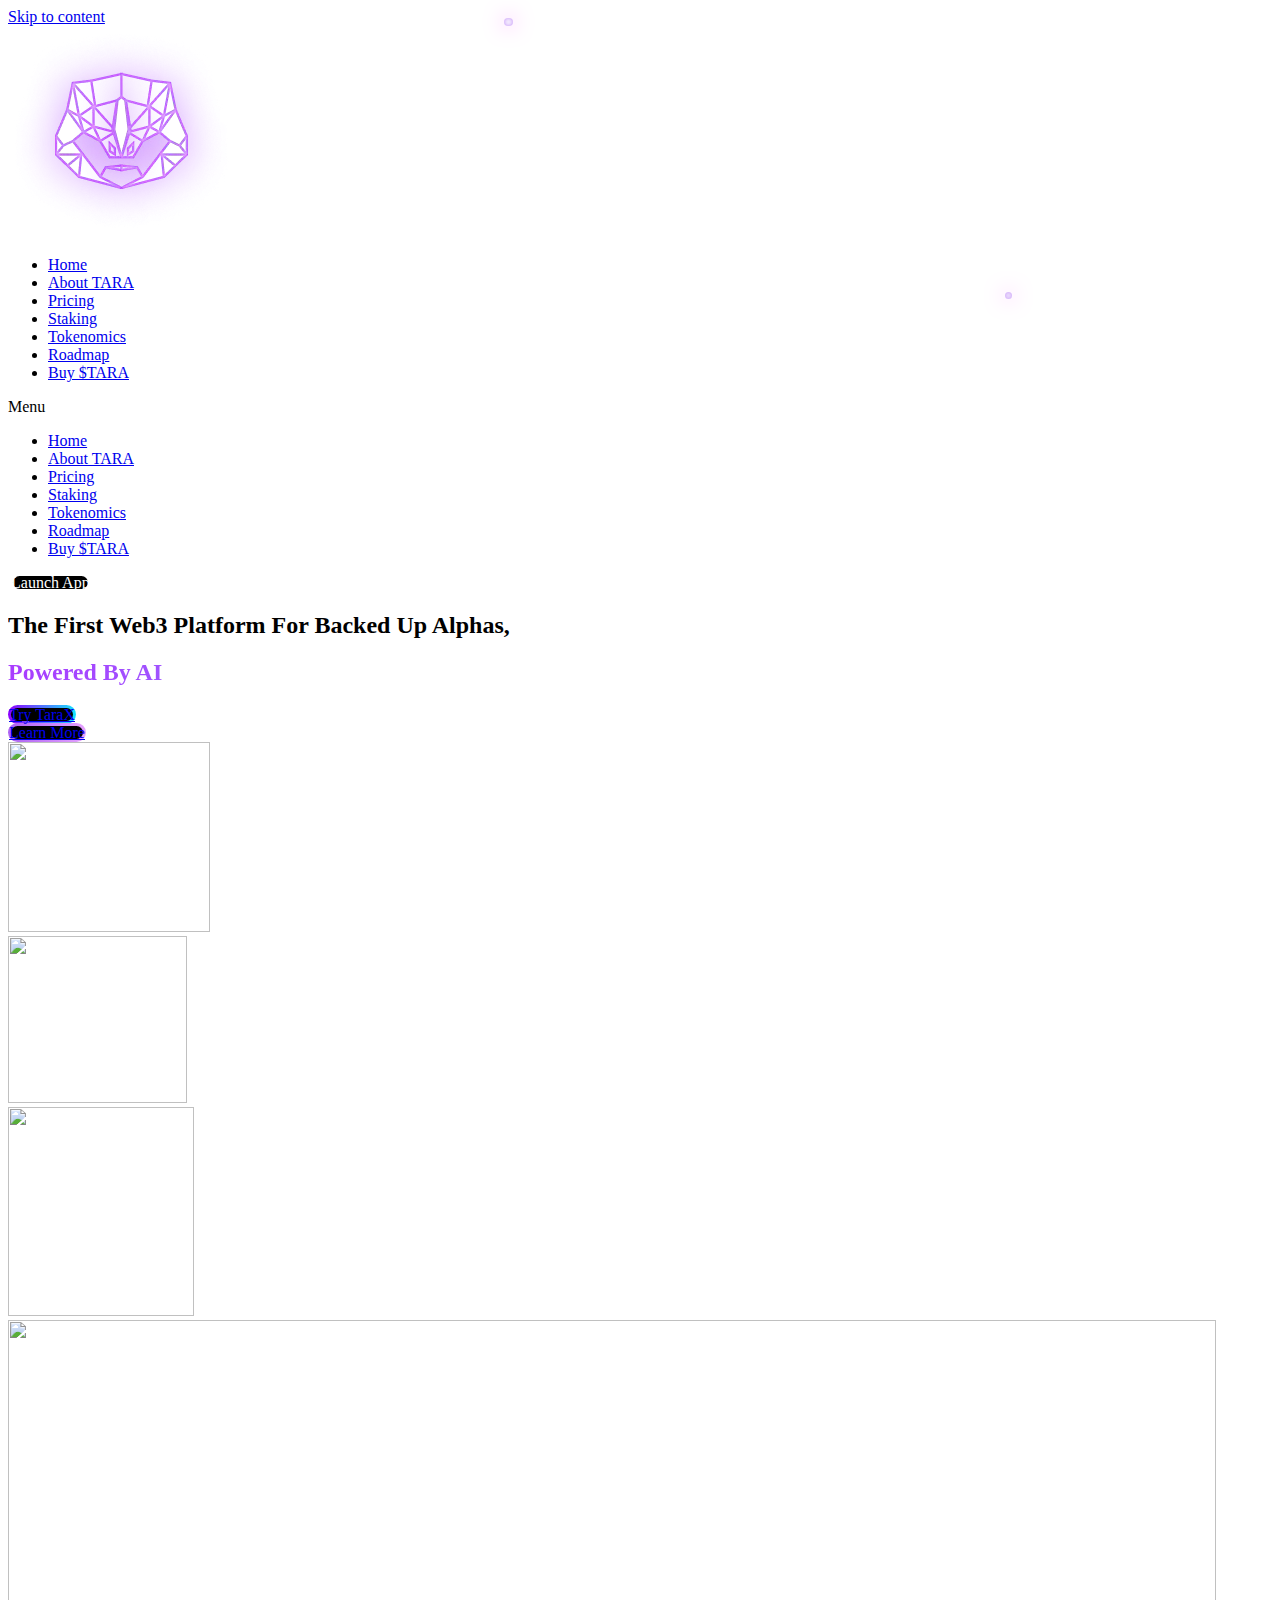
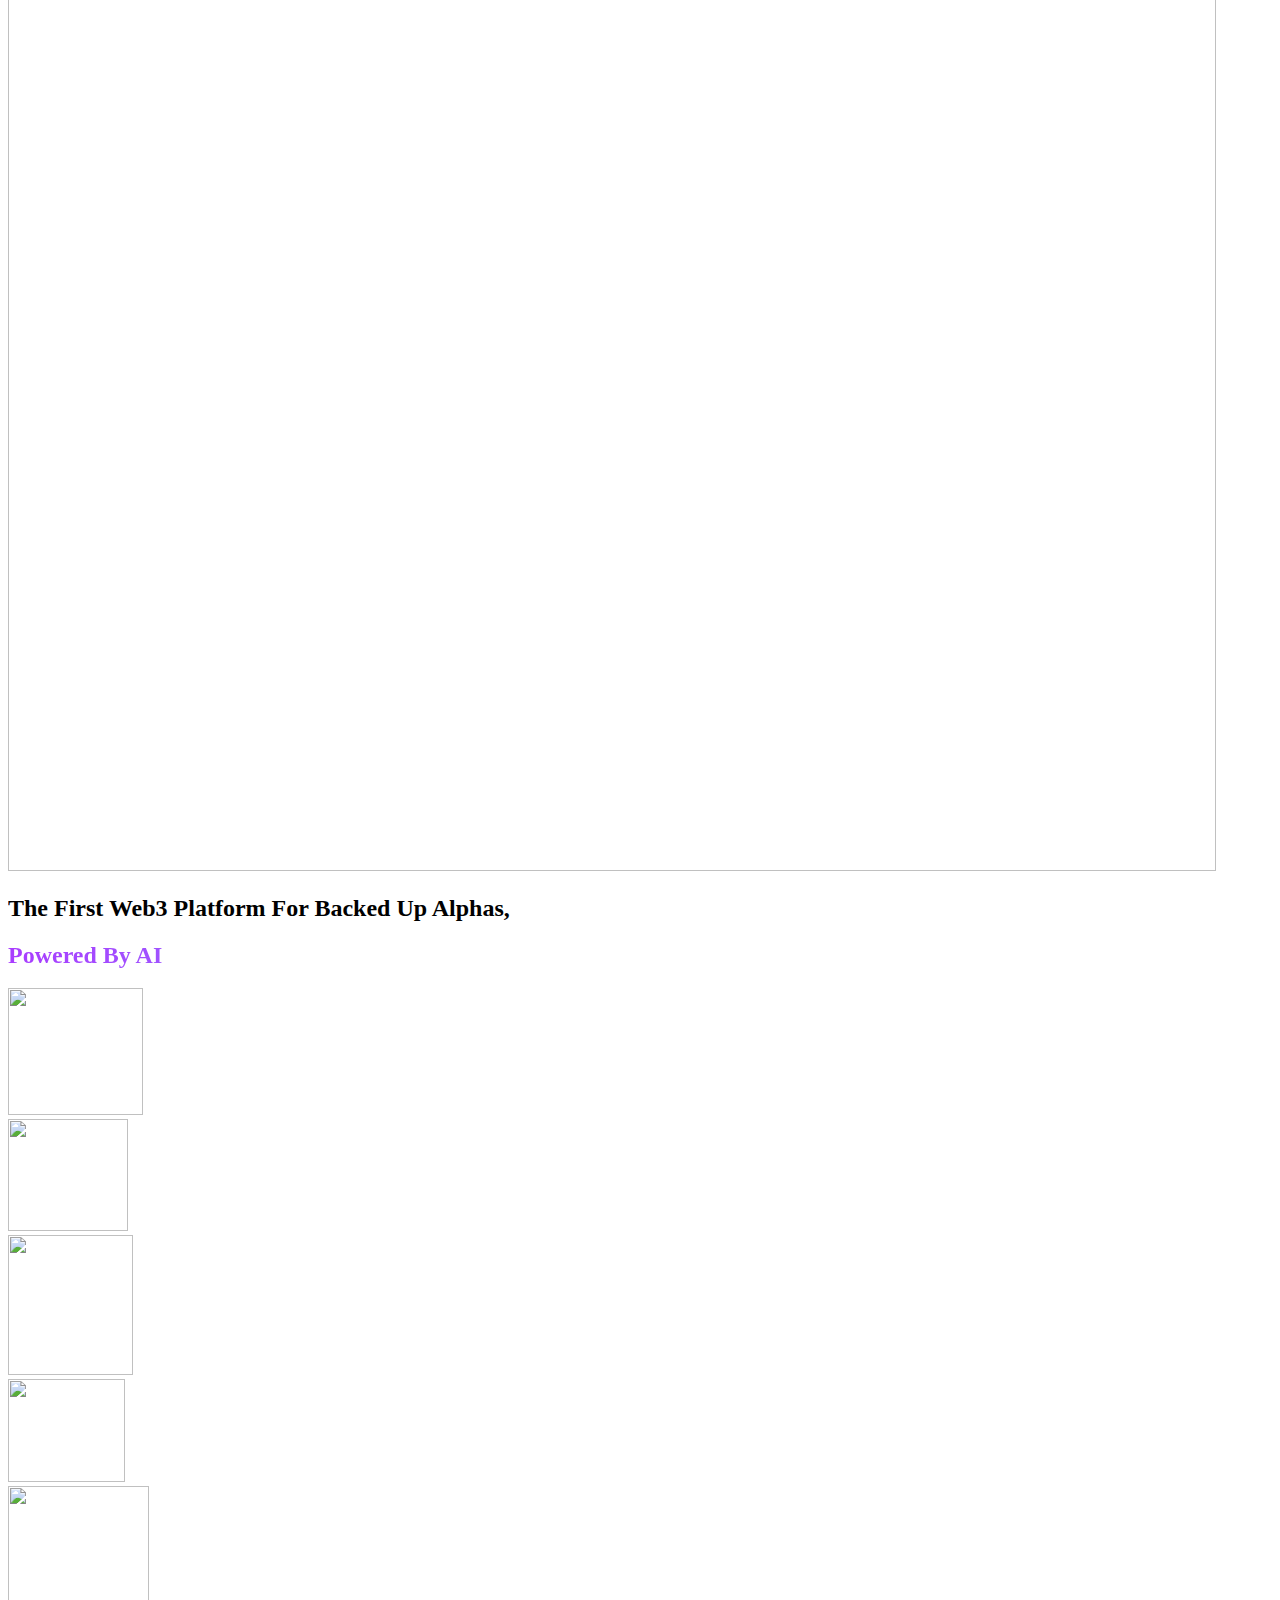
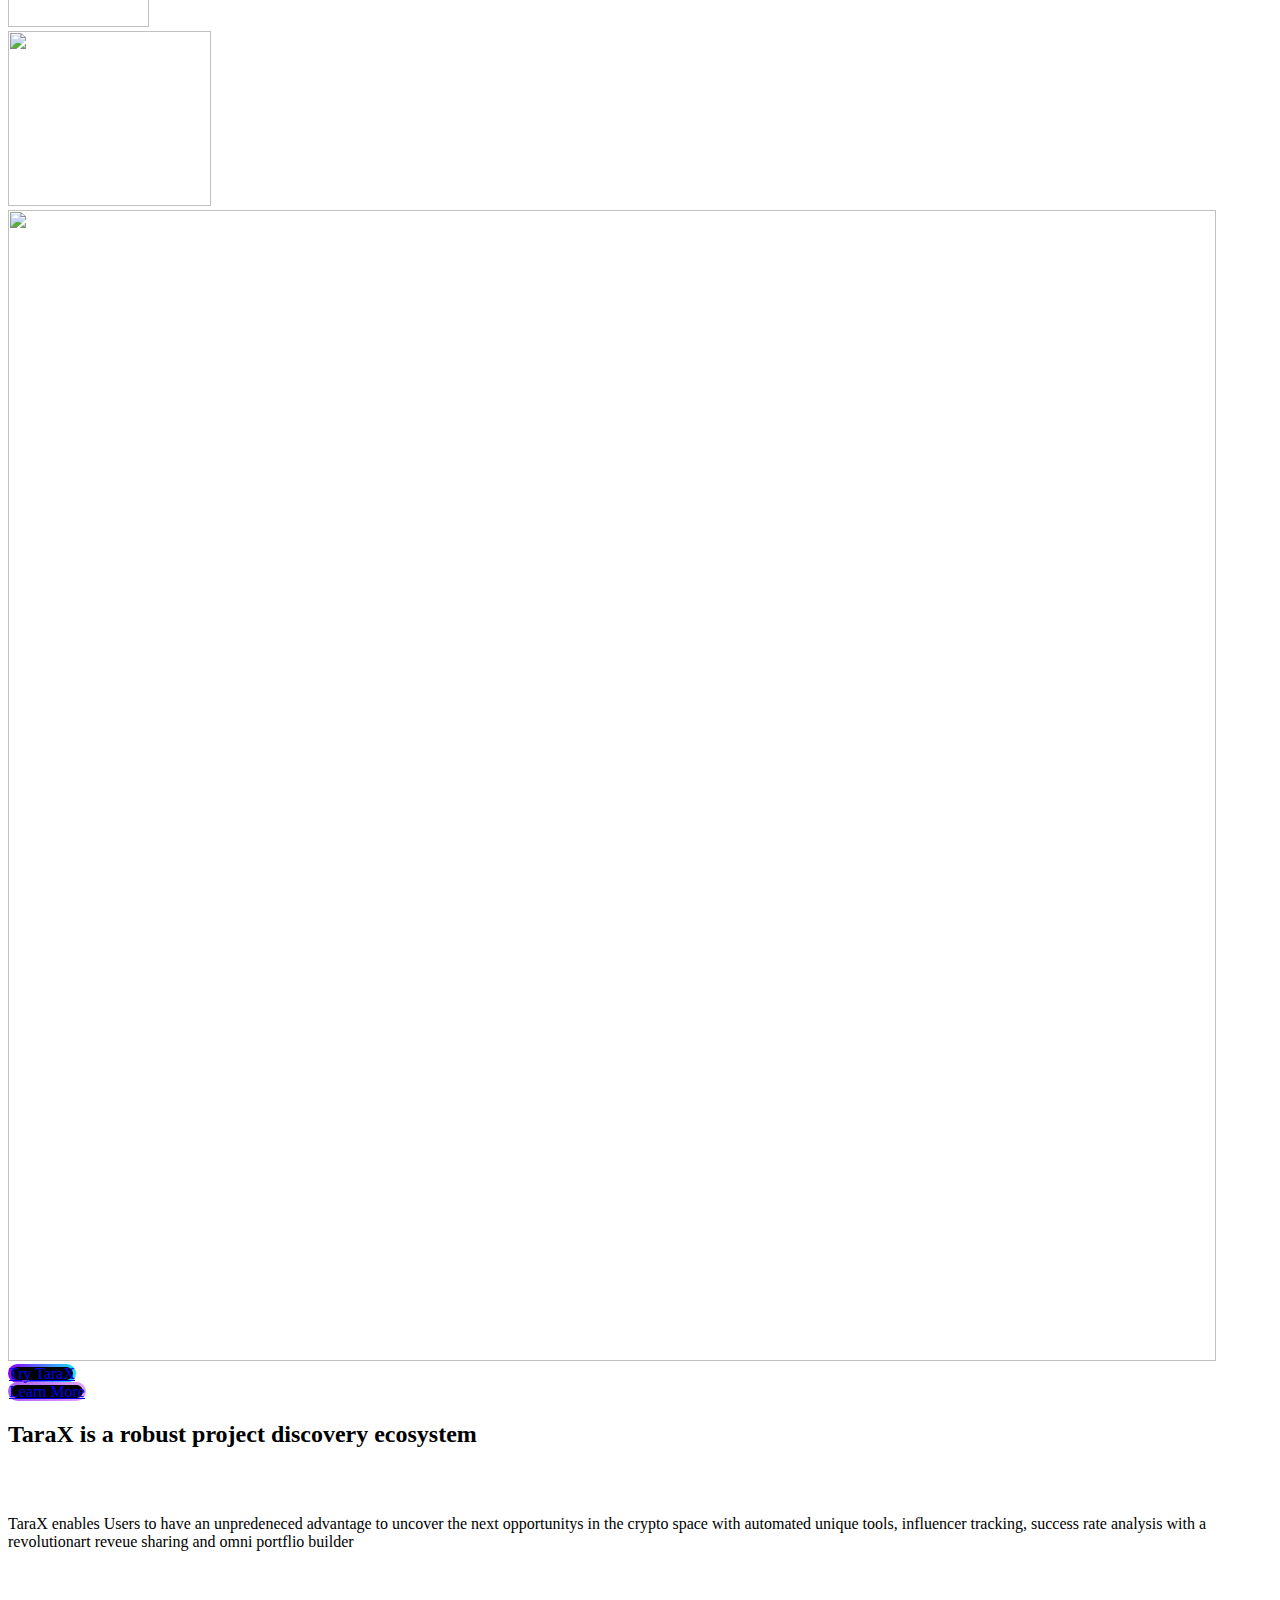
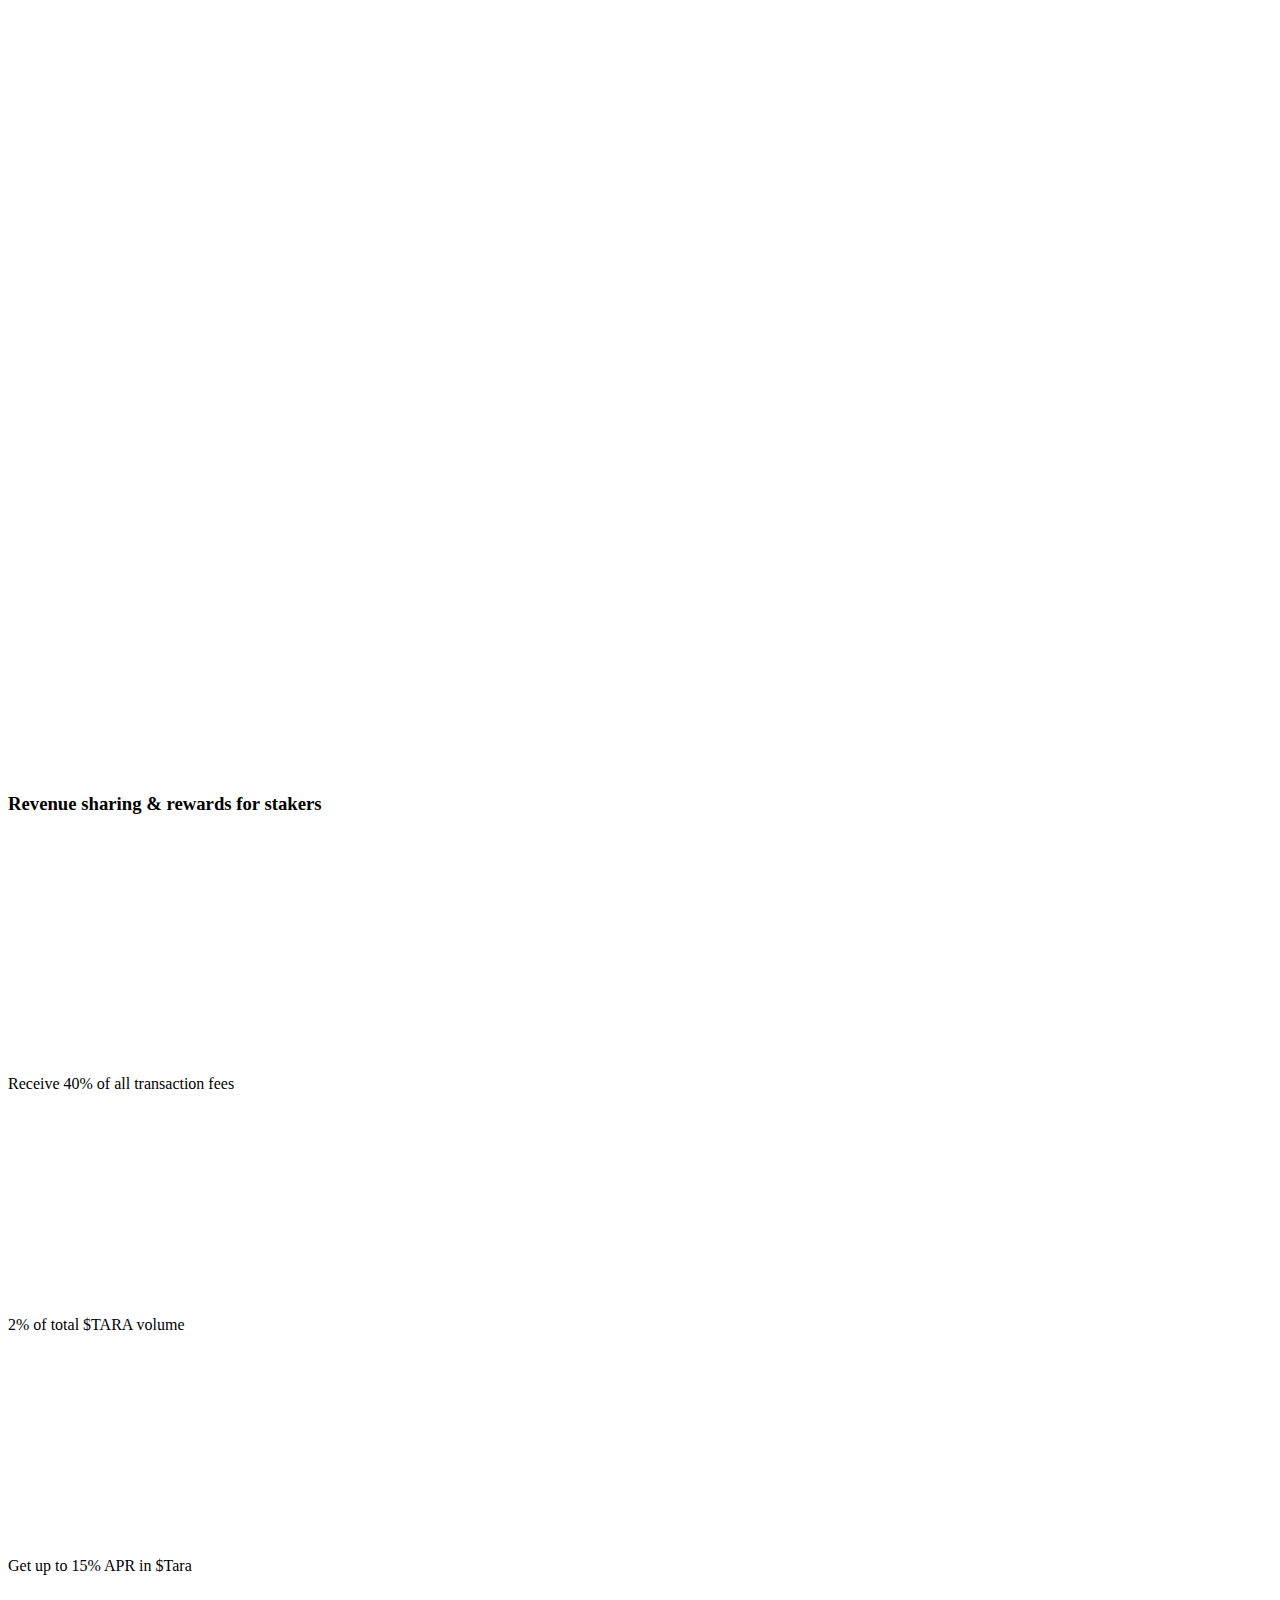
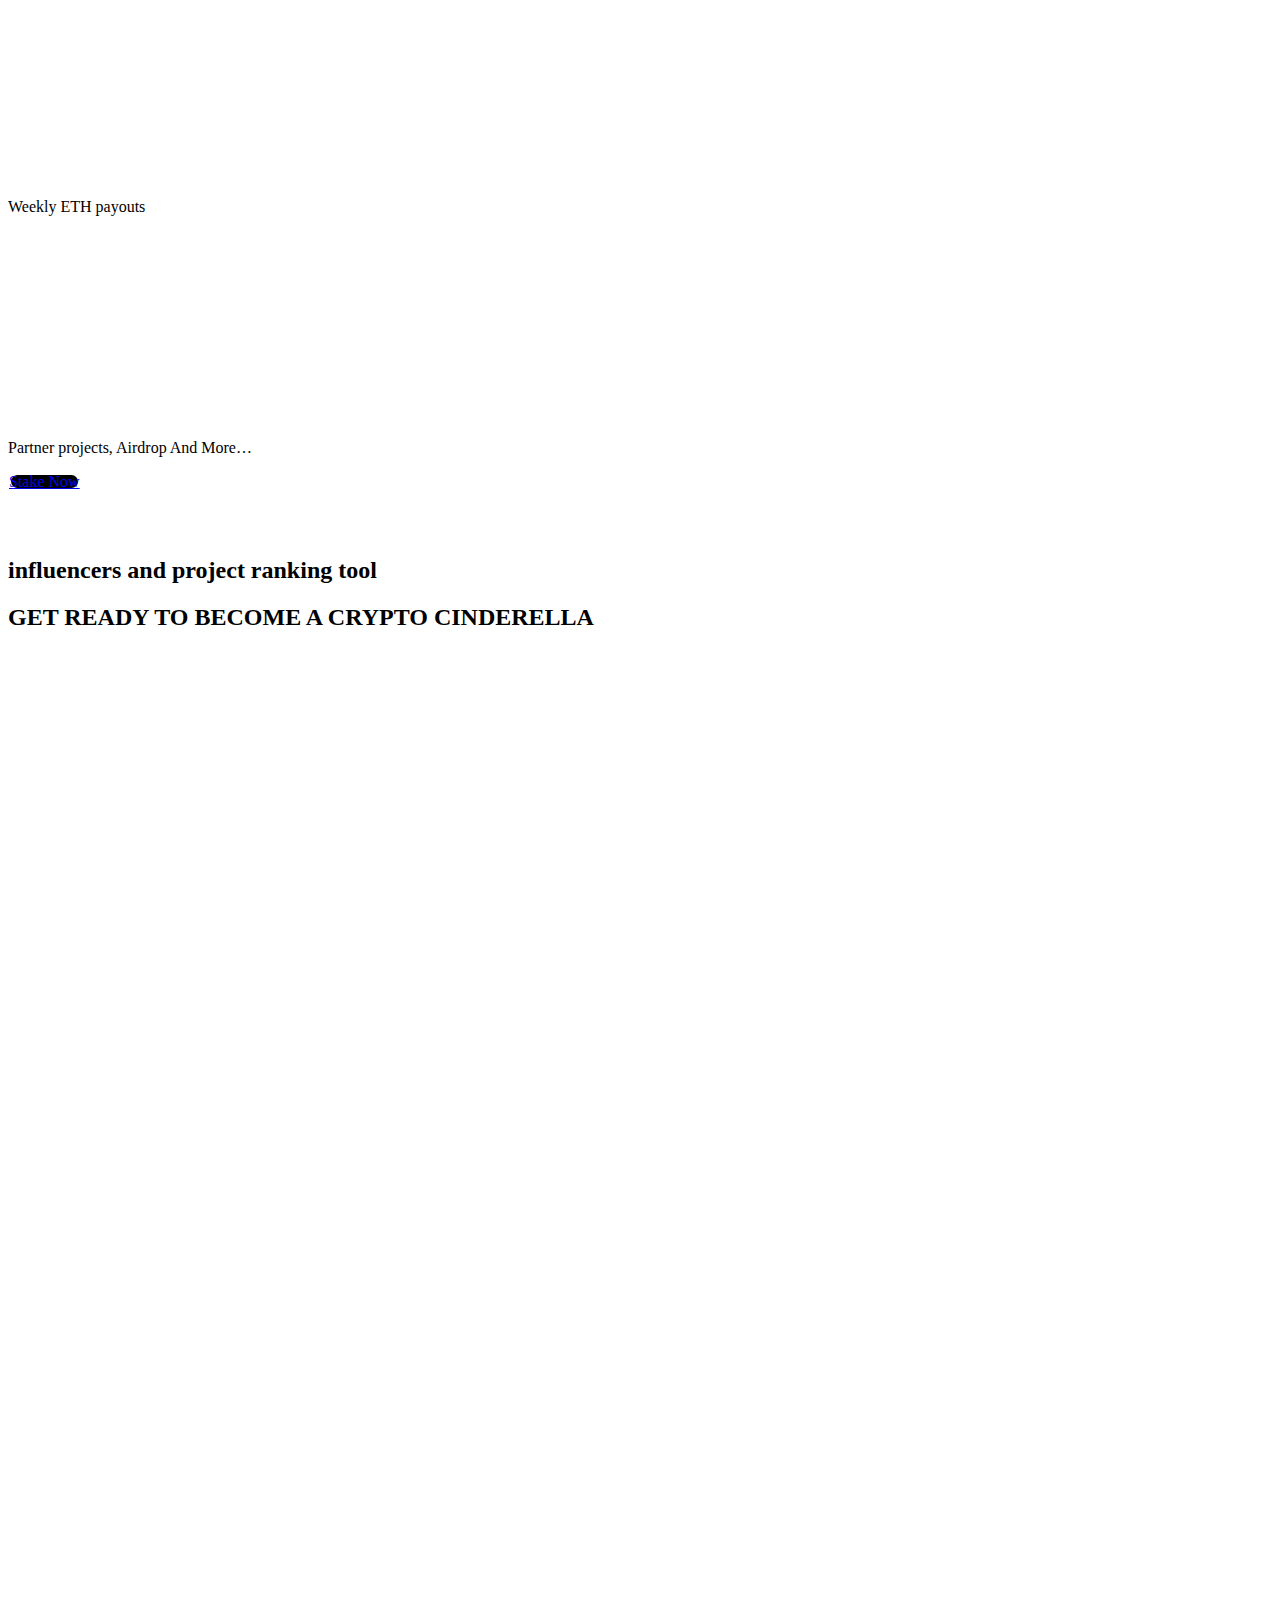
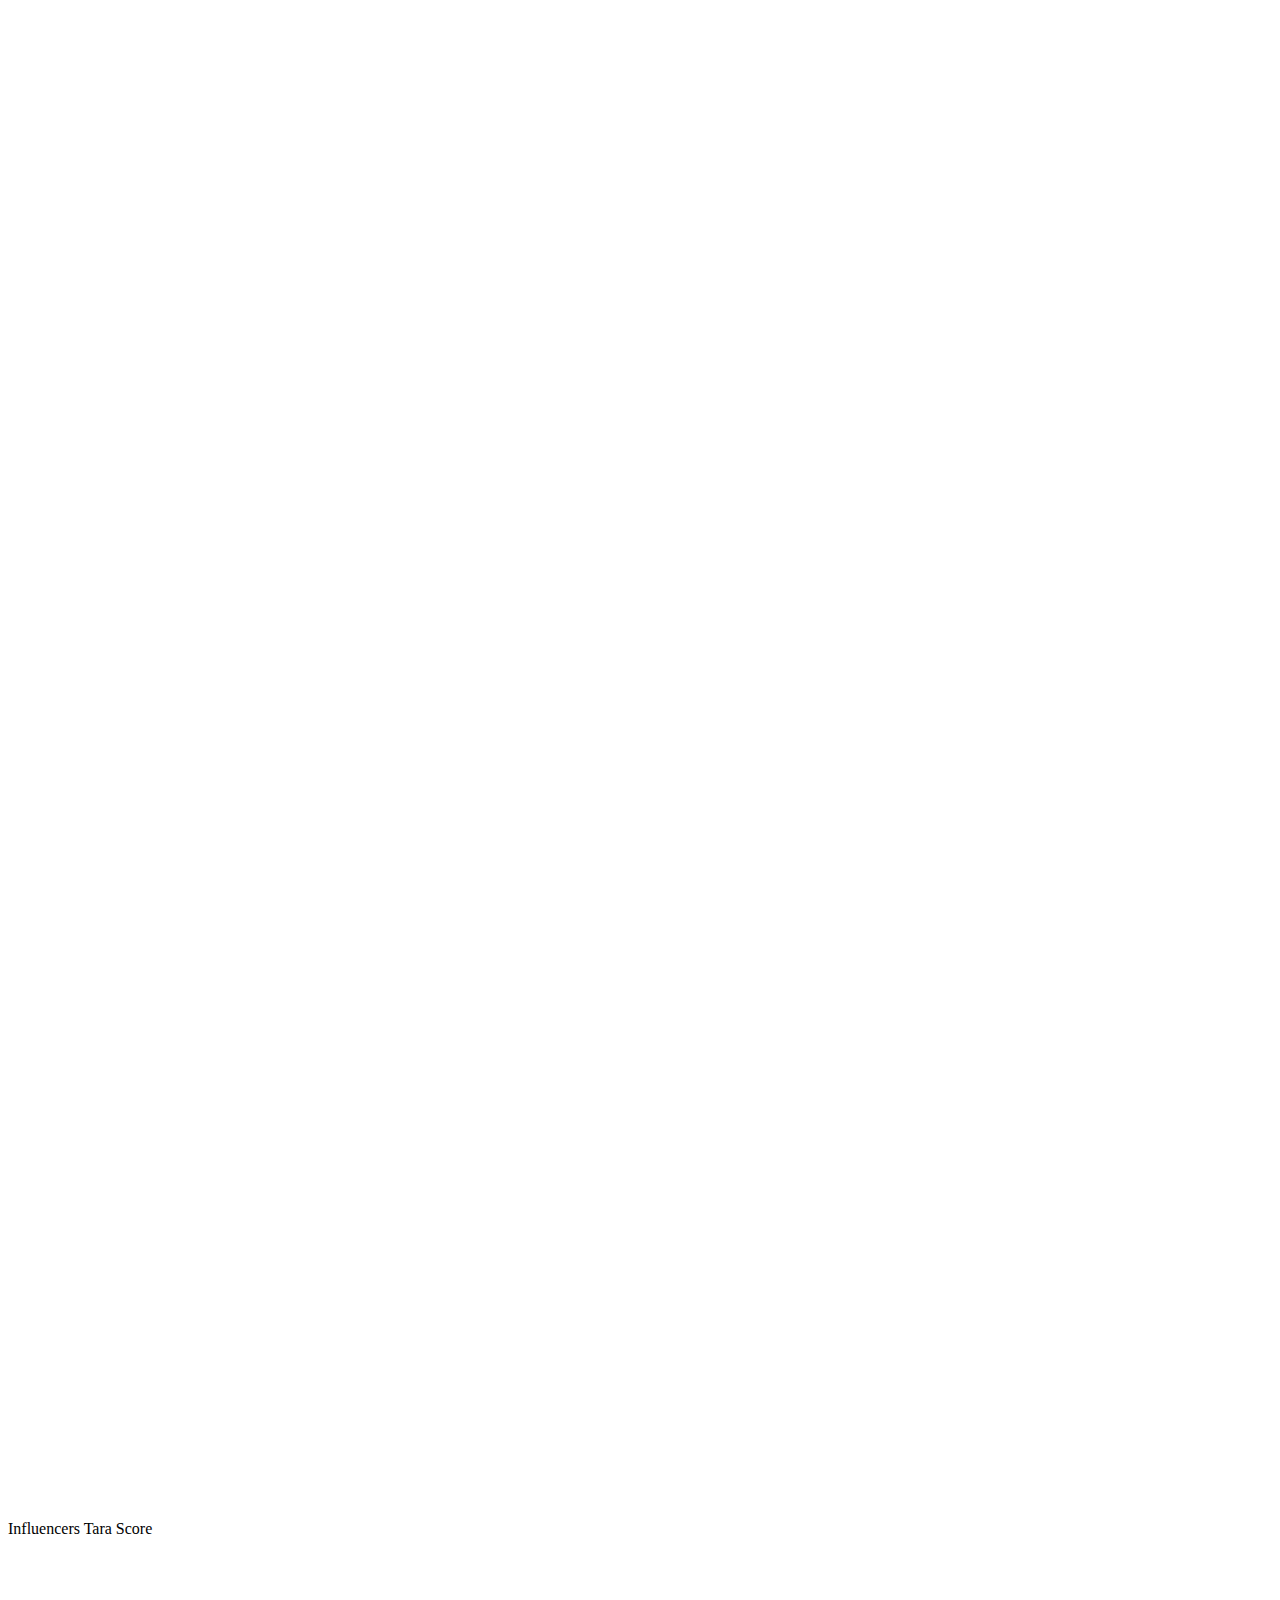
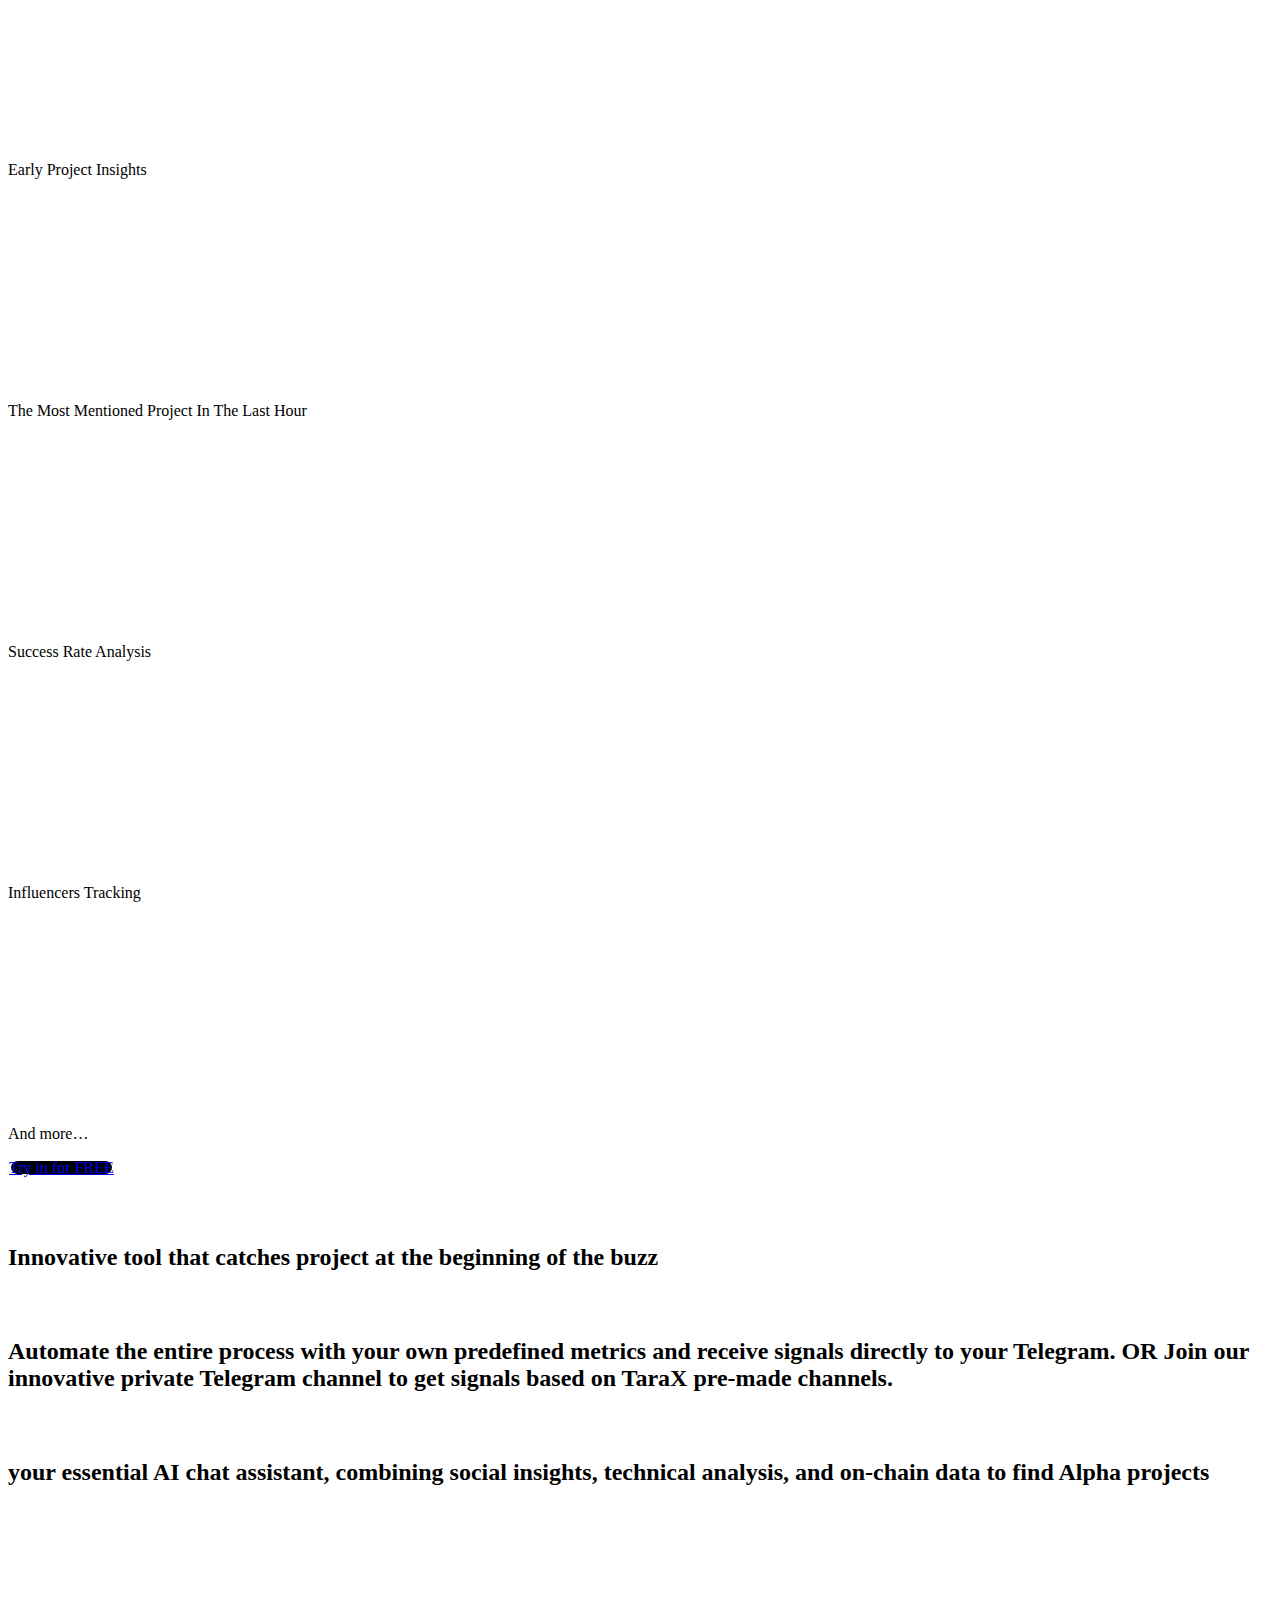
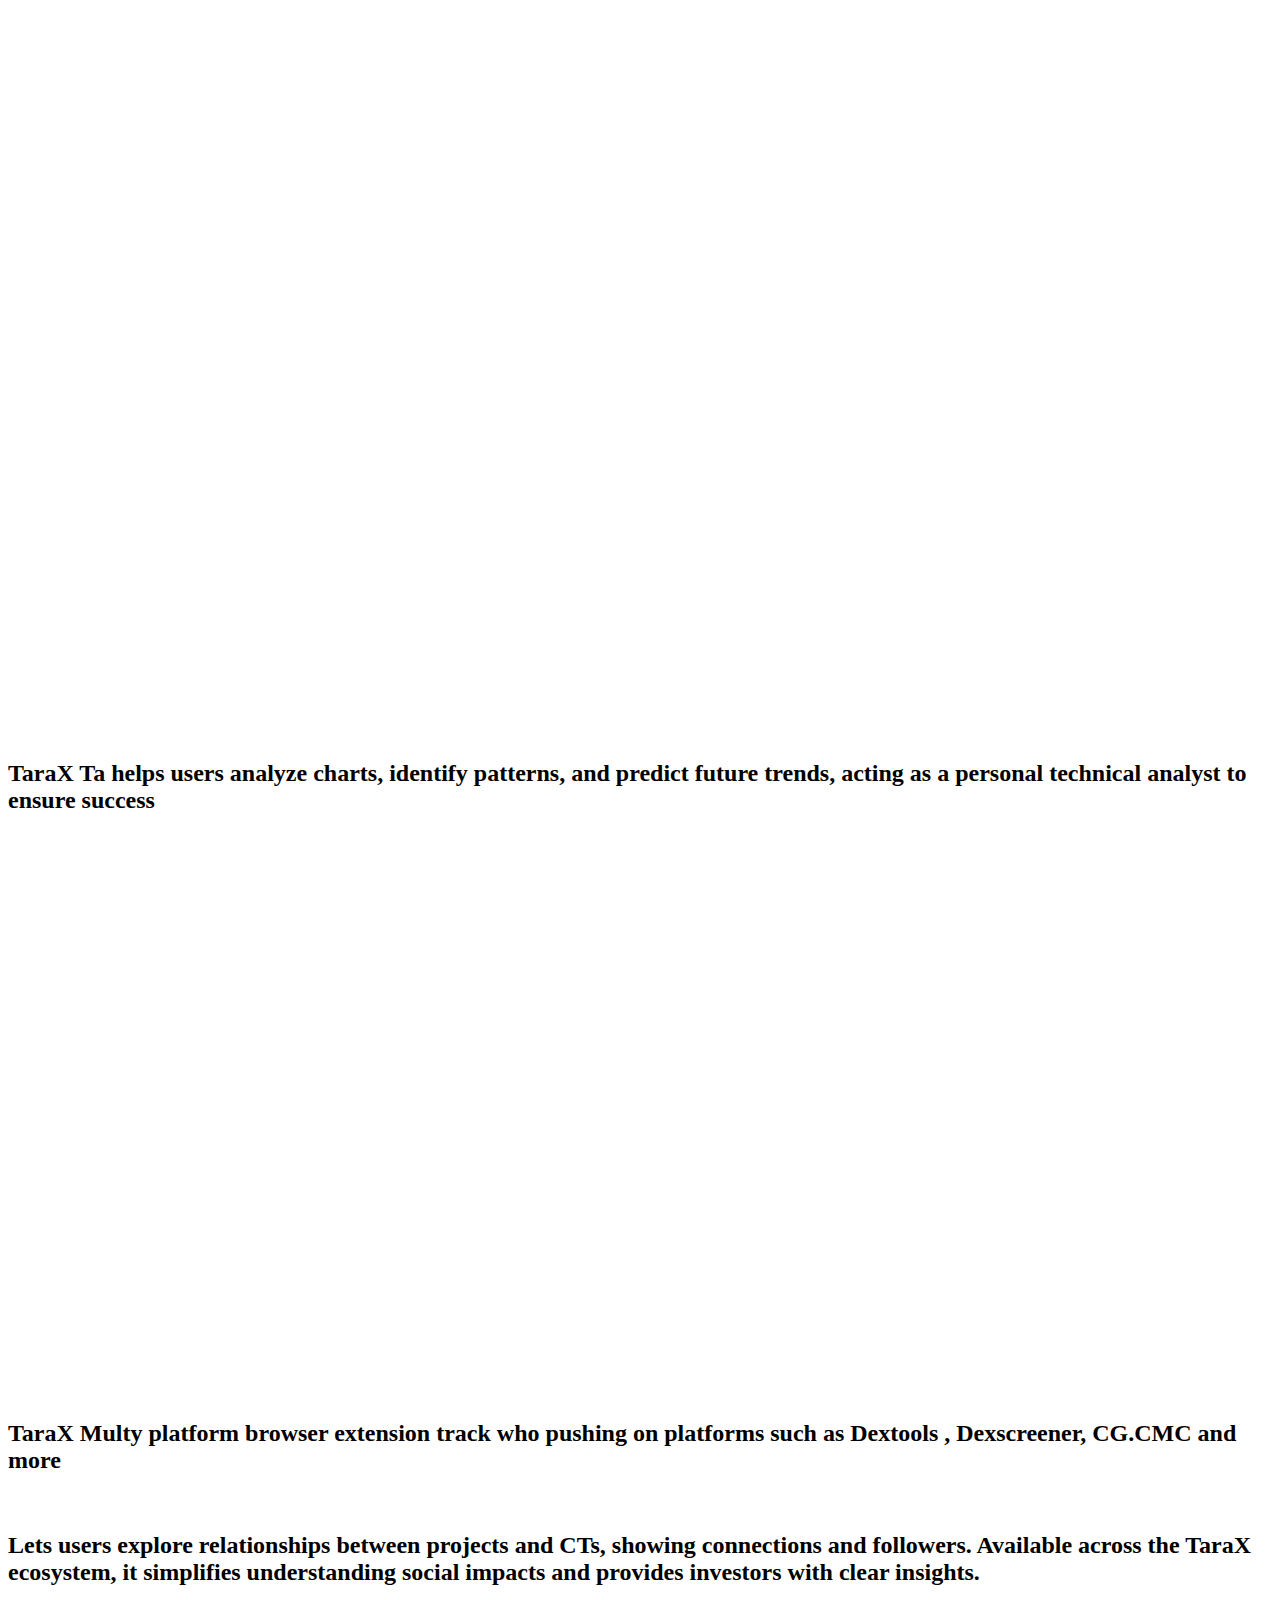
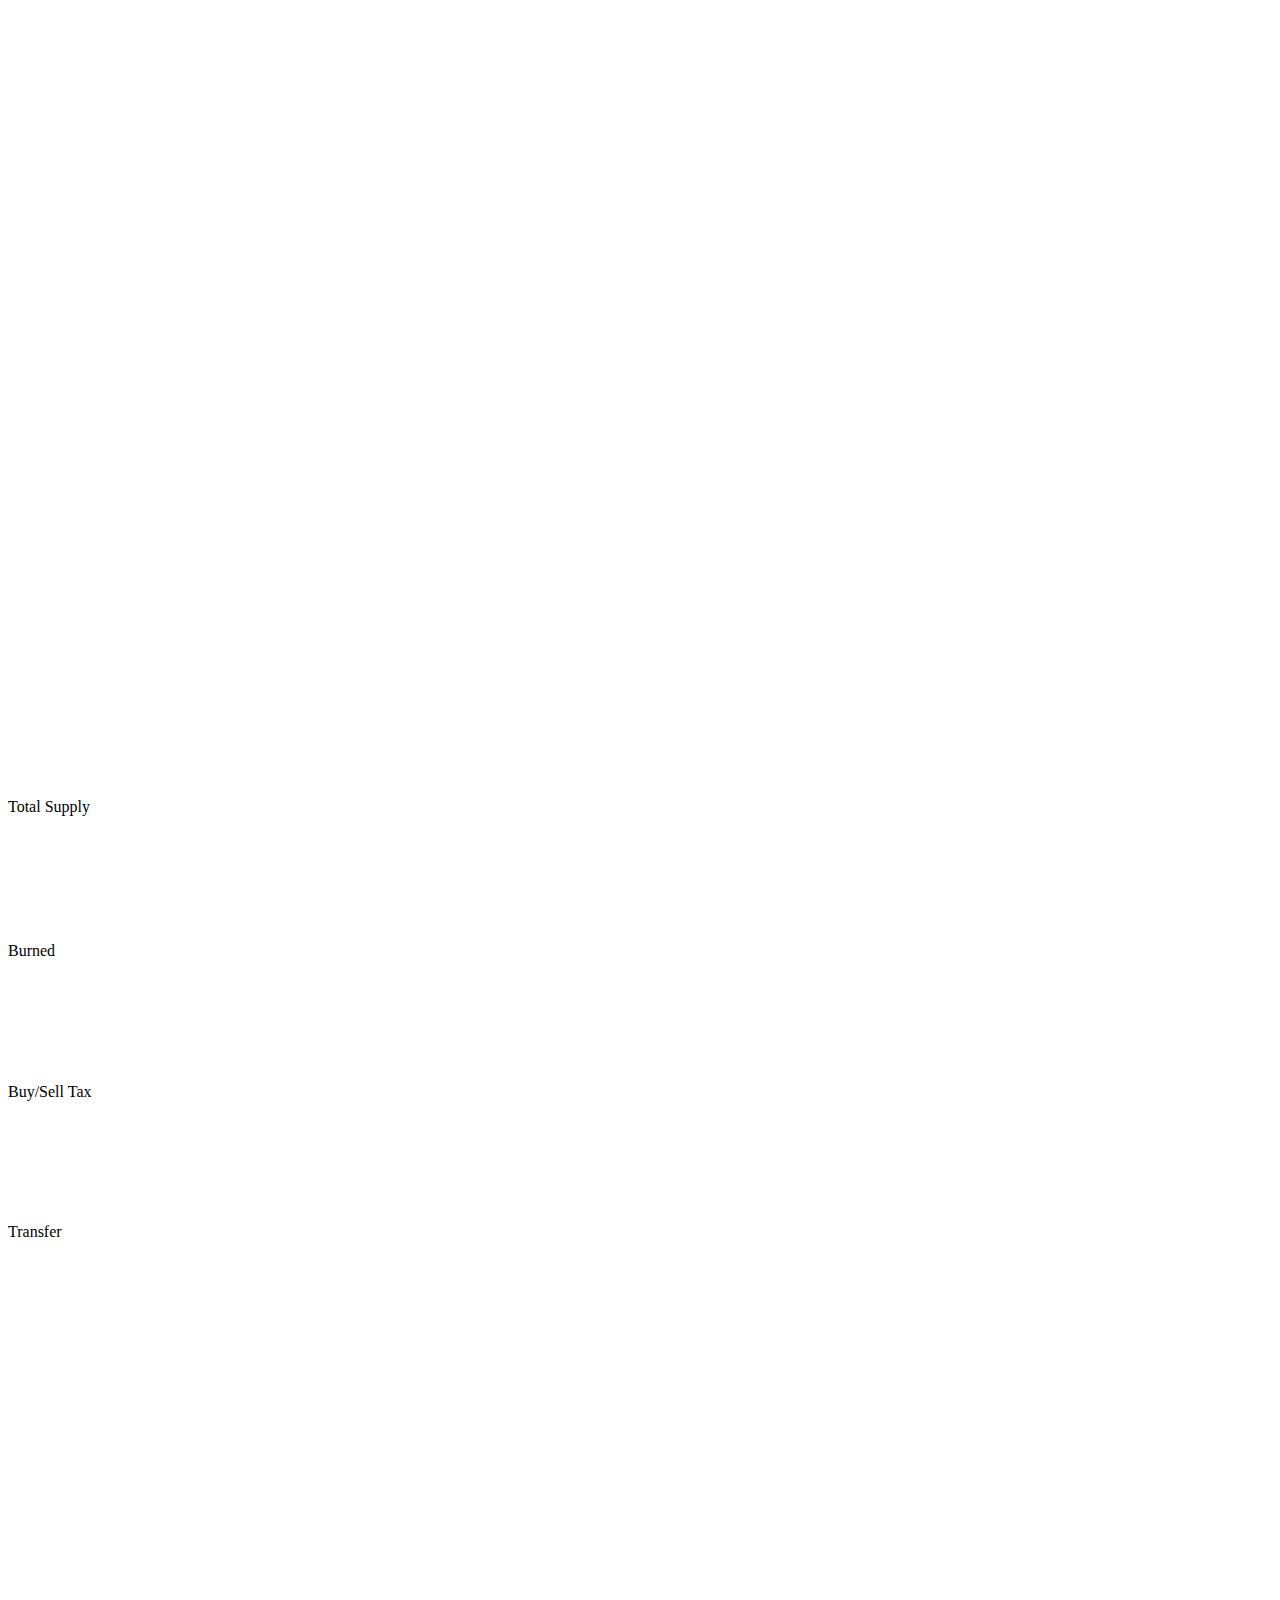
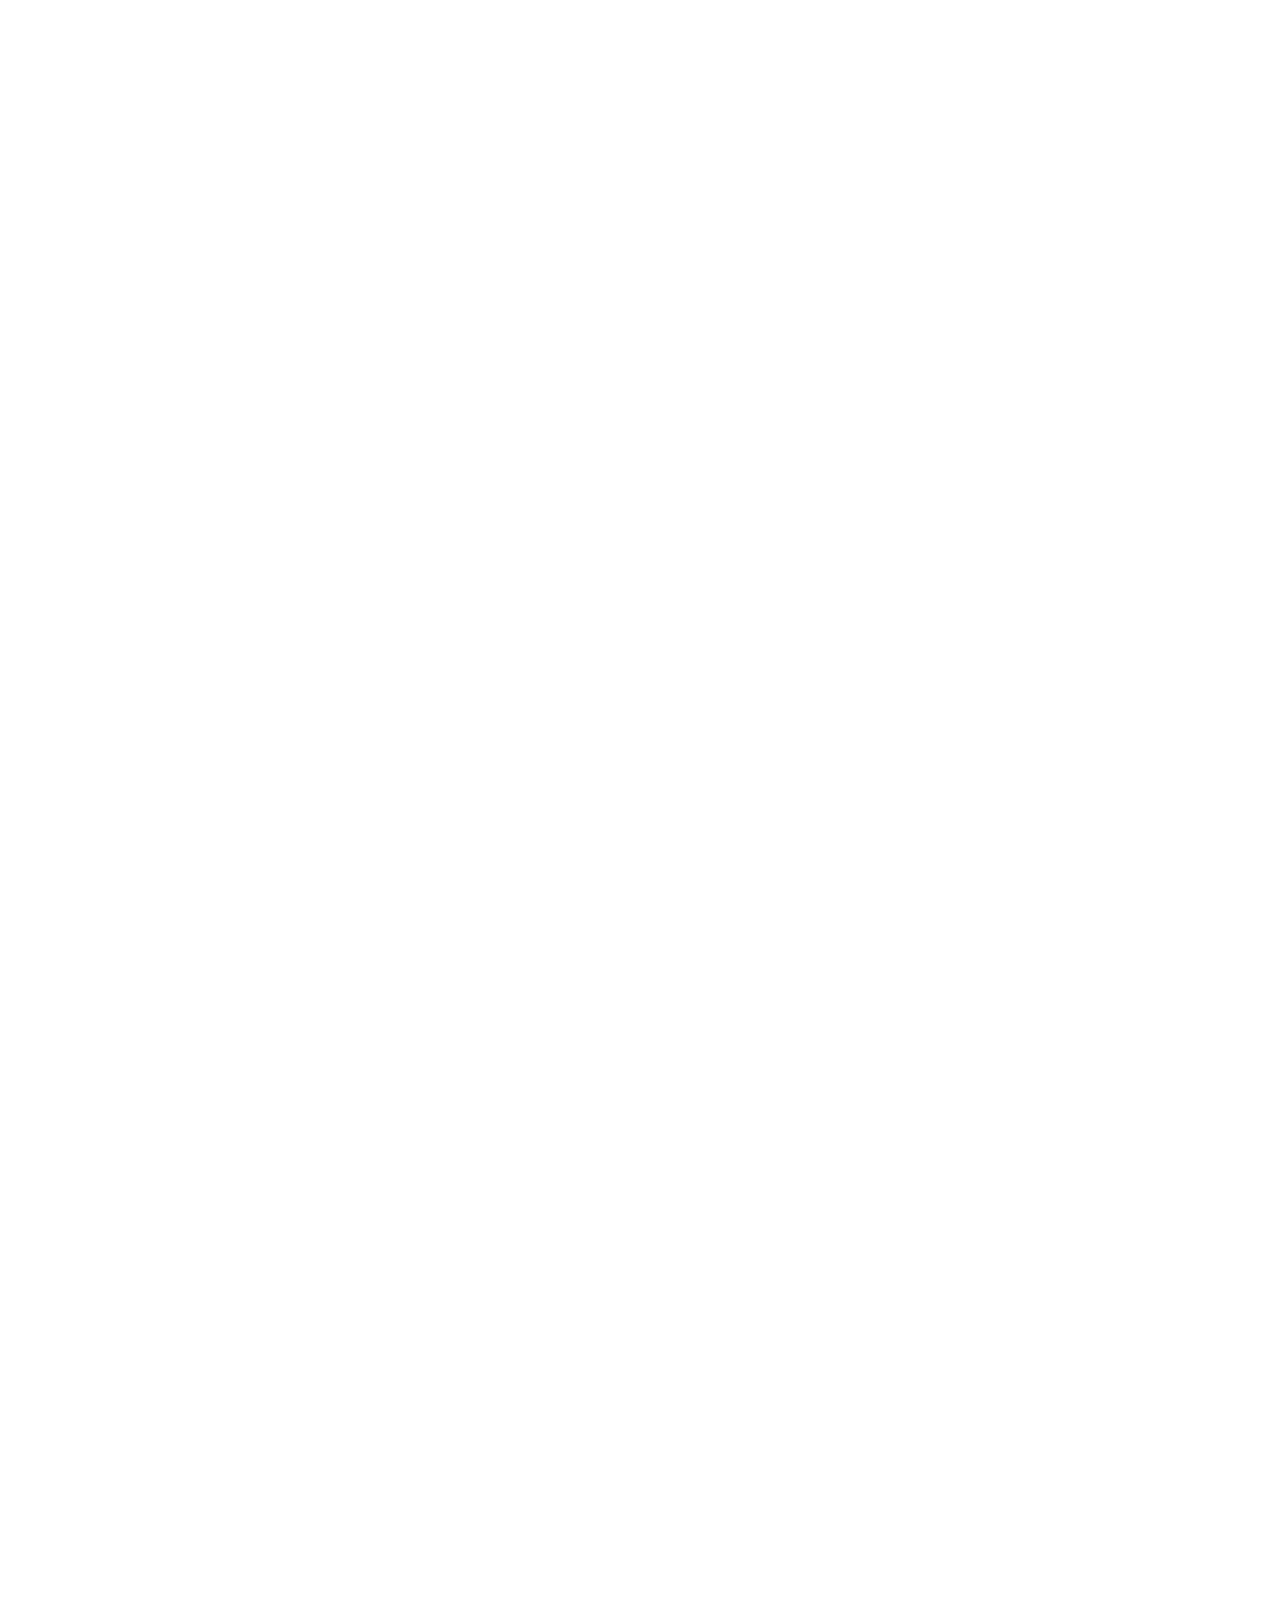
==== index.html @ 6683265e "Changed 1" ====
<!DOCTYPE html>
<html lang="en-US">
  <head>
    <meta charset="UTF-8" />
    <meta name="viewport" content="width=device-width, initial-scale=1" />
    <link rel="profile" href="https://gmpg.org/xfn/11" />
    <title>Tara Token &#8211; The Crypto Opportunities Finder</title>
    <meta name="robots" content="max-image-preview:large" />
    <style>
      img:is([sizes="auto" i], [sizes^="auto," i]) {
        contain-intrinsic-size: 3000px 1500px;
      }
    </style>
    <link rel="dns-prefetch" href="//cdn.jsdelivr.net" />
    <link rel="dns-prefetch" href="//www.googletagmanager.com" />
    <link rel="dns-prefetch" href="//pagead2.googlesyndication.com" />
    <link
      rel="stylesheet"
      id="premium-addons-css"
      href="https://lizatoken.com/wp-content/plugins/premium-addons-for-elementor/assets/frontend/min-css/premium-addons.min.css?ver=4.10.71"
      media="all"
    />
    <style id="ctc-term-title-style-inline-css">
      .ctc-block-controls-dropdown .components-base-control__field {
        margin: 0 !important;
      }
    </style>
    <style id="ctc-copy-button-style-inline-css">
      .wp-block-ctc-copy-button {
        font-size: 14px;
        line-height: normal;
        padding: 8px 16px;
        border-width: 1px;
        border-style: solid;
        border-color: inherit;
        border-radius: 4px;
        cursor: pointer;
        display: inline-block;
      }
      .ctc-copy-button-textarea {
        display: none !important;
      }
    </style>
    <style id="ctc-copy-icon-style-inline-css">
      .wp-block-ctc-copy-icon .ctc-block-copy-icon {
        background: rgba(0, 0, 0, 0);
        padding: 0;
        margin: 0;
        position: relative;
        cursor: pointer;
      }
      .wp-block-ctc-copy-icon .ctc-block-copy-icon .check-icon {
        display: none;
      }
      .wp-block-ctc-copy-icon .ctc-block-copy-icon svg {
        height: 1em;
        width: 1em;
      }
      .wp-block-ctc-copy-icon .ctc-block-copy-icon::after {
        position: absolute;
        content: attr(aria-label);
        padding: 0.5em 0.75em;
        right: 100%;
        color: #fff;
        background: #24292f;
        font-size: 11px;
        border-radius: 6px;
        line-height: 1;
        right: 100%;
        bottom: 50%;
        margin-right: 6px;
        -webkit-transform: translateY(50%);
        transform: translateY(50%);
      }
      .wp-block-ctc-copy-icon .ctc-block-copy-icon::before {
        content: "";
        top: 50%;
        bottom: 50%;
        left: -7px;
        margin-top: -6px;
        border: 6px solid rgba(0, 0, 0, 0);
        border-left-color: #24292f;
        position: absolute;
      }
      .wp-block-ctc-copy-icon .ctc-block-copy-icon::after,
      .wp-block-ctc-copy-icon .ctc-block-copy-icon::before {
        opacity: 0;
        visibility: hidden;
        -webkit-transition: opacity 0.2s ease-in-out,
          visibility 0.2s ease-in-out;
        transition: opacity 0.2s ease-in-out, visibility 0.2s ease-in-out;
      }
      .wp-block-ctc-copy-icon .ctc-block-copy-icon.copied::after,
      .wp-block-ctc-copy-icon .ctc-block-copy-icon.copied::before {
        opacity: 1;
        visibility: visible;
        -webkit-transition: opacity 0.2s ease-in-out,
          visibility 0.2s ease-in-out;
        transition: opacity 0.2s ease-in-out, visibility 0.2s ease-in-out;
      }
      .wp-block-ctc-copy-icon .ctc-block-copy-icon.copied .check-icon {
        display: inline-block;
      }
      .wp-block-ctc-copy-icon .ctc-block-copy-icon.copied .copy-icon {
        display: none !important;
      }
      .ctc-copy-icon-textarea {
        display: none !important;
      }
    </style>
    <style id="ctc-social-share-style-inline-css">
      .wp-block-ctc-social-share {
        display: -webkit-box;
        display: -ms-flexbox;
        display: flex;
        -webkit-box-align: center;
        -ms-flex-align: center;
        align-items: center;
        gap: 8px;
      }
      .wp-block-ctc-social-share svg {
        height: 16px;
        width: 16px;
      }
      .wp-block-ctc-social-share a {
        display: -webkit-inline-box;
        display: -ms-inline-flexbox;
        display: inline-flex;
      }
      .wp-block-ctc-social-share a:focus {
        outline: none;
      }
    </style>
    <style id="classic-theme-styles-inline-css">
      /*! This file is auto-generated */
      .wp-block-button__link {
        color: #fff;
        background-color: #32373c;
        border-radius: 9999px;
        box-shadow: none;
        text-decoration: none;
        padding: calc(0.667em + 2px) calc(1.333em + 2px);
        font-size: 1.125em;
      }
      .wp-block-file__button {
        background: #32373c;
        color: #fff;
        text-decoration: none;
      }
    </style>
    <style id="global-styles-inline-css">
      :root {
        --wp--preset--aspect-ratio--square: 1;
        --wp--preset--aspect-ratio--4-3: 4/3;
        --wp--preset--aspect-ratio--3-4: 3/4;
        --wp--preset--aspect-ratio--3-2: 3/2;
        --wp--preset--aspect-ratio--2-3: 2/3;
        --wp--preset--aspect-ratio--16-9: 16/9;
        --wp--preset--aspect-ratio--9-16: 9/16;
        --wp--preset--color--black: #000000;
        --wp--preset--color--cyan-bluish-gray: #abb8c3;
        --wp--preset--color--white: #ffffff;
        --wp--preset--color--pale-pink: #f78da7;
        --wp--preset--color--vivid-red: #cf2e2e;
        --wp--preset--color--luminous-vivid-orange: #ff6900;
        --wp--preset--color--luminous-vivid-amber: #fcb900;
        --wp--preset--color--light-green-cyan: #7bdcb5;
        --wp--preset--color--vivid-green-cyan: #00d084;
        --wp--preset--color--pale-cyan-blue: #8ed1fc;
        --wp--preset--color--vivid-cyan-blue: #0693e3;
        --wp--preset--color--vivid-purple: #9b51e0;
        --wp--preset--gradient--vivid-cyan-blue-to-vivid-purple: linear-gradient(
          135deg,
          rgba(6, 147, 227, 1) 0%,
          rgb(155, 81, 224) 100%
        );
        --wp--preset--gradient--light-green-cyan-to-vivid-green-cyan: linear-gradient(
          135deg,
          rgb(122, 220, 180) 0%,
          rgb(0, 208, 130) 100%
        );
        --wp--preset--gradient--luminous-vivid-amber-to-luminous-vivid-orange: linear-gradient(
          135deg,
          rgba(252, 185, 0, 1) 0%,
          rgba(255, 105, 0, 1) 100%
        );
        --wp--preset--gradient--luminous-vivid-orange-to-vivid-red: linear-gradient(
          135deg,
          rgba(255, 105, 0, 1) 0%,
          rgb(207, 46, 46) 100%
        );
        --wp--preset--gradient--very-light-gray-to-cyan-bluish-gray: linear-gradient(
          135deg,
          rgb(238, 238, 238) 0%,
          rgb(169, 184, 195) 100%
        );
        --wp--preset--gradient--cool-to-warm-spectrum: linear-gradient(
          135deg,
          rgb(74, 234, 220) 0%,
          rgb(151, 120, 209) 20%,
          rgb(207, 42, 186) 40%,
          rgb(238, 44, 130) 60%,
          rgb(251, 105, 98) 80%,
          rgb(254, 248, 76) 100%
        );
        --wp--preset--gradient--blush-light-purple: linear-gradient(
          135deg,
          rgb(255, 206, 236) 0%,
          rgb(152, 150, 240) 100%
        );
        --wp--preset--gradient--blush-bordeaux: linear-gradient(
          135deg,
          rgb(254, 205, 165) 0%,
          rgb(254, 45, 45) 50%,
          rgb(107, 0, 62) 100%
        );
        --wp--preset--gradient--luminous-dusk: linear-gradient(
          135deg,
          rgb(255, 203, 112) 0%,
          rgb(199, 81, 192) 50%,
          rgb(65, 88, 208) 100%
        );
        --wp--preset--gradient--pale-ocean: linear-gradient(
          135deg,
          rgb(255, 245, 203) 0%,
          rgb(182, 227, 212) 50%,
          rgb(51, 167, 181) 100%
        );
        --wp--preset--gradient--electric-grass: linear-gradient(
          135deg,
          rgb(202, 248, 128) 0%,
          rgb(113, 206, 126) 100%
        );
        --wp--preset--gradient--midnight: linear-gradient(
          135deg,
          rgb(2, 3, 129) 0%,
          rgb(40, 116, 252) 100%
        );
        --wp--preset--font-size--small: 13px;
        --wp--preset--font-size--medium: 20px;
        --wp--preset--font-size--large: 36px;
        --wp--preset--font-size--x-large: 42px;
        --wp--preset--font-family--inter: "Inter", sans-serif;
        --wp--preset--font-family--cardo: Cardo;
        --wp--preset--spacing--20: 0.44rem;
        --wp--preset--spacing--30: 0.67rem;
        --wp--preset--spacing--40: 1rem;
        --wp--preset--spacing--50: 1.5rem;
        --wp--preset--spacing--60: 2.25rem;
        --wp--preset--spacing--70: 3.38rem;
        --wp--preset--spacing--80: 5.06rem;
        --wp--preset--shadow--natural: 6px 6px 9px rgba(0, 0, 0, 0.2);
        --wp--preset--shadow--deep: 12px 12px 50px rgba(0, 0, 0, 0.4);
        --wp--preset--shadow--sharp: 6px 6px 0px rgba(0, 0, 0, 0.2);
        --wp--preset--shadow--outlined: 6px 6px 0px -3px rgba(255, 255, 255, 1),
          6px 6px rgba(0, 0, 0, 1);
        --wp--preset--shadow--crisp: 6px 6px 0px rgba(0, 0, 0, 1);
      }
      :where(.is-layout-flex) {
        gap: 0.5em;
      }
      :where(.is-layout-grid) {
        gap: 0.5em;
      }
      body .is-layout-flex {
        display: flex;
      }
      .is-layout-flex {
        flex-wrap: wrap;
        align-items: center;
      }
      .is-layout-flex > :is(*, div) {
        margin: 0;
      }
      body .is-layout-grid {
        display: grid;
      }
      .is-layout-grid > :is(*, div) {
        margin: 0;
      }
      :where(.wp-block-columns.is-layout-flex) {
        gap: 2em;
      }
      :where(.wp-block-columns.is-layout-grid) {
        gap: 2em;
      }
      :where(.wp-block-post-template.is-layout-flex) {
        gap: 1.25em;
      }
      :where(.wp-block-post-template.is-layout-grid) {
        gap: 1.25em;
      }
      .has-black-color {
        color: var(--wp--preset--color--black) !important;
      }
      .has-cyan-bluish-gray-color {
        color: var(--wp--preset--color--cyan-bluish-gray) !important;
      }
      .has-white-color {
        color: var(--wp--preset--color--white) !important;
      }
      .has-pale-pink-color {
        color: var(--wp--preset--color--pale-pink) !important;
      }
      .has-vivid-red-color {
        color: var(--wp--preset--color--vivid-red) !important;
      }
      .has-luminous-vivid-orange-color {
        color: var(--wp--preset--color--luminous-vivid-orange) !important;
      }
      .has-luminous-vivid-amber-color {
        color: var(--wp--preset--color--luminous-vivid-amber) !important;
      }
      .has-light-green-cyan-color {
        color: var(--wp--preset--color--light-green-cyan) !important;
      }
      .has-vivid-green-cyan-color {
        color: var(--wp--preset--color--vivid-green-cyan) !important;
      }
      .has-pale-cyan-blue-color {
        color: var(--wp--preset--color--pale-cyan-blue) !important;
      }
      .has-vivid-cyan-blue-color {
        color: var(--wp--preset--color--vivid-cyan-blue) !important;
      }
      .has-vivid-purple-color {
        color: var(--wp--preset--color--vivid-purple) !important;
      }
      .has-black-background-color {
        background-color: var(--wp--preset--color--black) !important;
      }
      .has-cyan-bluish-gray-background-color {
        background-color: var(--wp--preset--color--cyan-bluish-gray) !important;
      }
      .has-white-background-color {
        background-color: var(--wp--preset--color--white) !important;
      }
      .has-pale-pink-background-color {
        background-color: var(--wp--preset--color--pale-pink) !important;
      }
      .has-vivid-red-background-color {
        background-color: var(--wp--preset--color--vivid-red) !important;
      }
      .has-luminous-vivid-orange-background-color {
        background-color: var(
          --wp--preset--color--luminous-vivid-orange
        ) !important;
      }
      .has-luminous-vivid-amber-background-color {
        background-color: var(
          --wp--preset--color--luminous-vivid-amber
        ) !important;
      }
      .has-light-green-cyan-background-color {
        background-color: var(--wp--preset--color--light-green-cyan) !important;
      }
      .has-vivid-green-cyan-background-color {
        background-color: var(--wp--preset--color--vivid-green-cyan) !important;
      }
      .has-pale-cyan-blue-background-color {
        background-color: var(--wp--preset--color--pale-cyan-blue) !important;
      }
      .has-vivid-cyan-blue-background-color {
        background-color: var(--wp--preset--color--vivid-cyan-blue) !important;
      }
      .has-vivid-purple-background-color {
        background-color: var(--wp--preset--color--vivid-purple) !important;
      }
      .has-black-border-color {
        border-color: var(--wp--preset--color--black) !important;
      }
      .has-cyan-bluish-gray-border-color {
        border-color: var(--wp--preset--color--cyan-bluish-gray) !important;
      }
      .has-white-border-color {
        border-color: var(--wp--preset--color--white) !important;
      }
      .has-pale-pink-border-color {
        border-color: var(--wp--preset--color--pale-pink) !important;
      }
      .has-vivid-red-border-color {
        border-color: var(--wp--preset--color--vivid-red) !important;
      }
      .has-luminous-vivid-orange-border-color {
        border-color: var(
          --wp--preset--color--luminous-vivid-orange
        ) !important;
      }
      .has-luminous-vivid-amber-border-color {
        border-color: var(--wp--preset--color--luminous-vivid-amber) !important;
      }
      .has-light-green-cyan-border-color {
        border-color: var(--wp--preset--color--light-green-cyan) !important;
      }
      .has-vivid-green-cyan-border-color {
        border-color: var(--wp--preset--color--vivid-green-cyan) !important;
      }
      .has-pale-cyan-blue-border-color {
        border-color: var(--wp--preset--color--pale-cyan-blue) !important;
      }
      .has-vivid-cyan-blue-border-color {
        border-color: var(--wp--preset--color--vivid-cyan-blue) !important;
      }
      .has-vivid-purple-border-color {
        border-color: var(--wp--preset--color--vivid-purple) !important;
      }
      .has-vivid-cyan-blue-to-vivid-purple-gradient-background {
        background: var(
          --wp--preset--gradient--vivid-cyan-blue-to-vivid-purple
        ) !important;
      }
      .has-light-green-cyan-to-vivid-green-cyan-gradient-background {
        background: var(
          --wp--preset--gradient--light-green-cyan-to-vivid-green-cyan
        ) !important;
      }
      .has-luminous-vivid-amber-to-luminous-vivid-orange-gradient-background {
        background: var(
          --wp--preset--gradient--luminous-vivid-amber-to-luminous-vivid-orange
        ) !important;
      }
      .has-luminous-vivid-orange-to-vivid-red-gradient-background {
        background: var(
          --wp--preset--gradient--luminous-vivid-orange-to-vivid-red
        ) !important;
      }
      .has-very-light-gray-to-cyan-bluish-gray-gradient-background {
        background: var(
          --wp--preset--gradient--very-light-gray-to-cyan-bluish-gray
        ) !important;
      }
      .has-cool-to-warm-spectrum-gradient-background {
        background: var(
          --wp--preset--gradient--cool-to-warm-spectrum
        ) !important;
      }
      .has-blush-light-purple-gradient-background {
        background: var(--wp--preset--gradient--blush-light-purple) !important;
      }
      .has-blush-bordeaux-gradient-background {
        background: var(--wp--preset--gradient--blush-bordeaux) !important;
      }
      .has-luminous-dusk-gradient-background {
        background: var(--wp--preset--gradient--luminous-dusk) !important;
      }
      .has-pale-ocean-gradient-background {
        background: var(--wp--preset--gradient--pale-ocean) !important;
      }
      .has-electric-grass-gradient-background {
        background: var(--wp--preset--gradient--electric-grass) !important;
      }
      .has-midnight-gradient-background {
        background: var(--wp--preset--gradient--midnight) !important;
      }
      .has-small-font-size {
        font-size: var(--wp--preset--font-size--small) !important;
      }
      .has-medium-font-size {
        font-size: var(--wp--preset--font-size--medium) !important;
      }
      .has-large-font-size {
        font-size: var(--wp--preset--font-size--large) !important;
      }
      .has-x-large-font-size {
        font-size: var(--wp--preset--font-size--x-large) !important;
      }
      :where(.wp-block-post-template.is-layout-flex) {
        gap: 1.25em;
      }
      :where(.wp-block-post-template.is-layout-grid) {
        gap: 1.25em;
      }
      :where(.wp-block-columns.is-layout-flex) {
        gap: 2em;
      }
      :where(.wp-block-columns.is-layout-grid) {
        gap: 2em;
      }
      :root :where(.wp-block-pullquote) {
        font-size: 1.5em;
        line-height: 1.6;
      }
    </style>
    <link
      rel="stylesheet"
      id="typed-cursor-css"
      href="https://lizatoken.com/wp-content/plugins/animated-typing-effect/assets/css/cursor.css?ver=6.7.1"
      media="all"
    />
    <link
      rel="stylesheet"
      id="copy-the-code-css"
      href="https://lizatoken.com/wp-content/plugins/copy-the-code/assets/css/copy-the-code.css?ver=4.0.4"
      media="all"
    />
    <link
      rel="stylesheet"
      id="ctc-copy-inline-css"
      href="https://lizatoken.com/wp-content/plugins/copy-the-code/assets/css/copy-inline.css?ver=4.0.4"
      media="all"
    />
    <link
      rel="stylesheet"
      id="staking-dapp-by-cf-css"
      href="https://lizatoken.com/wp-content/plugins/staking-dapp-by-cf/public/css/staking-dapp-by-cf-public.css?ver=1.0.0"
      media="all"
    />
    <link
      rel="stylesheet"
      id="woocommerce-layout-css"
      href="https://lizatoken.com/wp-content/plugins/woocommerce/assets/css/woocommerce-layout.css?ver=9.5.1"
      media="all"
    />
    <link
      rel="stylesheet"
      id="woocommerce-smallscreen-css"
      href="https://lizatoken.com/wp-content/plugins/woocommerce/assets/css/woocommerce-smallscreen.css?ver=9.5.1"
      media="only screen and (max-width: 768px)"
    />
    <link
      rel="stylesheet"
      id="woocommerce-general-css"
      href="https://lizatoken.com/wp-content/plugins/woocommerce/assets/css/woocommerce.css?ver=9.5.1"
      media="all"
    />
    <style id="woocommerce-inline-inline-css">
      .woocommerce form .form-row .required {
        visibility: visible;
      }
    </style>
    <link
      rel="stylesheet"
      id="url-shortify-css"
      href="https://lizatoken.com/wp-content/plugins/url-shortify/lite/dist/styles/url-shortify.css?ver=1.10.4"
      media="all"
    />
    <link
      rel="stylesheet"
      id="pa-admin-bar-css"
      href="https://lizatoken.com/wp-content/plugins/premium-addons-for-elementor/admin/assets/css/admin-bar.css?ver=4.10.71"
      media="all"
    />
    <link
      rel="stylesheet"
      id="hello-elementor-css"
      href="https://lizatoken.com/wp-content/themes/hello-elementor/style.min.css?ver=2.7.1"
      media="all"
    />
    <link
      rel="stylesheet"
      id="hello-elementor-theme-style-css"
      href="https://lizatoken.com/wp-content/themes/hello-elementor/theme.min.css?ver=2.7.1"
      media="all"
    />
    <link
      rel="stylesheet"
      id="elementor-frontend-css"
      href="https://lizatoken.com/wp-content/uploads/elementor/css/custom-frontend.min.css?ver=1734677838"
      media="all"
    />
    <link
      rel="stylesheet"
      id="elementor-post-5-css"
      href="https://lizatoken.com/wp-content/uploads/elementor/css/post-5.css?ver=1734677839"
      media="all"
    />
    <link
      rel="stylesheet"
      id="jet-elements-css"
      href="https://lizatoken.com/wp-content/plugins/jet-elements/assets/css/jet-elements.css?ver=2.6.20.1"
      media="all"
    />
    <link
      rel="stylesheet"
      id="jet-elements-skin-css"
      href="https://lizatoken.com/wp-content/plugins/jet-elements/assets/css/jet-elements-skin.css?ver=2.6.20.1"
      media="all"
    />
    <link
      rel="stylesheet"
      id="elementor-icons-css"
      href="https://lizatoken.com/wp-content/plugins/elementor/assets/lib/eicons/css/elementor-icons.min.css?ver=5.34.0"
      media="all"
    />
    <link
      rel="stylesheet"
      id="elementor-pro-css"
      href="https://lizatoken.com/wp-content/uploads/elementor/css/custom-pro-frontend.min.css?ver=1734677839"
      media="all"
    />
    <link
      rel="stylesheet"
      id="widget-heading-css"
      href="https://lizatoken.com/wp-content/plugins/elementor/assets/css/widget-heading.min.css?ver=3.26.3"
      media="all"
    />
    <link
      rel="stylesheet"
      id="e-animation-float-css"
      href="https://lizatoken.com/wp-content/plugins/elementor/assets/lib/animations/styles/e-animation-float.min.css?ver=3.26.3"
      media="all"
    />
    <link
      rel="stylesheet"
      id="e-animation-fadeInUp-css"
      href="https://lizatoken.com/wp-content/plugins/elementor/assets/lib/animations/styles/fadeInUp.min.css?ver=3.26.3"
      media="all"
    />
    <link
      rel="stylesheet"
      id="widget-image-css"
      href="https://lizatoken.com/wp-content/plugins/elementor/assets/css/widget-image.min.css?ver=3.26.3"
      media="all"
    />
    <link
      rel="stylesheet"
      id="widget-video-css"
      href="https://lizatoken.com/wp-content/plugins/elementor/assets/css/widget-video.min.css?ver=3.26.3"
      media="all"
    />
    <link
      rel="stylesheet"
      id="e-animation-bounceInUp-css"
      href="https://lizatoken.com/wp-content/plugins/elementor/assets/lib/animations/styles/bounceInUp.min.css?ver=3.26.3"
      media="all"
    />
    <link
      rel="stylesheet"
      id="widget-text-editor-css"
      href="https://lizatoken.com/wp-content/plugins/elementor/assets/css/widget-text-editor.min.css?ver=3.26.3"
      media="all"
    />
    <link
      rel="stylesheet"
      id="elementor-post-3174-css"
      href="https://lizatoken.com/wp-content/uploads/elementor/css/post-3174.css?ver=1734677842"
      media="all"
    />
    <link
      rel="stylesheet"
      id="ctc-blocks-core-css"
      href="https://lizatoken.com/wp-content/plugins/copy-the-code/classes/blocks/assets/css/style.css?ver=4.0.4"
      media="all"
    />
    <link
      rel="stylesheet"
      id="ctc-el-email-sample-css"
      href="https://lizatoken.com/wp-content/plugins/copy-the-code/classes/elementor/widgets/email-sample/style.css?ver=4.0.4"
      media="all"
    />
    <link
      rel="stylesheet"
      id="ctc-blocks-css"
      href="https://lizatoken.com/wp-content/plugins/copy-the-code/classes/blocks/assets/css/style.css?ver=4.0.4"
      media="all"
    />
    <link
      rel="stylesheet"
      id="ctc-el-email-address-css"
      href="https://lizatoken.com/wp-content/plugins/copy-the-code/classes/elementor/widgets/email-address/style.css?ver=4.0.4"
      media="all"
    />
    <link
      rel="stylesheet"
      id="ctc-el-phone-number-css"
      href="https://lizatoken.com/wp-content/plugins/copy-the-code/classes/elementor/widgets/phone-number/style.css?ver=4.0.4"
      media="all"
    />
    <link
      rel="stylesheet"
      id="ctc-el-copy-icon-css"
      href="https://lizatoken.com/wp-content/plugins/copy-the-code/classes/elementor/widgets/copy-icon/style.css?ver=4.0.4"
      media="all"
    />
    <link
      rel="stylesheet"
      id="ctc-el-blockquote-css"
      href="https://lizatoken.com/wp-content/plugins/copy-the-code/classes/elementor/widgets/blockquote/style.css?ver=4.0.4"
      media="all"
    />
    <link
      rel="stylesheet"
      id="ctc-el-code-snippet-css"
      href="https://lizatoken.com/wp-content/plugins/copy-the-code/classes/elementor/widgets/code-snippet/style.css?ver=4.0.4"
      media="all"
    />
    <link
      rel="stylesheet"
      id="ctc-el-message-css"
      href="https://lizatoken.com/wp-content/plugins/copy-the-code/classes/elementor/widgets/message/style.css?ver=4.0.4"
      media="all"
    />
    <link
      rel="stylesheet"
      id="ctc-el-wish-css"
      href="https://lizatoken.com/wp-content/plugins/copy-the-code/classes/elementor/widgets/wish/style.css?ver=4.0.4"
      media="all"
    />
    <link
      rel="stylesheet"
      id="ctc-el-shayari-css"
      href="https://lizatoken.com/wp-content/plugins/copy-the-code/classes/elementor/widgets/shayari/style.css?ver=4.0.4"
      media="all"
    />
    <link
      rel="stylesheet"
      id="ctc-el-sms-css"
      href="https://lizatoken.com/wp-content/plugins/copy-the-code/classes/elementor/widgets/sms/style.css?ver=4.0.4"
      media="all"
    />
    <link
      rel="stylesheet"
      id="ctc-el-deal-css"
      href="https://lizatoken.com/wp-content/plugins/copy-the-code/classes/elementor/widgets/deal/style.css?ver=4.0.4"
      media="all"
    />
    <link
      rel="stylesheet"
      id="ctc-el-coupon-css"
      href="https://lizatoken.com/wp-content/plugins/copy-the-code/classes/elementor/widgets/coupon/style.css?ver=4.0.4"
      media="all"
    />
    <link
      rel="stylesheet"
      id="ctc-el-ai-prompt-generator-css"
      href="https://lizatoken.com/wp-content/plugins/copy-the-code/classes/elementor/widgets/ai-prompt-generator/style.css?ver=4.0.4"
      media="all"
    />
    <link
      rel="stylesheet"
      id="ctc-el-table-css"
      href="https://lizatoken.com/wp-content/plugins/copy-the-code/classes/elementor/widgets/table/style.css?ver=4.0.4"
      media="all"
    />
    <link
      rel="stylesheet"
      id="ctc-el-contact-information-css"
      href="https://lizatoken.com/wp-content/plugins/copy-the-code/classes/elementor/widgets/contact-information/style.css?ver=4.0.4"
      media="all"
    />
    <link
      rel="stylesheet"
      id="elementor-post-97-css"
      href="https://lizatoken.com/wp-content/uploads/elementor/css/post-97.css?ver=1734677842"
      media="all"
    />
    <link
      rel="stylesheet"
      id="elementor-post-412-css"
      href="https://lizatoken.com/wp-content/uploads/elementor/css/post-412.css?ver=1734677842"
      media="all"
    />
    <link
      rel="stylesheet"
      id="elementor-post-1814-css"
      href="https://lizatoken.com/wp-content/uploads/elementor/css/post-1814.css?ver=1734677842"
      media="all"
    />
    <link
      rel="stylesheet"
      id="elementor-post-1685-css"
      href="https://lizatoken.com/wp-content/uploads/elementor/css/post-1685.css?ver=1734677842"
      media="all"
    />
    <link
      rel="stylesheet"
      id="google-fonts-1-css"
      href="https://lizatoken.com/wp-content/cache/perfmatters/lizatoken.com/fonts/d03cf0e3ae14.google-fonts.css"
      media="all"
    />
    <link
      rel="stylesheet"
      id="elementor-icons-shared-0-css"
      href="https://lizatoken.com/wp-content/plugins/elementor/assets/lib/font-awesome/css/fontawesome.min.css?ver=5.15.3"
      media="all"
    />
    <link
      rel="stylesheet"
      id="elementor-icons-fa-solid-css"
      href="https://lizatoken.com/wp-content/plugins/elementor/assets/lib/font-awesome/css/solid.min.css?ver=5.15.3"
      media="all"
    />
    <script
      src="https://lizatoken.com/wp-includes/js/jquery/jquery.min.js?ver=3.7.1"
      id="jquery-core-js"
    ></script>
    <script
      src="https://lizatoken.com/wp-content/plugins/copy-the-code/classes/gutenberg/blocks/copy-button/js/frontend.js?ver=1.0.0"
      id="ctc-copy-button-script-2-js"
    ></script>
    <script
      src="https://lizatoken.com/wp-content/plugins/copy-the-code/classes/gutenberg/blocks/copy-icon/js/frontend.js?ver=1.0.0"
      id="ctc-copy-icon-script-2-js"
    ></script>
    <script
      src="https://lizatoken.com/wp-content/plugins/staking-dapp-by-cf/public/js/staking-dapp-by-cf-public.js?ver=1.0.0"
      id="staking-dapp-by-cf-js"
    ></script>
    <script
      src="https://cdn.jsdelivr.net/npm/web3@1.5.2/dist/web3.min.js?ver=1.0.0"
      id="web3Js-js"
    ></script>
    <script
      src="https://lizatoken.com/wp-content/plugins/woocommerce/assets/js/jquery-blockui/jquery.blockUI.min.js?ver=2.7.0-wc.9.5.1"
      id="jquery-blockui-js"
      defer
      data-wp-strategy="defer"
    ></script>
    <script
      src="https://lizatoken.com/wp-content/plugins/woocommerce/assets/js/js-cookie/js.cookie.min.js?ver=2.1.4-wc.9.5.1"
      id="js-cookie-js"
      defer
      data-wp-strategy="defer"
    ></script>
    <script id="woocommerce-js-extra">
      var woocommerce_params = {
        ajax_url: "\/wp-admin\/admin-ajax.php",
        wc_ajax_url: "\/?wc-ajax=%%endpoint%%",
      };
    </script>
    <script
      src="https://lizatoken.com/wp-content/plugins/woocommerce/assets/js/frontend/woocommerce.min.js?ver=9.5.1"
      id="woocommerce-js"
      defer
      data-wp-strategy="defer"
    ></script>
    <script id="url-shortify-js-extra">
      var usParams = {
        ajaxurl: "https:\/\/lizatoken.com\/wp-admin\/admin-ajax.php",
      };
    </script>
    <script
      src="https://lizatoken.com/wp-content/plugins/url-shortify/lite/dist/scripts/url-shortify.js?ver=1.10.4"
      id="url-shortify-js"
    ></script>

    <!-- Google tag (gtag.js) snippet added by Site Kit -->

    <!-- Google Analytics snippet added by Site Kit -->
    <script
      src="https://www.googletagmanager.com/gtag/js?id=GT-NNVJ4J4"
      id="google_gtagjs-js"
      async
    ></script>
    <script id="google_gtagjs-js-after">
      window.dataLayer = window.dataLayer || [];
      function gtag() {
        dataLayer.push(arguments);
      }
      gtag("set", "linker", { domains: ["lizatoken.com"] });
      gtag("js", new Date());
      gtag("set", "developer_id.dZTNiMT", true);
      gtag("config", "GT-NNVJ4J4");
    </script>

    <!-- End Google tag (gtag.js) snippet added by Site Kit -->
    <link rel="canonical" href="https://lizatoken.com/" />

    <link
      rel="stylesheet"
      id="1418-css"
      href="//lizatoken.com/wp-content/uploads/custom-css-js/1418.css?v=9780"
      media="all"
    />
    <meta name="generator" content="Site Kit by Google 1.142.0" />
    <script src="https://d3js.org/d3.v6.min.js"></script>
    <noscript
      ><style>
        .woocommerce-product-gallery {
          opacity: 1 !important;
        }
      </style></noscript
    >

    <!-- Google AdSense meta tags added by Site Kit -->
    <meta
      name="google-adsense-platform-account"
      content="ca-host-pub-2644536267352236"
    />
    <meta
      name="google-adsense-platform-domain"
      content="sitekit.withgoogle.com"
    />
    <!-- End Google AdSense meta tags added by Site Kit -->
    <meta
      name="generator"
      content="Elementor 3.26.3; features: additional_custom_breakpoints; settings: css_print_method-external, google_font-enabled, font_display-swap"
    />
    <style>
      .e-con.e-parent:nth-of-type(n + 4):not(.e-lazyloaded):not(.e-no-lazyload),
      .e-con.e-parent:nth-of-type(n + 4):not(.e-lazyloaded):not(.e-no-lazyload)
        * {
        background-image: none !important;
      }
      @media screen and (max-height: 1024px) {
        .e-con.e-parent:nth-of-type(n + 3):not(.e-lazyloaded):not(
            .e-no-lazyload
          ),
        .e-con.e-parent:nth-of-type(n + 3):not(.e-lazyloaded):not(
            .e-no-lazyload
          )
          * {
          background-image: none !important;
        }
      }
      @media screen and (max-height: 640px) {
        .e-con.e-parent:nth-of-type(n + 2):not(.e-lazyloaded):not(
            .e-no-lazyload
          ),
        .e-con.e-parent:nth-of-type(n + 2):not(.e-lazyloaded):not(
            .e-no-lazyload
          )
          * {
          background-image: none !important;
        }
      }
    </style>
    <script>
      document.addEventListener("DOMContentLoaded", function () {
        const toggle = document.getElementById("pricing-switch");

        if (toggle) {
          const tiers = document.getElementById("tiers");
          const subscription = document.getElementById("subscription");

          tiers.style.display = "none";
          subscription.style.display = "flex";

          toggle.addEventListener("change", function (e) {
            const checked = e.target.checked;

            if (checked) {
              tiers.style.display = "none";
              subscription.style.display = "flex";
            } else {
              tiers.style.display = "flex";
              subscription.style.display = "none";
            }
          });

          document.getElementsByClassName("stars-container")[0].style.display =
            "none";
        }
      });
    </script>
    <script>
      function randomIntFromInterval(min, max) {
        // min and max included
        return Math.floor(Math.random() * (max - min + 1) + min);
      }

      document.addEventListener("DOMContentLoaded", function () {
        var starsContainer = document.createElement("div");
        starsContainer.classList.add("stars-container");
        document.body.appendChild(starsContainer);

        function createStar() {
          const star = document.createElement("div");
          star.classList.add("star");

          const size = Math.max(7, Math.random() * 10);
          star.style.width = `${size}px`;
          star.style.height = `${size}px`;
          star.style.left =
            Math.random() * (starsContainer.clientWidth - parseFloat(size)) +
            "px";
          star.style.top =
            randomIntFromInterval(
              window.pageYOffset,
              window.pageYOffset + window.innerHeight
            ) + "px";

          starsContainer.appendChild(star);

          setTimeout(() => {
            star.style.opacity = "0"; // Trigger fadeOut animation
            setTimeout(() => {
              star.remove(); // Remove after the fade animation
            }, 1000); // Duration of the fadeOut animation
          }, 5000); // Adjust this value to control how long the stars stay
        }

        function generateStars() {
          starsContainer.style.height =
            document.documentElement.scrollHeight * 0.8 + "px";
          setInterval(createStar, 350); // Adjust this interval for the density of stars
        }

        function mobileCheck() {
          return /Mobi|Android/i.test(navigator.userAgent);
        }

        if (!mobileCheck()) {
          generateStars();
        }
      });
    </script>
    <script>
      document.addEventListener("DOMContentLoaded", function () {
        const isMobile = window.innerWidth <= 480; // Check if the device width is 480px or less (common for mobile devices)
        const width = isMobile ? 400 : 900;
        const height = isMobile ? 400 : 800;
        const maxDragDistance = isMobile ? 125 : 250; // Adjust drag distance for mobile
        const sizeFactor = isMobile ? 0.5 : 1; // Reduce size for mobile

        const data = [
          {
            id: 1,
            name: "Avatar 1",
            img: "https://lizatoken.com/wp-content/webpc-passthru.php?src=https://lizatoken.com/wp-content/uploads/2024/06/Group-1597884009.png&amp;nocache=1",
            radius: 55 * sizeFactor,
          },
          {
            id: 2,
            name: "Avatar 2",
            img: "https://lizatoken.com/wp-content/webpc-passthru.php?src=https://lizatoken.com/wp-content/uploads/2024/06/Group-1597883996.png&amp;nocache=1",
            radius: 65 * sizeFactor,
          },
          {
            id: 3,
            name: "Avatar 3",
            img: "https://lizatoken.com/wp-content/webpc-passthru.php?src=https://lizatoken.com/wp-content/uploads/2024/06/Group-1597884002.png&amp;nocache=1",
            radius: 70 * sizeFactor,
          },
          {
            id: 4,
            name: "Avatar 4",
            img: "https://lizatoken.com/wp-content/webpc-passthru.php?src=https://lizatoken.com/wp-content/uploads/2024/06/Group-1597884001.png&amp;nocache=1",
            radius: 70 * sizeFactor,
          },
          {
            id: 5,
            name: "Avatar 1",
            img: "https://lizatoken.com/wp-content/webpc-passthru.php?src=https://lizatoken.com/wp-content/uploads/2024/06/Group-1597884000.png&amp;nocache=1",
            radius: 140 * sizeFactor,
          },
          {
            id: 6,
            name: "Avatar 2",
            img: "https://lizatoken.com/wp-content/webpc-passthru.php?src=https://lizatoken.com/wp-content/uploads/2024/06/Group-1597884004.png&amp;nocache=1",
            radius: 90 * sizeFactor,
          },
          {
            id: 7,
            name: "Avatar 3",
            img: "https://lizatoken.com/wp-content/webpc-passthru.php?src=https://lizatoken.com/wp-content/uploads/2024/06/Group-1597884010.png&amp;nocache=1",
            radius: 80 * sizeFactor,
          },
          {
            id: 8,
            name: "Avatar 4",
            img: "https://lizatoken.com/wp-content/webpc-passthru.php?src=https://lizatoken.com/wp-content/uploads/2024/06/Group-1597884007.png&amp;nocache=1",
            radius: 60 * sizeFactor,
          },
          {
            id: 9,
            name: "Avatar 2",
            img: "https://lizatoken.com/wp-content/webpc-passthru.php?src=https://lizatoken.com/wp-content/uploads/2024/06/Group-1597884012.png&amp;nocache=1",
            radius: 45 * sizeFactor,
          },
          {
            id: 10,
            name: "Avatar 3",
            img: "https://lizatoken.com/wp-content/webpc-passthru.php?src=https://lizatoken.com/wp-content/uploads/2024/06/Group-1597884013.png&amp;nocache=1",
            radius: 45 * sizeFactor,
          },
          {
            id: 11,
            name: "Avatar 4",
            img: "https://lizatoken.com/wp-content/webpc-passthru.php?src=https://lizatoken.com/wp-content/uploads/2024/06/Group-1597884003.png&amp;nocache=1",
            radius: 45 * sizeFactor,
          },
          {
            id: 12,
            name: "Avatar 2",
            img: "https://lizatoken.com/wp-content/webpc-passthru.php?src=https://lizatoken.com/wp-content/uploads/2024/06/Group-1597884008.png&amp;nocache=1",
            radius: 55 * sizeFactor,
          },
          {
            id: 13,
            name: "Avatar 3",
            img: "https://lizatoken.com/wp-content/webpc-passthru.php?src=https://lizatoken.com/wp-content/uploads/2024/06/Group-1597884005.png&amp;nocache=1",
            radius: 40 * sizeFactor,
          },
          {
            id: 14,
            name: "Avatar 4",
            img: "https://lizatoken.com/wp-content/webpc-passthru.php?src=https://lizatoken.com/wp-content/uploads/2024/06/Group-1597884011.png&amp;nocache=1",
            radius: 40 * sizeFactor,
          },
          {
            id: 15,
            name: "Avatar 4",
            img: "https://lizatoken.com/wp-content/webpc-passthru.php?src=https://lizatoken.com/wp-content/uploads/2024/06/Group-1597883997.png&amp;nocache=1",
            radius: 35 * sizeFactor,
          },
          {
            id: 16,
            name: "Avatar 4",
            img: "https://lizatoken.com/wp-content/webpc-passthru.php?src=https://lizatoken.com/wp-content/uploads/2024/06/Group-1597883998.png&amp;nocache=1",
            radius: 25 * sizeFactor,
          },
          {
            id: 17,
            name: "Avatar 4",
            img: "https://lizatoken.com/wp-content/webpc-passthru.php?src=https://lizatoken.com/wp-content/uploads/2024/06/Group-1597883999.png&amp;nocache=1",
            radius: 35 * sizeFactor,
          },
          {
            id: 18,
            name: "Avatar 4",
            img: "https://lizatoken.com/wp-content/webpc-passthru.php?src=https://lizatoken.com/wp-content/uploads/2024/06/Group-1597884006.png&amp;nocache=1",
            radius: 55 * sizeFactor,
          },
          // Add more avatar data here with different radii
        ];

        const svg = d3
          .select("#bubble-chart")
          .append("svg")
          .attr("width", width)
          .attr("height", height);

        const defs = svg.append("defs");

        data.forEach((d) => {
          defs
            .append("pattern")
            .attr("id", `avatar-image-${d.id}`)
            .attr("width", 1)
            .attr("height", 1)
            .append("image")
            .attr("xlink:href", d.img)
            .attr("width", d.radius * 2)
            .attr("height", d.radius * 2)
            .attr("x", 0)
            .attr("y", 0);
        });

        const simulation = d3
          .forceSimulation(data)
          .force("charge", d3.forceManyBody().strength(5))
          .force("center", d3.forceCenter(width / 2, height / 2))
          .force(
            "collision",
            d3.forceCollide().radius((d) => d.radius + 5)
          )
          .force("x", d3.forceX(width / 2).strength(0.1)) // Add forceX to attract bubbles to the center
          .force("y", d3.forceY(height / 2).strength(0.1)) // Add forceY to attract bubbles to the center
          .on("tick", ticked);

        const drag = d3
          .drag()
          .on("start", (event, d) => {
            if (!event.active) simulation.alphaTarget(0.3).restart();
            d.fx = d.x;
            d.fy = d.y;
          })
          .on("drag", (event, d) => {
            const dx = event.x - width / 2;
            const dy = event.y - height / 2;
            const distance = Math.sqrt(dx * dx + dy * dy);
            if (distance < maxDragDistance) {
              d.fx = event.x;
              d.fy = event.y;
            } else {
              const angle = Math.atan2(dy, dx);
              d.fx = width / 2 + Math.cos(angle) * maxDragDistance;
              d.fy = height / 2 + Math.sin(angle) * maxDragDistance;
            }
          })
          .on("end", (event, d) => {
            if (!event.active) simulation.alphaTarget(0);
            d.fx = null;
            d.fy = null;
          });

        function ticked() {
          const u = svg
            .selectAll("circle")
            .data(data)
            .join("circle")
            .attr("r", (d) => d.radius)
            .attr("cx", (d) => d.x)
            .attr("cy", (d) => d.y)
            .style("fill", (d) => `url(#avatar-image-${d.id})`)
            .call(drag);
        }

        // Intersection Observer to detect when the chart is in view
        const observer = new IntersectionObserver(
          (entries) => {
            entries.forEach((entry) => {
              if (entry.isIntersecting) {
                // Temporarily increase the alpha value to create movement
                simulation.alpha(1).restart();
                setTimeout(() => simulation.alphaTarget(0), 2000); // Gradually slow down after 2 seconds
              }
            });
          },
          {
            threshold: 0.1, // Adjust the threshold as needed
          }
        );

        observer.observe(document.querySelector("#bubble-chart"));

        // Ensure the simulation keeps running to maintain the clumped state
        simulation.alpha(1).restart();
      });
    </script>
    <style class="wpcode-css-snippet">
      .elementor-button a {
        border-radius: 99px;
      }

      .elementor-button-wrapper a {
        border-radius: 99px;
      }

      .btn-primary a {
        background: linear-gradient(to right, #8f00ff, #15e4fe) border-box !important;
      }

      .btn-secondary a {
        background: linear-gradient(to right, #ac62f3, #e5a1ff) border-box !important;
      }

      .btn-dark a {
        background: linear-gradient(to right, #8f00ff, #560099) border-box !important;
      }

      .btn-white a {
        border-radius: 99px;
        background: transparent;
        border: 3px solid white;
        color: white;
        background-color: transparent !important;
      }

      .btn-white a:hover {
        background-color: white !important;
        background: white !important;
      }

      .gradient-card {
        position: relative;
        background-color: black;
        border-radius: 24px;
      }

      .gradient-card:before {
        content: "";
        position: absolute;
        top: -3px;
        left: -1px;
        right: -1px;
        bottom: -3px;
        background: linear-gradient(to right, #8f00ff, transparent, #3758f9);
        border-radius: 24px;
        z-index: -1;
        width: 100.5%;
        height: 101%;
      }

      @media (max-width: 400px) {
        .gradient-card:before {
          left: -2px !important;
        }
      }

      @media (max-width: 767px) {
        .gradient-card:before {
          width: 101.3%;
        }
      }

      .text-gradient {
        background: linear-gradient(to right, #a93cff, #8499ff, #15e4fe);
        -webkit-background-clip: text;
        -webkit-text-fill-color: transparent;
      }

      .page-header {
        display: none !important;
      }

      .stars-container {
        position: absolute;
        width: 100%;
        height: 100%;
        overflow: hidden;
        pointer-events: none;
        top: 0;
      }

      .star {
        position: absolute;
        width: 10px;
        height: 10px;
        background: white;
        background-color: white;
        border-radius: 50%;
        box-shadow: inset 0 0 5px #c190f7, 0 0 20px #ff7ef8;
        opacity: 1;
        z-index: -100;
        transition: opacity 1s;
        animation: twinkle 1s infinite alternate, fadeOut 5s forwards; /* Added fadeOut animation */
      }

      @keyframes twinkle {
        0% {
          transform: scale(0);
        }
        100% {
          transform: scale(1.4);
        }
      }

      @keyframes fadeOut {
        to {
          transform: scale(0);
        }
      }
    </style>
    <!-- Google AdSense snippet added by Site Kit -->
    <script
      async
      src="https://pagead2.googlesyndication.com/pagead/js/adsbygoogle.js?client=ca-pub-3451750628327442&amp;host=ca-host-pub-2644536267352236"
      crossorigin="anonymous"
    ></script>

    <!-- End Google AdSense snippet added by Site Kit -->
    <style class="wp-fonts-local">
      @font-face {
        font-family: Inter;
        font-style: normal;
        font-weight: 300 900;
        font-display: fallback;
        src: url("https://lizatoken.com/wp-content/plugins/woocommerce/assets/fonts/Inter-VariableFont_slnt,wght.woff2")
          format("woff2");
        font-stretch: normal;
      }
      @font-face {
        font-family: Cardo;
        font-style: normal;
        font-weight: 400;
        font-display: fallback;
        src: url("https://lizatoken.com/wp-content/plugins/woocommerce/assets/fonts/cardo_normal_400.woff2")
          format("woff2");
      }
    </style>
    <link
      rel="icon"
      href="https://lizatoken.com/wp-content/webpc-passthru.php?src=https://lizatoken.com/wp-content/uploads/2023/06/metamask_style_logo___2_-removebg-preview-150x150.png&amp;nocache=1"
      sizes="32x32"
    />
    <link
      rel="icon"
      href="https://lizatoken.com/wp-content/webpc-passthru.php?src=https://lizatoken.com/wp-content/uploads/2023/06/metamask_style_logo___2_-removebg-preview-300x300.png&amp;nocache=1"
      sizes="192x192"
    />
    <link
      rel="apple-touch-icon"
      href="https://lizatoken.com/wp-content/webpc-passthru.php?src=https://lizatoken.com/wp-content/uploads/2023/06/metamask_style_logo___2_-removebg-preview-300x300.png&amp;nocache=1"
    />
    <meta
      name="msapplication-TileImage"
      content="https://lizatoken.com/wp-content/webpc-passthru.php?src=https://lizatoken.com/wp-content/uploads/2023/06/metamask_style_logo___2_-removebg-preview-300x300.png&amp;nocache=1"
    />
    <style>
      .shorten_url {
        padding: 10px 10px 10px 10px;
        border: 1px solid #aaaaaa;
        background-color: #eeeeee;
      }
    </style>
    <style id="wp-custom-css">
      #site-header,
      #site-footer {
        display: none;
      }
      body {
        overflow-x: hidden !important;
      }
      .elementor-button {
        border: 1px solid transparent;
        background: linear-gradient(to right, #205054, #6c0f69) border-box;
        position: relative;
      }
      .elementor-button:before {
        content: "";
        background: #000;
        width: calc(100% - 4px);
        height: calc(100% - 4px);
        position: absolute;
        left: 2px;
        border-radius: 80px;
        top: 2px;
      }
      .elementor-button span.elementor-button-content-wrapper {
        position: relative;
        z-index: 990;
      }
      .lizaxlogo img {
        width: 45px;
        position: relative;
        left: -8px;
      }
      .featuresTitle h6 {
        min-height: 140px;
      }
      html {
        overflow-x: hidden !important;
      }
    </style>
  </head>
  <body
    class="home page-template-default page page-id-3174 theme-hello-elementor woocommerce-no-js elementor-default elementor-kit-5 elementor-page elementor-page-3174"
  >
    <a class="skip-link screen-reader-text" href="#content">Skip to content</a>

    <div
      data-elementor-type="header"
      data-elementor-id="97"
      class="elementor elementor-97 elementor-location-header"
      data-elementor-post-type="elementor_library"
    >
      <div class="elementor-section-wrap">
        <header
          class="elementor-element elementor-element-411777a e-con-full e-flex elementor-invisible e-con e-parent"
          data-id="411777a"
          data-element_type="container"
          data-settings='{"background_background":"classic","animation":"fadeInDown","jet_parallax_layout_list":[]}'
        >
          <div
            class="elementor-element elementor-element-2698017 e-con-full e-flex e-con e-child"
            data-id="2698017"
            data-element_type="container"
            data-settings='{"jet_parallax_layout_list":[]}'
          >
            <div
              class="elementor-element elementor-element-fb73343 e-con-full e-flex e-con e-child"
              data-id="fb73343"
              data-element_type="container"
              data-settings='{"background_background":"classic","jet_parallax_layout_list":[]}'
            >
              <div
                class="elementor-element elementor-element-112d417 e-con-full e-flex e-con e-child"
                data-id="112d417"
                data-element_type="container"
                data-settings='{"jet_parallax_layout_list":[]}'
              >
                <div
                  class="elementor-element elementor-element-d029f74 elementor-widget elementor-widget-image"
                  data-id="d029f74"
                  data-element_type="widget"
                  data-widget_type="image.default"
                >
                  <div class="elementor-widget-container">
                    <a href="#">
                      <img
                        fetchpriority="high"
                        width="434"
                        height="210"
                        src="wp-content\uploads\2023\06\webpc-passthru.png&amp;nocache=1"
                        class="attachment-full size-full wp-image-3295"
                        alt=""
                        srcset="
                          wp-content\uploads\2023\06\webpc-passthru.png,
                          https://lizatoken.com/wp-content/webpc-passthru.php?src=https://lizatoken.com/wp-content/uploads/2023/06/Group-1597883977-300x145.png&amp;nocache=1 300w
                        "
                        sizes="(max-width: 434px) 100vw, 434px"
                      />
                    </a>
                  </div>
                </div>
              </div>
              <div
                class="elementor-element elementor-element-d5bbefa e-con-full e-flex e-con e-child"
                data-id="d5bbefa"
                data-element_type="container"
                data-settings='{"jet_parallax_layout_list":[]}'
              >
                <div
                  class="elementor-element elementor-element-497687c elementor-widget-mobile__width-initial elementor-nav-menu--stretch elementor-nav-menu--dropdown-tablet elementor-nav-menu__text-align-aside elementor-nav-menu--toggle elementor-nav-menu--burger elementor-widget elementor-widget-nav-menu"
                  data-id="497687c"
                  data-element_type="widget"
                  data-settings='{"full_width":"stretch","layout":"horizontal","submenu_icon":{"value":"&lt;i class=\"fas fa-caret-down\"&gt;&lt;\/i&gt;","library":"fa-solid"},"toggle":"burger"}'
                  data-widget_type="nav-menu.default"
                >
                  <div class="elementor-widget-container">
                    <nav
                      class="elementor-nav-menu--main elementor-nav-menu__container elementor-nav-menu--layout-horizontal e--pointer-underline e--animation-fade"
                    >
                      <ul id="menu-1-497687c" class="elementor-nav-menu">
                        <li
                          class="menu-item menu-item-type-custom menu-item-object-custom current-menu-item current_page_item menu-item-home menu-item-36"
                        >
                          <a
                            href="#"
                            aria-current="page"
                            class="elementor-item elementor-item-active"
                            >Home</a
                          >
                        </li>
                        <li
                          class="menu-item menu-item-type-custom menu-item-object-custom menu-item-37"
                        >
                          <a
                            href="#about-liza"
                            class="elementor-item elementor-item-anchor"
                            >About TARA</a
                          >
                        </li>
                        <li
                          class="menu-item menu-item-type-post_type menu-item-object-page menu-item-4110"
                        >
                          <a
                            href="https://lizatoken.com/pricing/"
                            class="elementor-item"
                            >Pricing</a
                          >
                        </li>
                        <li
                          class="menu-item menu-item-type-custom menu-item-object-custom menu-item-2279"
                        >
                          <a
                            href="https://lizatoken.com/staking/"
                            class="elementor-item"
                            >Staking</a
                          >
                        </li>
                        <li
                          class="menu-item menu-item-type-custom menu-item-object-custom menu-item-2280"
                        >
                          <a
                            href="#tokenomics"
                            class="elementor-item elementor-item-anchor"
                            >Tokenomics</a
                          >
                        </li>
                        <li
                          class="menu-item menu-item-type-custom menu-item-object-custom menu-item-1901"
                        >
                          <a
                            href="#roadmap"
                            class="elementor-item elementor-item-anchor"
                            >Roadmap</a
                          >
                        </li>
                        <li
                          class="menu-item menu-item-type-custom menu-item-object-custom menu-item-2278"
                        >
                          <a
                            href="https://app.uniswap.org/swap?chain=mainnet"
                            class="elementor-item"
                            >Buy $TARA</a
                          >
                        </li>
                      </ul>
                    </nav>
                    <div
                      class="elementor-menu-toggle"
                      role="button"
                      tabindex="0"
                      aria-label="Menu Toggle"
                      aria-expanded="false"
                    >
                      <i
                        aria-hidden="true"
                        role="presentation"
                        class="elementor-menu-toggle__icon--open eicon-menu-bar"
                      ></i
                      ><i
                        aria-hidden="true"
                        role="presentation"
                        class="elementor-menu-toggle__icon--close eicon-close"
                      ></i>
                      <span class="elementor-screen-only">Menu</span>
                    </div>
                    <nav
                      class="elementor-nav-menu--dropdown elementor-nav-menu__container"
                      aria-hidden="true"
                    >
                      <ul id="menu-2-497687c" class="elementor-nav-menu">
                        <li
                          class="menu-item menu-item-type-custom menu-item-object-custom current-menu-item current_page_item menu-item-home menu-item-36"
                        >
                          <a
                            href="https://lizatoken.com/"
                            aria-current="page"
                            class="elementor-item elementor-item-active"
                            tabindex="-1"
                            >Home</a
                          >
                        </li>
                        <li
                          class="menu-item menu-item-type-custom menu-item-object-custom menu-item-37"
                        >
                          <a
                            href="#about-liza"
                            class="elementor-item elementor-item-anchor"
                            tabindex="-1"
                            >About TARA</a
                          >
                        </li>
                        <li
                          class="menu-item menu-item-type-post_type menu-item-object-page menu-item-4110"
                        >
                          <a
                            href="https://lizatoken.com/pricing/"
                            class="elementor-item"
                            tabindex="-1"
                            >Pricing</a
                          >
                        </li>
                        <li
                          class="menu-item menu-item-type-custom menu-item-object-custom menu-item-2279"
                        >
                          <a
                            href="https://lizatoken.com/staking/"
                            class="elementor-item"
                            tabindex="-1"
                            >Staking</a
                          >
                        </li>
                        <li
                          class="menu-item menu-item-type-custom menu-item-object-custom menu-item-2280"
                        >
                          <a
                            href="#tokenomics"
                            class="elementor-item elementor-item-anchor"
                            tabindex="-1"
                            >Tokenomics</a
                          >
                        </li>
                        <li
                          class="menu-item menu-item-type-custom menu-item-object-custom menu-item-1901"
                        >
                          <a
                            href="#roadmap"
                            class="elementor-item elementor-item-anchor"
                            tabindex="-1"
                            >Roadmap</a
                          >
                        </li>
                        <li
                          class="menu-item menu-item-type-custom menu-item-object-custom menu-item-2278"
                        >
                          <a
                            href="https://app.uniswap.org/swap?chain=mainnet"
                            class="elementor-item"
                            tabindex="-1"
                            >Buy $TARA</a
                          >
                        </li>
                      </ul>
                    </nav>
                  </div>
                </div>
                <div
                  class="elementor-element elementor-element-4b9b5c5 btn-white elementor-widget elementor-widget-button"
                  data-id="4b9b5c5"
                  data-element_type="widget"
                  data-widget_type="button.default"
                >
                  <div class="elementor-widget-container">
                    <div class="elementor-button-wrapper">
                      <a
                        class="elementor-button elementor-button-link elementor-size-sm"
                        href="https://lizax.io/lizax"
                        target="_blank"
                      >
                        <span class="elementor-button-content-wrapper">
                          <span class="elementor-button-text">Launch App</span>
                        </span>
                      </a>
                    </div>
                  </div>
                </div>
              </div>
            </div>
          </div>
          <div
            class="elementor-element elementor-element-3b0fd4b elementor-hidden-tablet elementor-hidden-mobile elementor-widget elementor-widget-shortcode"
            data-id="3b0fd4b"
            data-element_type="widget"
            data-widget_type="shortcode.default"
          >
            <div class="elementor-widget-container">
              <div class="elementor-shortcode">
                <div
                  class="elementor-item elementor-item-anchor LogoutButton-site"
                  title="Logout"
                  style="
                    cursor: pointer;
                    position: relative;
                    top: 3px;
                    display: none;
                  "
                >
                  <svg
                    xmlns="http://www.w3.org/2000/svg"
                    height="1em"
                    viewBox="0 0 512 512"
                    style="font-size: 20px; fill: #ffffff"
                  >
                    <style>
                      svg {
                        fill: #ffffff;
                      }
                    </style>
                    <path
                      d="M502.6 278.6c12.5-12.5 12.5-32.8 0-45.3l-128-128c-12.5-12.5-32.8-12.5-45.3 0s-12.5 32.8 0 45.3L402.7 224 192 224c-17.7 0-32 14.3-32 32s14.3 32 32 32l210.7 0-73.4 73.4c-12.5 12.5-12.5 32.8 0 45.3s32.8 12.5 45.3 0l128-128zM160 96c17.7 0 32-14.3 32-32s-14.3-32-32-32L96 32C43 32 0 75 0 128L0 384c0 53 43 96 96 96l64 0c17.7 0 32-14.3 32-32s-14.3-32-32-32l-64 0c-17.7 0-32-14.3-32-32l0-256c0-17.7 14.3-32 32-32l64 0z"
                    />
                  </svg>
                </div>
              </div>
            </div>
          </div>
        </header>
      </div>
    </div>

    <main
      id="content"
      class="site-main post-3174 page type-page status-publish hentry"
    >
      <header class="page-header">
        <h1 class="entry-title">Home Page V2</h1>
      </header>
      <div class="page-content">
        <div
          data-elementor-type="wp-page"
          data-elementor-id="3174"
          class="elementor elementor-3174"
          data-elementor-post-type="page"
        >
          <div
            class="elementor-element elementor-element-c83c42f e-flex e-con-boxed e-con e-parent"
            data-id="c83c42f"
            data-element_type="container"
            data-settings='{"jet_parallax_layout_list":[]}'
          >
            <div class="e-con-inner">
              <div
                class="elementor-element elementor-element-fce86df elementor-hidden-tablet elementor-hidden-mobile e-flex e-con-boxed e-con e-child"
                data-id="fce86df"
                data-element_type="container"
                data-settings='{"jet_parallax_layout_list":[]}'
              >
                <div class="e-con-inner">
                  <div
                    class="elementor-element elementor-element-73a28a0 e-con-full e-flex e-con e-child"
                    data-id="73a28a0"
                    data-element_type="container"
                    data-settings='{"jet_parallax_layout_list":[]}'
                  >
                    <div
                      class="elementor-element elementor-element-00c074f e-con-full e-flex e-con e-child"
                      data-id="00c074f"
                      data-element_type="container"
                      data-settings='{"jet_parallax_layout_list":[]}'
                    >
                      <div
                        class="elementor-element elementor-element-6453483 elementor-widget__width-initial elementor-widget elementor-widget-heading"
                        data-id="6453483"
                        data-element_type="widget"
                        data-widget_type="heading.default"
                      >
                        <div class="elementor-widget-container">
                          <h2
                            class="elementor-heading-title elementor-size-default"
                          >
                            The First Web3 Platform For Backed Up Alphas,
                          </h2>
                        </div>
                      </div>
                      <div
                        class="elementor-element elementor-element-d5876c2 elementor-widget__width-initial text-gradient elementor-widget elementor-widget-heading"
                        data-id="d5876c2"
                        data-element_type="widget"
                        data-widget_type="heading.default"
                      >
                        <div class="elementor-widget-container">
                          <h2
                            class="elementor-heading-title elementor-size-default"
                          >
                            Powered By AI
                          </h2>
                        </div>
                      </div>
                    </div>
                    <div
                      class="elementor-element elementor-element-1559c67 e-flex e-con-boxed e-con e-child"
                      data-id="1559c67"
                      data-element_type="container"
                      data-settings='{"background_background":"classic","jet_parallax_layout_list":[]}'
                    >
                      <div class="e-con-inner">
                        <div
                          class="elementor-element elementor-element-40e0fdc animated-slow elementor-align-center btn-primary elementor-invisible elementor-widget elementor-widget-button"
                          data-id="40e0fdc"
                          data-element_type="widget"
                          data-settings='{"_animation":"fadeInUp","_animation_delay":250}'
                          data-widget_type="button.default"
                        >
                          <div class="elementor-widget-container">
                            <div class="elementor-button-wrapper">
                              <a
                                class="elementor-button elementor-button-link elementor-size-xs elementor-animation-float"
                                href="https://lizax.io/lizax"
                                target="_blank"
                              >
                                <span class="elementor-button-content-wrapper">
                                  <span class="elementor-button-text"
                                    >Try TaraX</span
                                  >
                                </span>
                              </a>
                            </div>
                          </div>
                        </div>
                        <div
                          class="elementor-element elementor-element-97f8cb8 animated-slow elementor-align-center btn-secondary elementor-invisible elementor-widget elementor-widget-button"
                          data-id="97f8cb8"
                          data-element_type="widget"
                          data-settings='{"_animation":"fadeInUp","_animation_delay":250}'
                          data-widget_type="button.default"
                        >
                          <div class="elementor-widget-container">
                            <div class="elementor-button-wrapper">
                              <a
                                class="elementor-button elementor-button-link elementor-size-xs elementor-animation-float"
                                href="https://lizatoken.com/pricing/"
                                target="_blank"
                              >
                                <span class="elementor-button-content-wrapper">
                                  <span class="elementor-button-text"
                                    >Learn More</span
                                  >
                                </span>
                              </a>
                            </div>
                          </div>
                        </div>
                      </div>
                    </div>
                    <div
                      class="elementor-element elementor-element-c1c1131 animated-slow e-flex e-con-boxed elementor-invisible e-con e-child"
                      data-id="c1c1131"
                      data-element_type="container"
                      data-settings='{"animation":"fadeInUp","animation_delay":290,"jet_parallax_layout_list":[]}'
                    >
                      <div class="e-con-inner">
                        <div
                          class="elementor-element elementor-element-748532a elementor-widget elementor-widget-image"
                          data-id="748532a"
                          data-element_type="widget"
                          data-widget_type="image.default"
                        >
                          <div class="elementor-widget-container">
                            <a href="https://x.com">
                              <img
                                decoding="async"
                                width="202"
                                height="190"
                                src="https://lizatoken.com/wp-content/webpc-passthru.php?src=https://lizatoken.com/wp-content/uploads/2024/06/Clip-path-group-1.png&amp;nocache=1"
                                class="elementor-animation-float attachment-full size-full wp-image-4134"
                                alt=""
                              />
                            </a>
                          </div>
                        </div>
                        <div
                          class="elementor-element elementor-element-81164b5 elementor-widget elementor-widget-image"
                          data-id="81164b5"
                          data-element_type="widget"
                          data-widget_type="image.default"
                        >
                          <div class="elementor-widget-container">
                            <a href="https://t.me">
                              <img
                                decoding="async"
                                width="179"
                                height="167"
                                src="https://lizatoken.com/wp-content/webpc-passthru.php?src=https://lizatoken.com/wp-content/uploads/2024/06/Vector-6.png&amp;nocache=1"
                                class="elementor-animation-float attachment-full size-full wp-image-4135"
                                alt=""
                              />
                            </a>
                          </div>
                        </div>
                        <div
                          class="elementor-element elementor-element-3987c0b elementor-widget elementor-widget-image"
                          data-id="3987c0b"
                          data-element_type="widget"
                          data-widget_type="image.default"
                        >
                          <div class="elementor-widget-container">
                            <a
                              href="https://www.dextools.io/app/en/ether/pair-explorer/0xa81f04a7ee2c16a20253df2d2e48ce1a64a6e0ed?t=1717500880620"
                              target="_blank"
                            >
                              <img
                                loading="lazy"
                                decoding="async"
                                width="186"
                                height="209"
                                src="https://lizatoken.com/wp-content/webpc-passthru.php?src=https://lizatoken.com/wp-content/uploads/2024/06/Vector-2-2.png&amp;nocache=1"
                                class="elementor-animation-float attachment-full size-full wp-image-4136"
                                alt=""
                              />
                            </a>
                          </div>
                        </div>
                      </div>
                    </div>
                  </div>
                  <div
                    class="elementor-element elementor-element-639f1de e-con-full e-flex e-con e-child"
                    data-id="639f1de"
                    data-element_type="container"
                    data-settings='{"jet_parallax_layout_list":[]}'
                  >
                    <div
                      class="elementor-element elementor-element-10c73a3 e-transform e-transform elementor-widget elementor-widget-image"
                      data-id="10c73a3"
                      data-element_type="widget"
                      data-settings='{"_transform_scale_effect":{"unit":"px","size":1.3,"sizes":[]},"_transform_translateY_effect":{"unit":"px","size":-24,"sizes":[]},"_transform_scale_effect_laptop":{"unit":"px","size":1.3,"sizes":[]},"_transform_translateX_effect":{"unit":"px","size":"","sizes":[]},"_transform_translateX_effect_laptop":{"unit":"px","size":"","sizes":[]},"_transform_translateX_effect_tablet":{"unit":"px","size":"","sizes":[]},"_transform_translateX_effect_mobile":{"unit":"px","size":"","sizes":[]},"_transform_translateY_effect_laptop":{"unit":"px","size":"","sizes":[]},"_transform_translateY_effect_tablet":{"unit":"px","size":"","sizes":[]},"_transform_translateY_effect_mobile":{"unit":"px","size":"","sizes":[]},"_transform_scale_effect_tablet":{"unit":"px","size":"","sizes":[]},"_transform_scale_effect_mobile":{"unit":"px","size":"","sizes":[]}}'
                      data-widget_type="image.default"
                    >
                      <div class="elementor-widget-container">
                        <img
                          loading="lazy"
                          decoding="async"
                          width="1208"
                          height="1151"
                          src="https://lizatoken.com/wp-content/webpc-passthru.php?src=https://lizatoken.com/wp-content/uploads/2024/05/Group-1597883952-1.png&amp;nocache=1"
                          class="attachment-full size-full wp-image-3190"
                          alt=""
                          srcset="
                            https://lizatoken.com/wp-content/webpc-passthru.php?src=https://lizatoken.com/wp-content/uploads/2024/05/Group-1597883952-1.png&amp;nocache=1          1208w,
                            https://lizatoken.com/wp-content/webpc-passthru.php?src=https://lizatoken.com/wp-content/uploads/2024/05/Group-1597883952-1-300x286.png&amp;nocache=1   300w,
                            https://lizatoken.com/wp-content/webpc-passthru.php?src=https://lizatoken.com/wp-content/uploads/2024/05/Group-1597883952-1-1024x976.png&amp;nocache=1 1024w,
                            https://lizatoken.com/wp-content/webpc-passthru.php?src=https://lizatoken.com/wp-content/uploads/2024/05/Group-1597883952-1-768x732.png&amp;nocache=1   768w,
                            https://lizatoken.com/wp-content/webpc-passthru.php?src=https://lizatoken.com/wp-content/uploads/2024/05/Group-1597883952-1-600x572.png&amp;nocache=1   600w
                          "
                          sizes="(max-width: 1208px) 100vw, 1208px"
                        />
                      </div>
                    </div>
                  </div>
                </div>
              </div>
              <div
                class="elementor-element elementor-element-731c7d1 elementor-hidden-desktop elementor-hidden-laptop e-flex e-con-boxed e-con e-child"
                data-id="731c7d1"
                data-element_type="container"
                data-settings='{"jet_parallax_layout_list":[]}'
              >
                <div class="e-con-inner">
                  <div
                    class="elementor-element elementor-element-c9e1967 e-con-full e-flex e-con e-child"
                    data-id="c9e1967"
                    data-element_type="container"
                    data-settings='{"jet_parallax_layout_list":[]}'
                  >
                    <div
                      class="elementor-element elementor-element-de792ec e-con-full e-flex e-con e-child"
                      data-id="de792ec"
                      data-element_type="container"
                      data-settings='{"jet_parallax_layout_list":[]}'
                    >
                      <div
                        class="elementor-element elementor-element-23f7886 elementor-widget__width-initial elementor-widget elementor-widget-heading"
                        data-id="23f7886"
                        data-element_type="widget"
                        data-widget_type="heading.default"
                      >
                        <div class="elementor-widget-container">
                          <h2
                            class="elementor-heading-title elementor-size-default"
                          >
                            The First Web3 Platform For Backed Up Alphas,
                          </h2>
                        </div>
                      </div>
                      <div
                        class="elementor-element elementor-element-6601913 elementor-widget__width-initial text-gradient elementor-widget elementor-widget-heading"
                        data-id="6601913"
                        data-element_type="widget"
                        data-widget_type="heading.default"
                      >
                        <div class="elementor-widget-container">
                          <h2
                            class="elementor-heading-title elementor-size-default"
                          >
                            Powered By AI
                          </h2>
                        </div>
                      </div>
                    </div>
                    <div
                      class="elementor-element elementor-element-957c4f2 animated-slow e-flex e-con-boxed elementor-invisible e-con e-child"
                      data-id="957c4f2"
                      data-element_type="container"
                      data-settings='{"animation":"fadeInUp","animation_delay":290,"jet_parallax_layout_list":[]}'
                    >
                      <div class="e-con-inner">
                        <div
                          class="elementor-element elementor-element-fbc77c8 elementor-widget elementor-widget-image"
                          data-id="fbc77c8"
                          data-element_type="widget"
                          data-widget_type="image.default"
                        >
                          <div class="elementor-widget-container">
                            <a href="https://x.com">
                              <img
                                loading="lazy"
                                decoding="async"
                                width="135"
                                height="127"
                                src="https://lizatoken.com/wp-content/webpc-passthru.php?src=https://lizatoken.com/wp-content/uploads/2024/06/Clip-path-group.png&amp;nocache=1"
                                class="elementor-animation-float attachment-full size-full wp-image-3563"
                                alt=""
                              />
                            </a>
                          </div>
                        </div>
                        <div
                          class="elementor-element elementor-element-0135eed elementor-widget elementor-widget-image"
                          data-id="0135eed"
                          data-element_type="widget"
                          data-widget_type="image.default"
                        >
                          <div class="elementor-widget-container">
                            <img
                              loading="lazy"
                              decoding="async"
                              width="120"
                              height="112"
                              src="https://lizatoken.com/wp-content/webpc-passthru.php?src=https://lizatoken.com/wp-content/uploads/2024/06/Vector.png&amp;nocache=1"
                              class="elementor-animation-float attachment-full size-full wp-image-3568"
                              alt=""
                            />
                          </div>
                        </div>
                        <div
                          class="elementor-element elementor-element-630cc33 elementor-widget elementor-widget-image"
                          data-id="630cc33"
                          data-element_type="widget"
                          data-widget_type="image.default"
                        >
                          <div class="elementor-widget-container">
                            <img
                              loading="lazy"
                              decoding="async"
                              width="125"
                              height="140"
                              src="https://lizatoken.com/wp-content/webpc-passthru.php?src=https://lizatoken.com/wp-content/uploads/2024/06/Vector-2.png&amp;nocache=1"
                              class="elementor-animation-float attachment-full size-full wp-image-3566"
                              alt=""
                            />
                          </div>
                        </div>
                        <div
                          class="elementor-element elementor-element-33e1b8a elementor-widget elementor-widget-image"
                          data-id="33e1b8a"
                          data-element_type="widget"
                          data-widget_type="image.default"
                        >
                          <div class="elementor-widget-container">
                            <img
                              loading="lazy"
                              decoding="async"
                              width="117"
                              height="103"
                              src="https://lizatoken.com/wp-content/webpc-passthru.php?src=https://lizatoken.com/wp-content/uploads/2024/06/Vector-1.png&amp;nocache=1"
                              class="elementor-animation-float attachment-full size-full wp-image-3565"
                              alt=""
                            />
                          </div>
                        </div>
                        <div
                          class="elementor-element elementor-element-4349962 elementor-widget elementor-widget-image"
                          data-id="4349962"
                          data-element_type="widget"
                          data-widget_type="image.default"
                        >
                          <div class="elementor-widget-container">
                            <img
                              loading="lazy"
                              decoding="async"
                              width="141"
                              height="141"
                              src="https://lizatoken.com/wp-content/webpc-passthru.php?src=https://lizatoken.com/wp-content/uploads/2024/06/Group-1597883967.png&amp;nocache=1"
                              class="elementor-animation-float attachment-full size-full wp-image-3564"
                              alt=""
                              srcset="
                                https://lizatoken.com/wp-content/webpc-passthru.php?src=https://lizatoken.com/wp-content/uploads/2024/06/Group-1597883967.png&amp;nocache=1         141w,
                                https://lizatoken.com/wp-content/webpc-passthru.php?src=https://lizatoken.com/wp-content/uploads/2024/06/Group-1597883967-100x100.png&amp;nocache=1 100w
                              "
                              sizes="(max-width: 141px) 100vw, 141px"
                            />
                          </div>
                        </div>
                        <div
                          class="elementor-element elementor-element-b5d0f58 elementor-widget elementor-widget-image"
                          data-id="b5d0f58"
                          data-element_type="widget"
                          data-widget_type="image.default"
                        >
                          <div class="elementor-widget-container">
                            <img
                              loading="lazy"
                              decoding="async"
                              width="203"
                              height="175"
                              src="https://lizatoken.com/wp-content/webpc-passthru.php?src=https://lizatoken.com/wp-content/uploads/2024/06/Vector-3.png&amp;nocache=1"
                              class="elementor-animation-float attachment-full size-full wp-image-3567"
                              alt=""
                            />
                          </div>
                        </div>
                      </div>
                    </div>
                    <div
                      class="elementor-element elementor-element-03d653e e-con-full e-flex e-con e-child"
                      data-id="03d653e"
                      data-element_type="container"
                      data-settings='{"jet_parallax_layout_list":[]}'
                    >
                      <div
                        class="elementor-element elementor-element-73d4c78 e-transform elementor-widget elementor-widget-image"
                        data-id="73d4c78"
                        data-element_type="widget"
                        data-settings='{"_transform_scale_effect":{"unit":"px","size":1.3,"sizes":[]},"_transform_scale_effect_laptop":{"unit":"px","size":1.3,"sizes":[]},"_transform_scale_effect_mobile":{"unit":"px","size":1.2,"sizes":[]},"_transform_scale_effect_tablet":{"unit":"px","size":"","sizes":[]}}'
                        data-widget_type="image.default"
                      >
                        <div class="elementor-widget-container">
                          <img
                            loading="lazy"
                            decoding="async"
                            width="1208"
                            height="1151"
                            src="https://lizatoken.com/wp-content/webpc-passthru.php?src=https://lizatoken.com/wp-content/uploads/2024/05/Group-1597883952-1.png&amp;nocache=1"
                            class="attachment-full size-full wp-image-3190"
                            alt=""
                            srcset="
                              https://lizatoken.com/wp-content/webpc-passthru.php?src=https://lizatoken.com/wp-content/uploads/2024/05/Group-1597883952-1.png&amp;nocache=1          1208w,
                              https://lizatoken.com/wp-content/webpc-passthru.php?src=https://lizatoken.com/wp-content/uploads/2024/05/Group-1597883952-1-300x286.png&amp;nocache=1   300w,
                              https://lizatoken.com/wp-content/webpc-passthru.php?src=https://lizatoken.com/wp-content/uploads/2024/05/Group-1597883952-1-1024x976.png&amp;nocache=1 1024w,
                              https://lizatoken.com/wp-content/webpc-passthru.php?src=https://lizatoken.com/wp-content/uploads/2024/05/Group-1597883952-1-768x732.png&amp;nocache=1   768w,
                              https://lizatoken.com/wp-content/webpc-passthru.php?src=https://lizatoken.com/wp-content/uploads/2024/05/Group-1597883952-1-600x572.png&amp;nocache=1   600w
                            "
                            sizes="(max-width: 1208px) 100vw, 1208px"
                          />
                        </div>
                      </div>
                    </div>
                    <div
                      class="elementor-element elementor-element-1c5114b e-flex e-con-boxed e-con e-child"
                      data-id="1c5114b"
                      data-element_type="container"
                      data-settings='{"background_background":"classic","jet_parallax_layout_list":[]}'
                    >
                      <div class="e-con-inner">
                        <div
                          class="elementor-element elementor-element-2c5616a animated-slow elementor-align-center btn-primary elementor-invisible elementor-widget elementor-widget-button"
                          data-id="2c5616a"
                          data-element_type="widget"
                          data-settings='{"_animation":"fadeInUp","_animation_delay":250}'
                          data-widget_type="button.default"
                        >
                          <div class="elementor-widget-container">
                            <div class="elementor-button-wrapper">
                              <a
                                class="elementor-button elementor-button-link elementor-size-xs elementor-animation-float"
                                href="https://app.lizatoken.com/lizax"
                                target="_blank"
                              >
                                <span class="elementor-button-content-wrapper">
                                  <span class="elementor-button-text"
                                    >Try TaraX</span
                                  >
                                </span>
                              </a>
                            </div>
                          </div>
                        </div>
                        <div
                          class="elementor-element elementor-element-2ed8dc3 animated-slow elementor-align-center btn-secondary elementor-invisible elementor-widget elementor-widget-button"
                          data-id="2ed8dc3"
                          data-element_type="widget"
                          data-settings='{"_animation":"fadeInUp","_animation_delay":250}'
                          data-widget_type="button.default"
                        >
                          <div class="elementor-widget-container">
                            <div class="elementor-button-wrapper">
                              <a
                                class="elementor-button elementor-button-link elementor-size-xs elementor-animation-float"
                                href="#tiers"
                                target="_blank"
                              >
                                <span class="elementor-button-content-wrapper">
                                  <span class="elementor-button-text"
                                    >Learn More</span
                                  >
                                </span>
                              </a>
                            </div>
                          </div>
                        </div>
                      </div>
                    </div>
                  </div>
                </div>
              </div>
            </div>
          </div>
          <div
            class="elementor-element elementor-element-a51153f e-flex e-con-boxed e-con e-parent"
            data-id="a51153f"
            data-element_type="container"
            data-settings='{"jet_parallax_layout_list":[]}'
          >
            <div class="e-con-inner">
              <div
                class="elementor-element elementor-element-64a3be7 animated-slow elementor-hidden-tablet elementor-hidden-mobile e-flex e-con-boxed elementor-invisible e-con e-child"
                data-id="64a3be7"
                data-element_type="container"
                data-settings='{"animation":"bounceInUp","jet_parallax_layout_list":[]}'
              >
              </div>
              <div
                class="elementor-element elementor-element-b6553b1 animated-slow elementor-hidden-desktop elementor-hidden-laptop e-flex e-con-boxed elementor-invisible e-con e-child"
                data-id="b6553b1"
                data-element_type="container"
                data-settings='{"animation":"bounceInUp","jet_parallax_layout_list":[]}'
              > 
              </div>
            </div>
          </div>
          <div
            class="elementor-element elementor-element-f40b002 e-flex e-con-boxed e-con e-parent"
            data-id="f40b002"
            data-element_type="container"
            data-settings='{"jet_parallax_layout_list":[]}'
          >
            <div class="e-con-inner">
              <div
                class="elementor-element elementor-element-fd839f3 e-con-full e-flex e-con e-child"
                data-id="fd839f3"
                data-element_type="container"
                data-settings='{"jet_parallax_layout_list":[]}'
              >
                <div
                  class="elementor-element elementor-element-f840717 elementor-widget elementor-widget-heading"
                  data-id="f840717"
                  data-element_type="widget"
                  data-widget_type="heading.default"
                >
                  <div class="elementor-widget-container">
                    <h2 class="elementor-heading-title elementor-size-default">
                      TaraX is a robust project discovery ecosystem
                    </h2>
                  </div>
                </div>
                <div
                  class="elementor-element elementor-element-cd19035 text-gradient elementor-widget elementor-widget-heading"
                  data-id="cd19035"
                  data-element_type="widget"
                  data-widget_type="heading.default"
                >
                  <div class="elementor-widget-container">
                    <h2 class="elementor-heading-title elementor-size-default">
                      leveraging AI and data aggregation technology.
                    </h2>
                  </div>
                </div>
              </div>
              <div
                class="elementor-element elementor-element-55d46a8 e-con-full e-flex e-con e-child"
                data-id="55d46a8"
                data-element_type="container"
                data-settings='{"jet_parallax_layout_list":[]}'
              >
                <div
                  class="elementor-element elementor-element-796b51b elementor-widget elementor-widget-text-editor"
                  data-id="796b51b"
                  data-element_type="widget"
                  data-widget_type="text-editor.default"
                >
                  <div class="elementor-widget-container">
                    <p>
                      TaraX enables Users to have an unpredeneced advantage to
                      uncover the next opportunitys in the crypto space with
                      automated unique tools, influencer tracking, success rate
                      analysis with a revolutionart reveue sharing and omni
                      portflio builder
                    </p>
                  </div>
                </div>
              </div>
            </div>
          </div>
          <div
            class="elementor-element elementor-element-5c96359 e-flex e-con-boxed e-con e-parent"
            data-id="5c96359"
            data-element_type="container"
            data-settings='{"jet_parallax_layout_list":[]}'
          >
            <div class="e-con-inner">
              <div
                class="elementor-element elementor-element-4f5190a e-flex e-con-boxed e-con e-child"
                data-id="4f5190a"
                data-element_type="container"
                data-settings='{"jet_parallax_layout_list":[]}'
              >
                <div class="e-con-inner">
                  <div
                    class="elementor-element elementor-element-9543a89 e-transform e-flex e-con-boxed e-con e-child"
                    data-id="9543a89"
                    data-element_type="container"
                    data-settings='{"_transform_scale_effect_laptop":{"unit":"px","size":1.2,"sizes":[]},"jet_parallax_layout_list":[],"_transform_scale_effect":{"unit":"px","size":"","sizes":[]},"_transform_scale_effect_tablet":{"unit":"px","size":"","sizes":[]},"_transform_scale_effect_mobile":{"unit":"px","size":"","sizes":[]}}'
                  >
                    <div class="e-con-inner">
                      <div
                        class="elementor-element elementor-element-d694853 elementor-widget elementor-widget-image"
                        data-id="d694853"
                        data-element_type="widget"
                        data-widget_type="image.default"
                      >
                        <div class="elementor-widget-container">
                          <img
                            loading="lazy"
                            decoding="async"
                            width="800"
                            height="803"
                            src="https://lizatoken.com/wp-content/webpc-passthru.php?src=https://lizatoken.com/wp-content/uploads/2024/05/afsd-asdf-1-1020x1024.png&amp;nocache=1"
                            class="attachment-large size-large wp-image-3261"
                            alt=""
                            srcset="
                              https://lizatoken.com/wp-content/webpc-passthru.php?src=https://lizatoken.com/wp-content/uploads/2024/05/afsd-asdf-1-1020x1024.png&amp;nocache=1 1020w,
                              https://lizatoken.com/wp-content/webpc-passthru.php?src=https://lizatoken.com/wp-content/uploads/2024/05/afsd-asdf-1-300x300.png&amp;nocache=1    300w,
                              https://lizatoken.com/wp-content/webpc-passthru.php?src=https://lizatoken.com/wp-content/uploads/2024/05/afsd-asdf-1-150x150.png&amp;nocache=1    150w,
                              https://lizatoken.com/wp-content/webpc-passthru.php?src=https://lizatoken.com/wp-content/uploads/2024/05/afsd-asdf-1-768x771.png&amp;nocache=1    768w,
                              https://lizatoken.com/wp-content/webpc-passthru.php?src=https://lizatoken.com/wp-content/uploads/2024/05/afsd-asdf-1-600x602.png&amp;nocache=1    600w,
                              https://lizatoken.com/wp-content/webpc-passthru.php?src=https://lizatoken.com/wp-content/uploads/2024/05/afsd-asdf-1-100x100.png&amp;nocache=1    100w,
                              https://lizatoken.com/wp-content/webpc-passthru.php?src=https://lizatoken.com/wp-content/uploads/2024/05/afsd-asdf-1.png&amp;nocache=1           1035w
                            "
                            sizes="(max-width: 800px) 100vw, 800px"
                          />
                        </div>
                      </div>
                    </div>
                  </div>
                  <div
                    class="elementor-element elementor-element-de0e963 e-flex e-con-boxed e-con e-child"
                    data-id="de0e963"
                    data-element_type="container"
                    data-settings='{"jet_parallax_layout_list":[]}'
                  >
                    <div class="e-con-inner">
                      <div
                        class="elementor-element elementor-element-4f2cbe4 e-flex e-con-boxed e-con e-child"
                        data-id="4f2cbe4"
                        data-element_type="container"
                        data-settings='{"jet_parallax_layout_list":[]}'
                      >
                        <div class="e-con-inner">
                          <div
                            class="elementor-element elementor-element-5e6bf76 elementor-widget__width-initial elementor-widget elementor-widget-heading"
                            data-id="5e6bf76"
                            data-element_type="widget"
                            data-widget_type="heading.default"
                          >
                            <div class="elementor-widget-container">
                              <h3
                                class="elementor-heading-title elementor-size-default"
                              >
                                Revenue sharing &amp; rewards for stakers
                              </h3>
                            </div>
                          </div>
                        </div>
                      </div>
                      <div
                        class="elementor-element elementor-element-c233984 e-flex e-con-boxed e-con e-child"
                        data-id="c233984"
                        data-element_type="container"
                        data-settings='{"jet_parallax_layout_list":[]}'
                      >
                        <div class="e-con-inner">
                          <div
                            class="elementor-element elementor-element-f0ca836 text-gradient elementor-widget elementor-widget-text-editor"
                            data-id="f0ca836"
                            data-element_type="widget"
                            data-widget_type="text-editor.default"
                          >
                            <div class="elementor-widget-container">
                              <p>Introducing a powerful Rev Share program:</p>
                            </div>
                          </div>
                        </div>
                      </div>
                      <div
                        class="elementor-element elementor-element-39c0d4f e-con-full e-flex e-con e-child"
                        data-id="39c0d4f"
                        data-element_type="container"
                        data-settings='{"jet_parallax_layout_list":[]}'
                      >
                        <div
                          class="elementor-element elementor-element-21845d0 e-con-full e-flex e-con e-child"
                          data-id="21845d0"
                          data-element_type="container"
                          data-settings='{"jet_parallax_layout_list":[]}'
                        >
                          <div
                            class="elementor-element elementor-element-3978f84 e-con-full e-flex e-con e-child"
                            data-id="3978f84"
                            data-element_type="container"
                            data-settings='{"jet_parallax_layout_list":[]}'
                          >
                            <div
                              class="elementor-element elementor-element-2d8a946 elementor-widget elementor-widget-image"
                              data-id="2d8a946"
                              data-element_type="widget"
                              data-widget_type="image.default"
                            >
                              <div class="elementor-widget-container">
                                <img
                                  loading="lazy"
                                  decoding="async"
                                  width="188"
                                  height="187"
                                  src="https://lizatoken.com/wp-content/webpc-passthru.php?src=https://lizatoken.com/wp-content/uploads/2024/05/Ellipse-3014.png&amp;nocache=1"
                                  class="attachment-large size-large wp-image-3264"
                                  alt=""
                                  srcset="
                                    https://lizatoken.com/wp-content/webpc-passthru.php?src=https://lizatoken.com/wp-content/uploads/2024/05/Ellipse-3014.png&amp;nocache=1         188w,
                                    https://lizatoken.com/wp-content/webpc-passthru.php?src=https://lizatoken.com/wp-content/uploads/2024/05/Ellipse-3014-150x150.png&amp;nocache=1 150w,
                                    https://lizatoken.com/wp-content/webpc-passthru.php?src=https://lizatoken.com/wp-content/uploads/2024/05/Ellipse-3014-100x100.png&amp;nocache=1 100w
                                  "
                                  sizes="(max-width: 188px) 100vw, 188px"
                                />
                              </div>
                            </div>
                          </div>
                          <div
                            class="elementor-element elementor-element-43caa2a e-con-full e-flex e-con e-child"
                            data-id="43caa2a"
                            data-element_type="container"
                            data-settings='{"jet_parallax_layout_list":[]}'
                          >
                            <div
                              class="elementor-element elementor-element-e314511 elementor-widget elementor-widget-text-editor"
                              data-id="e314511"
                              data-element_type="widget"
                              data-widget_type="text-editor.default"
                            >
                              <div class="elementor-widget-container">
                                <p>Receive 40% of all transaction fees</p>
                              </div>
                            </div>
                          </div>
                        </div>
                        <div
                          class="elementor-element elementor-element-2452850 e-con-full e-flex e-con e-child"
                          data-id="2452850"
                          data-element_type="container"
                          data-settings='{"jet_parallax_layout_list":[]}'
                        >
                          <div
                            class="elementor-element elementor-element-7693bf6 e-con-full e-flex e-con e-child"
                            data-id="7693bf6"
                            data-element_type="container"
                            data-settings='{"jet_parallax_layout_list":[]}'
                          >
                            <div
                              class="elementor-element elementor-element-c4d30f2 elementor-widget elementor-widget-image"
                              data-id="c4d30f2"
                              data-element_type="widget"
                              data-widget_type="image.default"
                            >
                              <div class="elementor-widget-container">
                                <img
                                  loading="lazy"
                                  decoding="async"
                                  width="188"
                                  height="187"
                                  src="https://lizatoken.com/wp-content/webpc-passthru.php?src=https://lizatoken.com/wp-content/uploads/2024/05/Ellipse-3014.png&amp;nocache=1"
                                  class="attachment-large size-large wp-image-3264"
                                  alt=""
                                  srcset="
                                    https://lizatoken.com/wp-content/webpc-passthru.php?src=https://lizatoken.com/wp-content/uploads/2024/05/Ellipse-3014.png&amp;nocache=1         188w,
                                    https://lizatoken.com/wp-content/webpc-passthru.php?src=https://lizatoken.com/wp-content/uploads/2024/05/Ellipse-3014-150x150.png&amp;nocache=1 150w,
                                    https://lizatoken.com/wp-content/webpc-passthru.php?src=https://lizatoken.com/wp-content/uploads/2024/05/Ellipse-3014-100x100.png&amp;nocache=1 100w
                                  "
                                  sizes="(max-width: 188px) 100vw, 188px"
                                />
                              </div>
                            </div>
                          </div>
                          <div
                            class="elementor-element elementor-element-46da4be e-con-full e-flex e-con e-child"
                            data-id="46da4be"
                            data-element_type="container"
                            data-settings='{"jet_parallax_layout_list":[]}'
                          >
                            <div
                              class="elementor-element elementor-element-9608062 elementor-widget elementor-widget-text-editor"
                              data-id="9608062"
                              data-element_type="widget"
                              data-widget_type="text-editor.default"
                            >
                              <div class="elementor-widget-container">
                                <p>2% of total $TARA volume</p>
                              </div>
                            </div>
                          </div>
                        </div>
                        <div
                          class="elementor-element elementor-element-679f676 e-con-full e-flex e-con e-child"
                          data-id="679f676"
                          data-element_type="container"
                          data-settings='{"jet_parallax_layout_list":[]}'
                        >
                          <div
                            class="elementor-element elementor-element-5ef8515 e-con-full e-flex e-con e-child"
                            data-id="5ef8515"
                            data-element_type="container"
                            data-settings='{"jet_parallax_layout_list":[]}'
                          >
                            <div
                              class="elementor-element elementor-element-ffdc0f8 elementor-widget elementor-widget-image"
                              data-id="ffdc0f8"
                              data-element_type="widget"
                              data-widget_type="image.default"
                            >
                              <div class="elementor-widget-container">
                                <img
                                  loading="lazy"
                                  decoding="async"
                                  width="188"
                                  height="187"
                                  src="https://lizatoken.com/wp-content/webpc-passthru.php?src=https://lizatoken.com/wp-content/uploads/2024/05/Ellipse-3014.png&amp;nocache=1"
                                  class="attachment-large size-large wp-image-3264"
                                  alt=""
                                  srcset="
                                    https://lizatoken.com/wp-content/webpc-passthru.php?src=https://lizatoken.com/wp-content/uploads/2024/05/Ellipse-3014.png&amp;nocache=1         188w,
                                    https://lizatoken.com/wp-content/webpc-passthru.php?src=https://lizatoken.com/wp-content/uploads/2024/05/Ellipse-3014-150x150.png&amp;nocache=1 150w,
                                    https://lizatoken.com/wp-content/webpc-passthru.php?src=https://lizatoken.com/wp-content/uploads/2024/05/Ellipse-3014-100x100.png&amp;nocache=1 100w
                                  "
                                  sizes="(max-width: 188px) 100vw, 188px"
                                />
                              </div>
                            </div>
                          </div>
                          <div
                            class="elementor-element elementor-element-4459fdc e-con-full e-flex e-con e-child"
                            data-id="4459fdc"
                            data-element_type="container"
                            data-settings='{"jet_parallax_layout_list":[]}'
                          >
                            <div
                              class="elementor-element elementor-element-7252239 elementor-widget elementor-widget-text-editor"
                              data-id="7252239"
                              data-element_type="widget"
                              data-widget_type="text-editor.default"
                            >
                              <div class="elementor-widget-container">
                                <p>Get up to 15% APR in $Tara</p>
                              </div>
                            </div>
                          </div>
                        </div>
                        <div
                          class="elementor-element elementor-element-72daae8 e-con-full e-flex e-con e-child"
                          data-id="72daae8"
                          data-element_type="container"
                          data-settings='{"jet_parallax_layout_list":[]}'
                        >
                          <div
                            class="elementor-element elementor-element-f1e56fe e-con-full e-flex e-con e-child"
                            data-id="f1e56fe"
                            data-element_type="container"
                            data-settings='{"jet_parallax_layout_list":[]}'
                          >
                            <div
                              class="elementor-element elementor-element-b5a4966 elementor-widget elementor-widget-image"
                              data-id="b5a4966"
                              data-element_type="widget"
                              data-widget_type="image.default"
                            >
                              <div class="elementor-widget-container">
                                <img
                                  loading="lazy"
                                  decoding="async"
                                  width="188"
                                  height="187"
                                  src="https://lizatoken.com/wp-content/webpc-passthru.php?src=https://lizatoken.com/wp-content/uploads/2024/05/Ellipse-3014.png&amp;nocache=1"
                                  class="attachment-large size-large wp-image-3264"
                                  alt=""
                                  srcset="
                                    https://lizatoken.com/wp-content/webpc-passthru.php?src=https://lizatoken.com/wp-content/uploads/2024/05/Ellipse-3014.png&amp;nocache=1         188w,
                                    https://lizatoken.com/wp-content/webpc-passthru.php?src=https://lizatoken.com/wp-content/uploads/2024/05/Ellipse-3014-150x150.png&amp;nocache=1 150w,
                                    https://lizatoken.com/wp-content/webpc-passthru.php?src=https://lizatoken.com/wp-content/uploads/2024/05/Ellipse-3014-100x100.png&amp;nocache=1 100w
                                  "
                                  sizes="(max-width: 188px) 100vw, 188px"
                                />
                              </div>
                            </div>
                          </div>
                          <div
                            class="elementor-element elementor-element-ac6f9dd e-con-full e-flex e-con e-child"
                            data-id="ac6f9dd"
                            data-element_type="container"
                            data-settings='{"jet_parallax_layout_list":[]}'
                          >
                            <div
                              class="elementor-element elementor-element-7889b8c elementor-widget elementor-widget-text-editor"
                              data-id="7889b8c"
                              data-element_type="widget"
                              data-widget_type="text-editor.default"
                            >
                              <div class="elementor-widget-container">
                                <p>Weekly ETH payouts</p>
                              </div>
                            </div>
                          </div>
                        </div>
                        <div
                          class="elementor-element elementor-element-5ad88ac e-con-full e-flex e-con e-child"
                          data-id="5ad88ac"
                          data-element_type="container"
                          data-settings='{"jet_parallax_layout_list":[]}'
                        >
                          <div
                            class="elementor-element elementor-element-f85c566 e-con-full e-flex e-con e-child"
                            data-id="f85c566"
                            data-element_type="container"
                            data-settings='{"jet_parallax_layout_list":[]}'
                          >
                            <div
                              class="elementor-element elementor-element-171c936 elementor-widget elementor-widget-image"
                              data-id="171c936"
                              data-element_type="widget"
                              data-widget_type="image.default"
                            >
                              <div class="elementor-widget-container">
                                <img
                                  loading="lazy"
                                  decoding="async"
                                  width="188"
                                  height="187"
                                  src="https://lizatoken.com/wp-content/webpc-passthru.php?src=https://lizatoken.com/wp-content/uploads/2024/05/Ellipse-3014.png&amp;nocache=1"
                                  class="attachment-large size-large wp-image-3264"
                                  alt=""
                                  srcset="
                                    https://lizatoken.com/wp-content/webpc-passthru.php?src=https://lizatoken.com/wp-content/uploads/2024/05/Ellipse-3014.png&amp;nocache=1         188w,
                                    https://lizatoken.com/wp-content/webpc-passthru.php?src=https://lizatoken.com/wp-content/uploads/2024/05/Ellipse-3014-150x150.png&amp;nocache=1 150w,
                                    https://lizatoken.com/wp-content/webpc-passthru.php?src=https://lizatoken.com/wp-content/uploads/2024/05/Ellipse-3014-100x100.png&amp;nocache=1 100w
                                  "
                                  sizes="(max-width: 188px) 100vw, 188px"
                                />
                              </div>
                            </div>
                          </div>
                          <div
                            class="elementor-element elementor-element-4540bf5 e-con-full e-flex e-con e-child"
                            data-id="4540bf5"
                            data-element_type="container"
                            data-settings='{"jet_parallax_layout_list":[]}'
                          >
                            <div
                              class="elementor-element elementor-element-8eb141b elementor-widget elementor-widget-text-editor"
                              data-id="8eb141b"
                              data-element_type="widget"
                              data-widget_type="text-editor.default"
                            >
                              <div class="elementor-widget-container">
                                <p>Partner projects, Airdrop And More&#8230;</p>
                              </div>
                            </div>
                          </div>
                        </div>
                      </div>
                      <div
                        class="elementor-element elementor-element-bc089dc e-flex e-con-boxed e-con e-child"
                        data-id="bc089dc"
                        data-element_type="container"
                        data-settings='{"jet_parallax_layout_list":[]}'
                      >
                        <div class="e-con-inner">
                          <div
                            class="elementor-element elementor-element-6b105e6 e-flex e-con-boxed e-con e-child"
                            data-id="6b105e6"
                            data-element_type="container"
                            data-settings='{"background_background":"classic","jet_parallax_layout_list":[]}'
                          >
                            <div class="e-con-inner">
                              <div
                                class="elementor-element elementor-element-a0c18e5 animated-slow elementor-align-center btn-primary elementor-invisible elementor-widget elementor-widget-button"
                                data-id="a0c18e5"
                                data-element_type="widget"
                                data-settings='{"_animation":"fadeInUp","_animation_delay":250}'
                                data-widget_type="button.default"
                              >
                                <div class="elementor-widget-container">
                                  <div class="elementor-button-wrapper">
                                    <a
                                      class="elementor-button elementor-button-link elementor-size-xs elementor-animation-float"
                                      href="https://lizatoken.com/staking/"
                                      target="_blank"
                                    >
                                      <span
                                        class="elementor-button-content-wrapper"
                                      >
                                        <span class="elementor-button-text"
                                          >Stake Now</span
                                        >
                                      </span>
                                    </a>
                                  </div>
                                </div>
                              </div>
                            </div>
                          </div>
                        </div>
                      </div>
                    </div>
                  </div>
                </div>
              </div>
            </div>
          </div>
          <div
            class="elementor-element elementor-element-3e7a8b7 e-flex e-con-boxed e-con e-parent"
            data-id="3e7a8b7"
            data-element_type="container"
            id="about-liza"
            data-settings='{"jet_parallax_layout_list":[]}'
          >
            <div class="e-con-inner">
              <div
                class="elementor-element elementor-element-68b09cd e-con-full e-flex e-con e-child"
                data-id="68b09cd"
                data-element_type="container"
                data-settings='{"jet_parallax_layout_list":[]}'
              >
                <div
                  class="elementor-element elementor-element-32f3d0d text-gradient elementor-widget elementor-widget-heading"
                  data-id="32f3d0d"
                  data-element_type="widget"
                  data-widget_type="heading.default"
                >
                  <div class="elementor-widget-container">
                    <h2 class="elementor-heading-title elementor-size-default">
                      The First AI-driven Crypto
                    </h2>
                  </div>
                </div>
                <div
                  class="elementor-element elementor-element-3614083 elementor-widget elementor-widget-heading"
                  data-id="3614083"
                  data-element_type="widget"
                  data-widget_type="heading.default"
                >
                  <div class="elementor-widget-container">
                    <h2 class="elementor-heading-title elementor-size-default">
                      influencers and project ranking tool
                    </h2>
                  </div>
                </div>
              </div>
              <div
                class="elementor-element elementor-element-f153bde e-con-full e-flex e-con e-child"
                data-id="f153bde"
                data-element_type="container"
                data-settings='{"jet_parallax_layout_list":[]}'
              >
                <div
                  class="elementor-element elementor-element-bdc742a elementor-widget elementor-widget-heading"
                  data-id="bdc742a"
                  data-element_type="widget"
                  data-widget_type="heading.default"
                >
                  <div class="elementor-widget-container">
                    <h2 class="elementor-heading-title elementor-size-default">
                      GET READY TO BECOME A CRYPTO CINDERELLA
                    </h2>
                  </div>
                </div>
                <div
                  class="elementor-element elementor-element-d5f399b e-con-full e-flex e-con e-child"
                  data-id="d5f399b"
                  data-element_type="container"
                  data-settings='{"jet_parallax_layout_list":[]}'
                >
                  <div
                    class="elementor-element elementor-element-bb4a9c1 elementor-absolute elementor-hidden-tablet elementor-hidden-mobile elementor-widget elementor-widget-image"
                    data-id="bb4a9c1"
                    data-element_type="widget"
                    data-settings='{"_position":"absolute"}'
                    data-widget_type="image.default"
                  >
                    <div class="elementor-widget-container">
                      <img
                        loading="lazy"
                        decoding="async"
                        width="1907"
                        height="2258"
                        src="wp-content/uploads/2023/About.png"
                        class="attachment-full size-full wp-image-3936"
                        alt=""
                        srcset="
                        wp-content/uploads/2023/About.png
                        "
                        sizes="(max-width: 1907px) 100vw, 1907px"
                      />
                    </div>
                  </div>
                  <div
                    class="elementor-element elementor-element-c97e763 e-con-full elementor-hidden-desktop elementor-hidden-laptop e-flex e-con e-child"
                    data-id="c97e763"
                    data-element_type="container"
                    data-settings='{"jet_parallax_layout_list":[]}'
                  >
                    <div
                      class="elementor-element elementor-element-d5cfb18 e-con-full e-flex e-con e-child"
                      data-id="d5cfb18"
                      data-element_type="container"
                      data-settings='{"jet_parallax_layout_list":[]}'
                    >
                      <div
                        class="elementor-element elementor-element-619c90f e-con-full e-flex e-con e-child"
                        data-id="619c90f"
                        data-element_type="container"
                        data-settings='{"jet_parallax_layout_list":[]}'
                      >
                        <div
                          class="elementor-element elementor-element-df6652d elementor-widget elementor-widget-image"
                          data-id="df6652d"
                          data-element_type="widget"
                          data-widget_type="image.default"
                        >
                          <div class="elementor-widget-container">
                            <img
                              loading="lazy"
                              decoding="async"
                              width="188"
                              height="187"
                              src="https://lizatoken.com/wp-content/webpc-passthru.php?src=https://lizatoken.com/wp-content/uploads/2024/05/Ellipse-3014.png&amp;nocache=1"
                              class="attachment-large size-large wp-image-3264"
                              alt=""
                              srcset="
                                https://lizatoken.com/wp-content/webpc-passthru.php?src=https://lizatoken.com/wp-content/uploads/2024/05/Ellipse-3014.png&amp;nocache=1         188w,
                                https://lizatoken.com/wp-content/webpc-passthru.php?src=https://lizatoken.com/wp-content/uploads/2024/05/Ellipse-3014-150x150.png&amp;nocache=1 150w,
                                https://lizatoken.com/wp-content/webpc-passthru.php?src=https://lizatoken.com/wp-content/uploads/2024/05/Ellipse-3014-100x100.png&amp;nocache=1 100w
                              "
                              sizes="(max-width: 188px) 100vw, 188px"
                            />
                          </div>
                        </div>
                      </div>
                      <div
                        class="elementor-element elementor-element-a8dd3e2 e-con-full e-flex e-con e-child"
                        data-id="a8dd3e2"
                        data-element_type="container"
                        data-settings='{"jet_parallax_layout_list":[]}'
                      >
                        <div
                          class="elementor-element elementor-element-c97bf97 elementor-widget elementor-widget-text-editor"
                          data-id="c97bf97"
                          data-element_type="widget"
                          data-widget_type="text-editor.default"
                        >
                          <div class="elementor-widget-container">
                            <p>Influencers Tara Score</p>
                          </div>
                        </div>
                      </div>
                    </div>
                    <div
                      class="elementor-element elementor-element-ae04e99 e-con-full e-flex e-con e-child"
                      data-id="ae04e99"
                      data-element_type="container"
                      data-settings='{"jet_parallax_layout_list":[]}'
                    >
                      <div
                        class="elementor-element elementor-element-b09653a e-con-full e-flex e-con e-child"
                        data-id="b09653a"
                        data-element_type="container"
                        data-settings='{"jet_parallax_layout_list":[]}'
                      >
                        <div
                          class="elementor-element elementor-element-48f304a elementor-widget elementor-widget-image"
                          data-id="48f304a"
                          data-element_type="widget"
                          data-widget_type="image.default"
                        >
                          <div class="elementor-widget-container">
                            <img
                              loading="lazy"
                              decoding="async"
                              width="188"
                              height="187"
                              src="https://lizatoken.com/wp-content/webpc-passthru.php?src=https://lizatoken.com/wp-content/uploads/2024/05/Ellipse-3014.png&amp;nocache=1"
                              class="attachment-large size-large wp-image-3264"
                              alt=""
                              srcset="
                                https://lizatoken.com/wp-content/webpc-passthru.php?src=https://lizatoken.com/wp-content/uploads/2024/05/Ellipse-3014.png&amp;nocache=1         188w,
                                https://lizatoken.com/wp-content/webpc-passthru.php?src=https://lizatoken.com/wp-content/uploads/2024/05/Ellipse-3014-150x150.png&amp;nocache=1 150w,
                                https://lizatoken.com/wp-content/webpc-passthru.php?src=https://lizatoken.com/wp-content/uploads/2024/05/Ellipse-3014-100x100.png&amp;nocache=1 100w
                              "
                              sizes="(max-width: 188px) 100vw, 188px"
                            />
                          </div>
                        </div>
                      </div>
                      <div
                        class="elementor-element elementor-element-c479c27 e-con-full e-flex e-con e-child"
                        data-id="c479c27"
                        data-element_type="container"
                        data-settings='{"jet_parallax_layout_list":[]}'
                      >
                        <div
                          class="elementor-element elementor-element-be9c886 elementor-widget elementor-widget-text-editor"
                          data-id="be9c886"
                          data-element_type="widget"
                          data-widget_type="text-editor.default"
                        >
                          <div class="elementor-widget-container">
                            <p>Early Project Insights</p>
                          </div>
                        </div>
                      </div>
                    </div>
                    <div
                      class="elementor-element elementor-element-b28fd79 e-con-full e-flex e-con e-child"
                      data-id="b28fd79"
                      data-element_type="container"
                      data-settings='{"jet_parallax_layout_list":[]}'
                    >
                      <div
                        class="elementor-element elementor-element-a986ff4 e-con-full e-flex e-con e-child"
                        data-id="a986ff4"
                        data-element_type="container"
                        data-settings='{"jet_parallax_layout_list":[]}'
                      >
                        <div
                          class="elementor-element elementor-element-d11ca19 elementor-widget elementor-widget-image"
                          data-id="d11ca19"
                          data-element_type="widget"
                          data-widget_type="image.default"
                        >
                          <div class="elementor-widget-container">
                            <img
                              loading="lazy"
                              decoding="async"
                              width="188"
                              height="187"
                              src="https://lizatoken.com/wp-content/webpc-passthru.php?src=https://lizatoken.com/wp-content/uploads/2024/05/Ellipse-3014.png&amp;nocache=1"
                              class="attachment-large size-large wp-image-3264"
                              alt=""
                              srcset="
                                https://lizatoken.com/wp-content/webpc-passthru.php?src=https://lizatoken.com/wp-content/uploads/2024/05/Ellipse-3014.png&amp;nocache=1         188w,
                                https://lizatoken.com/wp-content/webpc-passthru.php?src=https://lizatoken.com/wp-content/uploads/2024/05/Ellipse-3014-150x150.png&amp;nocache=1 150w,
                                https://lizatoken.com/wp-content/webpc-passthru.php?src=https://lizatoken.com/wp-content/uploads/2024/05/Ellipse-3014-100x100.png&amp;nocache=1 100w
                              "
                              sizes="(max-width: 188px) 100vw, 188px"
                            />
                          </div>
                        </div>
                      </div>
                      <div
                        class="elementor-element elementor-element-c1d9bd7 e-con-full e-flex e-con e-child"
                        data-id="c1d9bd7"
                        data-element_type="container"
                        data-settings='{"jet_parallax_layout_list":[]}'
                      >
                        <div
                          class="elementor-element elementor-element-8d3e953 elementor-widget elementor-widget-text-editor"
                          data-id="8d3e953"
                          data-element_type="widget"
                          data-widget_type="text-editor.default"
                        >
                          <div class="elementor-widget-container">
                            <p>The Most Mentioned Project In The Last Hour</p>
                          </div>
                        </div>
                      </div>
                    </div>
                    <div
                      class="elementor-element elementor-element-092dc48 e-con-full e-flex e-con e-child"
                      data-id="092dc48"
                      data-element_type="container"
                      data-settings='{"jet_parallax_layout_list":[]}'
                    >
                      <div
                        class="elementor-element elementor-element-ebb80ed e-con-full e-flex e-con e-child"
                        data-id="ebb80ed"
                        data-element_type="container"
                        data-settings='{"jet_parallax_layout_list":[]}'
                      >
                        <div
                          class="elementor-element elementor-element-f872e43 elementor-widget elementor-widget-image"
                          data-id="f872e43"
                          data-element_type="widget"
                          data-widget_type="image.default"
                        >
                          <div class="elementor-widget-container">
                            <img
                              loading="lazy"
                              decoding="async"
                              width="188"
                              height="187"
                              src="https://lizatoken.com/wp-content/webpc-passthru.php?src=https://lizatoken.com/wp-content/uploads/2024/05/Ellipse-3014.png&amp;nocache=1"
                              class="attachment-large size-large wp-image-3264"
                              alt=""
                              srcset="
                                https://lizatoken.com/wp-content/webpc-passthru.php?src=https://lizatoken.com/wp-content/uploads/2024/05/Ellipse-3014.png&amp;nocache=1         188w,
                                https://lizatoken.com/wp-content/webpc-passthru.php?src=https://lizatoken.com/wp-content/uploads/2024/05/Ellipse-3014-150x150.png&amp;nocache=1 150w,
                                https://lizatoken.com/wp-content/webpc-passthru.php?src=https://lizatoken.com/wp-content/uploads/2024/05/Ellipse-3014-100x100.png&amp;nocache=1 100w
                              "
                              sizes="(max-width: 188px) 100vw, 188px"
                            />
                          </div>
                        </div>
                      </div>
                      <div
                        class="elementor-element elementor-element-cc3c31b e-con-full e-flex e-con e-child"
                        data-id="cc3c31b"
                        data-element_type="container"
                        data-settings='{"jet_parallax_layout_list":[]}'
                      >
                        <div
                          class="elementor-element elementor-element-e67da3a elementor-widget elementor-widget-text-editor"
                          data-id="e67da3a"
                          data-element_type="widget"
                          data-widget_type="text-editor.default"
                        >
                          <div class="elementor-widget-container">
                            <p>Success Rate Analysis</p>
                          </div>
                        </div>
                      </div>
                    </div>
                    <div
                      class="elementor-element elementor-element-91840d7 e-con-full e-flex e-con e-child"
                      data-id="91840d7"
                      data-element_type="container"
                      data-settings='{"jet_parallax_layout_list":[]}'
                    >
                      <div
                        class="elementor-element elementor-element-6a53b03 e-con-full e-flex e-con e-child"
                        data-id="6a53b03"
                        data-element_type="container"
                        data-settings='{"jet_parallax_layout_list":[]}'
                      >
                        <div
                          class="elementor-element elementor-element-b16db69 elementor-widget elementor-widget-image"
                          data-id="b16db69"
                          data-element_type="widget"
                          data-widget_type="image.default"
                        >
                          <div class="elementor-widget-container">
                            <img
                              loading="lazy"
                              decoding="async"
                              width="188"
                              height="187"
                              src="https://lizatoken.com/wp-content/webpc-passthru.php?src=https://lizatoken.com/wp-content/uploads/2024/05/Ellipse-3014.png&amp;nocache=1"
                              class="attachment-large size-large wp-image-3264"
                              alt=""
                              srcset="
                                https://lizatoken.com/wp-content/webpc-passthru.php?src=https://lizatoken.com/wp-content/uploads/2024/05/Ellipse-3014.png&amp;nocache=1         188w,
                                https://lizatoken.com/wp-content/webpc-passthru.php?src=https://lizatoken.com/wp-content/uploads/2024/05/Ellipse-3014-150x150.png&amp;nocache=1 150w,
                                https://lizatoken.com/wp-content/webpc-passthru.php?src=https://lizatoken.com/wp-content/uploads/2024/05/Ellipse-3014-100x100.png&amp;nocache=1 100w
                              "
                              sizes="(max-width: 188px) 100vw, 188px"
                            />
                          </div>
                        </div>
                      </div>
                      <div
                        class="elementor-element elementor-element-1960098 e-con-full e-flex e-con e-child"
                        data-id="1960098"
                        data-element_type="container"
                        data-settings='{"jet_parallax_layout_list":[]}'
                      >
                        <div
                          class="elementor-element elementor-element-ccd67ac elementor-widget elementor-widget-text-editor"
                          data-id="ccd67ac"
                          data-element_type="widget"
                          data-widget_type="text-editor.default"
                        >
                          <div class="elementor-widget-container">
                            <p>Influencers Tracking</p>
                          </div>
                        </div>
                      </div>
                    </div>
                    <div
                      class="elementor-element elementor-element-5e1e34c e-con-full e-flex e-con e-child"
                      data-id="5e1e34c"
                      data-element_type="container"
                      data-settings='{"jet_parallax_layout_list":[]}'
                    >
                      <div
                        class="elementor-element elementor-element-c728a41 e-con-full e-flex e-con e-child"
                        data-id="c728a41"
                        data-element_type="container"
                        data-settings='{"jet_parallax_layout_list":[]}'
                      >
                        <div
                          class="elementor-element elementor-element-9223861 elementor-widget elementor-widget-image"
                          data-id="9223861"
                          data-element_type="widget"
                          data-widget_type="image.default"
                        >
                          <div class="elementor-widget-container">
                            <img
                              loading="lazy"
                              decoding="async"
                              width="188"
                              height="187"
                              src="https://lizatoken.com/wp-content/webpc-passthru.php?src=https://lizatoken.com/wp-content/uploads/2024/05/Ellipse-3014.png&amp;nocache=1"
                              class="attachment-large size-large wp-image-3264"
                              alt=""
                              srcset="
                                https://lizatoken.com/wp-content/webpc-passthru.php?src=https://lizatoken.com/wp-content/uploads/2024/05/Ellipse-3014.png&amp;nocache=1         188w,
                                https://lizatoken.com/wp-content/webpc-passthru.php?src=https://lizatoken.com/wp-content/uploads/2024/05/Ellipse-3014-150x150.png&amp;nocache=1 150w,
                                https://lizatoken.com/wp-content/webpc-passthru.php?src=https://lizatoken.com/wp-content/uploads/2024/05/Ellipse-3014-100x100.png&amp;nocache=1 100w
                              "
                              sizes="(max-width: 188px) 100vw, 188px"
                            />
                          </div>
                        </div>
                      </div>
                      <div
                        class="elementor-element elementor-element-ec06a77 e-con-full e-flex e-con e-child"
                        data-id="ec06a77"
                        data-element_type="container"
                        data-settings='{"jet_parallax_layout_list":[]}'
                      >
                        <div
                          class="elementor-element elementor-element-43adac7 elementor-widget elementor-widget-text-editor"
                          data-id="43adac7"
                          data-element_type="widget"
                          data-widget_type="text-editor.default"
                        >
                          <div class="elementor-widget-container">
                            <p>And more&#8230;</p>
                          </div>
                        </div>
                      </div>
                    </div>
                  </div>
                  <div
                    class="elementor-element elementor-element-3e1fd86 elementor-widget elementor-widget-button"
                    data-id="3e1fd86"
                    data-element_type="widget"
                    data-widget_type="button.default"
                  >
                    <div class="elementor-widget-container">
                      <div class="elementor-button-wrapper">
                        <a
                          class="elementor-button elementor-button-link elementor-size-sm elementor-animation-float"
                          href="https://lizax.io/lizax"
                          target="_blank"
                        >
                          <span class="elementor-button-content-wrapper">
                            <span class="elementor-button-text"
                              >Try in for FREE</span
                            >
                          </span>
                        </a>
                      </div>
                    </div>
                  </div>
                </div>
              </div>
            </div>
          </div>
          <div
            class="elementor-element elementor-element-71a3fbc e-flex e-con-boxed e-con e-parent"
            data-id="71a3fbc"
            data-element_type="container"
            data-settings='{"jet_parallax_layout_list":[]}'
          >
            <div class="e-con-inner">
              <div
                class="elementor-element elementor-element-abb4686 e-con-full e-flex e-con e-child"
                data-id="abb4686"
                data-element_type="container"
                data-settings='{"jet_parallax_layout_list":[]}'
              >
                <div
                  class="elementor-element elementor-element-df7c425 e-con-full e-flex e-con e-child"
                  data-id="df7c425"
                  data-element_type="container"
                  data-settings='{"jet_parallax_layout_list":[]}'
                >
                  <div
                    class="elementor-element elementor-element-8e3e2d9 text-gradient elementor-widget elementor-widget-heading"
                    data-id="8e3e2d9"
                    data-element_type="widget"
                    data-widget_type="heading.default"
                  >
                    <div class="elementor-widget-container">
                      <h2
                        class="elementor-heading-title elementor-size-default"
                      >
                        Momentum Catcher
                      </h2>
                    </div>
                  </div>
                  <div
                    class="elementor-element elementor-element-e4f72f8 elementor-widget elementor-widget-heading"
                    data-id="e4f72f8"
                    data-element_type="widget"
                    data-widget_type="heading.default"
                  >
                    <div class="elementor-widget-container">
                      <h2
                        class="elementor-heading-title elementor-size-default"
                      >
                        Innovative tool that catches project at the beginning of
                        the buzz
                      </h2>
                    </div>
                  </div>
                </div>
              </div>
              <div
                class="elementor-element elementor-element-abd1bc7 e-con-full e-flex e-con e-child"
                data-id="abd1bc7"
                data-element_type="container"
                data-settings='{"jet_parallax_layout_list":[]}'
              >
                <div
                  class="elementor-element elementor-element-db61189 e-flex e-con-boxed e-con e-child"
                  data-id="db61189"
                  data-element_type="container"
                  data-settings='{"jet_parallax_layout_list":[]}'
                >
                  <div class="e-con-inner">
                    <div
                      class="elementor-element elementor-element-84b29b4 e-con-full e-flex e-con e-child"
                      data-id="84b29b4"
                      data-element_type="container"
                      data-settings='{"jet_parallax_layout_list":[]}'
                    >
                      <div
                        class="elementor-element elementor-element-5ba597d text-gradient elementor-widget elementor-widget-heading"
                        data-id="5ba597d"
                        data-element_type="widget"
                        data-widget_type="heading.default"
                      >
                        <div class="elementor-widget-container">
                          <h2
                            class="elementor-heading-title elementor-size-default"
                          >
                            KOLs Signal bot
                          </h2>
                        </div>
                      </div>
                      <div
                        class="elementor-element elementor-element-9a1af08 elementor-widget__width-initial elementor-widget elementor-widget-heading"
                        data-id="9a1af08"
                        data-element_type="widget"
                        data-widget_type="heading.default"
                      >
                        <div class="elementor-widget-container">
                          <h2
                            class="elementor-heading-title elementor-size-default"
                          >
                            Automate the entire process with your own predefined
                            metrics and receive signals directly to your
                            Telegram. OR Join our innovative private Telegram
                            channel to get signals based on TaraX pre-made
                            channels.
                          </h2>
                        </div>
                      </div>
                    </div>
                    <div
                      class="elementor-element elementor-element-9ba2b5e e-con-full e-flex e-con e-child"
                      data-id="9ba2b5e"
                      data-element_type="container"
                      data-settings='{"jet_parallax_layout_list":[]}'
                    >
                      <div
                        class="elementor-element elementor-element-a68736b text-gradient elementor-widget elementor-widget-heading"
                        data-id="a68736b"
                        data-element_type="widget"
                        data-widget_type="heading.default"
                      >
                        <div class="elementor-widget-container">
                          <h2
                            class="elementor-heading-title elementor-size-default"
                          >
                            Ask Tara
                          </h2>
                        </div>
                      </div>
                      <div
                        class="elementor-element elementor-element-7835048 elementor-widget elementor-widget-heading"
                        data-id="7835048"
                        data-element_type="widget"
                        data-widget_type="heading.default"
                      >
                        <div class="elementor-widget-container">
                          <h2
                            class="elementor-heading-title elementor-size-default"
                          >
                            your essential AI chat assistant, combining social
                            insights, technical analysis, and on-chain data to
                            find Alpha projects
                          </h2>
                        </div>
                      </div>    
                    </div>
                  </div>
                </div>
                <div
                  class="elementor-element elementor-element-8778262 e-flex e-con-boxed e-con e-child"
                  data-id="8778262"
                  data-element_type="container"
                  data-settings='{"jet_parallax_layout_list":[]}'
                >
                  <div class="e-con-inner">
                    <div
                      class="elementor-element elementor-element-dd5e613 e-transform elementor-widget elementor-widget-image"
                      data-id="dd5e613"
                      data-element_type="widget"
                      data-settings='{"_transform_scale_effect":{"unit":"px","size":1.3,"sizes":[]},"_transform_scale_effect_laptop":{"unit":"px","size":"","sizes":[]},"_transform_scale_effect_tablet":{"unit":"px","size":"","sizes":[]},"_transform_scale_effect_mobile":{"unit":"px","size":"","sizes":[]}}'
                      data-widget_type="image.default"
                    >
                      <div class="elementor-widget-container">
                        <img
                          loading="lazy"
                          decoding="async"
                          width="800"
                          height="784"
                          src="https://lizatoken.com/wp-content/webpc-passthru.php?src=https://lizatoken.com/wp-content/uploads/2024/05/1235-1-1024x1004.png&amp;nocache=1"
                          class="attachment-large size-large wp-image-3332"
                          alt=""
                          srcset="
                            https://lizatoken.com/wp-content/webpc-passthru.php?src=https://lizatoken.com/wp-content/uploads/2024/05/1235-1-1024x1004.png&amp;nocache=1 1024w,
                            https://lizatoken.com/wp-content/webpc-passthru.php?src=https://lizatoken.com/wp-content/uploads/2024/05/1235-1-300x294.png&amp;nocache=1    300w,
                            https://lizatoken.com/wp-content/webpc-passthru.php?src=https://lizatoken.com/wp-content/uploads/2024/05/1235-1-768x753.png&amp;nocache=1    768w,
                            https://lizatoken.com/wp-content/webpc-passthru.php?src=https://lizatoken.com/wp-content/uploads/2024/05/1235-1-600x588.png&amp;nocache=1    600w,
                            https://lizatoken.com/wp-content/webpc-passthru.php?src=https://lizatoken.com/wp-content/uploads/2024/05/1235-1.png&amp;nocache=1           1249w
                          "
                          sizes="(max-width: 800px) 100vw, 800px"
                        />
                      </div>
                    </div>
                  </div>
                </div>
              </div>
            </div>
          </div>
          <div
            class="elementor-element elementor-element-036b0af e-flex e-con-boxed e-con e-parent"
            data-id="036b0af"
            data-element_type="container"
            data-settings='{"jet_parallax_layout_list":[]}'
          >
            <div class="e-con-inner">
              <div
                class="elementor-element elementor-element-93f14f2 e-con-full e-flex e-con e-child"
                data-id="93f14f2"
                data-element_type="container"
                data-settings='{"jet_parallax_layout_list":[]}'
              >
                <div
                  class="elementor-element elementor-element-eea69af text-gradient elementor-widget elementor-widget-heading"
                  data-id="eea69af"
                  data-element_type="widget"
                  data-widget_type="heading.default"
                >
                  <div class="elementor-widget-container">
                    <h2 class="elementor-heading-title elementor-size-default">
                      TARA AI Prediction
                    </h2>
                  </div>
                </div>
                <div
                  class="elementor-element elementor-element-38de728 elementor-widget__width-initial elementor-widget elementor-widget-heading"
                  data-id="38de728"
                  data-element_type="widget"
                  data-widget_type="heading.default"
                >
                  <div class="elementor-widget-container">
                    <h2 class="elementor-heading-title elementor-size-default">
                      TaraX Ta helps users analyze charts, identify patterns,
                      and predict future trends, acting as a personal technical
                      analyst to ensure success
                    </h2>
                  </div>
                </div>
              </div>
              <div
                class="elementor-element elementor-element-5f19fc3 e-con-full e-flex elementor-invisible e-con e-child"
                data-id="5f19fc3"
                data-element_type="container"
                data-settings='{"animation":"fadeInUp","animation_delay":290,"jet_parallax_layout_list":[]}'
              >
                <div
                  class="elementor-element elementor-element-e4d3136 elementor-widget elementor-widget-image"
                  data-id="e4d3136"
                  data-element_type="widget"
                  data-widget_type="image.default"
                >
                  <div class="elementor-widget-container">
                    <img
                      loading="lazy"
                      decoding="async"
                      width="750"
                      height="515"
                      src="wp-content\uploads\2023\06\webpc-passthru (1).png"
                      class="attachment-large size-large wp-image-3345"
                      alt=""
                      srcset="wp-content\uploads\2023\06\webpc-passthru (1).png"
                      sizes="(max-width: 750px) 100vw, 750px"
                    />
                  </div>
                </div>
                <div
                  class="elementor-element elementor-element-9b3f1eb e-con-full e-flex e-con e-child"
                  data-id="9b3f1eb"
                  data-element_type="container"
                  data-settings='{"jet_parallax_layout_list":[]}'
                >
                  <div
                    class="elementor-element elementor-element-863412e text-gradient elementor-widget elementor-widget-heading"
                    data-id="863412e"
                    data-element_type="widget"
                    data-widget_type="heading.default"
                  >
                    <div class="elementor-widget-container">
                      <h2
                        class="elementor-heading-title elementor-size-default"
                      >
                        Transform your X feed to a web3 layer 2
                      </h2>
                    </div>
                  </div>
                  <div
                    class="elementor-element elementor-element-97d92d1 elementor-widget__width-inherit elementor-widget elementor-widget-heading"
                    data-id="97d92d1"
                    data-element_type="widget"
                    data-widget_type="heading.default"
                  >
                    <div class="elementor-widget-container">
                      <h2
                        class="elementor-heading-title elementor-size-default"
                      >
                        TaraX Multy platform browser extension track who pushing
                        on platforms such as Dextools , Dexscreener, CG.CMC and
                        more​
                      </h2>
                    </div>
                  </div>
                </div>
              </div>
            </div>
          </div>
          <div
            class="elementor-element elementor-element-d08898f e-flex e-con-boxed e-con e-parent"
            data-id="d08898f"
            data-element_type="container"
            data-settings='{"background_background":"classic","jet_parallax_layout_list":[]}'
          >
            <div class="e-con-inner">
              <div
                class="elementor-element elementor-element-2d2d4d3 e-flex e-con-boxed e-con e-child"
                data-id="2d2d4d3"
                data-element_type="container"
                id="bubble-chart"
                data-settings='{"jet_parallax_layout_list":[]}'
              >
                <div class="e-con-inner"></div>
              </div>
            </div>
          </div>
          <div
            class="elementor-element elementor-element-a19d5d8 e-flex e-con-boxed e-con e-parent"
            data-id="a19d5d8"
            data-element_type="container"
            data-settings='{"jet_parallax_layout_list":[]}'
          >
            <div class="e-con-inner">
              <div
                class="elementor-element elementor-element-4784af3 e-con-full e-flex e-con e-child"
                data-id="4784af3"
                data-element_type="container"
                data-settings='{"jet_parallax_layout_list":[]}'
              >
                <div
                  class="elementor-element elementor-element-ed383da text-gradient elementor-widget elementor-widget-text-editor"
                  data-id="ed383da"
                  data-element_type="widget"
                  data-widget_type="text-editor.default"
                >
                  <div class="elementor-widget-container">
                    <p>
                      TaraX
                      <span style="-webkit-text-fill-color: white"
                        >Bubblemaps</span
                      >
                    </p>
                  </div>
                </div>
                <div
                  class="elementor-element elementor-element-75e5d34 elementor-widget__width-initial elementor-widget elementor-widget-heading"
                  data-id="75e5d34"
                  data-element_type="widget"
                  data-widget_type="heading.default"
                >
                  <div class="elementor-widget-container">
                    <h2 class="elementor-heading-title elementor-size-default">
                      Lets users explore relationships between projects and CTs,
                      showing connections and followers. Available across the
                      TaraX ecosystem, it simplifies understanding social
                      impacts and provides investors with clear insights.​
                    </h2>
                  </div>
                </div>
              </div>
            </div>
          </div>
          <div
            class="elementor-element elementor-element-29e737a e-flex e-con-boxed e-con e-parent"
            data-id="29e737a"
            data-element_type="container"
            id="tokenomics"
            data-settings='{"jet_parallax_layout_list":[]}'
          >
            <div class="e-con-inner">
              <div
                class="elementor-element elementor-element-b43ed79 e-flex e-con-boxed e-con e-child"
                data-id="b43ed79"
                data-element_type="container"
                data-settings='{"jet_parallax_layout_list":[]}'
              >
                <div class="e-con-inner">
                  <div
                    class="elementor-element elementor-element-c3f0546 e-con-full e-flex e-con e-child"
                    data-id="c3f0546"
                    data-element_type="container"
                    data-settings='{"jet_parallax_layout_list":[]}'
                  >
                    <div
                      class="elementor-element elementor-element-d2272d5 elementor-widget elementor-widget-image"
                      data-id="d2272d5"
                      data-element_type="widget"
                      data-widget_type="image.default"
                    >
                      <div class="elementor-widget-container">
                        <img
                          loading="lazy"
                          decoding="async"
                          width="615"
                          height="662"
                          src="https://lizatoken.com/wp-content/webpc-passthru.php?src=https://lizatoken.com/wp-content/uploads/2024/05/Mask-group.png&amp;nocache=1"
                          class="attachment-1536x1536 size-1536x1536 wp-image-3379"
                          alt=""
                          srcset="
                            https://lizatoken.com/wp-content/webpc-passthru.php?src=https://lizatoken.com/wp-content/uploads/2024/05/Mask-group.png&amp;nocache=1         615w,
                            https://lizatoken.com/wp-content/webpc-passthru.php?src=https://lizatoken.com/wp-content/uploads/2024/05/Mask-group-279x300.png&amp;nocache=1 279w,
                            https://lizatoken.com/wp-content/webpc-passthru.php?src=https://lizatoken.com/wp-content/uploads/2024/05/Mask-group-600x646.png&amp;nocache=1 600w
                          "
                          sizes="(max-width: 615px) 100vw, 615px"
                        />
                      </div>
                    </div>
                  </div>
                  <div
                    class="elementor-element elementor-element-e5ea58f e-con-full e-flex e-con e-child"
                    data-id="e5ea58f"
                    data-element_type="container"
                    data-settings='{"jet_parallax_layout_list":[]}'
                  >
                    <div
                      class="elementor-element elementor-element-8251dc1 e-flex e-con-boxed e-con e-child"
                      data-id="8251dc1"
                      data-element_type="container"
                      data-settings='{"jet_parallax_layout_list":[]}'
                    >
                      <div class="e-con-inner">
                        <div
                          class="elementor-element elementor-element-dd555c7 text-gradient elementor-widget elementor-widget-text-editor"
                          data-id="dd555c7"
                          data-element_type="widget"
                          data-widget_type="text-editor.default"
                        >
                          <div class="elementor-widget-container">
                            TaraX
                            <span style="-webkit-text-fill-color: white"
                              >Tokenomics</span
                            >
                          </div>
                        </div>
                      </div>
                    </div>
                    <div
                      class="elementor-element elementor-element-33dc3da e-con-full e-flex e-con e-child"
                      data-id="33dc3da"
                      data-element_type="container"
                      data-settings='{"jet_parallax_layout_list":[]}'
                    >
                      <div
                        class="elementor-element elementor-element-bcde53c e-flex e-con-boxed e-con e-child"
                        data-id="bcde53c"
                        data-element_type="container"
                        data-settings='{"jet_parallax_layout_list":[]}'
                      >
                        <div class="e-con-inner">
                          <div
                            class="elementor-element elementor-element-900b391 elementor-widget elementor-widget-image"
                            data-id="900b391"
                            data-element_type="widget"
                            data-widget_type="image.default"
                          >
                            <div class="elementor-widget-container">
                              <img
                                loading="lazy"
                                decoding="async"
                                width="442"
                                height="88"
                                src="wp-content\uploads\2023\06\totalSupply.png"
                                class="attachment-large size-large wp-image-3462"
                                alt=""
                                srcset="
                                wp-content\uploads\2023\06\totalSupply.png                             
                                "
                                sizes="(max-width: 442px) 100vw, 442px"
                              />
                            </div>
                          </div>
                          <div
                            class="elementor-element elementor-element-709badc elementor-widget elementor-widget-text-editor"
                            data-id="709badc"
                            data-element_type="widget"
                            data-widget_type="text-editor.default"
                          >
                            <div class="elementor-widget-container">
                              <p>Total Supply</p>
                            </div>
                          </div>
                        </div>
                      </div>
                      <div
                        class="elementor-element elementor-element-79a0b86 e-flex e-con-boxed e-con e-child"
                        data-id="79a0b86"
                        data-element_type="container"
                        data-settings='{"jet_parallax_layout_list":[]}'
                      >
                        <div class="e-con-inner">
                          <div
                            class="elementor-element elementor-element-210275d elementor-widget elementor-widget-image"
                            data-id="210275d"
                            data-element_type="widget"
                            data-widget_type="image.default"
                          >
                            <div class="elementor-widget-container">
                              <img
                                loading="lazy"
                                decoding="async"
                                width="361"
                                height="90"
                                src="wp-content\uploads\2023\06\Burned.png"
                                class="attachment-large size-large wp-image-3463"
                                alt=""
                                srcset="
                                wp-content\uploads\2023\06\Burned.png,                                  
                                "
                                sizes="(max-width: 361px) 100vw, 361px"
                              />
                            </div>
                          </div>
                          <div
                            class="elementor-element elementor-element-abd2f1e elementor-widget elementor-widget-text-editor"
                            data-id="abd2f1e"
                            data-element_type="widget"
                            data-widget_type="text-editor.default"
                          >
                            <div class="elementor-widget-container">
                              <p>Burned</p>
                            </div>
                          </div>
                        </div>
                      </div>
                      <div
                        class="elementor-element elementor-element-f063f30 e-flex e-con-boxed e-con e-child"
                        data-id="f063f30"
                        data-element_type="container"
                        data-settings='{"jet_parallax_layout_list":[]}'
                      >
                        <div class="e-con-inner">
                          <div
                            class="elementor-element elementor-element-05c6385 elementor-widget elementor-widget-image"
                            data-id="05c6385"
                            data-element_type="widget"
                            data-widget_type="image.default"
                          >
                            <div class="elementor-widget-container">
                              <img
                                loading="lazy"
                                decoding="async"
                                width="203"
                                height="87"
                                src="https://lizatoken.com/wp-content/webpc-passthru.php?src=https://lizatoken.com/wp-content/uploads/2024/05/Group-1597883982.png&amp;nocache=1"
                                class="attachment-large size-large wp-image-3464"
                                alt=""
                              />
                            </div>
                          </div>
                          <div
                            class="elementor-element elementor-element-7493b10 elementor-widget elementor-widget-text-editor"
                            data-id="7493b10"
                            data-element_type="widget"
                            data-widget_type="text-editor.default"
                          >
                            <div class="elementor-widget-container">
                              <p>Buy/Sell Tax</p>
                            </div>
                          </div>
                        </div>
                      </div>
                      <div
                        class="elementor-element elementor-element-4589c38 e-flex e-con-boxed e-con e-child"
                        data-id="4589c38"
                        data-element_type="container"
                        data-settings='{"jet_parallax_layout_list":[]}'
                      >
                        <div class="e-con-inner">
                          <div
                            class="elementor-element elementor-element-5cc9cbd elementor-widget elementor-widget-image"
                            data-id="5cc9cbd"
                            data-element_type="widget"
                            data-widget_type="image.default"
                          >
                            <div class="elementor-widget-container">
                              <img
                                loading="lazy"
                                decoding="async"
                                width="203"
                                height="86"
                                src="https://lizatoken.com/wp-content/webpc-passthru.php?src=https://lizatoken.com/wp-content/uploads/2024/05/Group-1597883983.png&amp;nocache=1"
                                class="attachment-large size-large wp-image-3465"
                                alt=""
                              />
                            </div>
                          </div>
                          <div
                            class="elementor-element elementor-element-1ec2660 elementor-widget elementor-widget-text-editor"
                            data-id="1ec2660"
                            data-element_type="widget"
                            data-widget_type="text-editor.default"
                          >
                            <div class="elementor-widget-container">
                              <p>Transfer</p>
                            </div>
                          </div>
                        </div>
                      </div>
                    </div>
                  </div>
                </div>
              </div>
            </div>
          </div>
          <div
            class="elementor-element elementor-element-01b5b8c e-con-full e-flex e-con e-parent"
            data-id="01b5b8c"
            data-element_type="container"
            data-settings='{"jet_parallax_layout_list":[]}'
          >
            <div
              class="elementor-element elementor-element-615c93e e-con-full e-flex e-con e-child"
              data-id="615c93e"
              data-element_type="container"
              data-settings='{"jet_parallax_layout_list":[]}'
            >
              <div
                class="elementor-element elementor-element-b638d68 text-gradient elementor-widget elementor-widget-text-editor"
                data-id="b638d68"
                data-element_type="widget"
                data-widget_type="text-editor.default"
              >
                <div class="elementor-widget-container">
                  TaraX
                  <span style="-webkit-text-fill-color: white">Partners</span>
                </div>
              </div>
            </div>
            <div
              class="elementor-element elementor-element-013e720 e-con-full e-flex e-con e-child"
              data-id="013e720"
              data-element_type="container"
              data-settings='{"jet_parallax_layout_list":[]}'
            >
              <div
                class="elementor-element elementor-element-8bc8112 e-grid e-con-boxed e-con e-child"
                data-id="8bc8112"
                data-element_type="container"
                data-settings='{"jet_parallax_layout_list":[]}'
              >
                <div class="e-con-inner">
                  <div
                    class="elementor-element elementor-element-9b1aae5 elementor-widget elementor-widget-image"
                    data-id="9b1aae5"
                    data-element_type="widget"
                    data-widget_type="image.default"
                  >
                    <div class="elementor-widget-container">
                      <img
                        loading="lazy"
                        decoding="async"
                        width="553"
                        height="139"
                        src="https://lizatoken.com/wp-content/webpc-passthru.php?src=https://lizatoken.com/wp-content/uploads/2024/05/image-8286.png&amp;nocache=1"
                        class="attachment-large size-large wp-image-3414"
                        alt=""
                        srcset="
                          https://lizatoken.com/wp-content/webpc-passthru.php?src=https://lizatoken.com/wp-content/uploads/2024/05/image-8286.png&amp;nocache=1        553w,
                          https://lizatoken.com/wp-content/webpc-passthru.php?src=https://lizatoken.com/wp-content/uploads/2024/05/image-8286-300x75.png&amp;nocache=1 300w
                        "
                        sizes="(max-width: 553px) 100vw, 553px"
                      />
                    </div>
                  </div>
                  <div
                    class="elementor-element elementor-element-0952f42 elementor-widget elementor-widget-image"
                    data-id="0952f42"
                    data-element_type="widget"
                    data-widget_type="image.default"
                  >
                    <div class="elementor-widget-container">
                      <img
                        loading="lazy"
                        decoding="async"
                        width="552"
                        height="139"
                        src="https://lizatoken.com/wp-content/webpc-passthru.php?src=https://lizatoken.com/wp-content/uploads/2024/05/image-8288.png&amp;nocache=1"
                        class="attachment-large size-large wp-image-3416"
                        alt=""
                        srcset="
                          https://lizatoken.com/wp-content/webpc-passthru.php?src=https://lizatoken.com/wp-content/uploads/2024/05/image-8288.png&amp;nocache=1        552w,
                          https://lizatoken.com/wp-content/webpc-passthru.php?src=https://lizatoken.com/wp-content/uploads/2024/05/image-8288-300x76.png&amp;nocache=1 300w
                        "
                        sizes="(max-width: 552px) 100vw, 552px"
                      />
                    </div>
                  </div>
                  <div
                    class="elementor-element elementor-element-70be984 elementor-widget elementor-widget-image"
                    data-id="70be984"
                    data-element_type="widget"
                    data-widget_type="image.default"
                  >
                    <div class="elementor-widget-container">
                      <img
                        loading="lazy"
                        decoding="async"
                        width="554"
                        height="139"
                        src="https://lizatoken.com/wp-content/webpc-passthru.php?src=https://lizatoken.com/wp-content/uploads/2024/05/image-8289.png&amp;nocache=1"
                        class="attachment-large size-large wp-image-3417"
                        alt=""
                        srcset="
                          https://lizatoken.com/wp-content/webpc-passthru.php?src=https://lizatoken.com/wp-content/uploads/2024/05/image-8289.png&amp;nocache=1        554w,
                          https://lizatoken.com/wp-content/webpc-passthru.php?src=https://lizatoken.com/wp-content/uploads/2024/05/image-8289-300x75.png&amp;nocache=1 300w
                        "
                        sizes="(max-width: 554px) 100vw, 554px"
                      />
                    </div>
                  </div>
                  <div
                    class="elementor-element elementor-element-57976ab elementor-widget elementor-widget-image"
                    data-id="57976ab"
                    data-element_type="widget"
                    data-widget_type="image.default"
                  >
                    <div class="elementor-widget-container">
                      <img
                        loading="lazy"
                        decoding="async"
                        width="418"
                        height="139"
                        src="https://lizatoken.com/wp-content/webpc-passthru.php?src=https://lizatoken.com/wp-content/uploads/2024/05/image-8287.png&amp;nocache=1"
                        class="attachment-large size-large wp-image-3415"
                        alt=""
                        srcset="
                          https://lizatoken.com/wp-content/webpc-passthru.php?src=https://lizatoken.com/wp-content/uploads/2024/05/image-8287.png&amp;nocache=1         418w,
                          https://lizatoken.com/wp-content/webpc-passthru.php?src=https://lizatoken.com/wp-content/uploads/2024/05/image-8287-300x100.png&amp;nocache=1 300w
                        "
                        sizes="(max-width: 418px) 100vw, 418px"
                      />
                    </div>
                  </div>
                  <div
                    class="elementor-element elementor-element-deb734a elementor-widget elementor-widget-image"
                    data-id="deb734a"
                    data-element_type="widget"
                    data-widget_type="image.default"
                  >
                    <div class="elementor-widget-container">
                      <img
                        loading="lazy"
                        decoding="async"
                        width="553"
                        height="139"
                        src="https://lizatoken.com/wp-content/webpc-passthru.php?src=https://lizatoken.com/wp-content/uploads/2024/05/image-8290.png&amp;nocache=1"
                        class="attachment-large size-large wp-image-3418"
                        alt=""
                        srcset="
                          https://lizatoken.com/wp-content/webpc-passthru.php?src=https://lizatoken.com/wp-content/uploads/2024/05/image-8290.png&amp;nocache=1        553w,
                          https://lizatoken.com/wp-content/webpc-passthru.php?src=https://lizatoken.com/wp-content/uploads/2024/05/image-8290-300x75.png&amp;nocache=1 300w
                        "
                        sizes="(max-width: 553px) 100vw, 553px"
                      />
                    </div>
                  </div>
                  <div
                    class="elementor-element elementor-element-c756e78 elementor-widget elementor-widget-image"
                    data-id="c756e78"
                    data-element_type="widget"
                    data-widget_type="image.default"
                  >
                    <div class="elementor-widget-container">
                      <img
                        loading="lazy"
                        decoding="async"
                        width="432"
                        height="91"
                        src="https://lizatoken.com/wp-content/webpc-passthru.php?src=https://lizatoken.com/wp-content/uploads/2024/05/Mask-group-1.png&amp;nocache=1"
                        class="attachment-large size-large wp-image-3420"
                        alt=""
                        srcset="
                          https://lizatoken.com/wp-content/webpc-passthru.php?src=https://lizatoken.com/wp-content/uploads/2024/05/Mask-group-1.png&amp;nocache=1        432w,
                          https://lizatoken.com/wp-content/webpc-passthru.php?src=https://lizatoken.com/wp-content/uploads/2024/05/Mask-group-1-300x63.png&amp;nocache=1 300w
                        "
                        sizes="(max-width: 432px) 100vw, 432px"
                      />
                    </div>
                  </div>
                  <div
                    class="elementor-element elementor-element-d1c2cfe elementor-widget elementor-widget-image"
                    data-id="d1c2cfe"
                    data-element_type="widget"
                    data-widget_type="image.default"
                  >
                    <div class="elementor-widget-container">
                      <img
                        loading="lazy"
                        decoding="async"
                        width="186"
                        height="91"
                        src="https://lizatoken.com/wp-content/webpc-passthru.php?src=https://lizatoken.com/wp-content/uploads/2024/05/Layer-1.png&amp;nocache=1"
                        class="attachment-large size-large wp-image-3419"
                        alt=""
                      />
                    </div>
                  </div>
                  <div
                    class="elementor-element elementor-element-31ab018 elementor-widget elementor-widget-image"
                    data-id="31ab018"
                    data-element_type="widget"
                    data-widget_type="image.default"
                  >
                    <div class="elementor-widget-container">
                      <img
                        loading="lazy"
                        decoding="async"
                        width="433"
                        height="65"
                        src="https://lizatoken.com/wp-content/webpc-passthru.php?src=https://lizatoken.com/wp-content/uploads/2024/05/124-1.png&amp;nocache=1"
                        class="attachment-large size-large wp-image-3413"
                        alt=""
                        srcset="
                          https://lizatoken.com/wp-content/webpc-passthru.php?src=https://lizatoken.com/wp-content/uploads/2024/05/124-1.png&amp;nocache=1        433w,
                          https://lizatoken.com/wp-content/webpc-passthru.php?src=https://lizatoken.com/wp-content/uploads/2024/05/124-1-300x45.png&amp;nocache=1 300w
                        "
                        sizes="(max-width: 433px) 100vw, 433px"
                      />
                    </div>
                  </div>
                </div>
              </div>
            </div>
          </div>
          <div
            class="elementor-element elementor-element-0932696 e-con-full e-flex e-con e-parent"
            data-id="0932696"
            data-element_type="container"
            id="roadmap"
            data-settings='{"jet_parallax_layout_list":[]}'
          >
            <div
              class="elementor-element elementor-element-75fdf78 e-con-full e-flex e-con e-child"
              data-id="75fdf78"
              data-element_type="container"
              data-settings='{"jet_parallax_layout_list":[]}'
            >
              <div
                class="elementor-element elementor-element-bc1aa30 text-gradient elementor-widget elementor-widget-text-editor"
                data-id="bc1aa30"
                data-element_type="widget"
                data-widget_type="text-editor.default"
              >
                <div class="elementor-widget-container">
                  <p>Roadmap</p>
                </div>
              </div>
            </div>
            <div
              class="elementor-element elementor-element-a41c4e4 e-con-full e-flex e-con e-child"
              data-id="a41c4e4"
              data-element_type="container"
              data-settings='{"background_background":"classic","jet_parallax_layout_list":[]}'
            >
              <div
                class="elementor-element elementor-element-eb8dcd9 elementor-absolute elementor-hidden-tablet elementor-hidden-mobile elementor-widget elementor-widget-image"
                data-id="eb8dcd9"
                data-element_type="widget"
                data-settings='{"_position":"absolute"}'
                data-widget_type="image.default"
              >
                <div class="elementor-widget-container">
                  <img
                    loading="lazy"
                    decoding="async"
                    width="1404"
                    height="2988"
                    src="https://lizatoken.com/wp-content/webpc-passthru.php?src=https://lizatoken.com/wp-content/uploads/2024/05/Group-1597883984.png&amp;nocache=1"
                    class="attachment-full size-full wp-image-3514"
                    alt=""
                    srcset="
                      https://lizatoken.com/wp-content/webpc-passthru.php?src=https://lizatoken.com/wp-content/uploads/2024/05/Group-1597883984.png&amp;nocache=1          1404w,
                      https://lizatoken.com/wp-content/webpc-passthru.php?src=https://lizatoken.com/wp-content/uploads/2024/05/Group-1597883984-141x300.png&amp;nocache=1   141w,
                      https://lizatoken.com/wp-content/webpc-passthru.php?src=https://lizatoken.com/wp-content/uploads/2024/05/Group-1597883984-481x1024.png&amp;nocache=1  481w,
                      https://lizatoken.com/wp-content/webpc-passthru.php?src=https://lizatoken.com/wp-content/uploads/2024/05/Group-1597883984-768x1634.png&amp;nocache=1  768w,
                      https://lizatoken.com/wp-content/webpc-passthru.php?src=https://lizatoken.com/wp-content/uploads/2024/05/Group-1597883984-722x1536.png&amp;nocache=1  722w,
                      https://lizatoken.com/wp-content/webpc-passthru.php?src=https://lizatoken.com/wp-content/uploads/2024/05/Group-1597883984-962x2048.png&amp;nocache=1  962w,
                      https://lizatoken.com/wp-content/webpc-passthru.php?src=https://lizatoken.com/wp-content/uploads/2024/05/Group-1597883984-600x1277.png&amp;nocache=1  600w
                    "
                    sizes="(max-width: 1404px) 100vw, 1404px"
                  />
                </div>
              </div>
              <div
                class="elementor-element elementor-element-38c5fd4 e-con-full e-flex e-con e-child"
                data-id="38c5fd4"
                data-element_type="container"
                data-settings='{"jet_parallax_layout_list":[]}'
              >
                <div
                  class="elementor-element elementor-element-d0aa2c7 e-con-full gradient-card e-flex e-con e-child"
                  data-id="d0aa2c7"
                  data-element_type="container"
                  data-settings='{"jet_parallax_layout_list":[]}'
                >
                  <div
                    class="elementor-element elementor-element-83a8abf e-con-full e-flex e-con e-child"
                    data-id="83a8abf"
                    data-element_type="container"
                    data-settings='{"background_background":"classic","position":"absolute","jet_parallax_layout_list":[]}'
                  >
                    <div
                      class="elementor-element elementor-element-5bd93dd elementor-widget elementor-widget-text-editor"
                      data-id="5bd93dd"
                      data-element_type="widget"
                      data-widget_type="text-editor.default"
                    >
                      <div class="elementor-widget-container">
                        <p>PHASE 1</p>
                      </div>
                    </div>
                  </div>
                  <div
                    class="elementor-element elementor-element-fa1f5f0 e-con-full e-flex e-con e-child"
                    data-id="fa1f5f0"
                    data-element_type="container"
                    data-settings='{"jet_parallax_layout_list":[]}'
                  >
                    <div
                      class="elementor-element elementor-element-096b273 e-con-full e-flex e-con e-child"
                      data-id="096b273"
                      data-element_type="container"
                      data-settings='{"jet_parallax_layout_list":[]}'
                    >
                      <div
                        class="elementor-element elementor-element-c0d918e e-con-full e-flex e-con e-child"
                        data-id="c0d918e"
                        data-element_type="container"
                        data-settings='{"jet_parallax_layout_list":[]}'
                      >
                        <div
                          class="elementor-element elementor-element-673f891 elementor-widget elementor-widget-image"
                          data-id="673f891"
                          data-element_type="widget"
                          data-widget_type="image.default"
                        >
                          <div class="elementor-widget-container">
                            <img
                              loading="lazy"
                              decoding="async"
                              width="188"
                              height="187"
                              src="https://lizatoken.com/wp-content/webpc-passthru.php?src=https://lizatoken.com/wp-content/uploads/2024/05/Ellipse-3014.png&amp;nocache=1"
                              class="attachment-large size-large wp-image-3264"
                              alt=""
                              srcset="
                                https://lizatoken.com/wp-content/webpc-passthru.php?src=https://lizatoken.com/wp-content/uploads/2024/05/Ellipse-3014.png&amp;nocache=1         188w,
                                https://lizatoken.com/wp-content/webpc-passthru.php?src=https://lizatoken.com/wp-content/uploads/2024/05/Ellipse-3014-150x150.png&amp;nocache=1 150w,
                                https://lizatoken.com/wp-content/webpc-passthru.php?src=https://lizatoken.com/wp-content/uploads/2024/05/Ellipse-3014-100x100.png&amp;nocache=1 100w
                              "
                              sizes="(max-width: 188px) 100vw, 188px"
                            />
                          </div>
                        </div>
                      </div>
                      <div
                        class="elementor-element elementor-element-18d2e14 e-con-full e-flex e-con e-child"
                        data-id="18d2e14"
                        data-element_type="container"
                        data-settings='{"jet_parallax_layout_list":[]}'
                      >
                        <div
                          class="elementor-element elementor-element-894ede9 elementor-widget elementor-widget-text-editor"
                          data-id="894ede9"
                          data-element_type="widget"
                          data-widget_type="text-editor.default"
                        >
                          <div class="elementor-widget-container">
                            <p>Launch $TARA website &amp; social media</p>
                          </div>
                        </div>
                      </div>
                    </div>
                    <div
                      class="elementor-element elementor-element-4410108 e-con-full e-flex e-con e-child"
                      data-id="4410108"
                      data-element_type="container"
                      data-settings='{"jet_parallax_layout_list":[]}'
                    >
                      <div
                        class="elementor-element elementor-element-b688616 e-con-full e-flex e-con e-child"
                        data-id="b688616"
                        data-element_type="container"
                        data-settings='{"jet_parallax_layout_list":[]}'
                      >
                        <div
                          class="elementor-element elementor-element-dfe6085 elementor-widget elementor-widget-image"
                          data-id="dfe6085"
                          data-element_type="widget"
                          data-widget_type="image.default"
                        >
                          <div class="elementor-widget-container">
                            <img
                              loading="lazy"
                              decoding="async"
                              width="188"
                              height="187"
                              src="https://lizatoken.com/wp-content/webpc-passthru.php?src=https://lizatoken.com/wp-content/uploads/2024/05/Ellipse-3014.png&amp;nocache=1"
                              class="attachment-large size-large wp-image-3264"
                              alt=""
                              srcset="
                                https://lizatoken.com/wp-content/webpc-passthru.php?src=https://lizatoken.com/wp-content/uploads/2024/05/Ellipse-3014.png&amp;nocache=1         188w,
                                https://lizatoken.com/wp-content/webpc-passthru.php?src=https://lizatoken.com/wp-content/uploads/2024/05/Ellipse-3014-150x150.png&amp;nocache=1 150w,
                                https://lizatoken.com/wp-content/webpc-passthru.php?src=https://lizatoken.com/wp-content/uploads/2024/05/Ellipse-3014-100x100.png&amp;nocache=1 100w
                              "
                              sizes="(max-width: 188px) 100vw, 188px"
                            />
                          </div>
                        </div>
                      </div>
                      <div
                        class="elementor-element elementor-element-567c607 e-con-full e-flex e-con e-child"
                        data-id="567c607"
                        data-element_type="container"
                        data-settings='{"jet_parallax_layout_list":[]}'
                      >
                        <div
                          class="elementor-element elementor-element-f1a422f elementor-widget elementor-widget-text-editor"
                          data-id="f1a422f"
                          data-element_type="widget"
                          data-widget_type="text-editor.default"
                        >
                          <div class="elementor-widget-container">
                            <p>
                              Launch Community Building: Cultivate engaged
                              community
                            </p>
                          </div>
                        </div>
                      </div>
                    </div>
                    <div
                      class="elementor-element elementor-element-d8da51c e-con-full e-flex e-con e-child"
                      data-id="d8da51c"
                      data-element_type="container"
                      data-settings='{"jet_parallax_layout_list":[]}'
                    >
                      <div
                        class="elementor-element elementor-element-6ef06b6 e-con-full e-flex e-con e-child"
                        data-id="6ef06b6"
                        data-element_type="container"
                        data-settings='{"jet_parallax_layout_list":[]}'
                      >
                        <div
                          class="elementor-element elementor-element-d30888c elementor-widget elementor-widget-image"
                          data-id="d30888c"
                          data-element_type="widget"
                          data-widget_type="image.default"
                        >
                          <div class="elementor-widget-container">
                            <img
                              loading="lazy"
                              decoding="async"
                              width="188"
                              height="187"
                              src="https://lizatoken.com/wp-content/webpc-passthru.php?src=https://lizatoken.com/wp-content/uploads/2024/05/Ellipse-3014.png&amp;nocache=1"
                              class="attachment-large size-large wp-image-3264"
                              alt=""
                              srcset="
                                https://lizatoken.com/wp-content/webpc-passthru.php?src=https://lizatoken.com/wp-content/uploads/2024/05/Ellipse-3014.png&amp;nocache=1         188w,
                                https://lizatoken.com/wp-content/webpc-passthru.php?src=https://lizatoken.com/wp-content/uploads/2024/05/Ellipse-3014-150x150.png&amp;nocache=1 150w,
                                https://lizatoken.com/wp-content/webpc-passthru.php?src=https://lizatoken.com/wp-content/uploads/2024/05/Ellipse-3014-100x100.png&amp;nocache=1 100w
                              "
                              sizes="(max-width: 188px) 100vw, 188px"
                            />
                          </div>
                        </div>
                      </div>
                      <div
                        class="elementor-element elementor-element-84443a7 e-con-full e-flex e-con e-child"
                        data-id="84443a7"
                        data-element_type="container"
                        data-settings='{"jet_parallax_layout_list":[]}'
                      >
                        <div
                          class="elementor-element elementor-element-9ba83f9 elementor-widget elementor-widget-text-editor"
                          data-id="9ba83f9"
                          data-element_type="widget"
                          data-widget_type="text-editor.default"
                        >
                          <div class="elementor-widget-container">
                            <p>Token fair launch</p>
                          </div>
                        </div>
                      </div>
                    </div>
                    <div
                      class="elementor-element elementor-element-2f28e5b e-con-full e-flex e-con e-child"
                      data-id="2f28e5b"
                      data-element_type="container"
                      data-settings='{"jet_parallax_layout_list":[]}'
                    >
                      <div
                        class="elementor-element elementor-element-0a58ee9 e-con-full e-flex e-con e-child"
                        data-id="0a58ee9"
                        data-element_type="container"
                        data-settings='{"jet_parallax_layout_list":[]}'
                      >
                        <div
                          class="elementor-element elementor-element-8225294 elementor-widget elementor-widget-image"
                          data-id="8225294"
                          data-element_type="widget"
                          data-widget_type="image.default"
                        >
                          <div class="elementor-widget-container">
                            <img
                              loading="lazy"
                              decoding="async"
                              width="188"
                              height="187"
                              src="https://lizatoken.com/wp-content/webpc-passthru.php?src=https://lizatoken.com/wp-content/uploads/2024/05/Ellipse-3014.png&amp;nocache=1"
                              class="attachment-large size-large wp-image-3264"
                              alt=""
                              srcset="
                                https://lizatoken.com/wp-content/webpc-passthru.php?src=https://lizatoken.com/wp-content/uploads/2024/05/Ellipse-3014.png&amp;nocache=1         188w,
                                https://lizatoken.com/wp-content/webpc-passthru.php?src=https://lizatoken.com/wp-content/uploads/2024/05/Ellipse-3014-150x150.png&amp;nocache=1 150w,
                                https://lizatoken.com/wp-content/webpc-passthru.php?src=https://lizatoken.com/wp-content/uploads/2024/05/Ellipse-3014-100x100.png&amp;nocache=1 100w
                              "
                              sizes="(max-width: 188px) 100vw, 188px"
                            />
                          </div>
                        </div>
                      </div>
                      <div
                        class="elementor-element elementor-element-fbe5eee e-con-full e-flex e-con e-child"
                        data-id="fbe5eee"
                        data-element_type="container"
                        data-settings='{"jet_parallax_layout_list":[]}'
                      >
                        <div
                          class="elementor-element elementor-element-36e9069 elementor-widget elementor-widget-text-editor"
                          data-id="36e9069"
                          data-element_type="widget"
                          data-widget_type="text-editor.default"
                        >
                          <div class="elementor-widget-container">
                            <p>
                              Marketing: Run awareness campaigns Platform
                              Listings: List on CMC and CoinGecko
                            </p>
                          </div>
                        </div>
                      </div>
                    </div>
                  </div>
                </div>
                <div
                  class="elementor-element elementor-element-62f0aae e-con-full gradient-card e-flex e-con e-child"
                  data-id="62f0aae"
                  data-element_type="container"
                  data-settings='{"jet_parallax_layout_list":[]}'
                >
                  <div
                    class="elementor-element elementor-element-2e32f64 e-con-full e-flex e-con e-child"
                    data-id="2e32f64"
                    data-element_type="container"
                    data-settings='{"background_background":"classic","position":"absolute","jet_parallax_layout_list":[]}'
                  >
                    <div
                      class="elementor-element elementor-element-cb6af50 elementor-widget elementor-widget-text-editor"
                      data-id="cb6af50"
                      data-element_type="widget"
                      data-widget_type="text-editor.default"
                    >
                      <div class="elementor-widget-container">
                        <p>PHASE 2</p>
                      </div>
                    </div>
                  </div>
                  <div
                    class="elementor-element elementor-element-e4214c0 e-con-full e-flex e-con e-child"
                    data-id="e4214c0"
                    data-element_type="container"
                    data-settings='{"jet_parallax_layout_list":[]}'
                  >
                    <div
                      class="elementor-element elementor-element-8594515 e-con-full e-flex e-con e-child"
                      data-id="8594515"
                      data-element_type="container"
                      data-settings='{"jet_parallax_layout_list":[]}'
                    >
                      <div
                        class="elementor-element elementor-element-3c2c0eb e-con-full e-flex e-con e-child"
                        data-id="3c2c0eb"
                        data-element_type="container"
                        data-settings='{"jet_parallax_layout_list":[]}'
                      >
                        <div
                          class="elementor-element elementor-element-158bd15 elementor-widget elementor-widget-image"
                          data-id="158bd15"
                          data-element_type="widget"
                          data-widget_type="image.default"
                        >
                          <div class="elementor-widget-container">
                            <img
                              loading="lazy"
                              decoding="async"
                              width="188"
                              height="187"
                              src="https://lizatoken.com/wp-content/webpc-passthru.php?src=https://lizatoken.com/wp-content/uploads/2024/05/Ellipse-3014.png&amp;nocache=1"
                              class="attachment-large size-large wp-image-3264"
                              alt=""
                              srcset="
                                https://lizatoken.com/wp-content/webpc-passthru.php?src=https://lizatoken.com/wp-content/uploads/2024/05/Ellipse-3014.png&amp;nocache=1         188w,
                                https://lizatoken.com/wp-content/webpc-passthru.php?src=https://lizatoken.com/wp-content/uploads/2024/05/Ellipse-3014-150x150.png&amp;nocache=1 150w,
                                https://lizatoken.com/wp-content/webpc-passthru.php?src=https://lizatoken.com/wp-content/uploads/2024/05/Ellipse-3014-100x100.png&amp;nocache=1 100w
                              "
                              sizes="(max-width: 188px) 100vw, 188px"
                            />
                          </div>
                        </div>
                      </div>
                      <div
                        class="elementor-element elementor-element-a5af0d1 e-con-full e-flex e-con e-child"
                        data-id="a5af0d1"
                        data-element_type="container"
                        data-settings='{"jet_parallax_layout_list":[]}'
                      >
                        <div
                          class="elementor-element elementor-element-13e16f4 elementor-widget elementor-widget-text-editor"
                          data-id="13e16f4"
                          data-element_type="widget"
                          data-widget_type="text-editor.default"
                        >
                          <div class="elementor-widget-container">
                            <p>Tier 1 Partnerships launching TaraX Platform</p>
                          </div>
                        </div>
                      </div>
                    </div>
                    <div
                      class="elementor-element elementor-element-82c473b e-con-full e-flex e-con e-child"
                      data-id="82c473b"
                      data-element_type="container"
                      data-settings='{"jet_parallax_layout_list":[]}'
                    >
                      <div
                        class="elementor-element elementor-element-0b9a9a0 e-con-full e-flex e-con e-child"
                        data-id="0b9a9a0"
                        data-element_type="container"
                        data-settings='{"jet_parallax_layout_list":[]}'
                      >
                        <div
                          class="elementor-element elementor-element-59e989a elementor-widget elementor-widget-image"
                          data-id="59e989a"
                          data-element_type="widget"
                          data-widget_type="image.default"
                        >
                          <div class="elementor-widget-container">
                            <img
                              loading="lazy"
                              decoding="async"
                              width="188"
                              height="187"
                              src="https://lizatoken.com/wp-content/webpc-passthru.php?src=https://lizatoken.com/wp-content/uploads/2024/05/Ellipse-3014.png&amp;nocache=1"
                              class="attachment-large size-large wp-image-3264"
                              alt=""
                              srcset="
                                https://lizatoken.com/wp-content/webpc-passthru.php?src=https://lizatoken.com/wp-content/uploads/2024/05/Ellipse-3014.png&amp;nocache=1         188w,
                                https://lizatoken.com/wp-content/webpc-passthru.php?src=https://lizatoken.com/wp-content/uploads/2024/05/Ellipse-3014-150x150.png&amp;nocache=1 150w,
                                https://lizatoken.com/wp-content/webpc-passthru.php?src=https://lizatoken.com/wp-content/uploads/2024/05/Ellipse-3014-100x100.png&amp;nocache=1 100w
                              "
                              sizes="(max-width: 188px) 100vw, 188px"
                            />
                          </div>
                        </div>
                      </div>
                      <div
                        class="elementor-element elementor-element-d6b4d90 e-con-full e-flex e-con e-child"
                        data-id="d6b4d90"
                        data-element_type="container"
                        data-settings='{"jet_parallax_layout_list":[]}'
                      >
                        <div
                          class="elementor-element elementor-element-65ee47d elementor-widget elementor-widget-text-editor"
                          data-id="65ee47d"
                          data-element_type="widget"
                          data-widget_type="text-editor.default"
                        >
                          <div class="elementor-widget-container">
                            <p>Tara AI Analyst</p>
                          </div>
                        </div>
                      </div>
                    </div>
                    <div
                      class="elementor-element elementor-element-6e7cb3b e-con-full e-flex e-con e-child"
                      data-id="6e7cb3b"
                      data-element_type="container"
                      data-settings='{"jet_parallax_layout_list":[]}'
                    >
                      <div
                        class="elementor-element elementor-element-26b4a93 e-con-full e-flex e-con e-child"
                        data-id="26b4a93"
                        data-element_type="container"
                        data-settings='{"jet_parallax_layout_list":[]}'
                      >
                        <div
                          class="elementor-element elementor-element-4fe53a0 elementor-widget elementor-widget-image"
                          data-id="4fe53a0"
                          data-element_type="widget"
                          data-widget_type="image.default"
                        >
                          <div class="elementor-widget-container">
                            <img
                              loading="lazy"
                              decoding="async"
                              width="188"
                              height="187"
                              src="https://lizatoken.com/wp-content/webpc-passthru.php?src=https://lizatoken.com/wp-content/uploads/2024/05/Ellipse-3014.png&amp;nocache=1"
                              class="attachment-large size-large wp-image-3264"
                              alt=""
                              srcset="
                                https://lizatoken.com/wp-content/webpc-passthru.php?src=https://lizatoken.com/wp-content/uploads/2024/05/Ellipse-3014.png&amp;nocache=1         188w,
                                https://lizatoken.com/wp-content/webpc-passthru.php?src=https://lizatoken.com/wp-content/uploads/2024/05/Ellipse-3014-150x150.png&amp;nocache=1 150w,
                                https://lizatoken.com/wp-content/webpc-passthru.php?src=https://lizatoken.com/wp-content/uploads/2024/05/Ellipse-3014-100x100.png&amp;nocache=1 100w
                              "
                              sizes="(max-width: 188px) 100vw, 188px"
                            />
                          </div>
                        </div>
                      </div>
                      <div
                        class="elementor-element elementor-element-579f867 e-con-full e-flex e-con e-child"
                        data-id="579f867"
                        data-element_type="container"
                        data-settings='{"jet_parallax_layout_list":[]}'
                      >
                        <div
                          class="elementor-element elementor-element-b371b35 elementor-widget elementor-widget-text-editor"
                          data-id="b371b35"
                          data-element_type="widget"
                          data-widget_type="text-editor.default"
                        >
                          <div class="elementor-widget-container">
                            <p>Kol marketing</p>
                          </div>
                        </div>
                      </div>
                    </div>
                    <div
                      class="elementor-element elementor-element-16b9cf7 e-con-full e-flex e-con e-child"
                      data-id="16b9cf7"
                      data-element_type="container"
                      data-settings='{"jet_parallax_layout_list":[]}'
                    >
                      <div
                        class="elementor-element elementor-element-05010e1 e-con-full e-flex e-con e-child"
                        data-id="05010e1"
                        data-element_type="container"
                        data-settings='{"jet_parallax_layout_list":[]}'
                      >
                        <div
                          class="elementor-element elementor-element-44baeaa elementor-widget elementor-widget-image"
                          data-id="44baeaa"
                          data-element_type="widget"
                          data-widget_type="image.default"
                        >
                          <div class="elementor-widget-container">
                            <img
                              loading="lazy"
                              decoding="async"
                              width="188"
                              height="187"
                              src="https://lizatoken.com/wp-content/webpc-passthru.php?src=https://lizatoken.com/wp-content/uploads/2024/05/Ellipse-3014.png&amp;nocache=1"
                              class="attachment-large size-large wp-image-3264"
                              alt=""
                              srcset="
                                https://lizatoken.com/wp-content/webpc-passthru.php?src=https://lizatoken.com/wp-content/uploads/2024/05/Ellipse-3014.png&amp;nocache=1         188w,
                                https://lizatoken.com/wp-content/webpc-passthru.php?src=https://lizatoken.com/wp-content/uploads/2024/05/Ellipse-3014-150x150.png&amp;nocache=1 150w,
                                https://lizatoken.com/wp-content/webpc-passthru.php?src=https://lizatoken.com/wp-content/uploads/2024/05/Ellipse-3014-100x100.png&amp;nocache=1 100w
                              "
                              sizes="(max-width: 188px) 100vw, 188px"
                            />
                          </div>
                        </div>
                      </div>
                      <div
                        class="elementor-element elementor-element-8f75ef9 e-con-full e-flex e-con e-child"
                        data-id="8f75ef9"
                        data-element_type="container"
                        data-settings='{"jet_parallax_layout_list":[]}'
                      >
                        <div
                          class="elementor-element elementor-element-49fc290 elementor-widget elementor-widget-text-editor"
                          data-id="49fc290"
                          data-element_type="widget"
                          data-widget_type="text-editor.default"
                        >
                          <div class="elementor-widget-container">
                            <p>Trading view partnership</p>
                          </div>
                        </div>
                      </div>
                    </div>
                    <div
                      class="elementor-element elementor-element-36511c5 e-con-full e-flex e-con e-child"
                      data-id="36511c5"
                      data-element_type="container"
                      data-settings='{"jet_parallax_layout_list":[]}'
                    >
                      <div
                        class="elementor-element elementor-element-fd6f573 e-con-full e-flex e-con e-child"
                        data-id="fd6f573"
                        data-element_type="container"
                        data-settings='{"jet_parallax_layout_list":[]}'
                      >
                        <div
                          class="elementor-element elementor-element-0c35378 elementor-widget elementor-widget-image"
                          data-id="0c35378"
                          data-element_type="widget"
                          data-widget_type="image.default"
                        >
                          <div class="elementor-widget-container">
                            <img
                              loading="lazy"
                              decoding="async"
                              width="188"
                              height="187"
                              src="https://lizatoken.com/wp-content/webpc-passthru.php?src=https://lizatoken.com/wp-content/uploads/2024/05/Ellipse-3014.png&amp;nocache=1"
                              class="attachment-large size-large wp-image-3264"
                              alt=""
                              srcset="
                                https://lizatoken.com/wp-content/webpc-passthru.php?src=https://lizatoken.com/wp-content/uploads/2024/05/Ellipse-3014.png&amp;nocache=1         188w,
                                https://lizatoken.com/wp-content/webpc-passthru.php?src=https://lizatoken.com/wp-content/uploads/2024/05/Ellipse-3014-150x150.png&amp;nocache=1 150w,
                                https://lizatoken.com/wp-content/webpc-passthru.php?src=https://lizatoken.com/wp-content/uploads/2024/05/Ellipse-3014-100x100.png&amp;nocache=1 100w
                              "
                              sizes="(max-width: 188px) 100vw, 188px"
                            />
                          </div>
                        </div>
                      </div>
                      <div
                        class="elementor-element elementor-element-5cdb6b5 e-con-full e-flex e-con e-child"
                        data-id="5cdb6b5"
                        data-element_type="container"
                        data-settings='{"jet_parallax_layout_list":[]}'
                      >
                        <div
                          class="elementor-element elementor-element-1ac85e9 elementor-widget elementor-widget-text-editor"
                          data-id="1ac85e9"
                          data-element_type="widget"
                          data-widget_type="text-editor.default"
                        >
                          <div class="elementor-widget-container">
                            <p>1000 Holders</p>
                          </div>
                        </div>
                      </div>
                    </div>
                  </div>
                </div>
              </div>
              <div
                class="elementor-element elementor-element-3b4a4f0 e-con-full e-flex e-con e-child"
                data-id="3b4a4f0"
                data-element_type="container"
                data-settings='{"jet_parallax_layout_list":[]}'
              >
                <div
                  class="elementor-element elementor-element-a6ffecb e-con-full gradient-card e-flex e-con e-child"
                  data-id="a6ffecb"
                  data-element_type="container"
                  data-settings='{"jet_parallax_layout_list":[]}'
                >
                  <div
                    class="elementor-element elementor-element-49db0ba e-con-full e-flex e-con e-child"
                    data-id="49db0ba"
                    data-element_type="container"
                    data-settings='{"background_background":"classic","position":"absolute","jet_parallax_layout_list":[]}'
                  >
                    <div
                      class="elementor-element elementor-element-816d28d elementor-widget elementor-widget-text-editor"
                      data-id="816d28d"
                      data-element_type="widget"
                      data-widget_type="text-editor.default"
                    >
                      <div class="elementor-widget-container">
                        <p>PHASE 3</p>
                      </div>
                    </div>
                  </div>
                  <div
                    class="elementor-element elementor-element-702bff7 e-con-full e-flex e-con e-child"
                    data-id="702bff7"
                    data-element_type="container"
                    data-settings='{"jet_parallax_layout_list":[]}'
                  >
                    <div
                      class="elementor-element elementor-element-7fd5283 e-con-full e-flex e-con e-child"
                      data-id="7fd5283"
                      data-element_type="container"
                      data-settings='{"jet_parallax_layout_list":[]}'
                    >
                      <div
                        class="elementor-element elementor-element-b23e3be e-con-full e-flex e-con e-child"
                        data-id="b23e3be"
                        data-element_type="container"
                        data-settings='{"jet_parallax_layout_list":[]}'
                      >
                        <div
                          class="elementor-element elementor-element-9d786aa elementor-widget elementor-widget-image"
                          data-id="9d786aa"
                          data-element_type="widget"
                          data-widget_type="image.default"
                        >
                          <div class="elementor-widget-container">
                            <img
                              loading="lazy"
                              decoding="async"
                              width="188"
                              height="187"
                              src="https://lizatoken.com/wp-content/webpc-passthru.php?src=https://lizatoken.com/wp-content/uploads/2024/05/Ellipse-3014.png&amp;nocache=1"
                              class="attachment-large size-large wp-image-3264"
                              alt=""
                              srcset="
                                https://lizatoken.com/wp-content/webpc-passthru.php?src=https://lizatoken.com/wp-content/uploads/2024/05/Ellipse-3014.png&amp;nocache=1         188w,
                                https://lizatoken.com/wp-content/webpc-passthru.php?src=https://lizatoken.com/wp-content/uploads/2024/05/Ellipse-3014-150x150.png&amp;nocache=1 150w,
                                https://lizatoken.com/wp-content/webpc-passthru.php?src=https://lizatoken.com/wp-content/uploads/2024/05/Ellipse-3014-100x100.png&amp;nocache=1 100w
                              "
                              sizes="(max-width: 188px) 100vw, 188px"
                            />
                          </div>
                        </div>
                      </div>
                      <div
                        class="elementor-element elementor-element-d0e9bff e-con-full e-flex e-con e-child"
                        data-id="d0e9bff"
                        data-element_type="container"
                        data-settings='{"jet_parallax_layout_list":[]}'
                      >
                        <div
                          class="elementor-element elementor-element-7d5f0a6 elementor-widget elementor-widget-text-editor"
                          data-id="7d5f0a6"
                          data-element_type="widget"
                          data-widget_type="text-editor.default"
                        >
                          <div class="elementor-widget-container">
                            <p>Growth and Revenue Sharing</p>
                          </div>
                        </div>
                      </div>
                    </div>
                    <div
                      class="elementor-element elementor-element-858d945 e-con-full e-flex e-con e-child"
                      data-id="858d945"
                      data-element_type="container"
                      data-settings='{"jet_parallax_layout_list":[]}'
                    >
                      <div
                        class="elementor-element elementor-element-dadb004 e-con-full e-flex e-con e-child"
                        data-id="dadb004"
                        data-element_type="container"
                        data-settings='{"jet_parallax_layout_list":[]}'
                      >
                        <div
                          class="elementor-element elementor-element-35a96cd elementor-widget elementor-widget-image"
                          data-id="35a96cd"
                          data-element_type="widget"
                          data-widget_type="image.default"
                        >
                          <div class="elementor-widget-container">
                            <img
                              loading="lazy"
                              decoding="async"
                              width="188"
                              height="187"
                              src="https://lizatoken.com/wp-content/webpc-passthru.php?src=https://lizatoken.com/wp-content/uploads/2024/05/Ellipse-3014.png&amp;nocache=1"
                              class="attachment-large size-large wp-image-3264"
                              alt=""
                              srcset="
                                https://lizatoken.com/wp-content/webpc-passthru.php?src=https://lizatoken.com/wp-content/uploads/2024/05/Ellipse-3014.png&amp;nocache=1         188w,
                                https://lizatoken.com/wp-content/webpc-passthru.php?src=https://lizatoken.com/wp-content/uploads/2024/05/Ellipse-3014-150x150.png&amp;nocache=1 150w,
                                https://lizatoken.com/wp-content/webpc-passthru.php?src=https://lizatoken.com/wp-content/uploads/2024/05/Ellipse-3014-100x100.png&amp;nocache=1 100w
                              "
                              sizes="(max-width: 188px) 100vw, 188px"
                            />
                          </div>
                        </div>
                      </div>
                      <div
                        class="elementor-element elementor-element-b151cab e-con-full e-flex e-con e-child"
                        data-id="b151cab"
                        data-element_type="container"
                        data-settings='{"jet_parallax_layout_list":[]}'
                      >
                        <div
                          class="elementor-element elementor-element-62e115c elementor-widget elementor-widget-text-editor"
                          data-id="62e115c"
                          data-element_type="widget"
                          data-widget_type="text-editor.default"
                        >
                          <div class="elementor-widget-container">
                            <p>Launching Rev share &amp; staking program</p>
                          </div>
                        </div>
                      </div>
                    </div>
                    <div
                      class="elementor-element elementor-element-f3e3584 e-con-full e-flex e-con e-child"
                      data-id="f3e3584"
                      data-element_type="container"
                      data-settings='{"jet_parallax_layout_list":[]}'
                    >
                      <div
                        class="elementor-element elementor-element-22bffd6 e-con-full e-flex e-con e-child"
                        data-id="22bffd6"
                        data-element_type="container"
                        data-settings='{"jet_parallax_layout_list":[]}'
                      >
                        <div
                          class="elementor-element elementor-element-b61104c elementor-widget elementor-widget-image"
                          data-id="b61104c"
                          data-element_type="widget"
                          data-widget_type="image.default"
                        >
                          <div class="elementor-widget-container">
                            <img
                              loading="lazy"
                              decoding="async"
                              width="188"
                              height="187"
                              src="https://lizatoken.com/wp-content/webpc-passthru.php?src=https://lizatoken.com/wp-content/uploads/2024/05/Ellipse-3014.png&amp;nocache=1"
                              class="attachment-large size-large wp-image-3264"
                              alt=""
                              srcset="
                                https://lizatoken.com/wp-content/webpc-passthru.php?src=https://lizatoken.com/wp-content/uploads/2024/05/Ellipse-3014.png&amp;nocache=1         188w,
                                https://lizatoken.com/wp-content/webpc-passthru.php?src=https://lizatoken.com/wp-content/uploads/2024/05/Ellipse-3014-150x150.png&amp;nocache=1 150w,
                                https://lizatoken.com/wp-content/webpc-passthru.php?src=https://lizatoken.com/wp-content/uploads/2024/05/Ellipse-3014-100x100.png&amp;nocache=1 100w
                              "
                              sizes="(max-width: 188px) 100vw, 188px"
                            />
                          </div>
                        </div>
                      </div>
                      <div
                        class="elementor-element elementor-element-daad169 e-con-full e-flex e-con e-child"
                        data-id="daad169"
                        data-element_type="container"
                        data-settings='{"jet_parallax_layout_list":[]}'
                      >
                        <div
                          class="elementor-element elementor-element-5c84a46 elementor-widget elementor-widget-text-editor"
                          data-id="5c84a46"
                          data-element_type="widget"
                          data-widget_type="text-editor.default"
                        >
                          <div class="elementor-widget-container">
                            <p>Launching Momentum feature</p>
                          </div>
                        </div>
                      </div>
                    </div>
                    <div
                      class="elementor-element elementor-element-40bdbf8 e-con-full e-flex e-con e-child"
                      data-id="40bdbf8"
                      data-element_type="container"
                      data-settings='{"jet_parallax_layout_list":[]}'
                    >
                      <div
                        class="elementor-element elementor-element-3ffc144 e-con-full e-flex e-con e-child"
                        data-id="3ffc144"
                        data-element_type="container"
                        data-settings='{"jet_parallax_layout_list":[]}'
                      >
                        <div
                          class="elementor-element elementor-element-517f405 elementor-widget elementor-widget-image"
                          data-id="517f405"
                          data-element_type="widget"
                          data-widget_type="image.default"
                        >
                          <div class="elementor-widget-container">
                            <img
                              loading="lazy"
                              decoding="async"
                              width="188"
                              height="187"
                              src="https://lizatoken.com/wp-content/webpc-passthru.php?src=https://lizatoken.com/wp-content/uploads/2024/05/Ellipse-3014.png&amp;nocache=1"
                              class="attachment-large size-large wp-image-3264"
                              alt=""
                              srcset="
                                https://lizatoken.com/wp-content/webpc-passthru.php?src=https://lizatoken.com/wp-content/uploads/2024/05/Ellipse-3014.png&amp;nocache=1         188w,
                                https://lizatoken.com/wp-content/webpc-passthru.php?src=https://lizatoken.com/wp-content/uploads/2024/05/Ellipse-3014-150x150.png&amp;nocache=1 150w,
                                https://lizatoken.com/wp-content/webpc-passthru.php?src=https://lizatoken.com/wp-content/uploads/2024/05/Ellipse-3014-100x100.png&amp;nocache=1 100w
                              "
                              sizes="(max-width: 188px) 100vw, 188px"
                            />
                          </div>
                        </div>
                      </div>
                      <div
                        class="elementor-element elementor-element-c0bdcd5 e-con-full e-flex e-con e-child"
                        data-id="c0bdcd5"
                        data-element_type="container"
                        data-settings='{"jet_parallax_layout_list":[]}'
                      >
                        <div
                          class="elementor-element elementor-element-90c9320 elementor-widget elementor-widget-text-editor"
                          data-id="90c9320"
                          data-element_type="widget"
                          data-widget_type="text-editor.default"
                        >
                          <div class="elementor-widget-container">
                            <p>Launching Pulse telegram bot</p>
                          </div>
                        </div>
                      </div>
                    </div>
                  </div>
                </div>
                <div
                  class="elementor-element elementor-element-36b8f8c e-con-full gradient-card e-flex e-con e-child"
                  data-id="36b8f8c"
                  data-element_type="container"
                  data-settings='{"jet_parallax_layout_list":[]}'
                >
                  <div
                    class="elementor-element elementor-element-a508200 e-con-full e-flex e-con e-child"
                    data-id="a508200"
                    data-element_type="container"
                    data-settings='{"background_background":"classic","position":"absolute","jet_parallax_layout_list":[]}'
                  >
                    <div
                      class="elementor-element elementor-element-7a02cdd elementor-widget elementor-widget-text-editor"
                      data-id="7a02cdd"
                      data-element_type="widget"
                      data-widget_type="text-editor.default"
                    >
                      <div class="elementor-widget-container">
                        <p>PHASE 4</p>
                      </div>
                    </div>
                  </div>
                  <div
                    class="elementor-element elementor-element-6551ad7 e-con-full e-flex e-con e-child"
                    data-id="6551ad7"
                    data-element_type="container"
                    data-settings='{"jet_parallax_layout_list":[]}'
                  >
                    <div
                      class="elementor-element elementor-element-4c52eca e-con-full e-flex e-con e-child"
                      data-id="4c52eca"
                      data-element_type="container"
                      data-settings='{"jet_parallax_layout_list":[]}'
                    >
                      <div
                        class="elementor-element elementor-element-07e7b45 e-con-full e-flex e-con e-child"
                        data-id="07e7b45"
                        data-element_type="container"
                        data-settings='{"jet_parallax_layout_list":[]}'
                      >
                        <div
                          class="elementor-element elementor-element-d9e0612 elementor-widget elementor-widget-image"
                          data-id="d9e0612"
                          data-element_type="widget"
                          data-widget_type="image.default"
                        >
                          <div class="elementor-widget-container">
                            <img
                              loading="lazy"
                              decoding="async"
                              width="188"
                              height="187"
                              src="https://lizatoken.com/wp-content/webpc-passthru.php?src=https://lizatoken.com/wp-content/uploads/2024/05/Ellipse-3014.png&amp;nocache=1"
                              class="attachment-large size-large wp-image-3264"
                              alt=""
                              srcset="
                                https://lizatoken.com/wp-content/webpc-passthru.php?src=https://lizatoken.com/wp-content/uploads/2024/05/Ellipse-3014.png&amp;nocache=1         188w,
                                https://lizatoken.com/wp-content/webpc-passthru.php?src=https://lizatoken.com/wp-content/uploads/2024/05/Ellipse-3014-150x150.png&amp;nocache=1 150w,
                                https://lizatoken.com/wp-content/webpc-passthru.php?src=https://lizatoken.com/wp-content/uploads/2024/05/Ellipse-3014-100x100.png&amp;nocache=1 100w
                              "
                              sizes="(max-width: 188px) 100vw, 188px"
                            />
                          </div>
                        </div>
                      </div>
                      <div
                        class="elementor-element elementor-element-fe04584 e-con-full e-flex e-con e-child"
                        data-id="fe04584"
                        data-element_type="container"
                        data-settings='{"jet_parallax_layout_list":[]}'
                      >
                        <div
                          class="elementor-element elementor-element-d43c35e elementor-widget elementor-widget-text-editor"
                          data-id="d43c35e"
                          data-element_type="widget"
                          data-widget_type="text-editor.default"
                        >
                          <div class="elementor-widget-container">
                            <p>TaraX browser extension</p>
                          </div>
                        </div>
                      </div>
                    </div>
                    <div
                      class="elementor-element elementor-element-42b360d e-con-full e-flex e-con e-child"
                      data-id="42b360d"
                      data-element_type="container"
                      data-settings='{"jet_parallax_layout_list":[]}'
                    >
                      <div
                        class="elementor-element elementor-element-136ded0 e-con-full e-flex e-con e-child"
                        data-id="136ded0"
                        data-element_type="container"
                        data-settings='{"jet_parallax_layout_list":[]}'
                      >
                        <div
                          class="elementor-element elementor-element-a8603ff elementor-widget elementor-widget-image"
                          data-id="a8603ff"
                          data-element_type="widget"
                          data-widget_type="image.default"
                        >
                          <div class="elementor-widget-container">
                            <img
                              loading="lazy"
                              decoding="async"
                              width="188"
                              height="187"
                              src="https://lizatoken.com/wp-content/webpc-passthru.php?src=https://lizatoken.com/wp-content/uploads/2024/05/Ellipse-3014.png&amp;nocache=1"
                              class="attachment-large size-large wp-image-3264"
                              alt=""
                              srcset="
                                https://lizatoken.com/wp-content/webpc-passthru.php?src=https://lizatoken.com/wp-content/uploads/2024/05/Ellipse-3014.png&amp;nocache=1         188w,
                                https://lizatoken.com/wp-content/webpc-passthru.php?src=https://lizatoken.com/wp-content/uploads/2024/05/Ellipse-3014-150x150.png&amp;nocache=1 150w,
                                https://lizatoken.com/wp-content/webpc-passthru.php?src=https://lizatoken.com/wp-content/uploads/2024/05/Ellipse-3014-100x100.png&amp;nocache=1 100w
                              "
                              sizes="(max-width: 188px) 100vw, 188px"
                            />
                          </div>
                        </div>
                      </div>
                      <div
                        class="elementor-element elementor-element-b6d4b41 e-con-full e-flex e-con e-child"
                        data-id="b6d4b41"
                        data-element_type="container"
                        data-settings='{"jet_parallax_layout_list":[]}'
                      >
                        <div
                          class="elementor-element elementor-element-316e945 elementor-widget elementor-widget-text-editor"
                          data-id="316e945"
                          data-element_type="widget"
                          data-widget_type="text-editor.default"
                        >
                          <div class="elementor-widget-container">
                            <p>
                              Integrating browser extension to multi platforms
                              such as Dex tools, dexscreener CG, cmc and more
                            </p>
                          </div>
                        </div>
                      </div>
                    </div>
                    <div
                      class="elementor-element elementor-element-62dcbfc e-con-full e-flex e-con e-child"
                      data-id="62dcbfc"
                      data-element_type="container"
                      data-settings='{"jet_parallax_layout_list":[]}'
                    >
                      <div
                        class="elementor-element elementor-element-531c4c0 e-con-full e-flex e-con e-child"
                        data-id="531c4c0"
                        data-element_type="container"
                        data-settings='{"jet_parallax_layout_list":[]}'
                      >
                        <div
                          class="elementor-element elementor-element-8f28bf7 elementor-widget elementor-widget-image"
                          data-id="8f28bf7"
                          data-element_type="widget"
                          data-widget_type="image.default"
                        >
                          <div class="elementor-widget-container">
                            <img
                              loading="lazy"
                              decoding="async"
                              width="188"
                              height="187"
                              src="https://lizatoken.com/wp-content/webpc-passthru.php?src=https://lizatoken.com/wp-content/uploads/2024/05/Ellipse-3014.png&amp;nocache=1"
                              class="attachment-large size-large wp-image-3264"
                              alt=""
                              srcset="
                                https://lizatoken.com/wp-content/webpc-passthru.php?src=https://lizatoken.com/wp-content/uploads/2024/05/Ellipse-3014.png&amp;nocache=1         188w,
                                https://lizatoken.com/wp-content/webpc-passthru.php?src=https://lizatoken.com/wp-content/uploads/2024/05/Ellipse-3014-150x150.png&amp;nocache=1 150w,
                                https://lizatoken.com/wp-content/webpc-passthru.php?src=https://lizatoken.com/wp-content/uploads/2024/05/Ellipse-3014-100x100.png&amp;nocache=1 100w
                              "
                              sizes="(max-width: 188px) 100vw, 188px"
                            />
                          </div>
                        </div>
                      </div>
                      <div
                        class="elementor-element elementor-element-23cac1f e-con-full e-flex e-con e-child"
                        data-id="23cac1f"
                        data-element_type="container"
                        data-settings='{"jet_parallax_layout_list":[]}'
                      >
                        <div
                          class="elementor-element elementor-element-cba086c elementor-widget elementor-widget-text-editor"
                          data-id="cba086c"
                          data-element_type="widget"
                          data-widget_type="text-editor.default"
                        >
                          <div class="elementor-widget-container">
                            <p>TaraX OMNI pool</p>
                          </div>
                        </div>
                      </div>
                    </div>
                    <div
                      class="elementor-element elementor-element-89105cc e-con-full e-flex e-con e-child"
                      data-id="89105cc"
                      data-element_type="container"
                      data-settings='{"jet_parallax_layout_list":[]}'
                    >
                      <div
                        class="elementor-element elementor-element-1c27ecb e-con-full e-flex e-con e-child"
                        data-id="1c27ecb"
                        data-element_type="container"
                        data-settings='{"jet_parallax_layout_list":[]}'
                      >
                        <div
                          class="elementor-element elementor-element-5530078 elementor-widget elementor-widget-image"
                          data-id="5530078"
                          data-element_type="widget"
                          data-widget_type="image.default"
                        >
                          <div class="elementor-widget-container">
                            <img
                              loading="lazy"
                              decoding="async"
                              width="188"
                              height="187"
                              src="https://lizatoken.com/wp-content/webpc-passthru.php?src=https://lizatoken.com/wp-content/uploads/2024/05/Ellipse-3014.png&amp;nocache=1"
                              class="attachment-large size-large wp-image-3264"
                              alt=""
                              srcset="
                                https://lizatoken.com/wp-content/webpc-passthru.php?src=https://lizatoken.com/wp-content/uploads/2024/05/Ellipse-3014.png&amp;nocache=1         188w,
                                https://lizatoken.com/wp-content/webpc-passthru.php?src=https://lizatoken.com/wp-content/uploads/2024/05/Ellipse-3014-150x150.png&amp;nocache=1 150w,
                                https://lizatoken.com/wp-content/webpc-passthru.php?src=https://lizatoken.com/wp-content/uploads/2024/05/Ellipse-3014-100x100.png&amp;nocache=1 100w
                              "
                              sizes="(max-width: 188px) 100vw, 188px"
                            />
                          </div>
                        </div>
                      </div>
                      <div
                        class="elementor-element elementor-element-c5b14d1 e-con-full e-flex e-con e-child"
                        data-id="c5b14d1"
                        data-element_type="container"
                        data-settings='{"jet_parallax_layout_list":[]}'
                      >
                        <div
                          class="elementor-element elementor-element-cc4a6eb elementor-widget elementor-widget-text-editor"
                          data-id="cc4a6eb"
                          data-element_type="widget"
                          data-widget_type="text-editor.default"
                        >
                          <div class="elementor-widget-container">
                            <p>
                              Integrating swap and trade options &#8211;
                              Partnerships with Banana gun, Maestro and more
                            </p>
                          </div>
                        </div>
                      </div>
                    </div>
                  </div>
                </div>
              </div>
              <div
                class="elementor-element elementor-element-a5f70f7 e-con-full e-flex e-con e-child"
                data-id="a5f70f7"
                data-element_type="container"
                data-settings='{"jet_parallax_layout_list":[]}'
              >
                <div
                  class="elementor-element elementor-element-da28d2f e-con-full gradient-card e-flex e-con e-child"
                  data-id="da28d2f"
                  data-element_type="container"
                  data-settings='{"jet_parallax_layout_list":[]}'
                >
                  <div
                    class="elementor-element elementor-element-d6f9735 e-con-full e-flex e-con e-child"
                    data-id="d6f9735"
                    data-element_type="container"
                    data-settings='{"background_background":"classic","position":"absolute","jet_parallax_layout_list":[]}'
                  >
                    <div
                      class="elementor-element elementor-element-05aafe1 elementor-widget elementor-widget-text-editor"
                      data-id="05aafe1"
                      data-element_type="widget"
                      data-widget_type="text-editor.default"
                    >
                      <div class="elementor-widget-container">
                        <p>PHASE 5 &#8211; <strong>THE HOLY GRAIL</strong></p>
                      </div>
                    </div>
                  </div>
                  <div
                    class="elementor-element elementor-element-326c89c e-con-full e-flex e-con e-child"
                    data-id="326c89c"
                    data-element_type="container"
                    data-settings='{"jet_parallax_layout_list":[]}'
                  >
                    <div
                      class="elementor-element elementor-element-3255460 e-con-full e-flex e-con e-child"
                      data-id="3255460"
                      data-element_type="container"
                      data-settings='{"jet_parallax_layout_list":[]}'
                    >
                      <div
                        class="elementor-element elementor-element-2677964 e-con-full e-flex e-con e-child"
                        data-id="2677964"
                        data-element_type="container"
                        data-settings='{"jet_parallax_layout_list":[]}'
                      >
                        <div
                          class="elementor-element elementor-element-66d14ce elementor-widget elementor-widget-image"
                          data-id="66d14ce"
                          data-element_type="widget"
                          data-widget_type="image.default"
                        >
                          <div class="elementor-widget-container">
                            <img
                              loading="lazy"
                              decoding="async"
                              width="188"
                              height="187"
                              src="https://lizatoken.com/wp-content/webpc-passthru.php?src=https://lizatoken.com/wp-content/uploads/2024/05/Ellipse-3014.png&amp;nocache=1"
                              class="attachment-large size-large wp-image-3264"
                              alt=""
                              srcset="
                                https://lizatoken.com/wp-content/webpc-passthru.php?src=https://lizatoken.com/wp-content/uploads/2024/05/Ellipse-3014.png&amp;nocache=1         188w,
                                https://lizatoken.com/wp-content/webpc-passthru.php?src=https://lizatoken.com/wp-content/uploads/2024/05/Ellipse-3014-150x150.png&amp;nocache=1 150w,
                                https://lizatoken.com/wp-content/webpc-passthru.php?src=https://lizatoken.com/wp-content/uploads/2024/05/Ellipse-3014-100x100.png&amp;nocache=1 100w
                              "
                              sizes="(max-width: 188px) 100vw, 188px"
                            />
                          </div>
                        </div>
                      </div>
                      <div
                        class="elementor-element elementor-element-1efba4b e-con-full e-flex e-con e-child"
                        data-id="1efba4b"
                        data-element_type="container"
                        data-settings='{"jet_parallax_layout_list":[]}'
                      >
                        <div
                          class="elementor-element elementor-element-15dcfad elementor-widget elementor-widget-text-editor"
                          data-id="15dcfad"
                          data-element_type="widget"
                          data-widget_type="text-editor.default"
                        >
                          <div class="elementor-widget-container">
                            <p>
                              We are evolving the dAPP into a comprehensive
                              crypto trading platform &#8211; Launching the Tara
                              Trading and investing ecosystem
                            </p>
                          </div>
                        </div>
                      </div>
                    </div>
                    <div
                      class="elementor-element elementor-element-086dc80 e-con-full e-flex e-con e-child"
                      data-id="086dc80"
                      data-element_type="container"
                      data-settings='{"jet_parallax_layout_list":[]}'
                    >
                      <div
                        class="elementor-element elementor-element-d219399 e-con-full e-flex e-con e-child"
                        data-id="d219399"
                        data-element_type="container"
                        data-settings='{"jet_parallax_layout_list":[]}'
                      >
                        <div
                          class="elementor-element elementor-element-de78880 elementor-widget elementor-widget-image"
                          data-id="de78880"
                          data-element_type="widget"
                          data-widget_type="image.default"
                        >
                          <div class="elementor-widget-container">
                            <img
                              loading="lazy"
                              decoding="async"
                              width="188"
                              height="187"
                              src="https://lizatoken.com/wp-content/webpc-passthru.php?src=https://lizatoken.com/wp-content/uploads/2024/05/Ellipse-3014.png&amp;nocache=1"
                              class="attachment-large size-large wp-image-3264"
                              alt=""
                              srcset="
                                https://lizatoken.com/wp-content/webpc-passthru.php?src=https://lizatoken.com/wp-content/uploads/2024/05/Ellipse-3014.png&amp;nocache=1         188w,
                                https://lizatoken.com/wp-content/webpc-passthru.php?src=https://lizatoken.com/wp-content/uploads/2024/05/Ellipse-3014-150x150.png&amp;nocache=1 150w,
                                https://lizatoken.com/wp-content/webpc-passthru.php?src=https://lizatoken.com/wp-content/uploads/2024/05/Ellipse-3014-100x100.png&amp;nocache=1 100w
                              "
                              sizes="(max-width: 188px) 100vw, 188px"
                            />
                          </div>
                        </div>
                      </div>
                      <div
                        class="elementor-element elementor-element-c683539 e-con-full e-flex e-con e-child"
                        data-id="c683539"
                        data-element_type="container"
                        data-settings='{"jet_parallax_layout_list":[]}'
                      >
                        <div
                          class="elementor-element elementor-element-b6d9f95 elementor-widget elementor-widget-text-editor"
                          data-id="b6d9f95"
                          data-element_type="widget"
                          data-widget_type="text-editor.default"
                        >
                          <div class="elementor-widget-container">
                            <p>Adding subscription model</p>
                          </div>
                        </div>
                      </div>
                    </div>
                    <div
                      class="elementor-element elementor-element-eafd153 e-con-full e-flex e-con e-child"
                      data-id="eafd153"
                      data-element_type="container"
                      data-settings='{"jet_parallax_layout_list":[]}'
                    >
                      <div
                        class="elementor-element elementor-element-adcdd9e e-con-full e-flex e-con e-child"
                        data-id="adcdd9e"
                        data-element_type="container"
                        data-settings='{"jet_parallax_layout_list":[]}'
                      >
                        <div
                          class="elementor-element elementor-element-f7e5d16 elementor-widget elementor-widget-image"
                          data-id="f7e5d16"
                          data-element_type="widget"
                          data-widget_type="image.default"
                        >
                          <div class="elementor-widget-container">
                            <img
                              loading="lazy"
                              decoding="async"
                              width="188"
                              height="187"
                              src="https://lizatoken.com/wp-content/webpc-passthru.php?src=https://lizatoken.com/wp-content/uploads/2024/05/Ellipse-3014.png&amp;nocache=1"
                              class="attachment-large size-large wp-image-3264"
                              alt=""
                              srcset="
                                https://lizatoken.com/wp-content/webpc-passthru.php?src=https://lizatoken.com/wp-content/uploads/2024/05/Ellipse-3014.png&amp;nocache=1         188w,
                                https://lizatoken.com/wp-content/webpc-passthru.php?src=https://lizatoken.com/wp-content/uploads/2024/05/Ellipse-3014-150x150.png&amp;nocache=1 150w,
                                https://lizatoken.com/wp-content/webpc-passthru.php?src=https://lizatoken.com/wp-content/uploads/2024/05/Ellipse-3014-100x100.png&amp;nocache=1 100w
                              "
                              sizes="(max-width: 188px) 100vw, 188px"
                            />
                          </div>
                        </div>
                      </div>
                      <div
                        class="elementor-element elementor-element-389c50c e-con-full e-flex e-con e-child"
                        data-id="389c50c"
                        data-element_type="container"
                        data-settings='{"jet_parallax_layout_list":[]}'
                      >
                        <div
                          class="elementor-element elementor-element-bf9162e elementor-widget elementor-widget-text-editor"
                          data-id="bf9162e"
                          data-element_type="widget"
                          data-widget_type="text-editor.default"
                        >
                          <div class="elementor-widget-container">
                            <p>
                              Hybrid Affiliate program &#8211; preparing Growth
                              and Substantial Magnitude by integrating a unique
                              Hytper Affiliate model recruiting commnuity owners
                              and creating an army of affiliates with luxurious
                              compensation plan
                            </p>
                          </div>
                        </div>
                      </div>
                    </div>
                  </div>
                </div>
                <div
                  class="elementor-element elementor-element-5b74955 e-con-full gradient-card e-flex e-con e-child"
                  data-id="5b74955"
                  data-element_type="container"
                  data-settings='{"jet_parallax_layout_list":[]}'
                >
                  <div
                    class="elementor-element elementor-element-8786947 e-con-full e-flex e-con e-child"
                    data-id="8786947"
                    data-element_type="container"
                    data-settings='{"background_background":"classic","position":"absolute","jet_parallax_layout_list":[]}'
                  >
                    <div
                      class="elementor-element elementor-element-6d343b6 elementor-widget elementor-widget-text-editor"
                      data-id="6d343b6"
                      data-element_type="widget"
                      data-widget_type="text-editor.default"
                    >
                      <div class="elementor-widget-container">
                        <p>PHASE 4</p>
                      </div>
                    </div>
                  </div>
                  <div
                    class="elementor-element elementor-element-cd8b444 e-con-full e-flex e-con e-child"
                    data-id="cd8b444"
                    data-element_type="container"
                    data-settings='{"jet_parallax_layout_list":[]}'
                  >
                    <div
                      class="elementor-element elementor-element-66235d8 e-con-full e-flex e-con e-child"
                      data-id="66235d8"
                      data-element_type="container"
                      data-settings='{"jet_parallax_layout_list":[]}'
                    >
                      <div
                        class="elementor-element elementor-element-c24908d e-con-full e-flex e-con e-child"
                        data-id="c24908d"
                        data-element_type="container"
                        data-settings='{"jet_parallax_layout_list":[]}'
                      >
                        <div
                          class="elementor-element elementor-element-e119468 elementor-widget elementor-widget-image"
                          data-id="e119468"
                          data-element_type="widget"
                          data-widget_type="image.default"
                        >
                          <div class="elementor-widget-container">
                            <img
                              loading="lazy"
                              decoding="async"
                              width="188"
                              height="187"
                              src="https://lizatoken.com/wp-content/webpc-passthru.php?src=https://lizatoken.com/wp-content/uploads/2024/05/Ellipse-3014.png&amp;nocache=1"
                              class="attachment-large size-large wp-image-3264"
                              alt=""
                              srcset="
                                https://lizatoken.com/wp-content/webpc-passthru.php?src=https://lizatoken.com/wp-content/uploads/2024/05/Ellipse-3014.png&amp;nocache=1         188w,
                                https://lizatoken.com/wp-content/webpc-passthru.php?src=https://lizatoken.com/wp-content/uploads/2024/05/Ellipse-3014-150x150.png&amp;nocache=1 150w,
                                https://lizatoken.com/wp-content/webpc-passthru.php?src=https://lizatoken.com/wp-content/uploads/2024/05/Ellipse-3014-100x100.png&amp;nocache=1 100w
                              "
                              sizes="(max-width: 188px) 100vw, 188px"
                            />
                          </div>
                        </div>
                      </div>
                      <div
                        class="elementor-element elementor-element-00ba404 e-con-full e-flex e-con e-child"
                        data-id="00ba404"
                        data-element_type="container"
                        data-settings='{"jet_parallax_layout_list":[]}'
                      >
                        <div
                          class="elementor-element elementor-element-50e3a76 elementor-widget elementor-widget-text-editor"
                          data-id="50e3a76"
                          data-element_type="widget"
                          data-widget_type="text-editor.default"
                        >
                          <div class="elementor-widget-container">
                            <p>Launch $TARA website &amp; social media</p>
                          </div>
                        </div>
                      </div>
                    </div>
                    <div
                      class="elementor-element elementor-element-61b4726 e-con-full e-flex e-con e-child"
                      data-id="61b4726"
                      data-element_type="container"
                      data-settings='{"jet_parallax_layout_list":[]}'
                    >
                      <div
                        class="elementor-element elementor-element-941ac34 e-con-full e-flex e-con e-child"
                        data-id="941ac34"
                        data-element_type="container"
                        data-settings='{"jet_parallax_layout_list":[]}'
                      >
                        <div
                          class="elementor-element elementor-element-8bdc56f elementor-widget elementor-widget-image"
                          data-id="8bdc56f"
                          data-element_type="widget"
                          data-widget_type="image.default"
                        >
                          <div class="elementor-widget-container">
                            <img
                              loading="lazy"
                              decoding="async"
                              width="188"
                              height="187"
                              src="https://lizatoken.com/wp-content/webpc-passthru.php?src=https://lizatoken.com/wp-content/uploads/2024/05/Ellipse-3014.png&amp;nocache=1"
                              class="attachment-large size-large wp-image-3264"
                              alt=""
                              srcset="
                                https://lizatoken.com/wp-content/webpc-passthru.php?src=https://lizatoken.com/wp-content/uploads/2024/05/Ellipse-3014.png&amp;nocache=1         188w,
                                https://lizatoken.com/wp-content/webpc-passthru.php?src=https://lizatoken.com/wp-content/uploads/2024/05/Ellipse-3014-150x150.png&amp;nocache=1 150w,
                                https://lizatoken.com/wp-content/webpc-passthru.php?src=https://lizatoken.com/wp-content/uploads/2024/05/Ellipse-3014-100x100.png&amp;nocache=1 100w
                              "
                              sizes="(max-width: 188px) 100vw, 188px"
                            />
                          </div>
                        </div>
                      </div>
                      <div
                        class="elementor-element elementor-element-5c8d5e8 e-con-full e-flex e-con e-child"
                        data-id="5c8d5e8"
                        data-element_type="container"
                        data-settings='{"jet_parallax_layout_list":[]}'
                      >
                        <div
                          class="elementor-element elementor-element-8a8220b elementor-widget elementor-widget-text-editor"
                          data-id="8a8220b"
                          data-element_type="widget"
                          data-widget_type="text-editor.default"
                        >
                          <div class="elementor-widget-container">
                            <p>
                              Launch Community Building: Cultivate engaged
                              community
                            </p>
                          </div>
                        </div>
                      </div>
                    </div>
                    <div
                      class="elementor-element elementor-element-9553908 e-con-full e-flex e-con e-child"
                      data-id="9553908"
                      data-element_type="container"
                      data-settings='{"jet_parallax_layout_list":[]}'
                    >
                      <div
                        class="elementor-element elementor-element-8d10372 e-con-full e-flex e-con e-child"
                        data-id="8d10372"
                        data-element_type="container"
                        data-settings='{"jet_parallax_layout_list":[]}'
                      >
                        <div
                          class="elementor-element elementor-element-2a6c486 elementor-widget elementor-widget-image"
                          data-id="2a6c486"
                          data-element_type="widget"
                          data-widget_type="image.default"
                        >
                          <div class="elementor-widget-container">
                            <img
                              loading="lazy"
                              decoding="async"
                              width="188"
                              height="187"
                              src="https://lizatoken.com/wp-content/webpc-passthru.php?src=https://lizatoken.com/wp-content/uploads/2024/05/Ellipse-3014.png&amp;nocache=1"
                              class="attachment-large size-large wp-image-3264"
                              alt=""
                              srcset="
                                https://lizatoken.com/wp-content/webpc-passthru.php?src=https://lizatoken.com/wp-content/uploads/2024/05/Ellipse-3014.png&amp;nocache=1         188w,
                                https://lizatoken.com/wp-content/webpc-passthru.php?src=https://lizatoken.com/wp-content/uploads/2024/05/Ellipse-3014-150x150.png&amp;nocache=1 150w,
                                https://lizatoken.com/wp-content/webpc-passthru.php?src=https://lizatoken.com/wp-content/uploads/2024/05/Ellipse-3014-100x100.png&amp;nocache=1 100w
                              "
                              sizes="(max-width: 188px) 100vw, 188px"
                            />
                          </div>
                        </div>
                      </div>
                      <div
                        class="elementor-element elementor-element-79d733b e-con-full e-flex e-con e-child"
                        data-id="79d733b"
                        data-element_type="container"
                        data-settings='{"jet_parallax_layout_list":[]}'
                      >
                        <div
                          class="elementor-element elementor-element-795a4e5 elementor-widget elementor-widget-text-editor"
                          data-id="795a4e5"
                          data-element_type="widget"
                          data-widget_type="text-editor.default"
                        >
                          <div class="elementor-widget-container">
                            <p>Token fair launch</p>
                          </div>
                        </div>
                      </div>
                    </div>
                    <div
                      class="elementor-element elementor-element-b1ee9b6 e-con-full e-flex e-con e-child"
                      data-id="b1ee9b6"
                      data-element_type="container"
                      data-settings='{"jet_parallax_layout_list":[]}'
                    >
                      <div
                        class="elementor-element elementor-element-b40388f e-con-full e-flex e-con e-child"
                        data-id="b40388f"
                        data-element_type="container"
                        data-settings='{"jet_parallax_layout_list":[]}'
                      >
                        <div
                          class="elementor-element elementor-element-9b2d2f3 elementor-widget elementor-widget-image"
                          data-id="9b2d2f3"
                          data-element_type="widget"
                          data-widget_type="image.default"
                        >
                          <div class="elementor-widget-container">
                            <img
                              loading="lazy"
                              decoding="async"
                              width="188"
                              height="187"
                              src="https://lizatoken.com/wp-content/webpc-passthru.php?src=https://lizatoken.com/wp-content/uploads/2024/05/Ellipse-3014.png&amp;nocache=1"
                              class="attachment-large size-large wp-image-3264"
                              alt=""
                              srcset="
                                https://lizatoken.com/wp-content/webpc-passthru.php?src=https://lizatoken.com/wp-content/uploads/2024/05/Ellipse-3014.png&amp;nocache=1         188w,
                                https://lizatoken.com/wp-content/webpc-passthru.php?src=https://lizatoken.com/wp-content/uploads/2024/05/Ellipse-3014-150x150.png&amp;nocache=1 150w,
                                https://lizatoken.com/wp-content/webpc-passthru.php?src=https://lizatoken.com/wp-content/uploads/2024/05/Ellipse-3014-100x100.png&amp;nocache=1 100w
                              "
                              sizes="(max-width: 188px) 100vw, 188px"
                            />
                          </div>
                        </div>
                      </div>
                      <div
                        class="elementor-element elementor-element-ab134f0 e-con-full e-flex e-con e-child"
                        data-id="ab134f0"
                        data-element_type="container"
                        data-settings='{"jet_parallax_layout_list":[]}'
                      >
                        <div
                          class="elementor-element elementor-element-4081d0e elementor-widget elementor-widget-text-editor"
                          data-id="4081d0e"
                          data-element_type="widget"
                          data-widget_type="text-editor.default"
                        >
                          <div class="elementor-widget-container">
                            <p>
                              Marketing: Run awareness campaigns Platform
                              Listings: List on CMC and CoinGecko
                            </p>
                          </div>
                        </div>
                      </div>
                    </div>
                  </div>
                </div>
              </div>
            </div>
          </div>
        </div>
        <div class="post-tags"></div>
      </div>
    </main>

    <div
      data-elementor-type="footer"
      data-elementor-id="412"
      class="elementor elementor-412 elementor-location-footer"
      data-elementor-post-type="elementor_library"
    >
      <div class="elementor-section-wrap">
        <div
          class="elementor-element elementor-element-d9c6b39 e-flex e-con-boxed e-con e-parent"
          data-id="d9c6b39"
          data-element_type="container"
          data-settings='{"background_background":"classic","jet_parallax_layout_list":[]}'
        >
          <div class="e-con-inner">
            <div
              class="elementor-element elementor-element-39ca16d elementor-widget elementor-widget-image"
              data-id="39ca16d"
              data-element_type="widget"
              data-widget_type="image.default"
            >
              <div class="elementor-widget-container">
                <img
                  width="434"
                  height="210"
                  src="wp-content\uploads\2023\06\webpc-passthru.png&amp;nocache=1"
                  class="attachment-large size-large wp-image-3295"
                  alt=""
                  srcset="
                    wp-content\uploads\2023\06\webpc-passthru.png,
                    https://lizatoken.com/wp-content/webpc-passthru.php?src=https://lizatoken.com/wp-content/uploads/2023/06/Group-1597883977-300x145.png&amp;nocache=1 300w
                  "
                  sizes="(max-width: 434px) 100vw, 434px"
                />
              </div>
            </div>
            <div
              class="elementor-element elementor-element-c07a590 elementor-widget elementor-widget-heading"
              data-id="c07a590"
              data-element_type="widget"
              data-widget_type="heading.default"
            >
              <div class="elementor-widget-container">
                <h6 class="elementor-heading-title elementor-size-default">
                  Join The Tara Movement
                </h6>
              </div>
            </div>
            <div
              class="elementor-element elementor-element-1a1841c elementor-widget elementor-widget-heading"
              data-id="1a1841c"
              data-element_type="widget"
              data-widget_type="heading.default"
            >
              <div class="elementor-widget-container">
                <p class="elementor-heading-title elementor-size-default">
                  Become a member of the Tara army, the best up-and-coming
                  community in the crypto space!
                </p>
              </div>
            </div>
            <div
              class="elementor-element elementor-element-887b8fe elementor-absolute elementor-widget elementor-widget-image"
              data-id="887b8fe"
              data-element_type="widget"
              data-settings='{"_position":"absolute"}'
              data-widget_type="image.default"
            >
              <div class="elementor-widget-container">
                <img
                  width="800"
                  height="448"
                  src="https://lizatoken.com/wp-content/webpc-passthru.php?src=https://lizatoken.com/wp-content/uploads/2023/06/Ellipse-3117-1024x573.png&amp;nocache=1"
                  class="attachment-large size-large wp-image-3321"
                  alt=""
                  srcset="
                    https://lizatoken.com/wp-content/webpc-passthru.php?src=https://lizatoken.com/wp-content/uploads/2023/06/Ellipse-3117-1024x573.png&amp;nocache=1 1024w,
                    https://lizatoken.com/wp-content/webpc-passthru.php?src=https://lizatoken.com/wp-content/uploads/2023/06/Ellipse-3117-300x168.png&amp;nocache=1   300w,
                    https://lizatoken.com/wp-content/webpc-passthru.php?src=https://lizatoken.com/wp-content/uploads/2023/06/Ellipse-3117-768x430.png&amp;nocache=1   768w,
                    https://lizatoken.com/wp-content/webpc-passthru.php?src=https://lizatoken.com/wp-content/uploads/2023/06/Ellipse-3117-1536x859.png&amp;nocache=1 1536w,
                    https://lizatoken.com/wp-content/webpc-passthru.php?src=https://lizatoken.com/wp-content/uploads/2023/06/Ellipse-3117-600x336.png&amp;nocache=1   600w,
                    https://lizatoken.com/wp-content/webpc-passthru.php?src=https://lizatoken.com/wp-content/uploads/2023/06/Ellipse-3117.png&amp;nocache=1          1920w
                  "
                  sizes="(max-width: 800px) 100vw, 800px"
                />
              </div>
            </div>
            <div
              class="elementor-element elementor-element-c72eda6 e-flex e-con-boxed elementor-invisible e-con e-child"
              data-id="c72eda6"
              data-element_type="container"
              data-settings='{"animation":"fadeInUp","jet_parallax_layout_list":[]}'
            >
              <div class="e-con-inner">
                <div
                  class="elementor-element elementor-element-a94890b elementor-widget elementor-widget-image"
                  data-id="a94890b"
                  data-element_type="widget"
                  data-widget_type="image.default"
                >
                  <div class="elementor-widget-container">
                    <a href="https://x.com" target="_blank">
                      <img
                        width="202"
                        height="190"
                        src="https://lizatoken.com/wp-content/webpc-passthru.php?src=https://lizatoken.com/wp-content/uploads/2024/06/Clip-path-group-1.png&amp;nocache=1"
                        class="elementor-animation-float attachment-full size-full wp-image-4134"
                        alt=""
                      />
                    </a>
                  </div>
                </div>
                <div
                  class="elementor-element elementor-element-6e1f100 elementor-widget elementor-widget-image"
                  data-id="6e1f100"
                  data-element_type="widget"
                  data-widget_type="image.default"
                >
                  <div class="elementor-widget-container">
                    <a href="https://t.me" target="_blank">
                      <img
                        width="179"
                        height="167"
                        src="https://lizatoken.com/wp-content/webpc-passthru.php?src=https://lizatoken.com/wp-content/uploads/2024/06/Vector-6.png&amp;nocache=1"
                        class="elementor-animation-float attachment-full size-full wp-image-4135"
                        alt=""
                      />
                    </a>
                  </div>
                </div>
                <div
                  class="elementor-element elementor-element-9e66b0b elementor-widget elementor-widget-image"
                  data-id="9e66b0b"
                  data-element_type="widget"
                  data-widget_type="image.default"
                >
                  <div class="elementor-widget-container">
                    <a
                      href="https://www.dextools.io/app/en/ether/pair-explorer/0xa81f04a7ee2c16a20253df2d2e48ce1a64a6e0ed?t=1717500880620"
                      target="_blank"
                    >
                      <img
                        width="186"
                        height="209"
                        src="https://lizatoken.com/wp-content/webpc-passthru.php?src=https://lizatoken.com/wp-content/uploads/2024/06/Vector-2-2.png&amp;nocache=1"
                        class="elementor-animation-float attachment-full size-full wp-image-4136"
                        alt=""
                      />
                    </a>
                  </div>
                </div>                               
              </div>
            </div>
          </div>
        </div>
      </div>
    </div>

    <div
      data-elementor-type="popup"
      data-elementor-id="4285"
      class="elementor elementor-4285 elementor-location-popup"
      data-elementor-settings='{"a11y_navigation":"yes","timing":[]}'
      data-elementor-post-type="elementor_library"
    >
      <div class="elementor-section-wrap">
        <div
          class="elementor-element elementor-element-ae1df81 e-flex e-con-boxed e-con e-parent"
          data-id="ae1df81"
          data-element_type="container"
          data-settings='{"jet_parallax_layout_list":[]}'
        >
          <div class="e-con-inner">
            <div
              class="elementor-element elementor-element-ef520f0 elementor-widget elementor-widget-video"
              data-id="ef520f0"
              data-element_type="widget"
              data-settings='{"autoplay":"yes","video_type":"hosted","controls":"yes"}'
              data-widget_type="video.default"
            >
              <div class="elementor-widget-container">
                <div
                  class="e-hosted-video elementor-wrapper elementor-open-inline"
                >
                  <video
                    class="elementor-video"
                    src="https://lizatoken.com/wp-content/uploads/2024/06/MOMENTUM-CATCHER.mp4"
                    autoplay=""
                    controls=""
                    controlsList="nodownload"
                  ></video>
                </div>
              </div>
            </div>
          </div>
        </div>
      </div>
    </div>
    <div
      data-elementor-type="popup"
      data-elementor-id="4331"
      class="elementor elementor-4331 elementor-location-popup"
      data-elementor-settings='{"a11y_navigation":"yes","timing":[]}'
      data-elementor-post-type="elementor_library"
    >
      <div class="elementor-section-wrap">
        <div
          class="elementor-element elementor-element-ae1df81 e-flex e-con-boxed e-con e-parent"
          data-id="ae1df81"
          data-element_type="container"
          data-settings='{"jet_parallax_layout_list":[]}'
        >
          <div class="e-con-inner">
            <div
              class="elementor-element elementor-element-ef520f0 elementor-widget elementor-widget-video"
              data-id="ef520f0"
              data-element_type="widget"
              data-settings='{"youtube_url":"https:\/\/youtu.be\/kkyuIwv60bQ","autoplay":"yes","play_on_mobile":"yes","video_type":"youtube"}'
              data-widget_type="video.default"
            >
              <div class="elementor-widget-container">
                <div class="elementor-wrapper elementor-open-inline">
                  <div class="elementor-video"></div>
                </div>
              </div>
            </div>
          </div>
        </div>
      </div>
    </div>
    <div
      data-elementor-type="popup"
      data-elementor-id="4328"
      class="elementor elementor-4328 elementor-location-popup"
      data-elementor-settings='{"a11y_navigation":"yes","timing":[]}'
      data-elementor-post-type="elementor_library"
    >
      <div class="elementor-section-wrap">
        <div
          class="elementor-element elementor-element-ae1df81 e-flex e-con-boxed e-con e-parent"
          data-id="ae1df81"
          data-element_type="container"
          data-settings='{"jet_parallax_layout_list":[]}'
        >
          <div class="e-con-inner">
            <div
              class="elementor-element elementor-element-ef520f0 elementor-widget elementor-widget-video"
              data-id="ef520f0"
              data-element_type="widget"
              data-settings='{"youtube_url":"https:\/\/youtu.be\/uW-DnJ-XV6w","autoplay":"yes","video_type":"youtube"}'
              data-widget_type="video.default"
            >
              <div class="elementor-widget-container">
                <div class="elementor-wrapper elementor-open-inline">
                  <div class="elementor-video"></div>
                </div>
              </div>
            </div>
          </div>
        </div>
      </div>
    </div>
    <div
      data-elementor-type="popup"
      data-elementor-id="1814"
      class="elementor elementor-1814 elementor-location-popup"
      data-elementor-settings='{"entrance_animation":"none","exit_animation":"none","entrance_animation_duration":{"unit":"px","size":"","sizes":[]},"a11y_navigation":"yes","triggers":[],"timing":[]}'
      data-elementor-post-type="elementor_library"
    >
      <div class="elementor-section-wrap">
        <div
          class="elementor-element elementor-element-5f5a4048 e-flex e-con-boxed e-con e-parent"
          data-id="5f5a4048"
          data-element_type="container"
          data-settings='{"background_background":"classic","jet_parallax_layout_list":[]}'
        >
          <div class="e-con-inner">
            <div
              class="elementor-element elementor-element-7a650897 elementor-widget elementor-widget-heading"
              data-id="7a650897"
              data-element_type="widget"
              data-widget_type="heading.default"
            >
              <div class="elementor-widget-container">
                <h3 class="elementor-heading-title elementor-size-default">
                  Notice
                </h3>
              </div>
            </div>
            <div
              class="elementor-element elementor-element-40c0947d elementor-widget elementor-widget-text-editor"
              data-id="40c0947d"
              data-element_type="widget"
              data-widget_type="text-editor.default"
            >
              <div class="elementor-widget-container">
                <p>
                  Please be advised that currently our cryptocurrency service
                  and products are not available to U.S. Customers.
                </p>
                <p>
                  We take regulatory compliance seriously and strive to operate
                  within the bounds of applicable laws and regulations.
                </p>
              </div>
            </div>
            <div
              class="elementor-element elementor-element-60b599fc elementor-align-center elementor-widget elementor-widget-button"
              data-id="60b599fc"
              data-element_type="widget"
              data-widget_type="button.default"
            >
              <div class="elementor-widget-container">
                <div class="elementor-button-wrapper">
                  <a
                    class="elementor-button elementor-size-sm"
                    role="button"
                    id="liza_undestand"
                  >
                    <span class="elementor-button-content-wrapper">
                      <span class="elementor-button-text">I Understand</span>
                    </span>
                  </a>
                </div>
              </div>
            </div>
          </div>
        </div>
      </div>
    </div>
    <div
      data-elementor-type="popup"
      data-elementor-id="1685"
      class="elementor elementor-1685 elementor-location-popup"
      data-elementor-settings='{"entrance_animation":"fadeInUp","exit_animation":"fadeInUp","entrance_animation_duration":{"unit":"px","size":1,"sizes":[]},"prevent_close_on_background_click":"yes","prevent_close_on_esc_key":"yes","a11y_navigation":"yes","triggers":{"page_load":"yes","page_load_delay":0},"timing":{"times_times":1,"times_period":"month","times":"yes","times_count":"close"}}'
      data-elementor-post-type="elementor_library"
    >
      <div class="elementor-section-wrap">
        <div
          class="elementor-element elementor-element-c66f142 e-flex e-con-boxed e-con e-parent"
          data-id="c66f142"
          data-element_type="container"
          data-settings='{"jet_parallax_layout_list":[]}'
        >
          <div class="e-con-inner">
            <div
              class="elementor-element elementor-element-34aa0b6 elementor-widget elementor-widget-text-editor"
              data-id="34aa0b6"
              data-element_type="widget"
              data-widget_type="text-editor.default"
            >
              <div class="elementor-widget-container">
                This website uses cookies to improve your experience. By
                continuing to use this website, you agree to its
                <a href="https://lizatoken.com/terms-of-service/" tabindex="0"
                  >Terms</a
                >
                and
                <a href="https://lizatoken.com/privacy-policy/"
                  >Privacy Policy.</a
                >
              </div>
            </div>
            <div
              class="elementor-element elementor-element-1fa1d2f elementor-widget elementor-widget-button"
              data-id="1fa1d2f"
              data-element_type="widget"
              data-widget_type="button.default"
            >
              <div class="elementor-widget-container">
                <div class="elementor-button-wrapper">
                  <a
                    class="elementor-button elementor-button-link elementor-size-sm"
                    href="#elementor-action%3Aaction%3Dpopup%3Aclose%26settings%3DeyJkb19ub3Rfc2hvd19hZ2FpbiI6IiJ9"
                  >
                    <span class="elementor-button-content-wrapper">
                      <span class="elementor-button-text">Got it !</span>
                    </span>
                  </a>
                </div>
              </div>
            </div>
          </div>
        </div>
      </div>
    </div>
    <script type="text/javascript">
      const lazyloadRunObserver = () => {
        const lazyloadBackgrounds = document.querySelectorAll(
          `.e-con.e-parent:not(.e-lazyloaded)`
        );
        const lazyloadBackgroundObserver = new IntersectionObserver(
          (entries) => {
            entries.forEach((entry) => {
              if (entry.isIntersecting) {
                let lazyloadBackground = entry.target;
                if (lazyloadBackground) {
                  lazyloadBackground.classList.add("e-lazyloaded");
                }
                lazyloadBackgroundObserver.unobserve(entry.target);
              }
            });
          },
          { rootMargin: "200px 0px 200px 0px" }
        );
        lazyloadBackgrounds.forEach((lazyloadBackground) => {
          lazyloadBackgroundObserver.observe(lazyloadBackground);
        });
      };
      const events = ["DOMContentLoaded", "elementor/lazyload/observe"];
      events.forEach((event) => {
        document.addEventListener(event, lazyloadRunObserver);
      });
    </script>
    <script>
      (function () {
        var c = document.body.className;
        c = c.replace(/woocommerce-no-js/, "woocommerce-js");
        document.body.className = c;
      })();
    </script>
    <link
      rel="stylesheet"
      id="wc-blocks-style-css"
      href="https://lizatoken.com/wp-content/plugins/woocommerce/assets/client/blocks/wc-blocks.css?ver=wc-9.5.1"
      media="all"
    />
    <link
      rel="stylesheet"
      id="e-animation-fadeInDown-css"
      href="https://lizatoken.com/wp-content/plugins/elementor/assets/lib/animations/styles/fadeInDown.min.css?ver=3.26.3"
      media="all"
    />
    <link
      rel="stylesheet"
      id="elementor-post-4285-css"
      href="https://lizatoken.com/wp-content/uploads/elementor/css/post-4285.css?ver=1734677843"
      media="all"
    />
    <link
      rel="stylesheet"
      id="elementor-post-4331-css"
      href="https://lizatoken.com/wp-content/uploads/elementor/css/post-4331.css?ver=1734677843"
      media="all"
    />
    <link
      rel="stylesheet"
      id="elementor-post-4328-css"
      href="https://lizatoken.com/wp-content/uploads/elementor/css/post-4328.css?ver=1734677843"
      media="all"
    />
    <script
      src="https://lizatoken.com/wp-content/plugins/animated-typing-effect/assets/js/typed.js?ver=1"
      id="typed-script-js"
    ></script>
    <script
      src="https://lizatoken.com/wp-content/plugins/animated-typing-effect/assets/js/typed.fe.js?ver=1"
      id="typed-frontend-js"
    ></script>
    <script
      src="https://lizatoken.com/wp-content/plugins/appauth/js/auth.js?ver=2.0"
      id="auth-script-js"
    ></script>
    <script id="copy-the-code-js-extra">
      var copyTheCode = {
        trim_lines: "",
        remove_spaces: "1",
        copy_content_as: "",
        previewMarkup: "<h2>Hello World<\/h2>",
        buttonMarkup:
          '<button class="copy-the-code-button" title=""><\/button>',
        buttonSvg:
          '<svg aria-hidden="true" focusable="false" role="img" class="copy-icon" viewBox="0 0 16 16" width="16" height="16" fill="currentColor"><path d="M0 6.75C0 5.784.784 5 1.75 5h1.5a.75.75 0 0 1 0 1.5h-1.5a.25.25 0 0 0-.25.25v7.5c0 .138.112.25.25.25h7.5a.25.25 0 0 0 .25-.25v-1.5a.75.75 0 0 1 1.5 0v1.5A1.75 1.75 0 0 1 9.25 16h-7.5A1.75 1.75 0 0 1 0 14.25Z"><\/path><path d="M5 1.75C5 .784 5.784 0 6.75 0h7.5C15.216 0 16 .784 16 1.75v7.5A1.75 1.75 0 0 1 14.25 11h-7.5A1.75 1.75 0 0 1 5 9.25Zm1.75-.25a.25.25 0 0 0-.25.25v7.5c0 .138.112.25.25.25h7.5a.25.25 0 0 0 .25-.25v-7.5a.25.25 0 0 0-.25-.25Z"><\/path><\/svg>',
        selectors: [
          {
            selector: "pre",
            style: "svg-icon",
            button_text: "Copy",
            button_title: "Copy to Clipboard",
            button_copy_text: "Copied!",
            button_position: "inside",
            copy_format: "default",
            conditions: "",
          },
        ],
        selector: "pre",
        settings: {
          selector: "pre",
          "button-text": "Copy to Clipboard",
          "button-title": "Copy to Clipboard",
          "button-copy-text": "Copied!",
          "button-position": "inside",
          "copy-format": "default",
        },
        string: {
          title: "Copy to Clipboard",
          copy: "Copy to Clipboard",
          copied: "Copied!",
        },
        "image-url":
          "https:\/\/lizatoken.com\/wp-content\/plugins\/copy-the-code\/\/assets\/images\/copy-1.svg",
        redirect_url: "",
      };
    </script>
    <script
      src="https://lizatoken.com/wp-content/plugins/copy-the-code/assets/js/copy-the-code.js?ver=4.0.4"
      id="copy-the-code-js"
    ></script>
    <script
      src="https://lizatoken.com/wp-content/plugins/copy-the-code/assets/js/clipboard.js?ver=4.0.4"
      id="ctc-clipboard-js"
    ></script>
    <script
      src="https://lizatoken.com/wp-content/plugins/copy-the-code/assets/js/copy-inline.js?ver=4.0.4"
      id="ctc-copy-inline-js"
    ></script>
    <script id="pa-admin-bar-js-extra">
      var PaDynamicAssets = {
        nonce: "1143dad9a3",
        post_id: "3174",
        ajaxurl: "https:\/\/lizatoken.com\/wp-admin\/admin-ajax.php",
      };
    </script>
    <script
      src="https://lizatoken.com/wp-content/plugins/premium-addons-for-elementor/admin/assets/js/admin-bar.js?ver=4.10.71"
      id="pa-admin-bar-js"
    ></script>
    <script
      src="https://lizatoken.com/wp-content/themes/hello-elementor/assets/js/hello-frontend.min.js?ver=1.0.0"
      id="hello-theme-frontend-js"
    ></script>
    <script
      src="https://lizatoken.com/wp-content/plugins/copy-the-code/classes/blocks/assets/js/core.js?ver=4.0.4"
      id="ctc-blocks-core-js"
    ></script>
    <script
      src="https://lizatoken.com/wp-content/plugins/copy-the-code/classes/elementor/widgets/deal/script.js?ver=4.0.4"
      id="ctc-el-deal-js"
    ></script>
    <script
      src="https://lizatoken.com/wp-content/plugins/copy-the-code/classes/elementor/widgets/coupon/script.js?ver=4.0.4"
      id="ctc-el-coupon-js"
    ></script>
    <script
      src="https://lizatoken.com/wp-content/plugins/copy-the-code/classes/elementor/widgets/ai-prompt-generator/script.js?ver=4.0.4"
      id="ctc-el-ai-prompt-generator-js"
    ></script>
    <script
      src="https://lizatoken.com/wp-content/plugins/woocommerce/assets/js/sourcebuster/sourcebuster.min.js?ver=9.5.1"
      id="sourcebuster-js-js"
    ></script>
    <script id="wc-order-attribution-js-extra">
      var wc_order_attribution = {
        params: {
          lifetime: 1.0e-5,
          session: 30,
          base64: false,
          ajaxurl: "https:\/\/lizatoken.com\/wp-admin\/admin-ajax.php",
          prefix: "wc_order_attribution_",
          allowTracking: true,
        },
        fields: {
          source_type: "current.typ",
          referrer: "current_add.rf",
          utm_campaign: "current.cmp",
          utm_source: "current.src",
          utm_medium: "current.mdm",
          utm_content: "current.cnt",
          utm_id: "current.id",
          utm_term: "current.trm",
          utm_source_platform: "current.plt",
          utm_creative_format: "current.fmt",
          utm_marketing_tactic: "current.tct",
          session_entry: "current_add.ep",
          session_start_time: "current_add.fd",
          session_pages: "session.pgs",
          session_count: "udata.vst",
          user_agent: "udata.uag",
        },
      };
    </script>
    <script
      src="https://lizatoken.com/wp-content/plugins/woocommerce/assets/js/frontend/order-attribution.min.js?ver=9.5.1"
      id="wc-order-attribution-js"
    ></script>
    <script
      src="https://lizatoken.com/wp-content/plugins/elementor-pro/assets/lib/smartmenus/jquery.smartmenus.min.js?ver=1.0.1"
      id="smartmenus-js"
    ></script>
    <script
      src="https://lizatoken.com/wp-content/plugins/elementor-pro/assets/js/webpack-pro.runtime.min.js?ver=3.14.1"
      id="elementor-pro-webpack-runtime-js"
    ></script>
    <script
      src="https://lizatoken.com/wp-content/plugins/elementor/assets/js/webpack.runtime.min.js?ver=3.26.3"
      id="elementor-webpack-runtime-js"
    ></script>
    <script
      src="https://lizatoken.com/wp-content/plugins/elementor/assets/js/frontend-modules.min.js?ver=3.26.3"
      id="elementor-frontend-modules-js"
    ></script>
    <script id="elementor-pro-frontend-js-before">
      var ElementorProFrontendConfig = {
        ajaxurl: "https:\/\/lizatoken.com\/wp-admin\/admin-ajax.php",
        nonce: "e572a46044",
        urls: {
          assets:
            "https:\/\/lizatoken.com\/wp-content\/plugins\/elementor-pro\/assets\/",
          rest: "https:\/\/lizatoken.com\/wp-json\/",
        },
        shareButtonsNetworks: {
          facebook: { title: "Facebook", has_counter: true },
          twitter: { title: "Twitter" },
          linkedin: { title: "LinkedIn", has_counter: true },
          pinterest: { title: "Pinterest", has_counter: true },
          reddit: { title: "Reddit", has_counter: true },
          vk: { title: "VK", has_counter: true },
          odnoklassniki: { title: "OK", has_counter: true },
          tumblr: { title: "Tumblr" },
          digg: { title: "Digg" },
          skype: { title: "Skype" },
          stumbleupon: { title: "StumbleUpon", has_counter: true },
          mix: { title: "Mix" },
          telegram: { title: "Telegram" },
          pocket: { title: "Pocket", has_counter: true },
          xing: { title: "XING", has_counter: true },
          whatsapp: { title: "WhatsApp" },
          email: { title: "Email" },
          print: { title: "Print" },
        },
        woocommerce: {
          menu_cart: {
            cart_page_url: "https:\/\/lizatoken.com\/cart\/",
            checkout_page_url: "https:\/\/lizatoken.com\/checkout\/",
            fragments_nonce: "455f3d783c",
          },
        },
        facebook_sdk: { lang: "en_US", app_id: "" },
        lottie: {
          defaultAnimationUrl:
            "https:\/\/lizatoken.com\/wp-content\/plugins\/elementor-pro\/modules\/lottie\/assets\/animations\/default.json",
        },
      };
    </script>
    <script
      src="https://lizatoken.com/wp-content/plugins/elementor-pro/assets/js/frontend.min.js?ver=3.14.1"
      id="elementor-pro-frontend-js"
    ></script>
    <script
      src="https://lizatoken.com/wp-includes/js/jquery/ui/core.min.js?ver=1.13.3"
      id="jquery-ui-core-js"
    ></script>
    <script id="elementor-frontend-js-before">
      var elementorFrontendConfig = {
        environmentMode: {
          edit: false,
          wpPreview: false,
          isScriptDebug: false,
        },
        i18n: {
          shareOnFacebook: "Share on Facebook",
          shareOnTwitter: "Share on Twitter",
          pinIt: "Pin it",
          download: "Download",
          downloadImage: "Download image",
          fullscreen: "Fullscreen",
          zoom: "Zoom",
          share: "Share",
          playVideo: "Play Video",
          previous: "Previous",
          next: "Next",
          close: "Close",
          a11yCarouselPrevSlideMessage: "Previous slide",
          a11yCarouselNextSlideMessage: "Next slide",
          a11yCarouselFirstSlideMessage: "This is the first slide",
          a11yCarouselLastSlideMessage: "This is the last slide",
          a11yCarouselPaginationBulletMessage: "Go to slide",
        },
        is_rtl: false,
        breakpoints: { xs: 0, sm: 480, md: 768, lg: 1025, xl: 1440, xxl: 1600 },
        responsive: {
          breakpoints: {
            mobile: {
              label: "Mobile Portrait",
              value: 767,
              default_value: 767,
              direction: "max",
              is_enabled: true,
            },
            mobile_extra: {
              label: "Mobile Landscape",
              value: 880,
              default_value: 880,
              direction: "max",
              is_enabled: false,
            },
            tablet: {
              label: "Tablet Portrait",
              value: 1024,
              default_value: 1024,
              direction: "max",
              is_enabled: true,
            },
            tablet_extra: {
              label: "Tablet Landscape",
              value: 1200,
              default_value: 1200,
              direction: "max",
              is_enabled: false,
            },
            laptop: {
              label: "Laptop",
              value: 1440,
              default_value: 1366,
              direction: "max",
              is_enabled: true,
            },
            widescreen: {
              label: "Widescreen",
              value: 2400,
              default_value: 2400,
              direction: "min",
              is_enabled: false,
            },
          },
          hasCustomBreakpoints: true,
        },
        version: "3.26.3",
        is_static: false,
        experimentalFeatures: {
          additional_custom_breakpoints: true,
          container: true,
          e_swiper_latest: true,
          e_nested_atomic_repeaters: true,
          e_onboarding: true,
          e_css_smooth_scroll: true,
          theme_builder_v2: true,
          "hello-theme-header-footer": true,
          home_screen: true,
          "landing-pages": true,
          "nested-elements": true,
          editor_v2: true,
          "link-in-bio": true,
          "floating-buttons": true,
          "page-transitions": true,
          notes: true,
          loop: true,
          "form-submissions": true,
          e_scroll_snap: true,
        },
        urls: {
          assets:
            "https:\/\/lizatoken.com\/wp-content\/plugins\/elementor\/assets\/",
          ajaxurl: "https:\/\/lizatoken.com\/wp-admin\/admin-ajax.php",
          uploadUrl: "https:\/\/lizatoken.com\/wp-content\/uploads",
        },
        nonces: { floatingButtonsClickTracking: "cddde951ca" },
        swiperClass: "swiper",
        settings: { page: [], editorPreferences: [] },
        kit: {
          active_breakpoints: [
            "viewport_mobile",
            "viewport_tablet",
            "viewport_laptop",
          ],
          viewport_laptop: 1440,
          global_image_lightbox: "yes",
          lightbox_enable_counter: "yes",
          lightbox_enable_fullscreen: "yes",
          lightbox_enable_zoom: "yes",
          lightbox_enable_share: "yes",
          lightbox_title_src: "title",
          lightbox_description_src: "description",
          woocommerce_notices_elements: [],
          hello_header_logo_type: "title",
          hello_header_menu_layout: "horizontal",
          hello_footer_logo_type: "logo",
        },
        post: {
          id: 3174,
          title:
            "Tara%20Token%20%E2%80%93%20The%20Crypto%20Opportunities%20Finder",
          excerpt: "",
          featuredImage: false,
        },
      };
    </script>
    <script
      src="https://lizatoken.com/wp-content/plugins/elementor/assets/js/frontend.min.js?ver=3.26.3"
      id="elementor-frontend-js"
    ></script>
    <script
      src="https://lizatoken.com/wp-content/plugins/elementor-pro/assets/js/preloaded-elements-handlers.min.js?ver=3.14.1"
      id="pro-preloaded-elements-handlers-js"
    ></script>
    <script
      src="https://lizatoken.com/wp-content/plugins/jet-elements/assets/js/lib/waypoints/waypoints.js?ver=4.0.2"
      id="waypoints-js"
    ></script>
    <script id="jet-elements-js-extra">
      var jetElements = {
        ajaxUrl: "https:\/\/lizatoken.com\/wp-admin\/admin-ajax.php",
        isMobile: "false",
        templateApiUrl:
          "https:\/\/lizatoken.com\/wp-json\/jet-elements-api\/v1\/elementor-template",
        devMode: "false",
        messages: { invalidMail: "Please specify a valid e-mail" },
      };
    </script>
    <script
      src="https://lizatoken.com/wp-content/plugins/jet-elements/assets/js/jet-elements.min.js?ver=2.6.20.1"
      id="jet-elements-js"
    ></script>
    <!-- start Simple Custom CSS and JS -->
    <script>
      /* Default comment here */

      document.addEventListener("DOMContentLoaded", function () {
        // Get a reference to the iframe container
        var iframeContainer = document.getElementById(
          "uniswap-iframe-container"
        );

        // Create the iframe element
        var iframe = document.createElement("iframe");
        iframe.src =
          "https://app.uniswap.org/#/swap?outputCurrency=0x8B227d72570D3EAd66014bCA8305CbeF7f90D1eE&inputCurrency=ETH";
        iframe.id = "unis";
        iframe.height = "720px";
        iframe.style.border = "0";
        iframe.style.margin = "0 auto";
        iframe.style.display = "none";
        iframe.style.borderRadius = "10px";
        iframe.style.maxWidth = "450px";
        iframe.style.minWidth = "300px";

        // Append the iframe to the container
        iframeContainer.appendChild(iframe);
      });

      window.onload = function () {
        setTimeout(func1, 2000);
      };

      function func1() {
        document.getElementById("unis").style.display = "block";
      }
    </script>
    <!-- end Simple Custom CSS and JS -->
  </body>
</html>
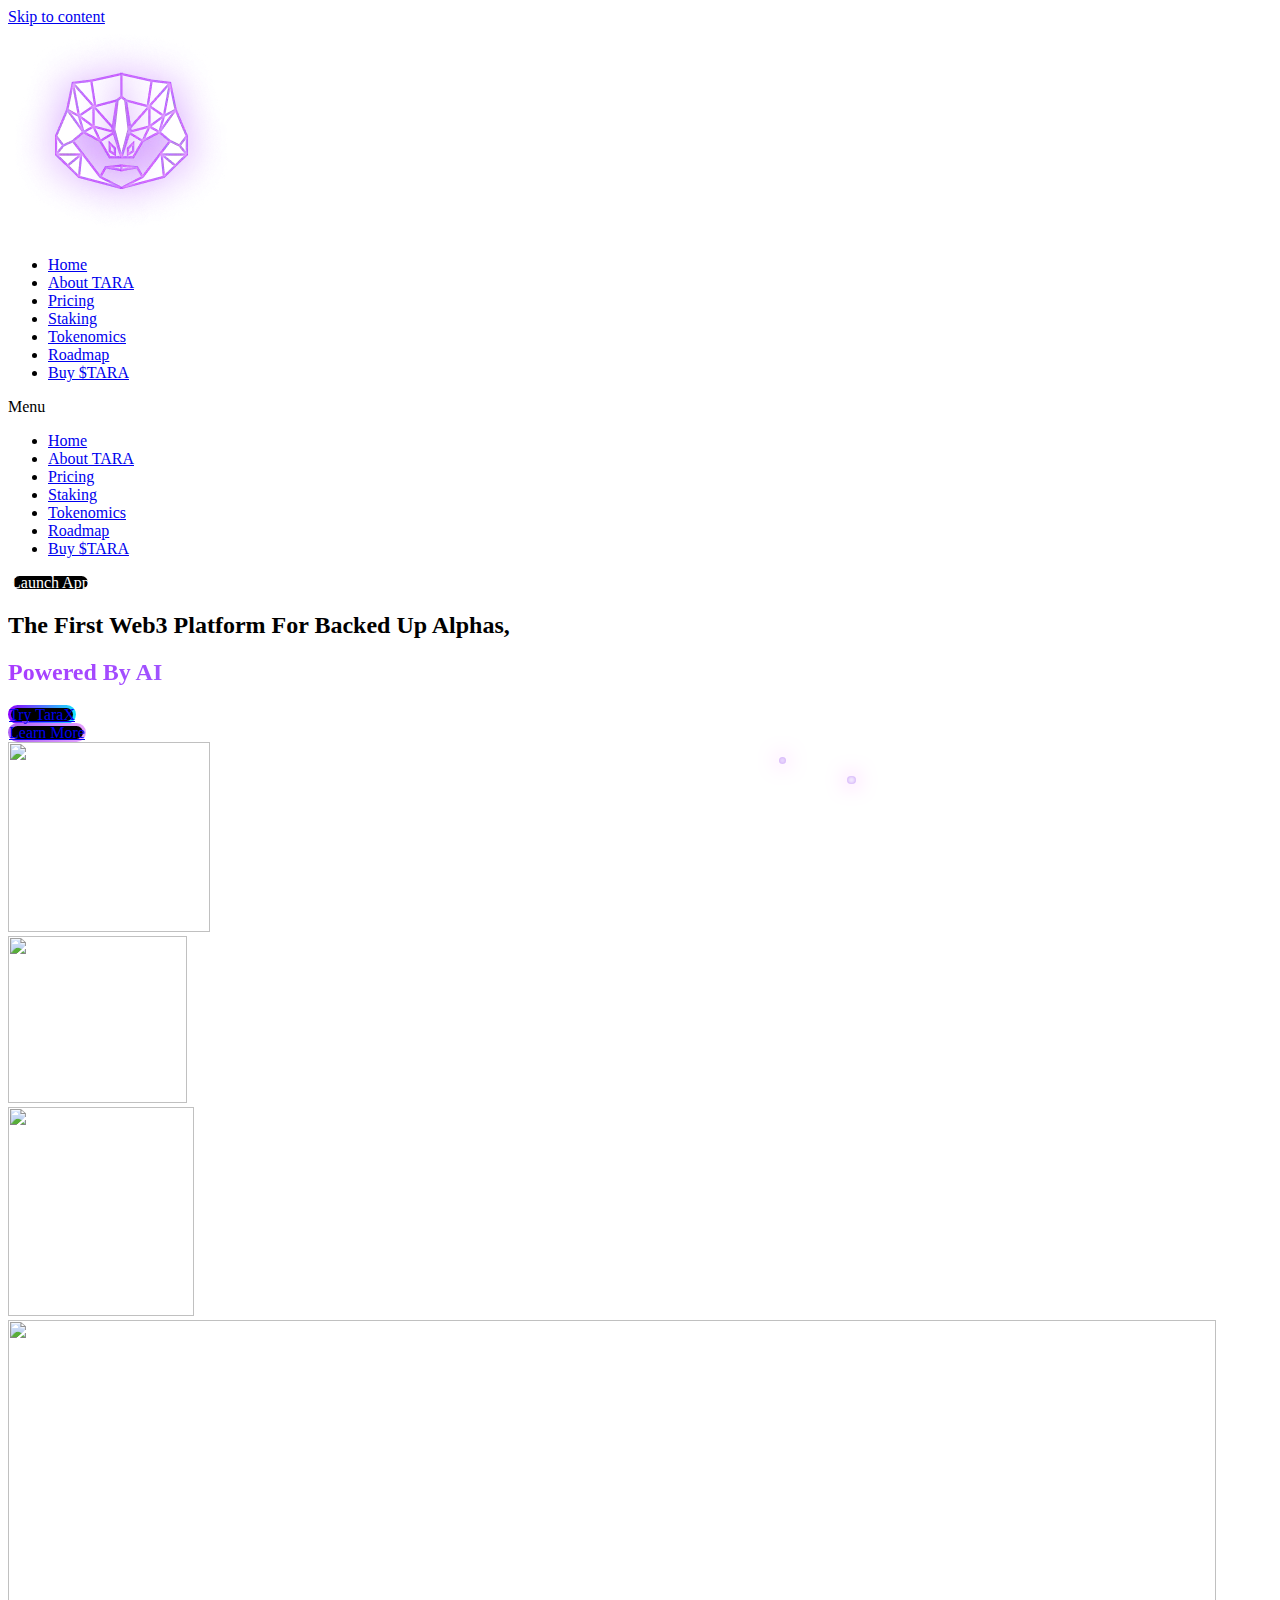
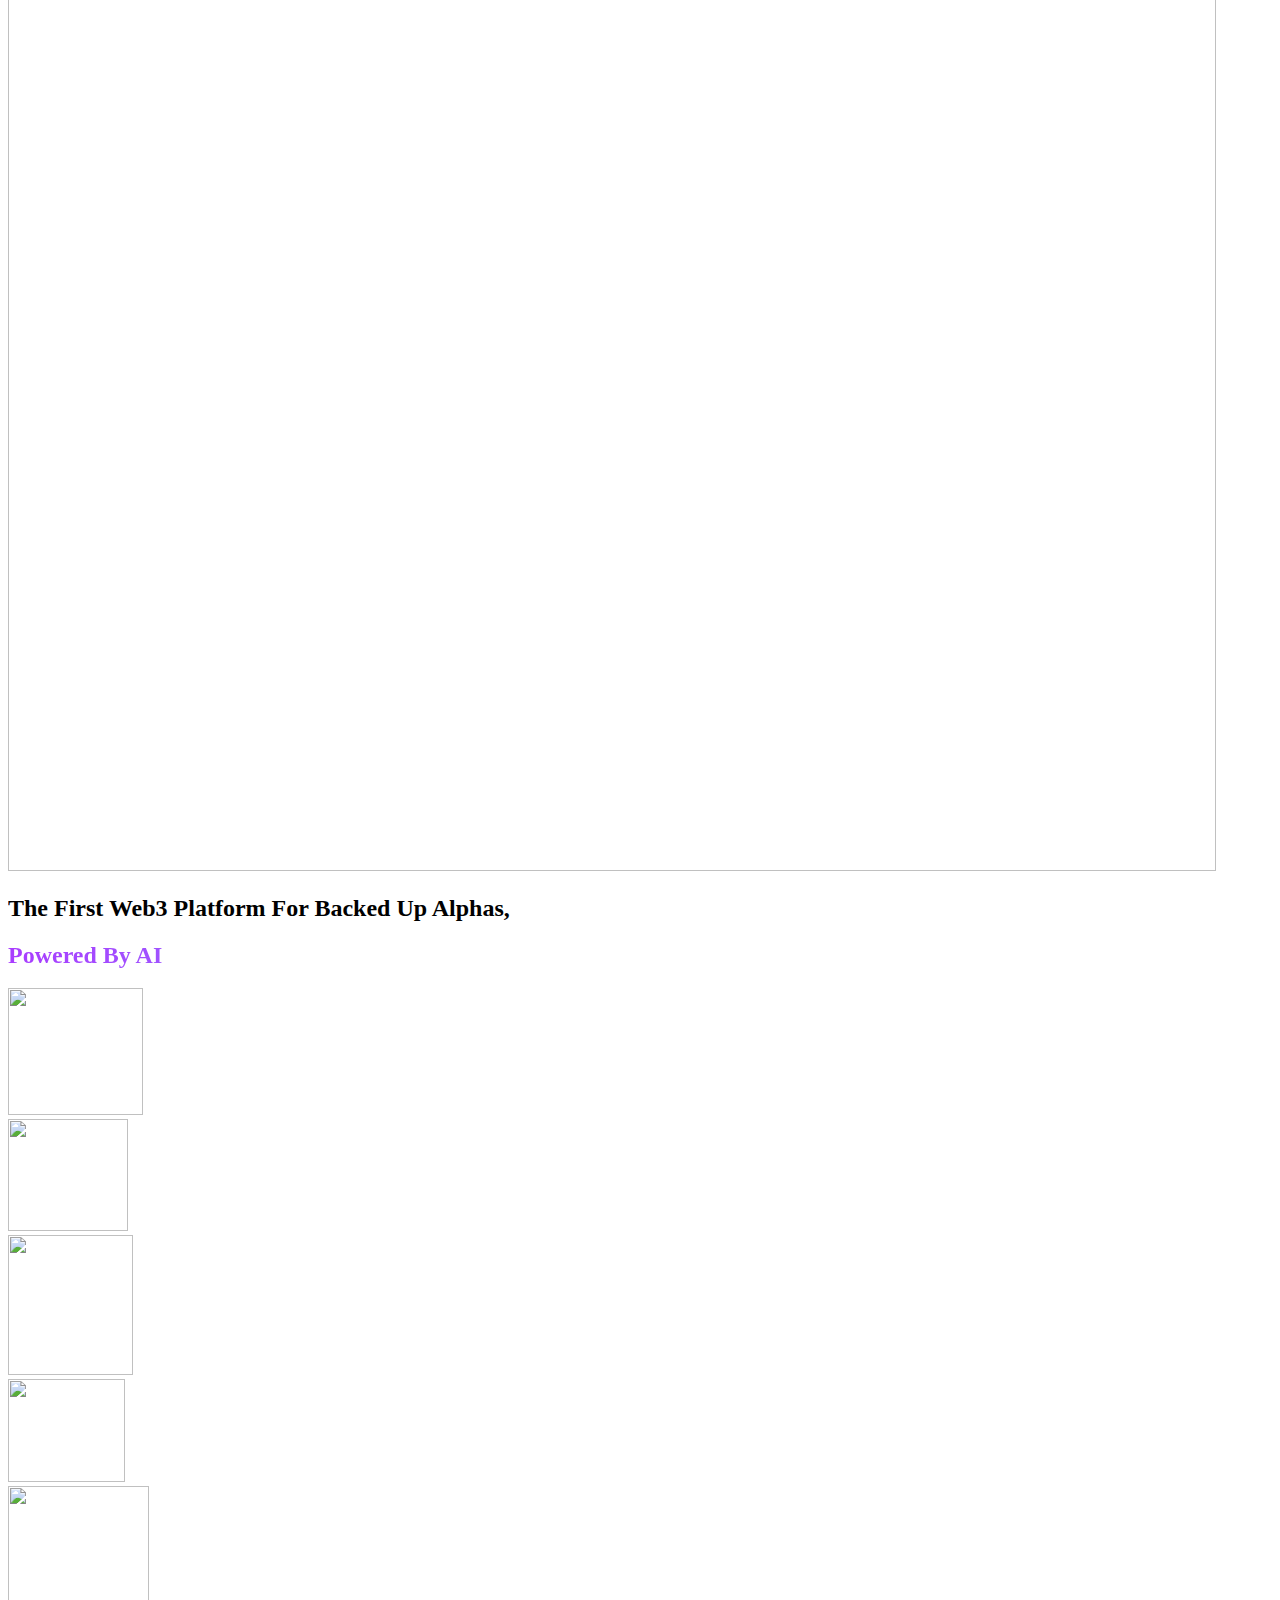
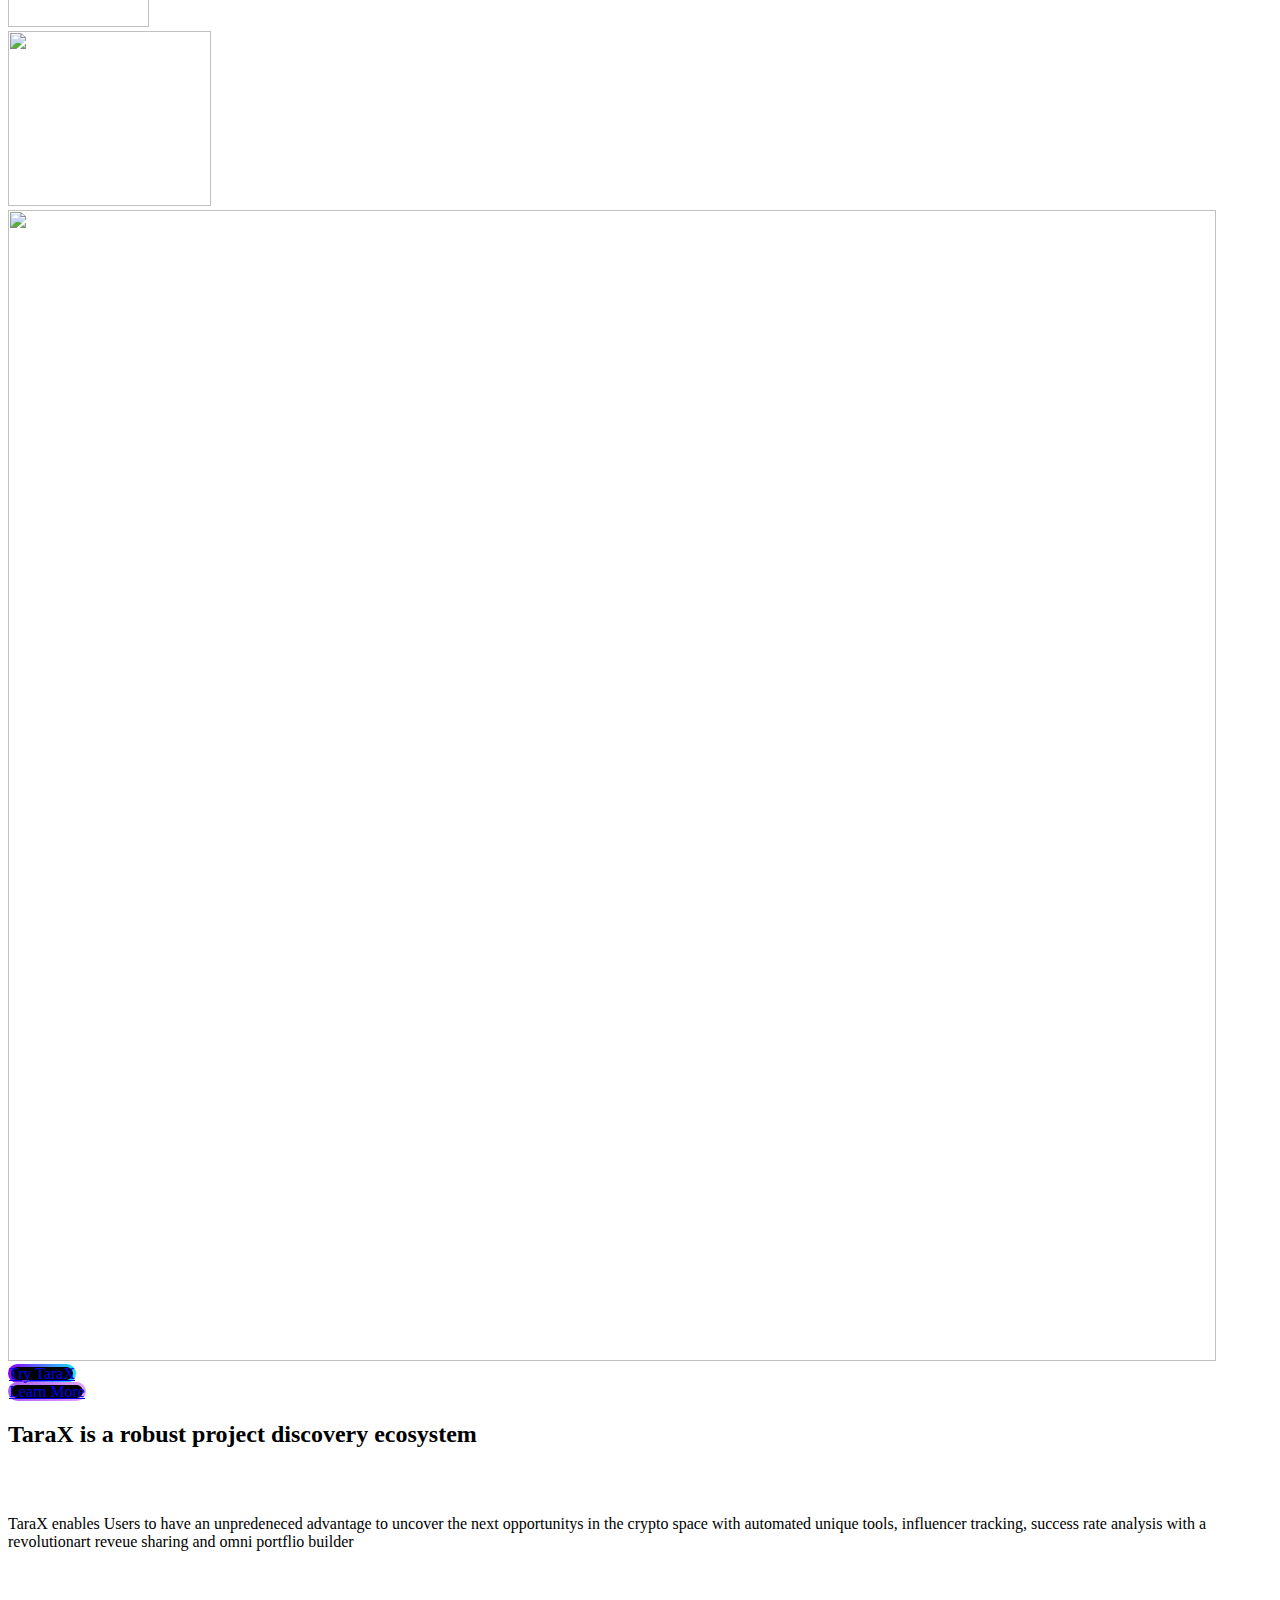
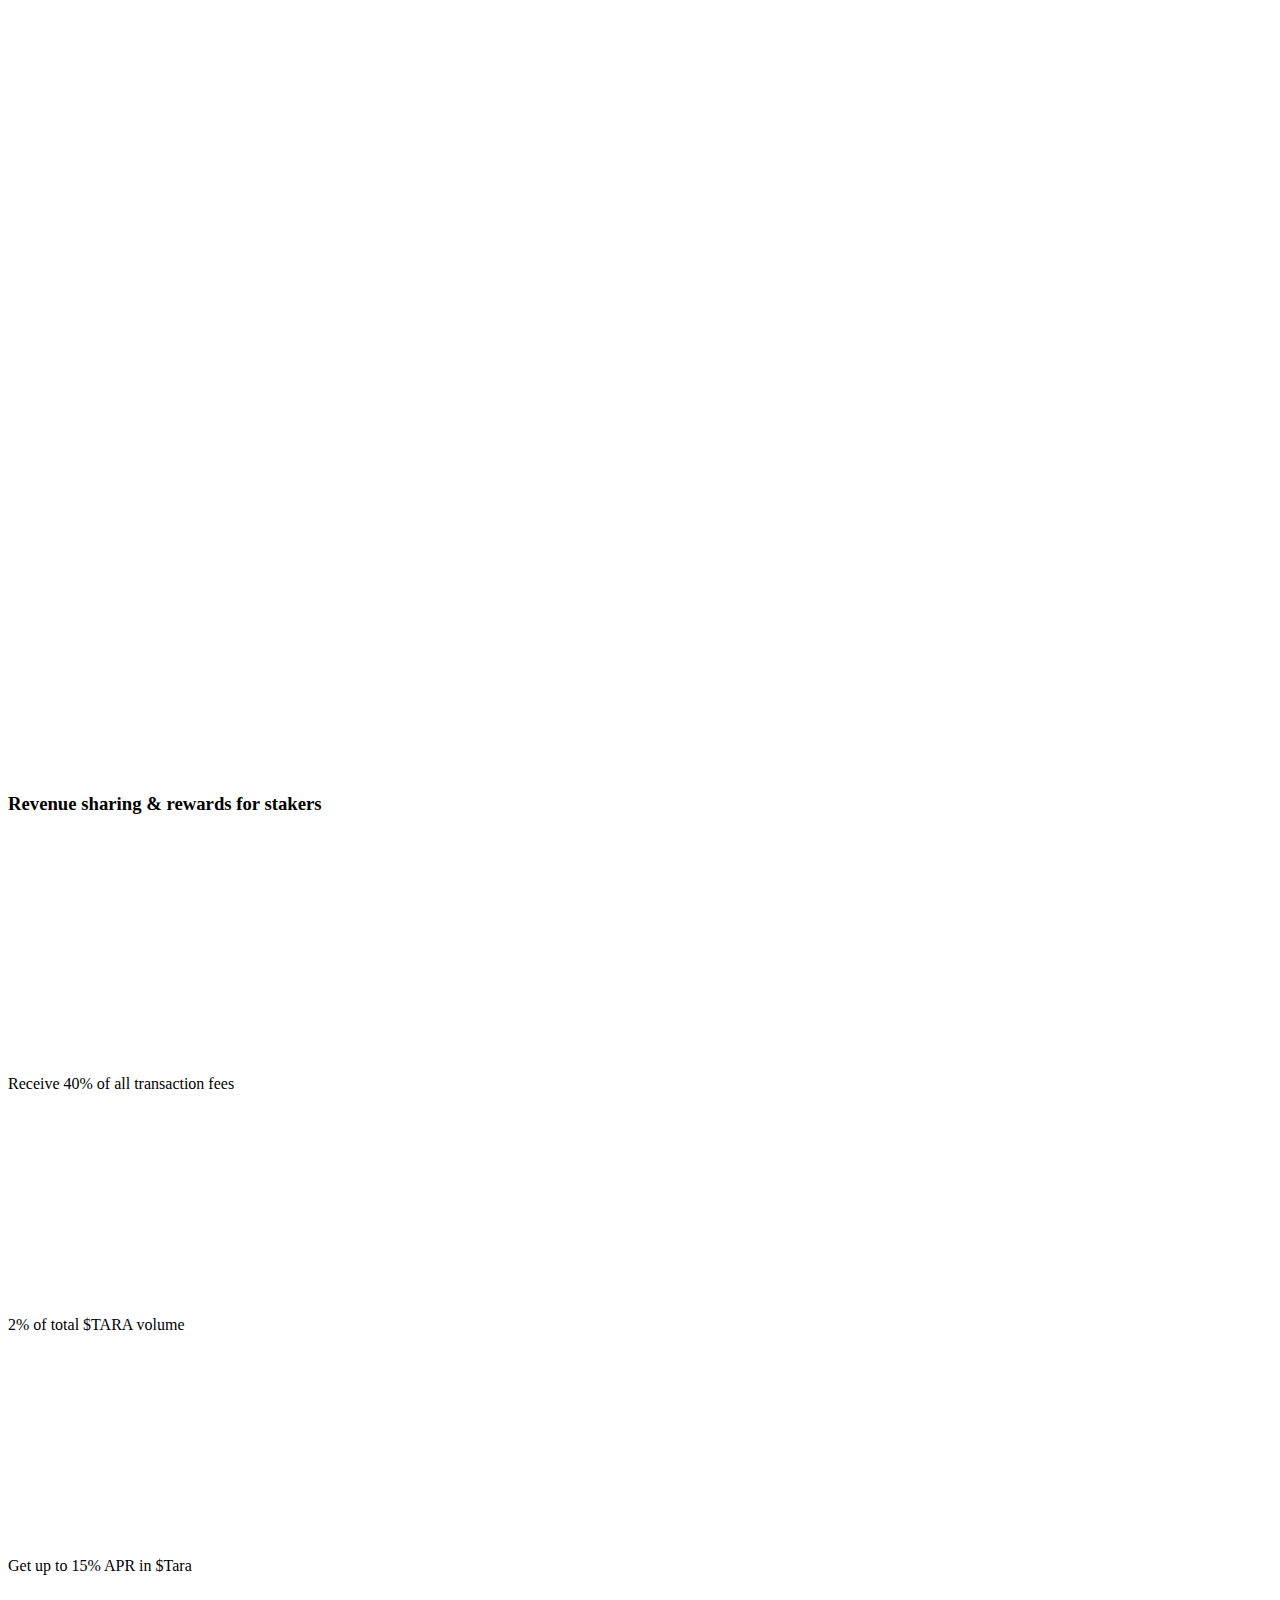
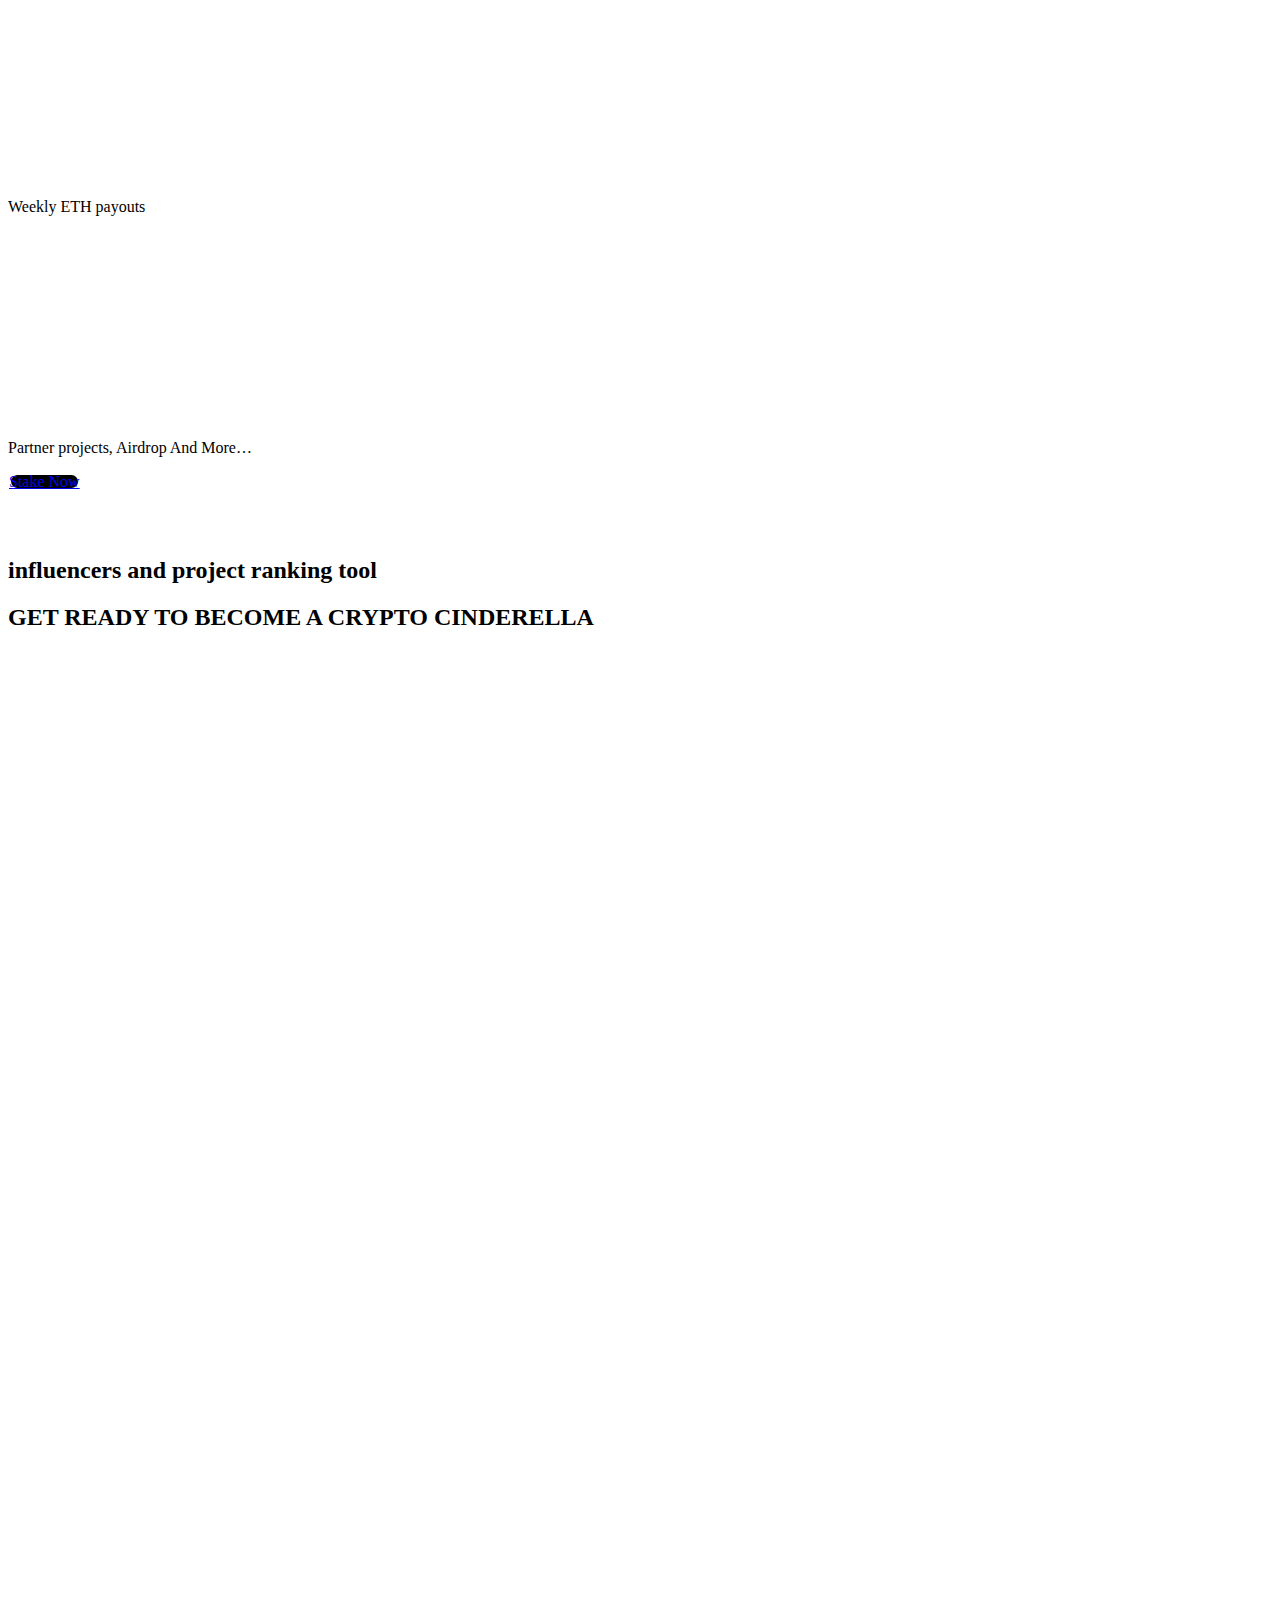
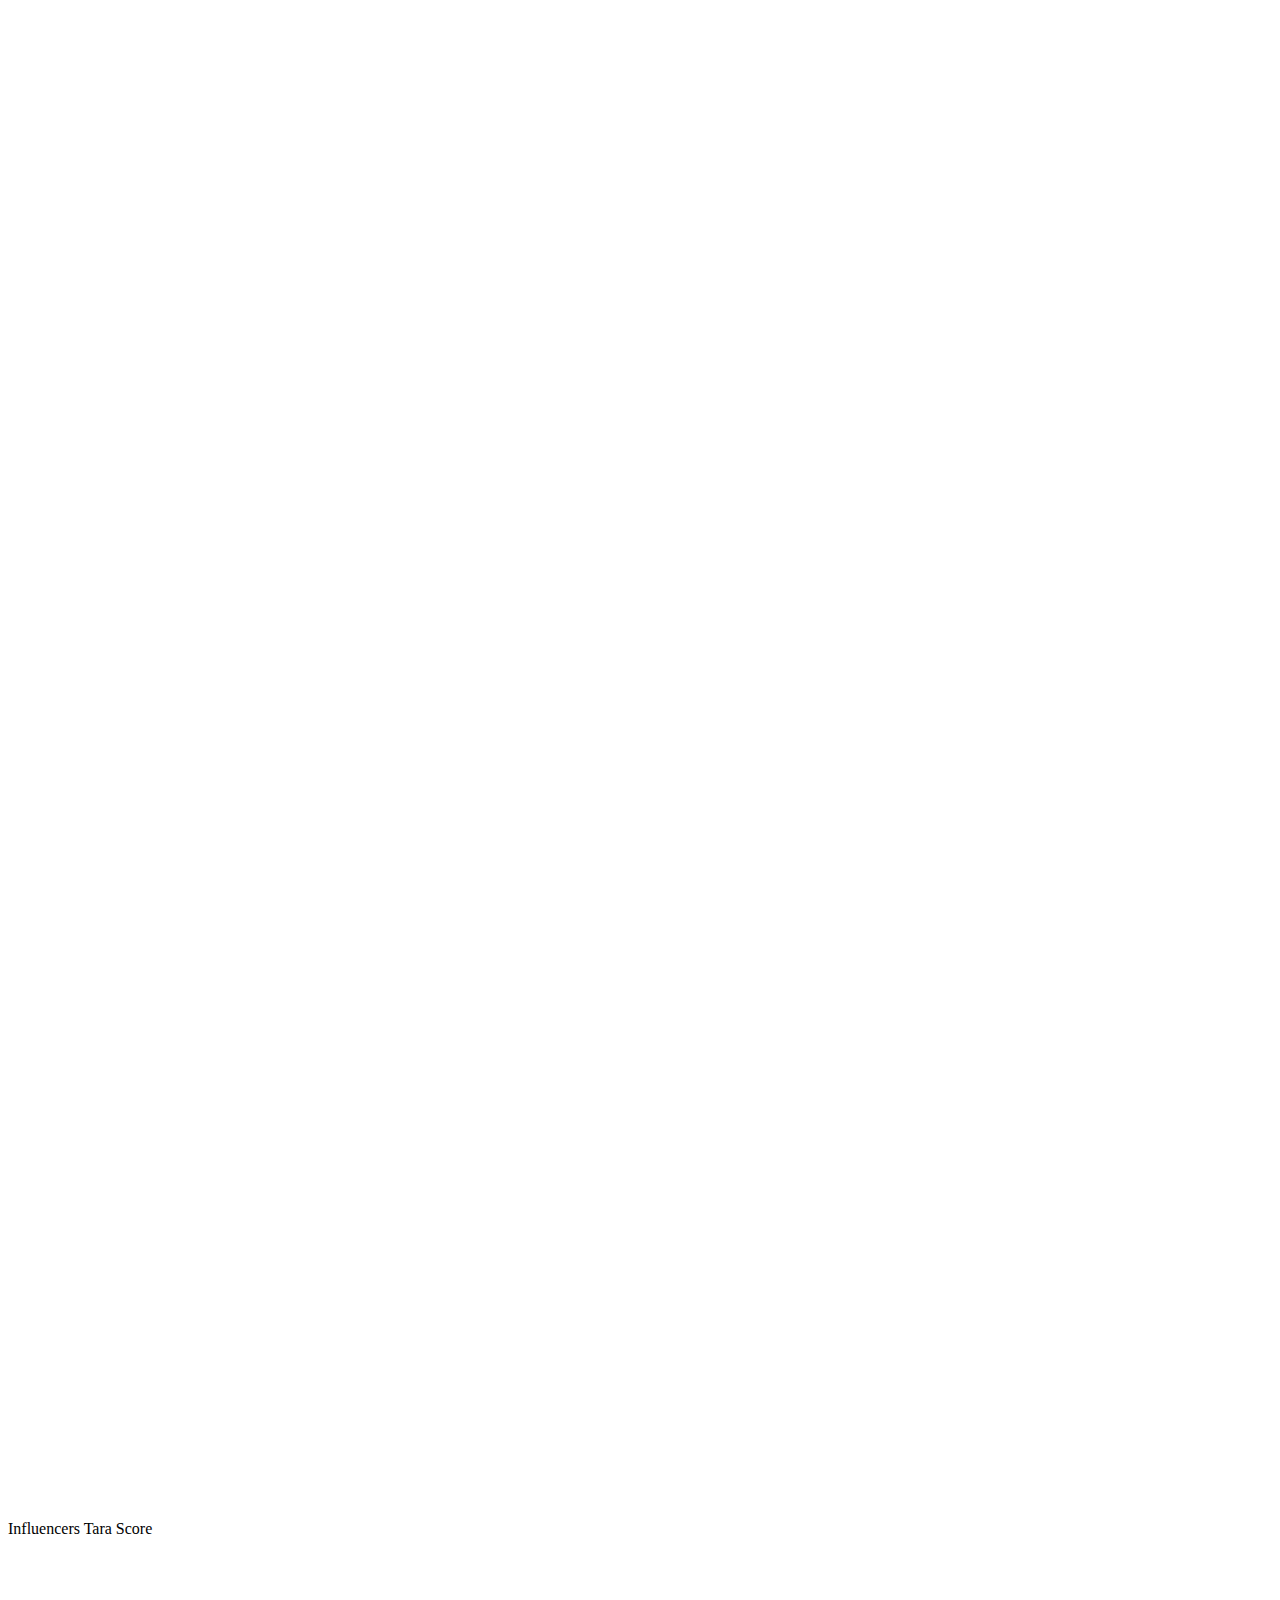
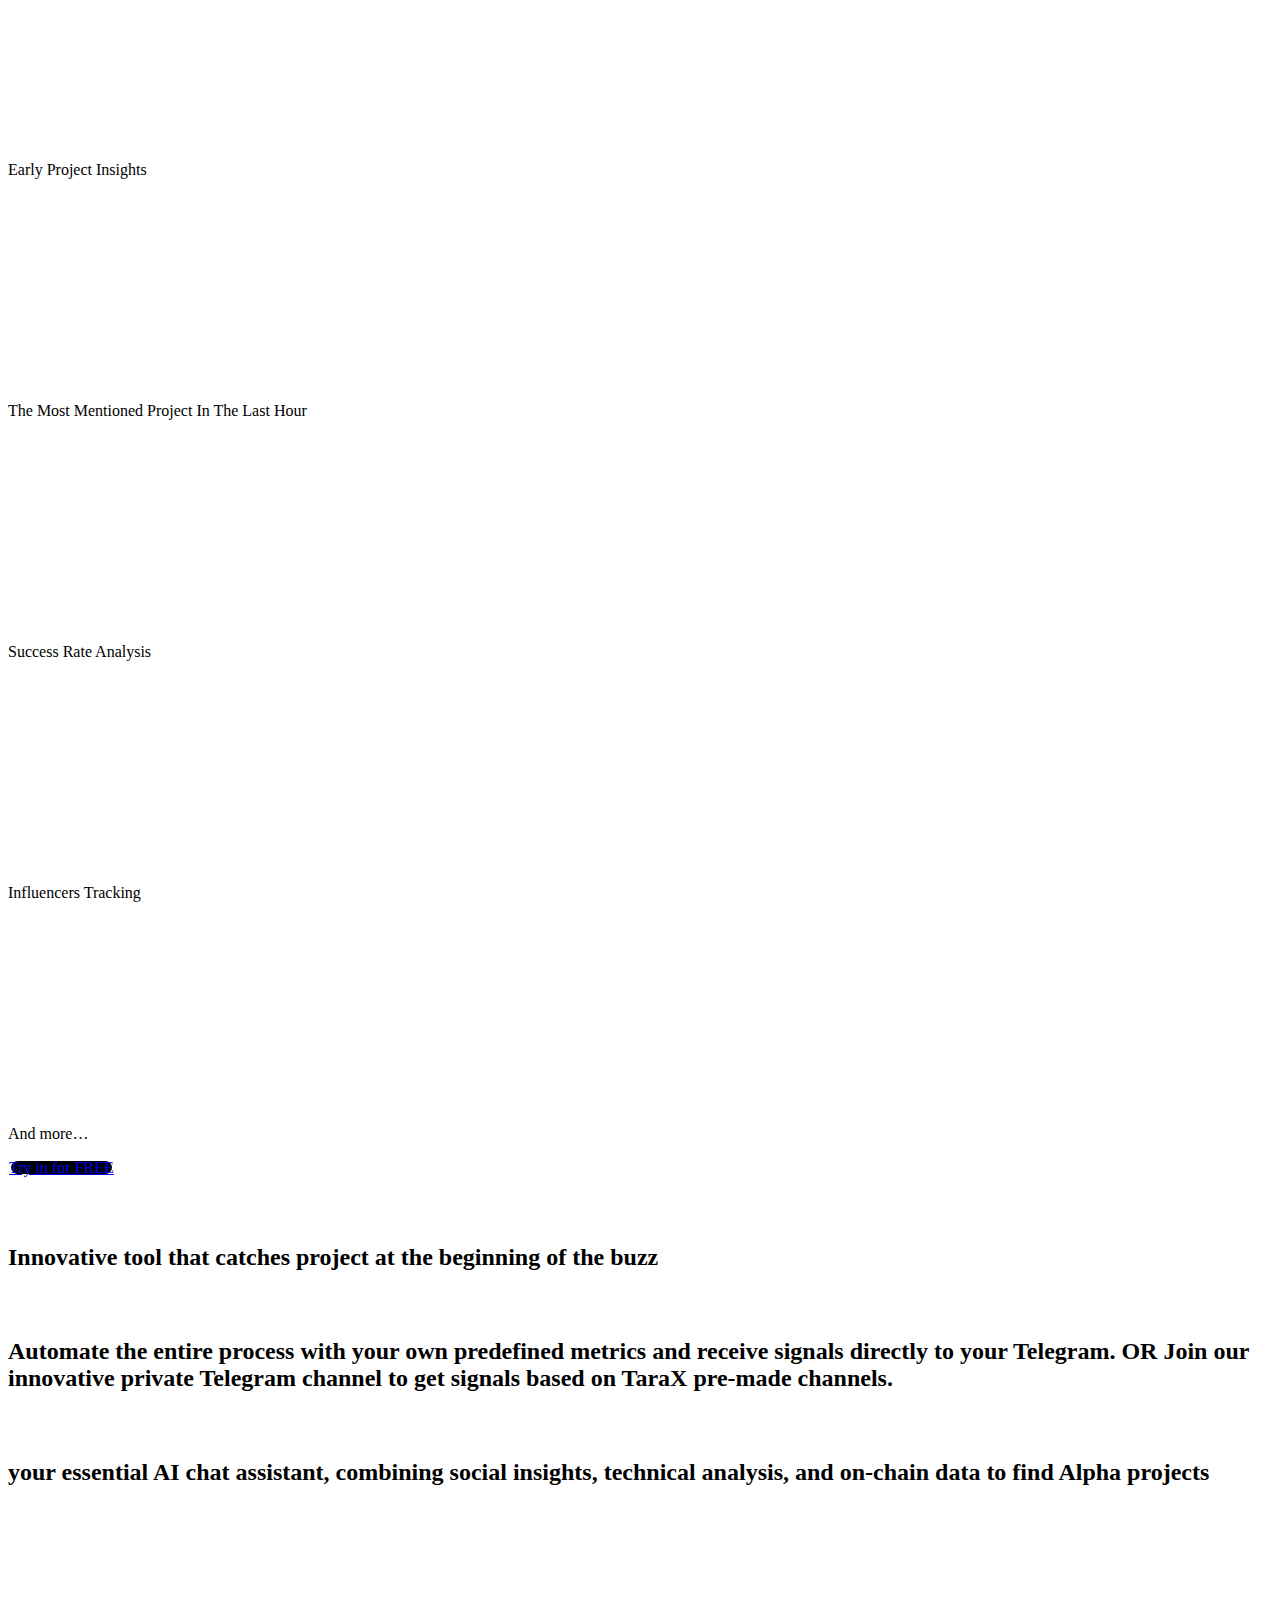
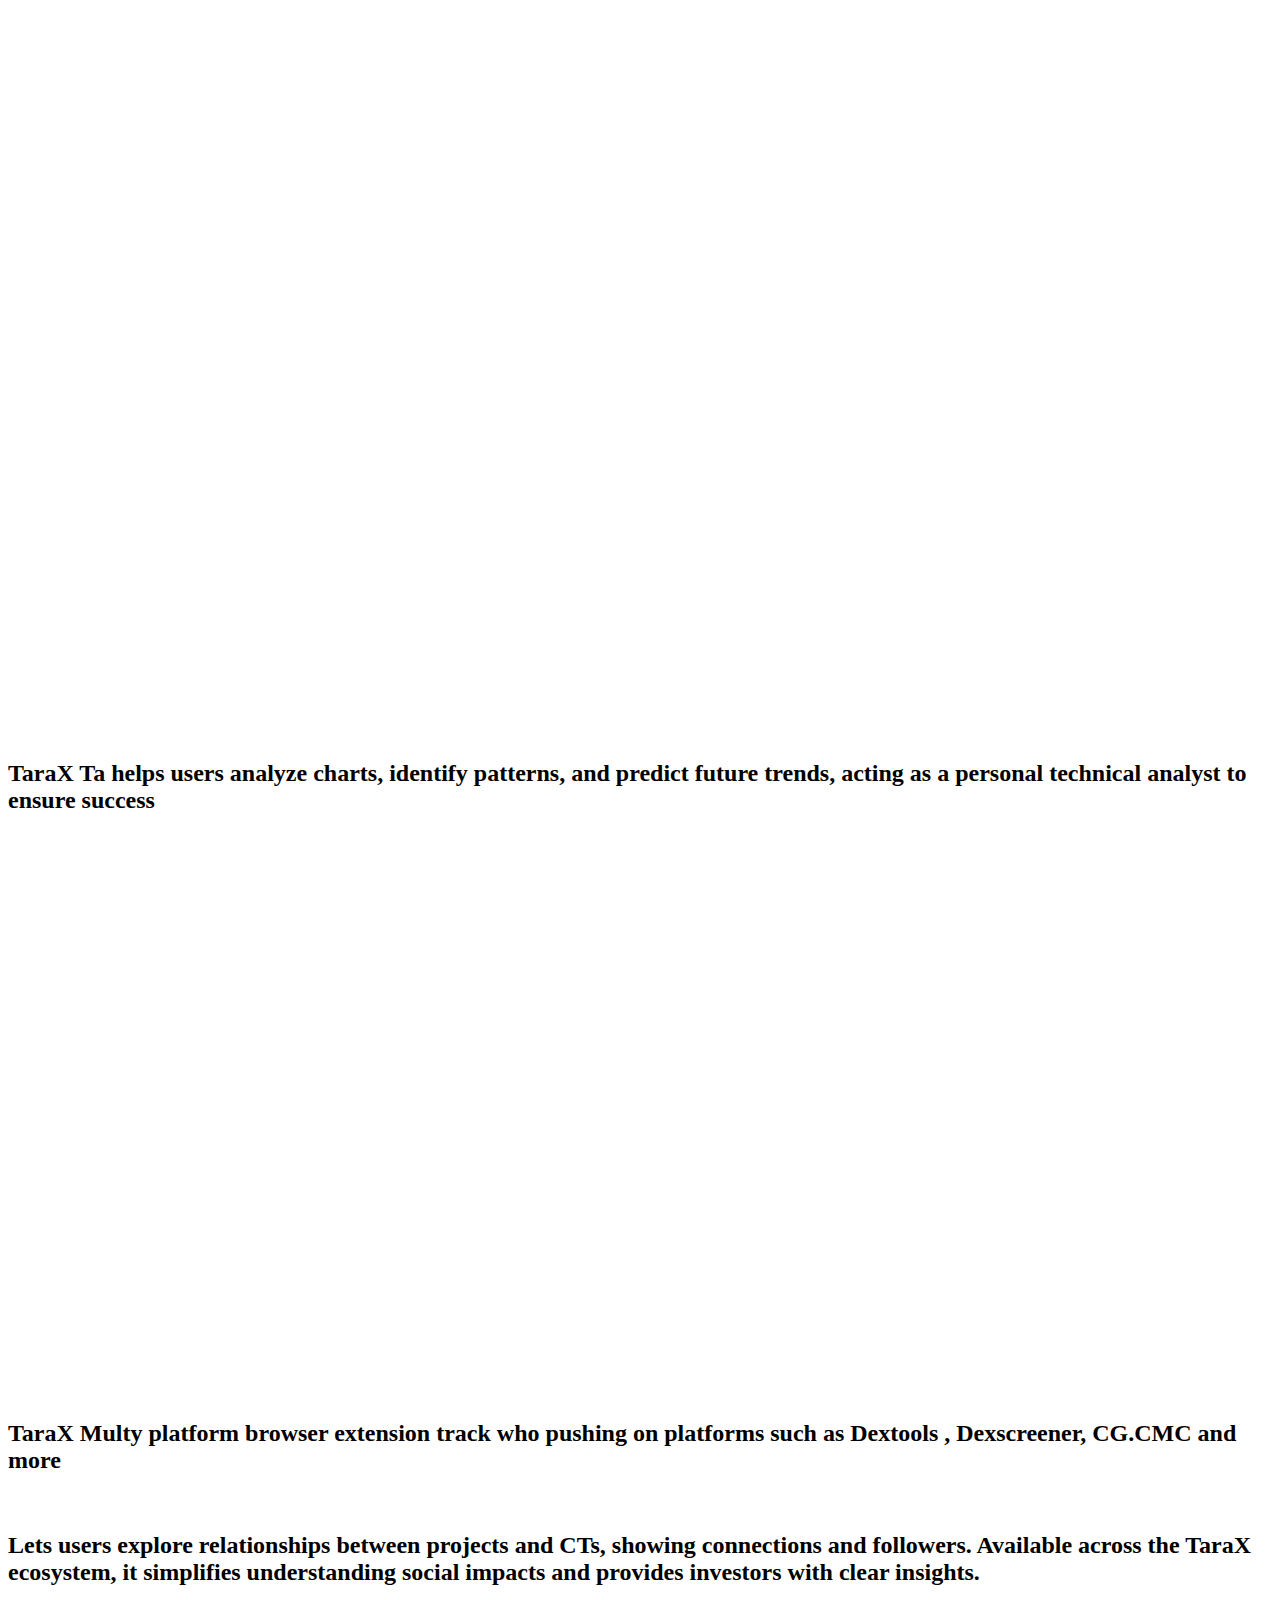
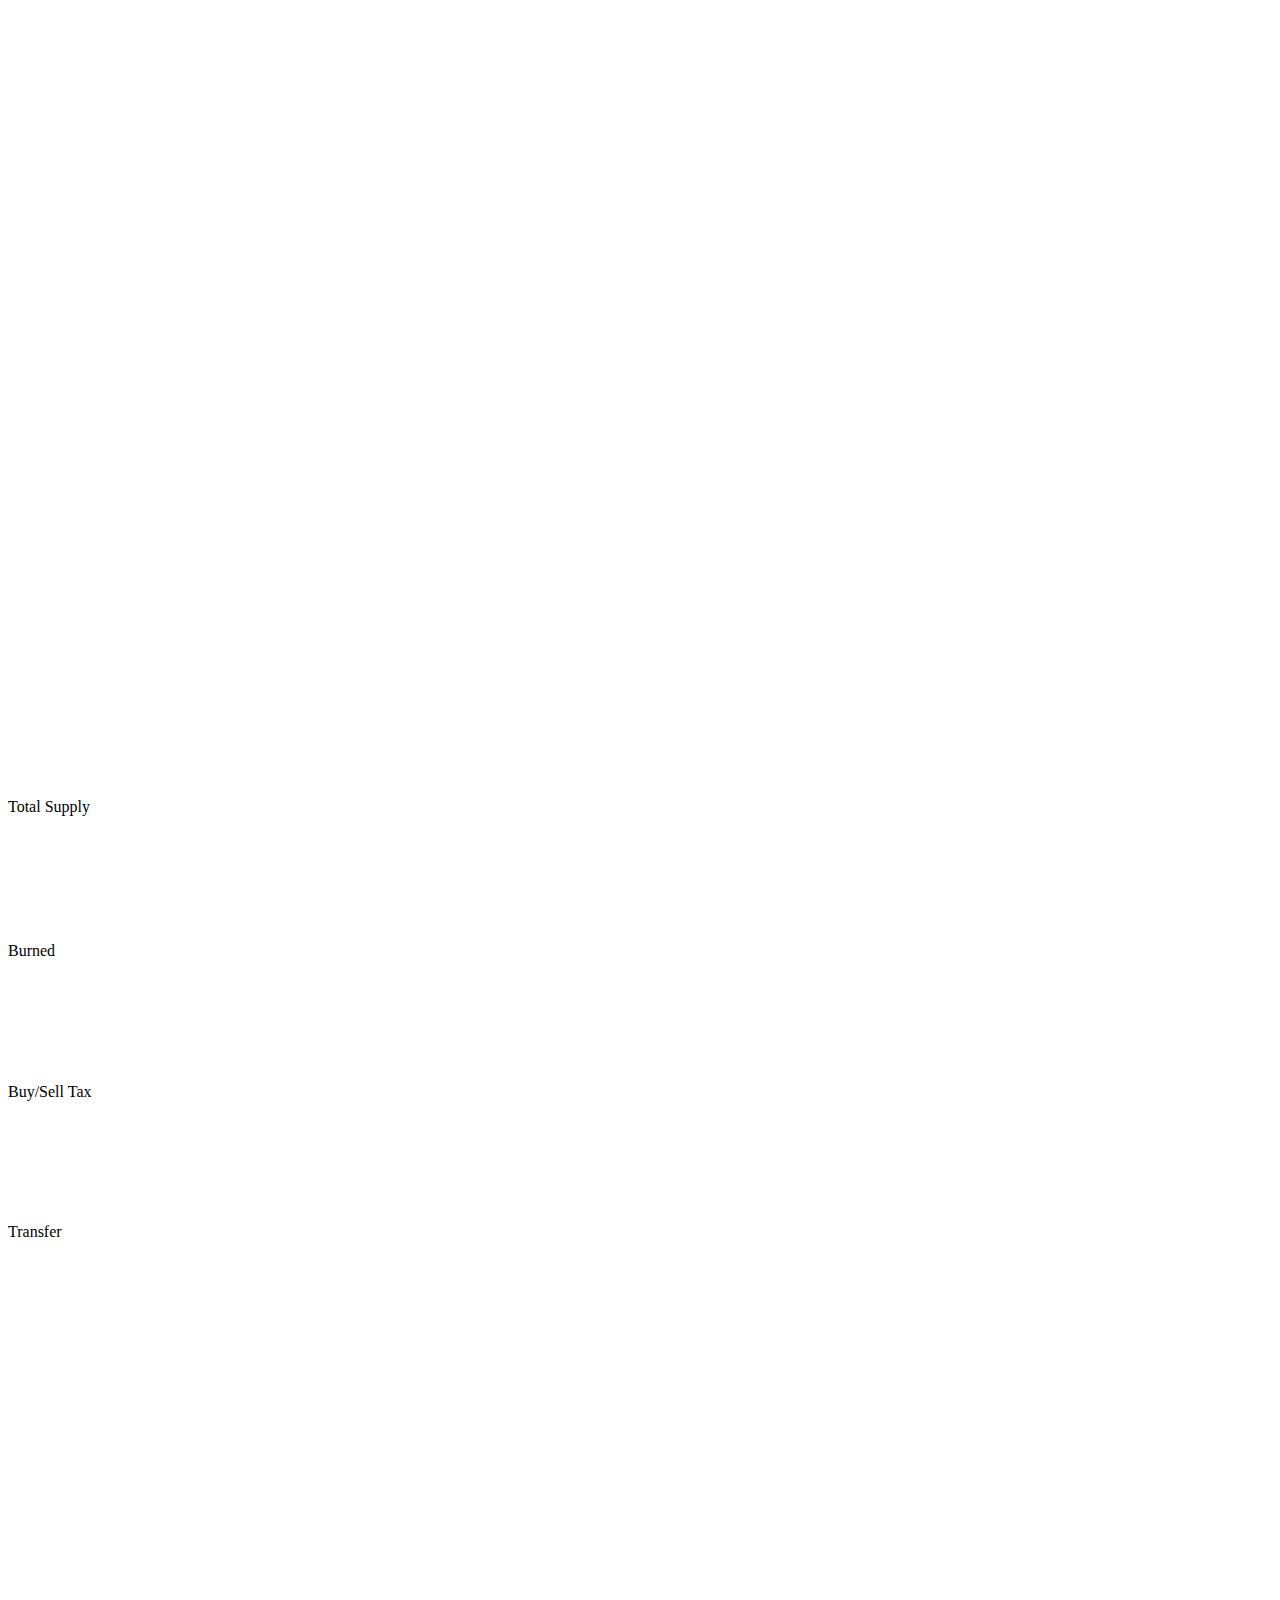
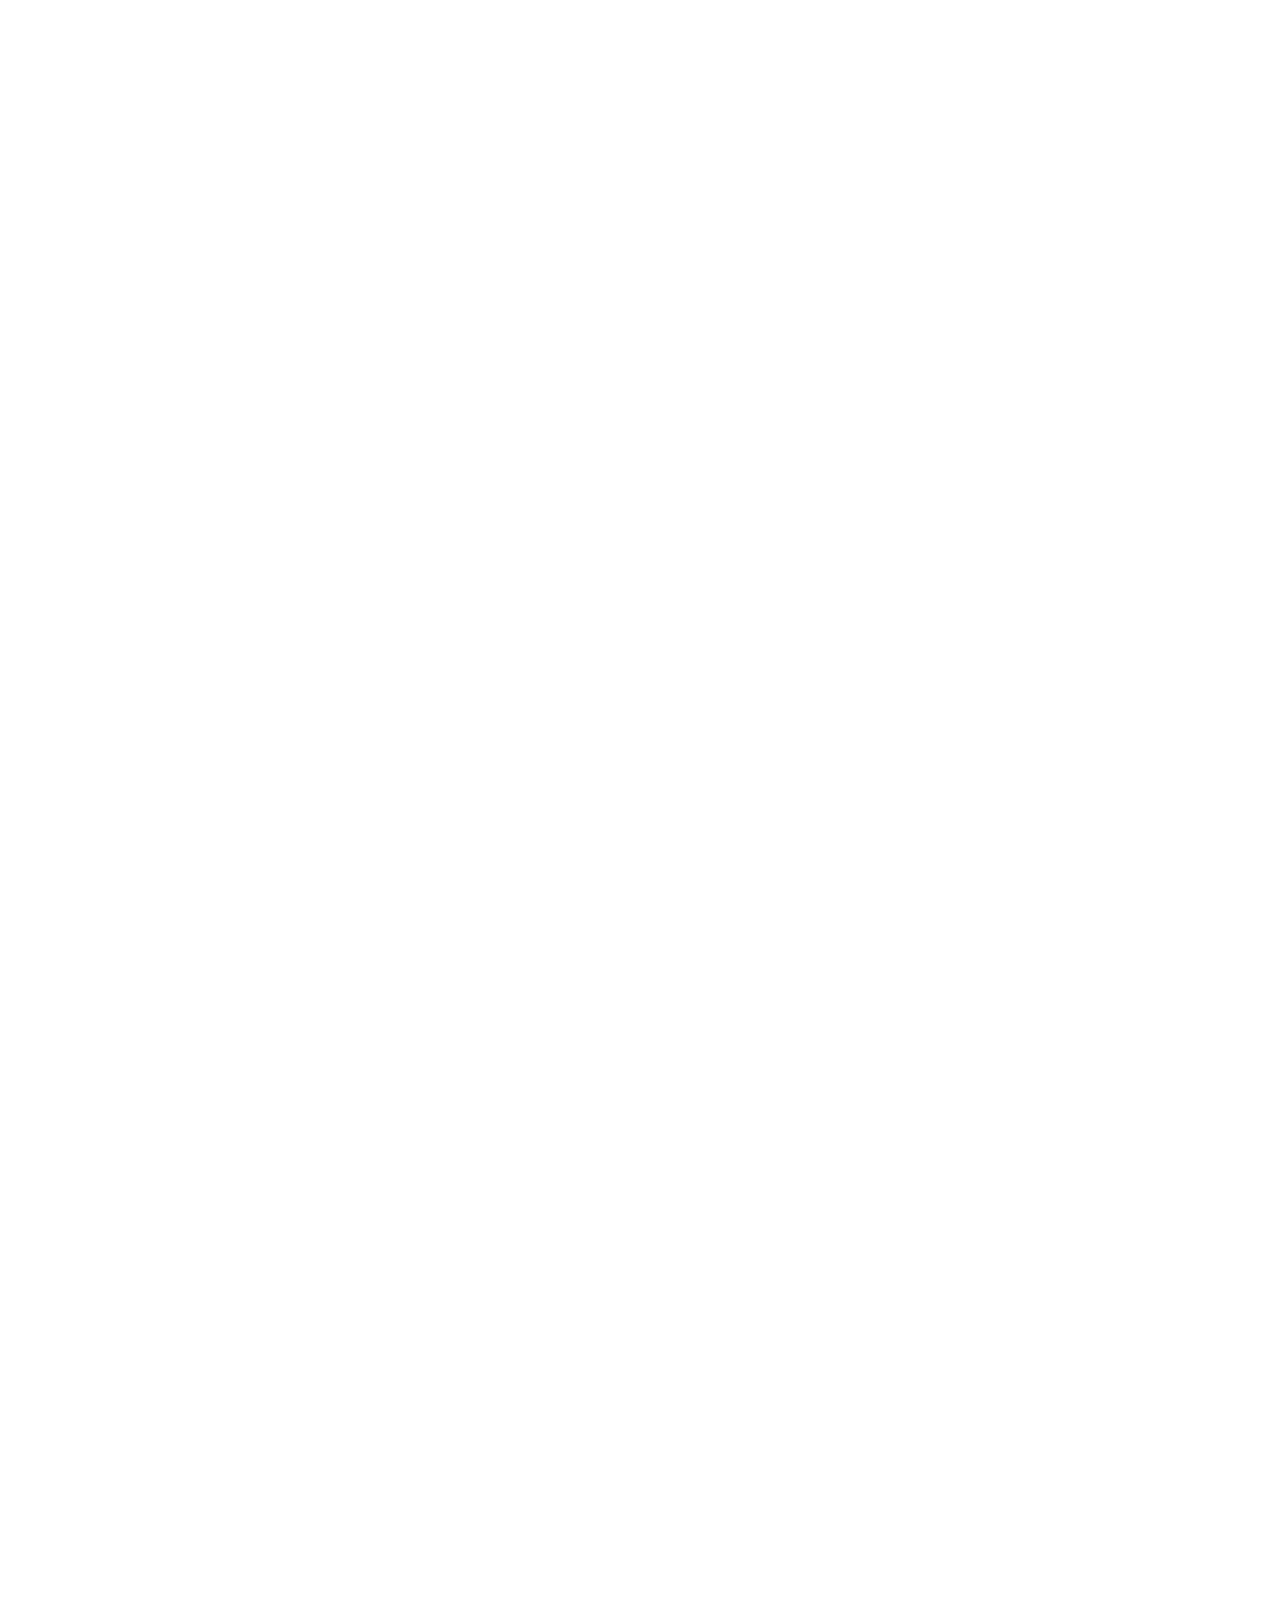
==== commit ed593dcb: "Changed 2" ====
--- a/index.html
+++ b/index.html
@@ -1517,7 +1517,7 @@
                           class="menu-item menu-item-type-post_type menu-item-object-page menu-item-4110"
                         >
                           <a
-                            href="https://lizatoken.com/pricing/"
+                            href="https://tara-token-8913.vercel.app/pricing/"
                             class="elementor-item"
                             >Pricing</a
                           >
@@ -1526,7 +1526,7 @@
                           class="menu-item menu-item-type-custom menu-item-object-custom menu-item-2279"
                         >
                           <a
-                            href="https://lizatoken.com/staking/"
+                            href="https://tara-token-8913.vercel.app/staking/"
                             class="elementor-item"
                             >Staking</a
                           >
@@ -1609,7 +1609,7 @@
                           class="menu-item menu-item-type-post_type menu-item-object-page menu-item-4110"
                         >
                           <a
-                            href="https://lizatoken.com/pricing/"
+                            href="https://tara-token-8913.vercel.app/pricing/"
                             class="elementor-item"
                             tabindex="-1"
                             >Pricing</a
@@ -1619,7 +1619,7 @@
                           class="menu-item menu-item-type-custom menu-item-object-custom menu-item-2279"
                         >
                           <a
-                            href="https://lizatoken.com/staking/"
+                            href="https://tara-token-8913.vercel.app/staking/"
                             class="elementor-item"
                             tabindex="-1"
                             >Staking</a
@@ -1833,7 +1833,7 @@
                             <div class="elementor-button-wrapper">
                               <a
                                 class="elementor-button elementor-button-link elementor-size-xs elementor-animation-float"
-                                href="https://lizatoken.com/pricing/"
+                                href="https://tara-token-8913.vercel.app/pricing/"
                                 target="_blank"
                               >
                                 <span class="elementor-button-content-wrapper">
@@ -2713,7 +2713,7 @@
                                   <div class="elementor-button-wrapper">
                                     <a
                                       class="elementor-button elementor-button-link elementor-size-xs elementor-animation-float"
-                                      href="https://lizatoken.com/staking/"
+                                      href="https://tara-token-8913.vercel.app/staking/"
                                       target="_blank"
                                     >
                                       <span
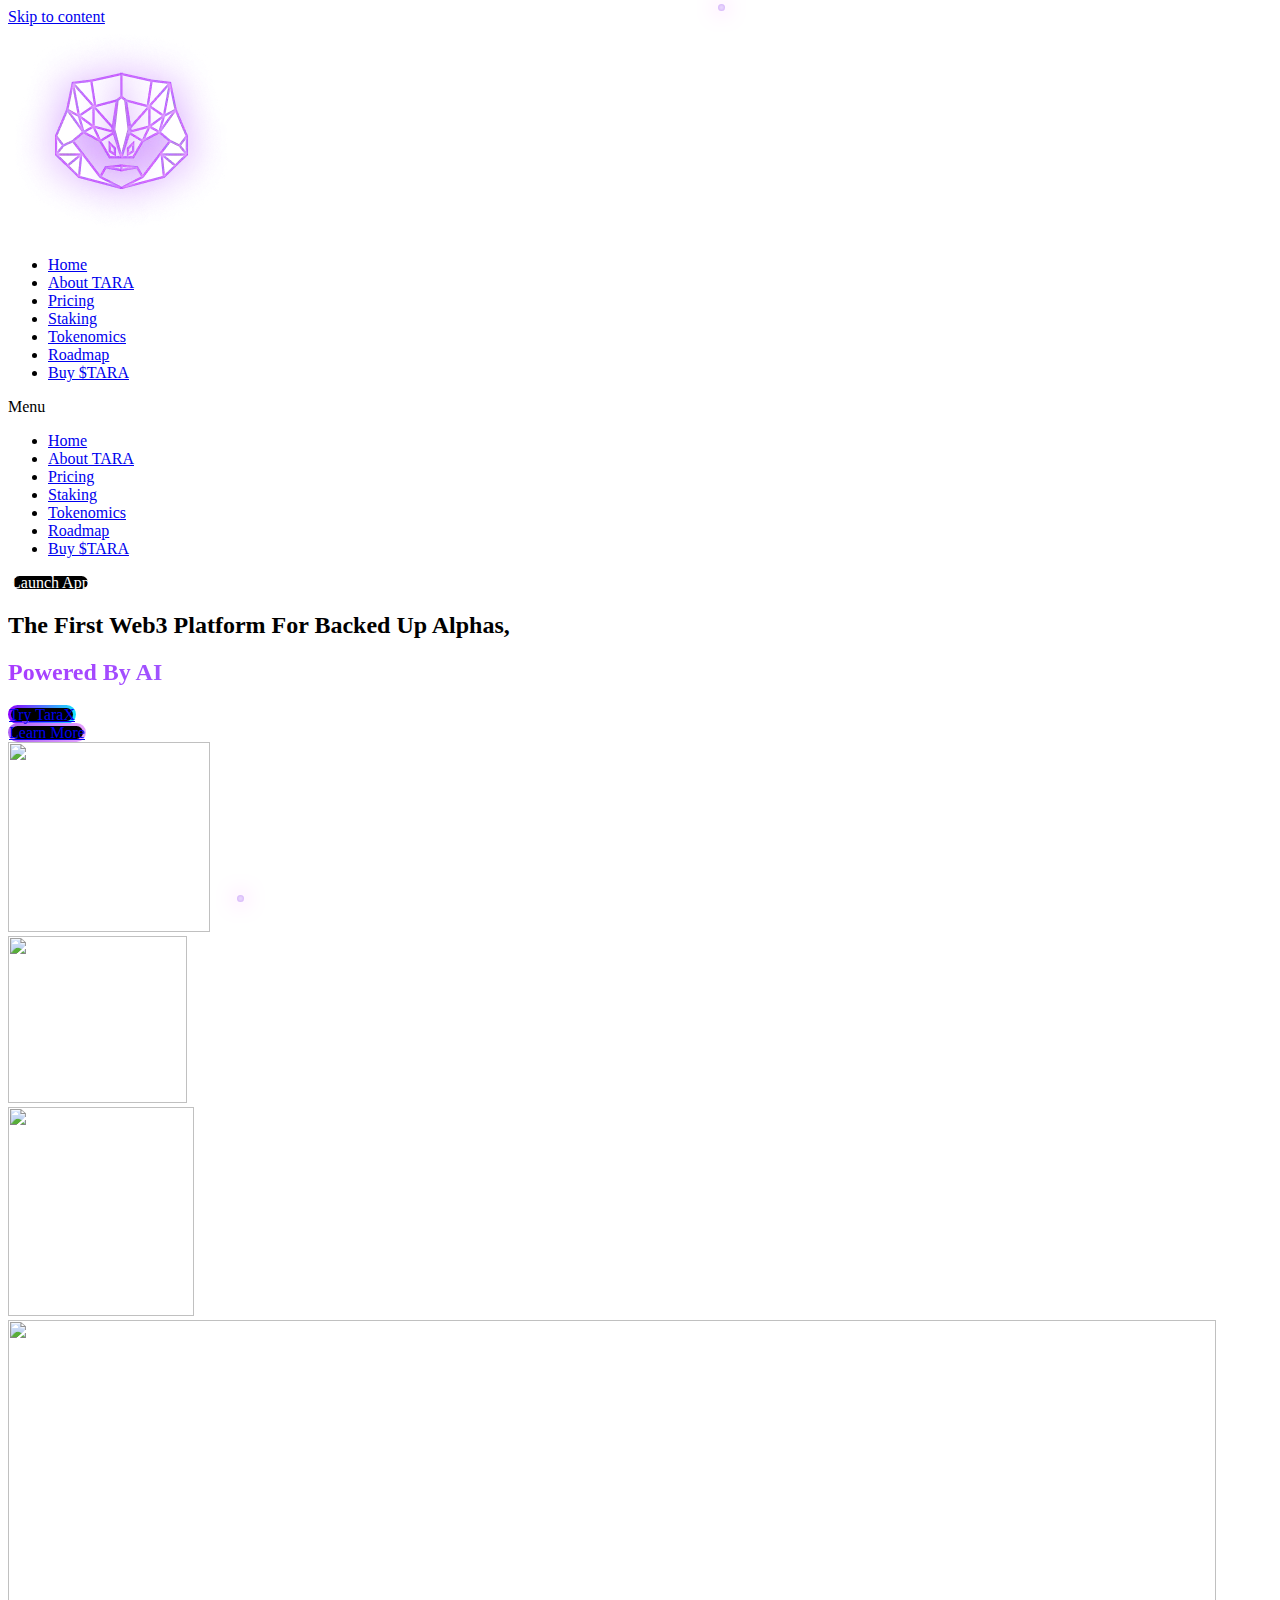
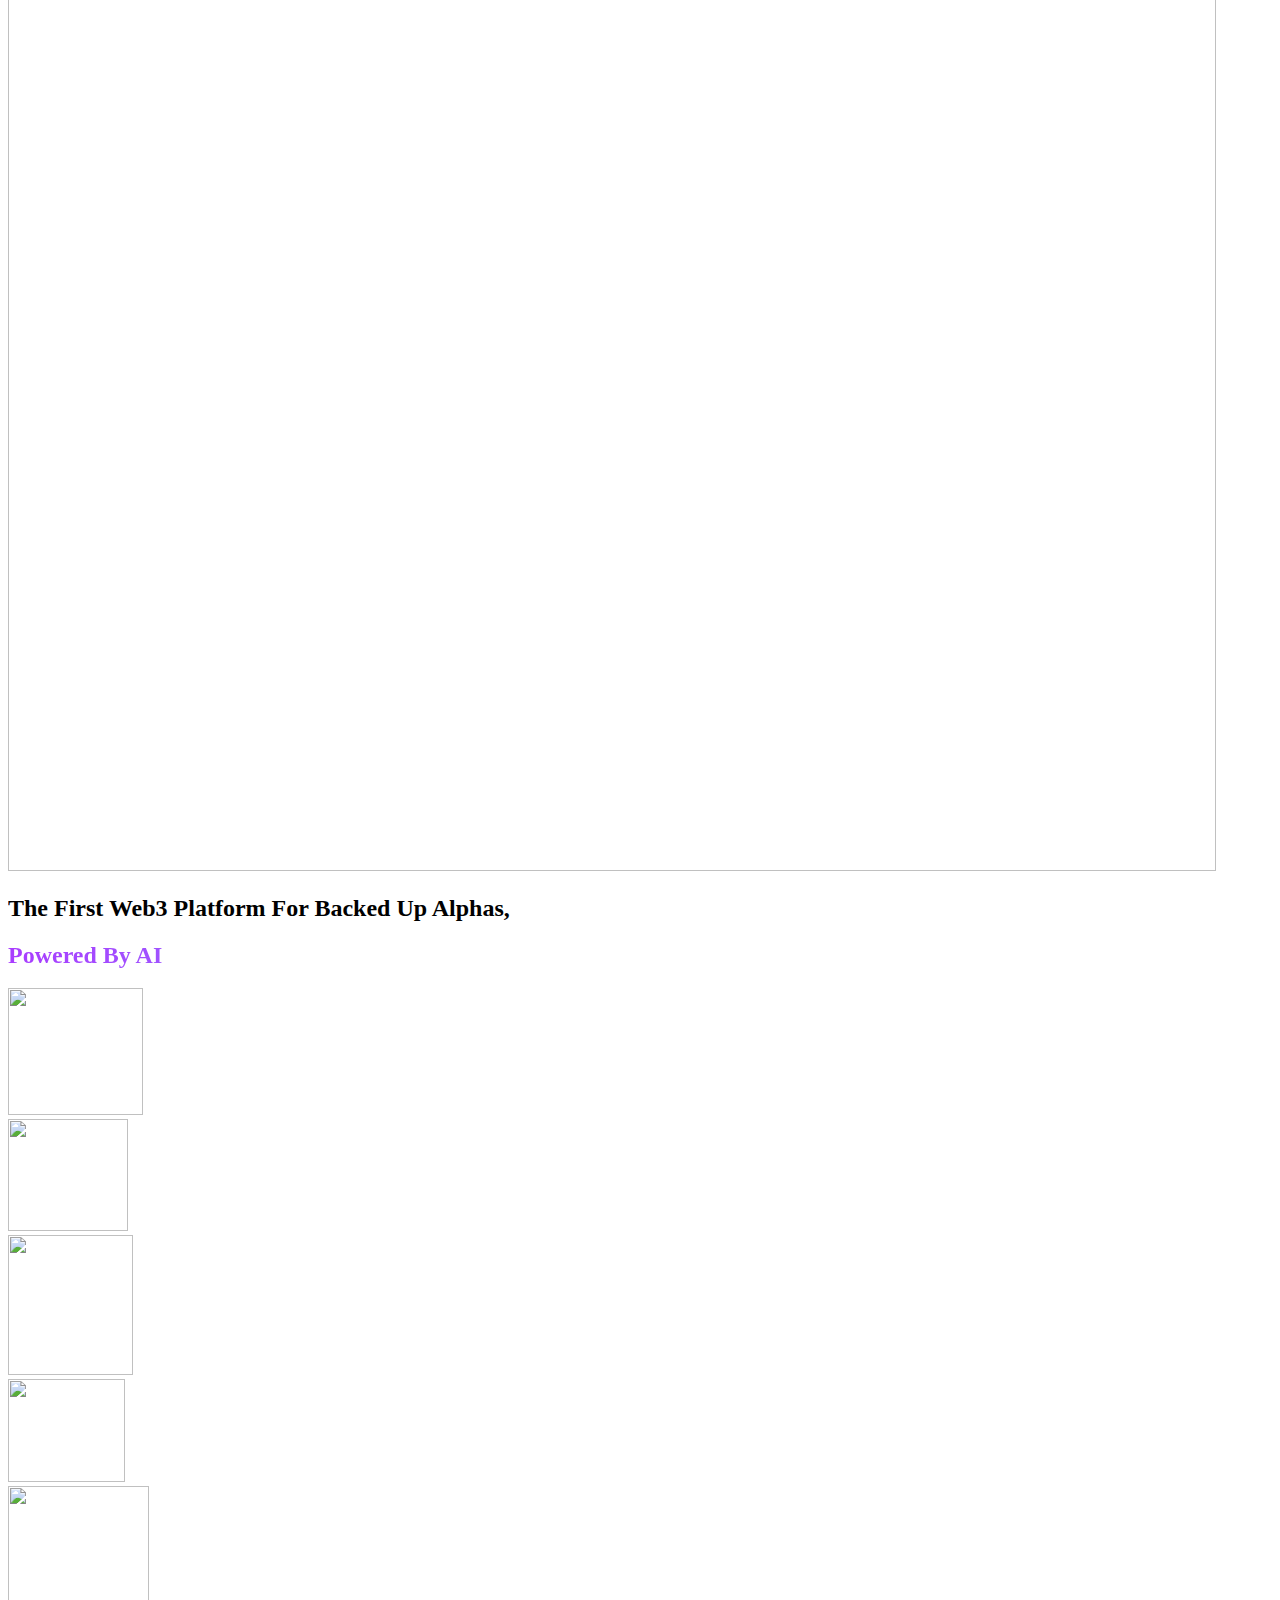
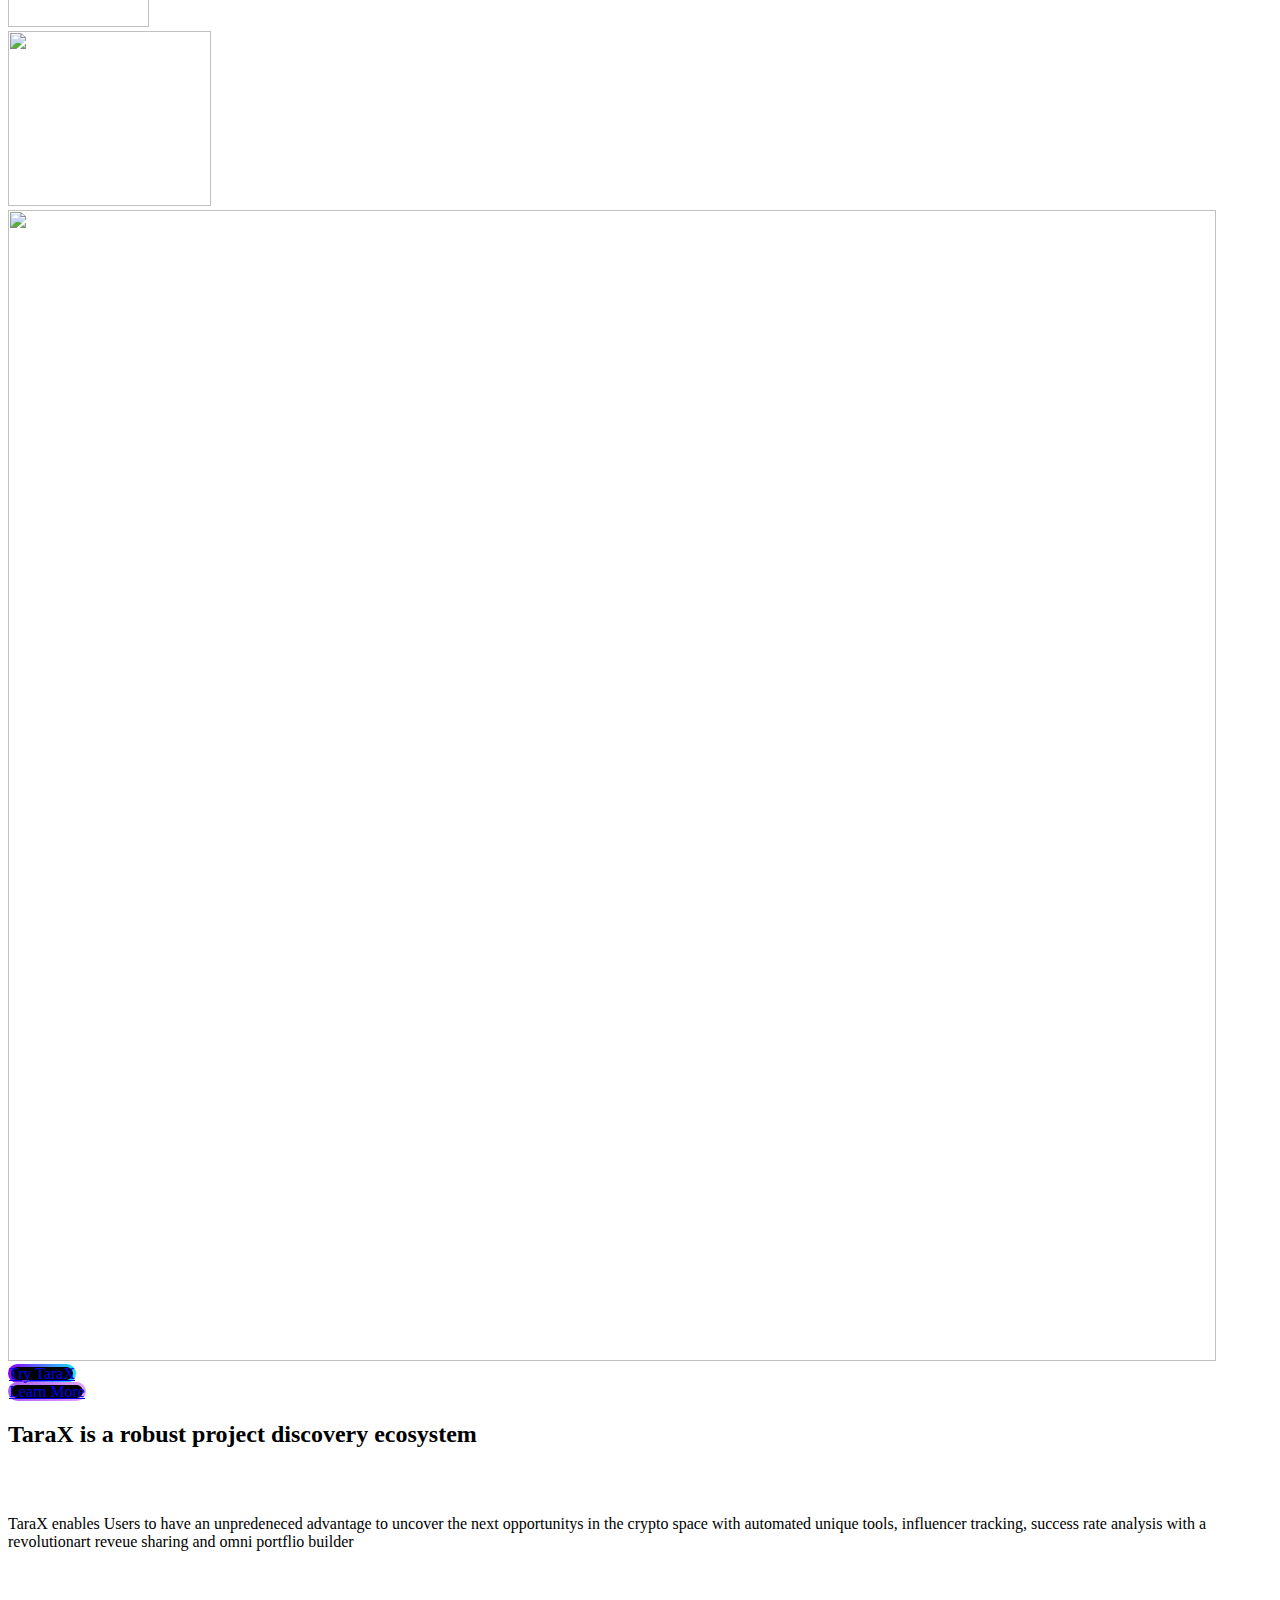
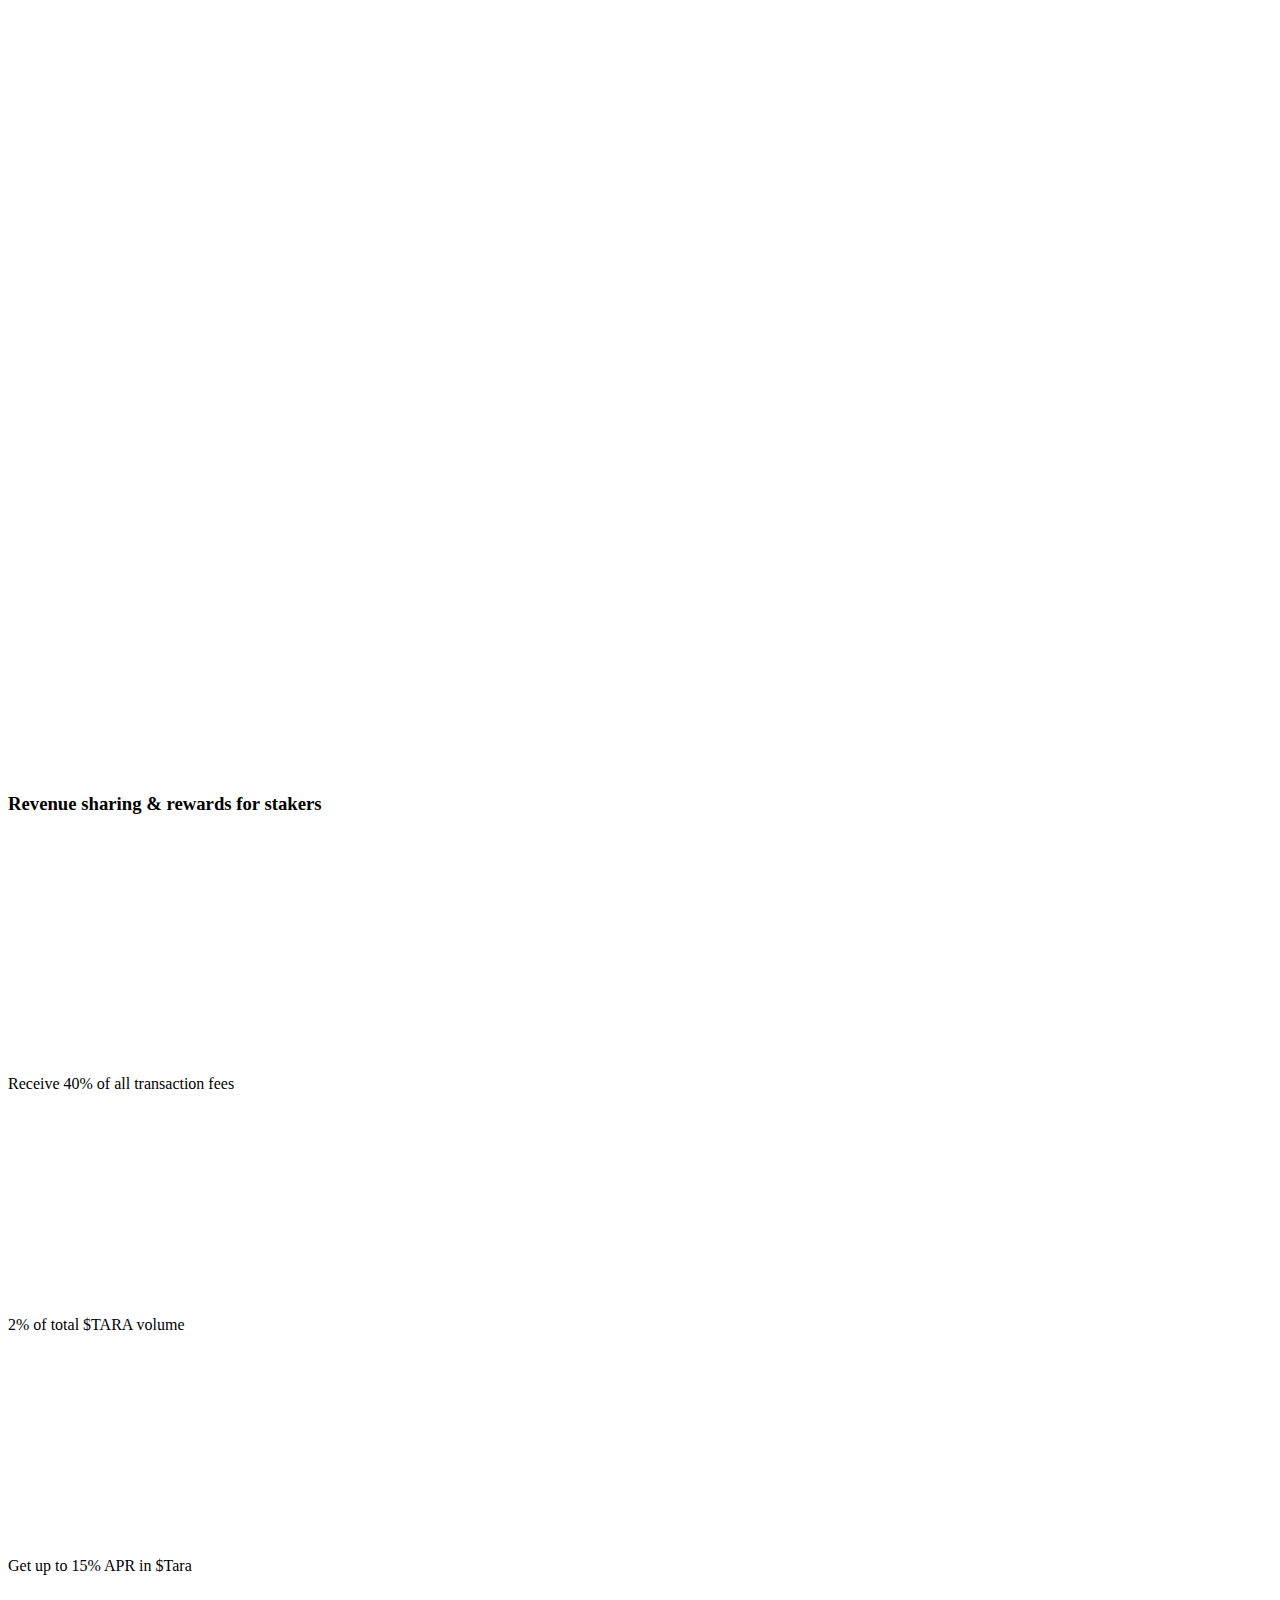
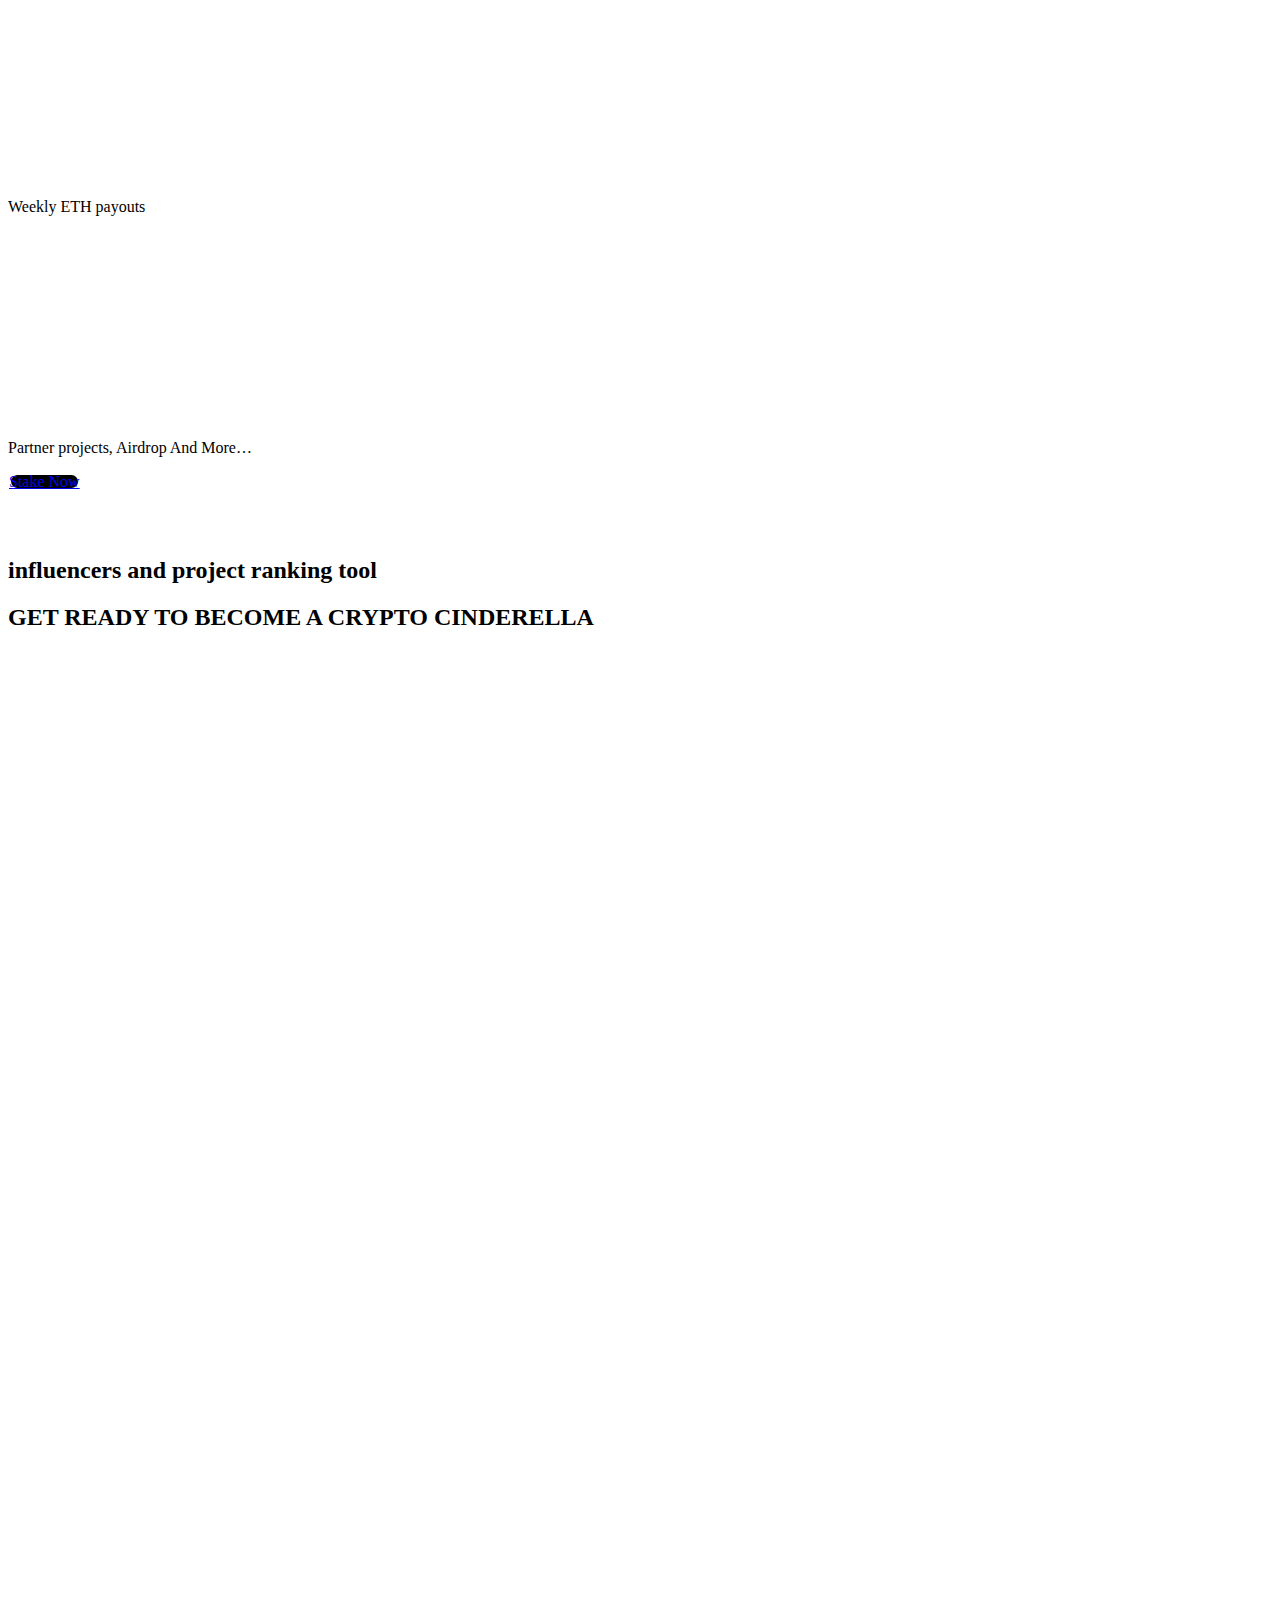
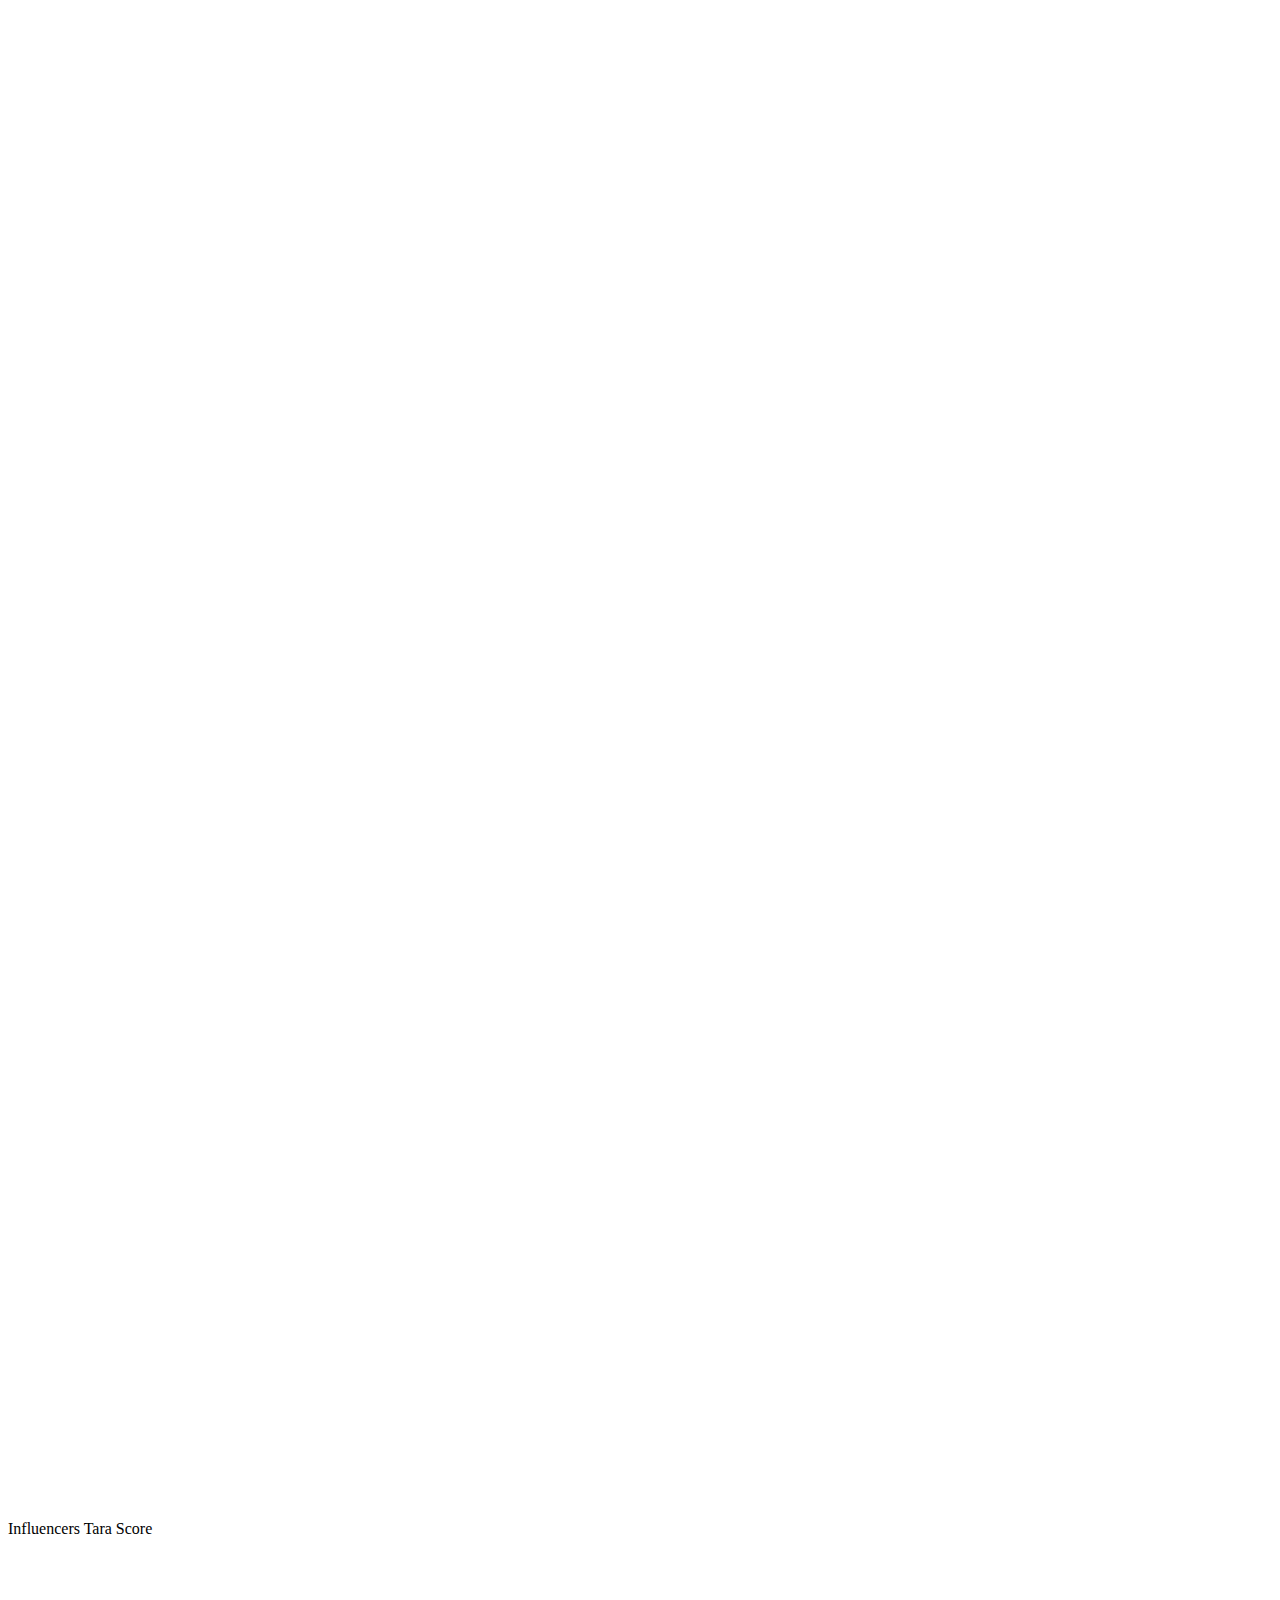
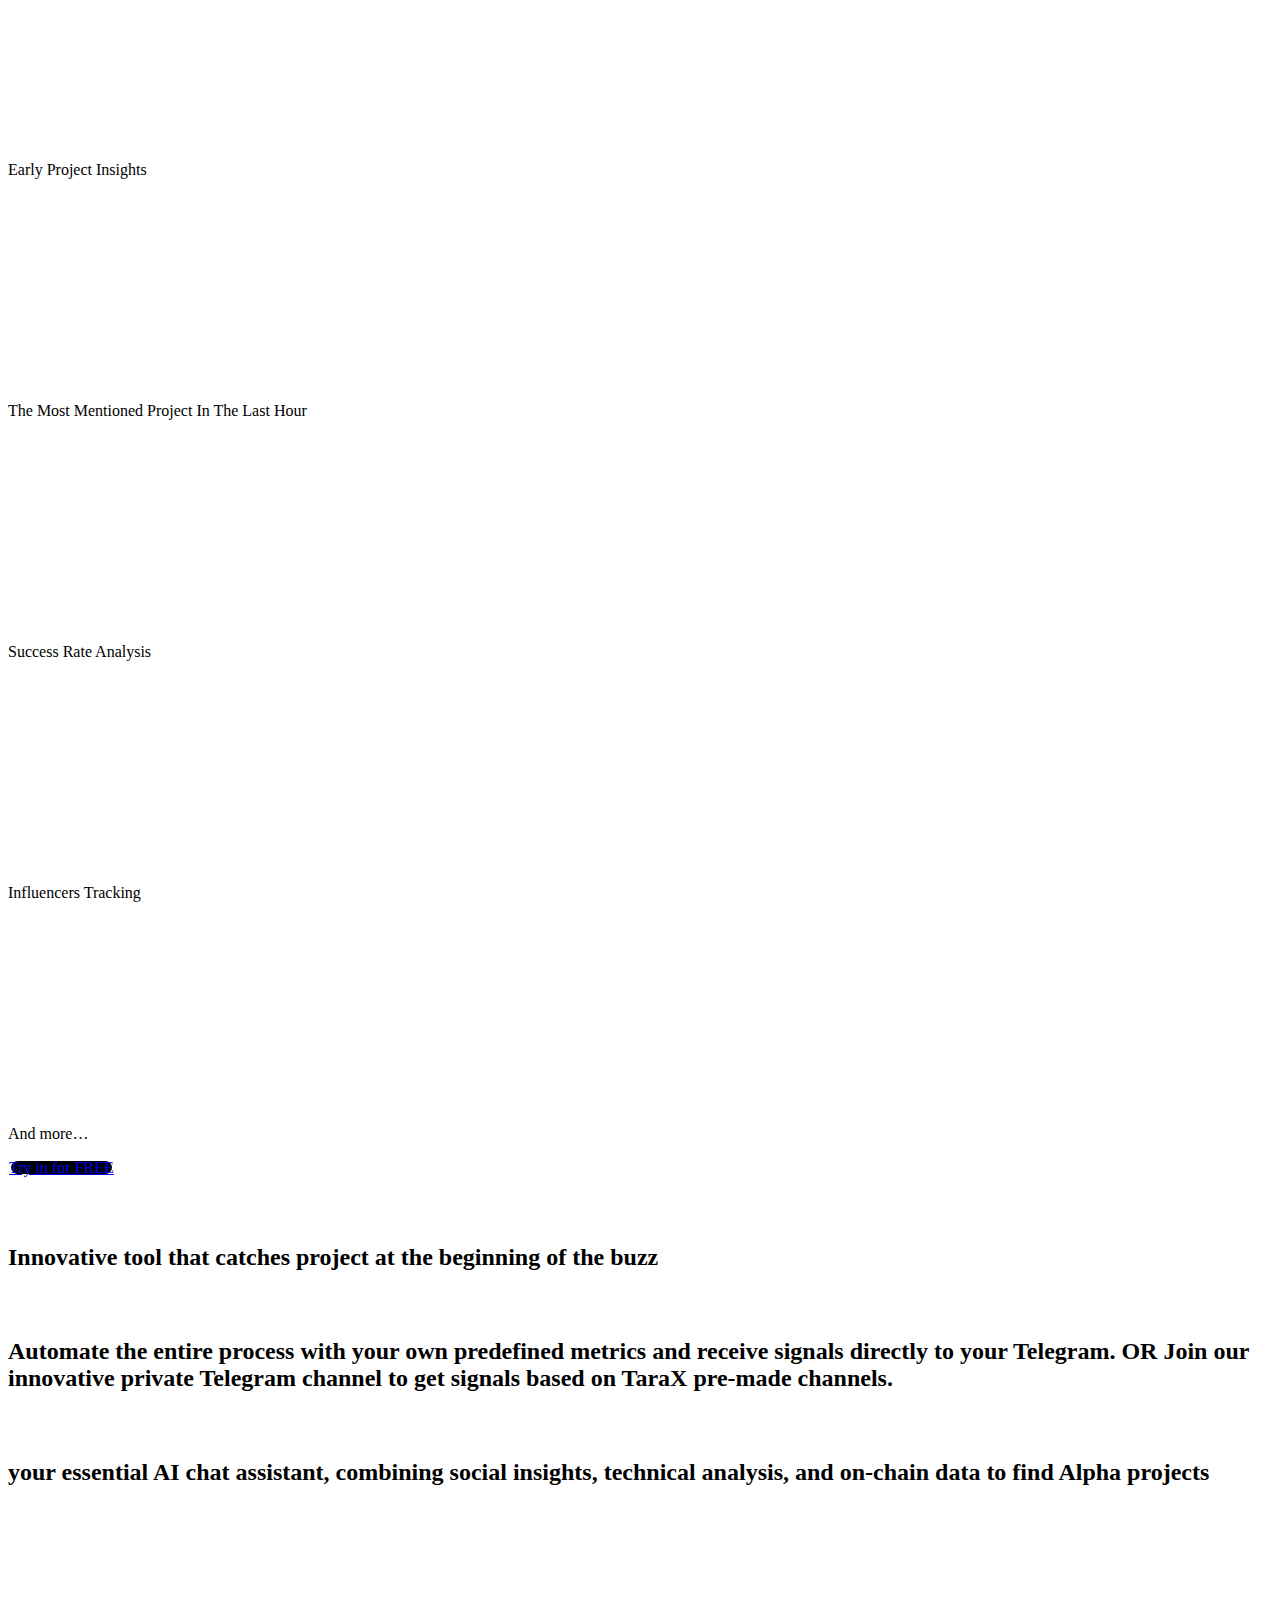
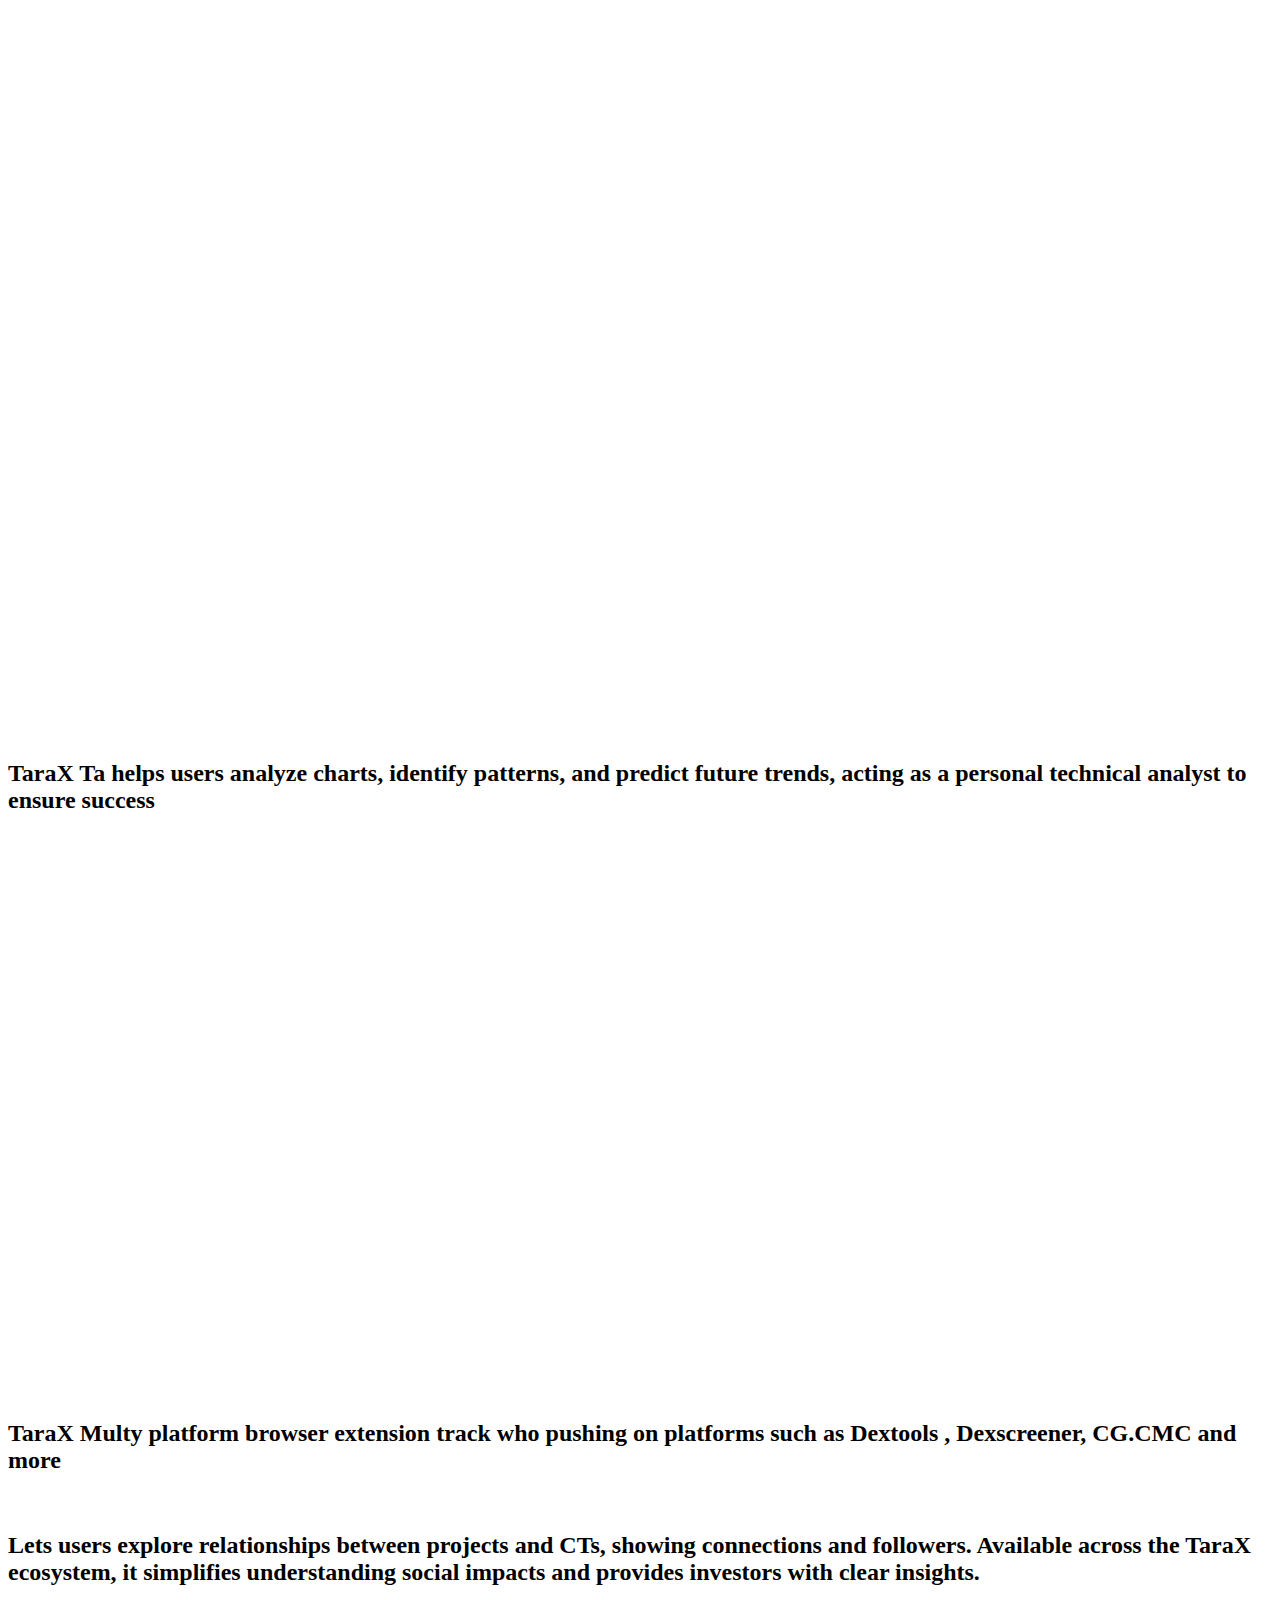
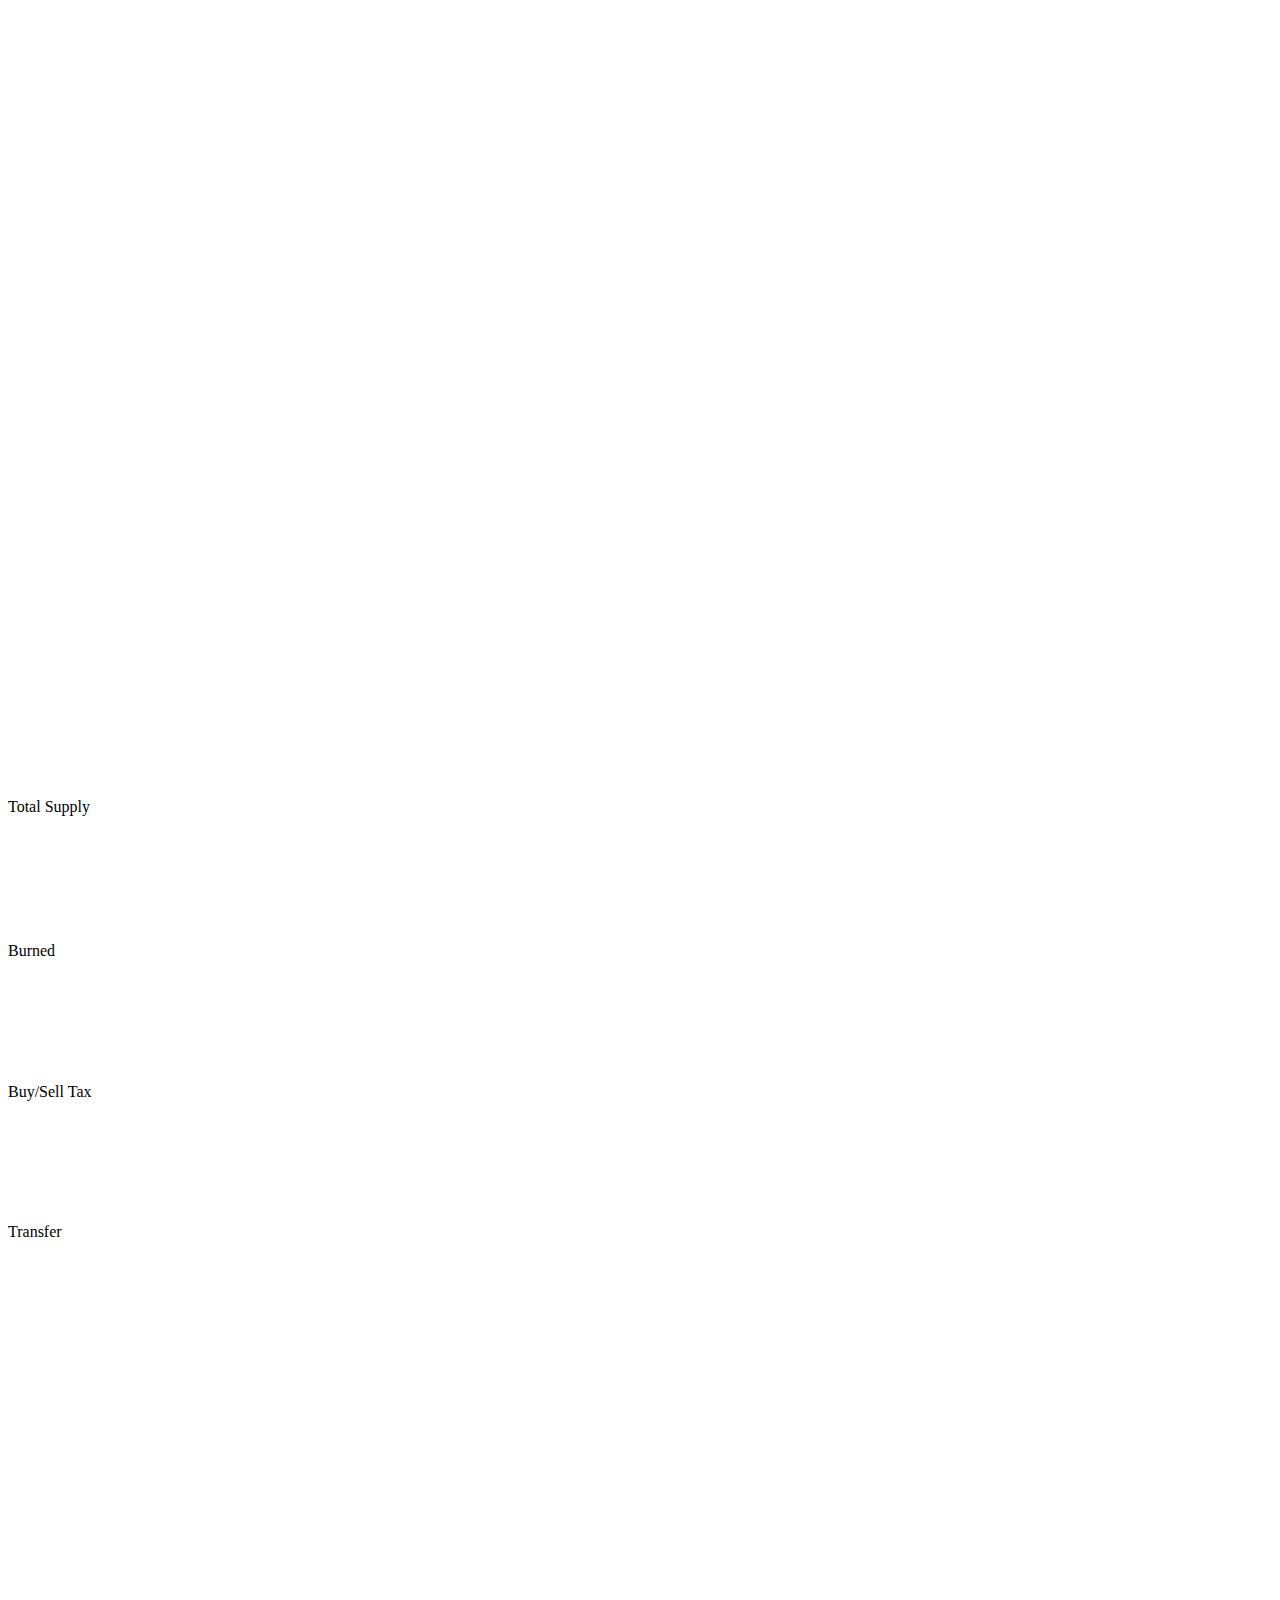
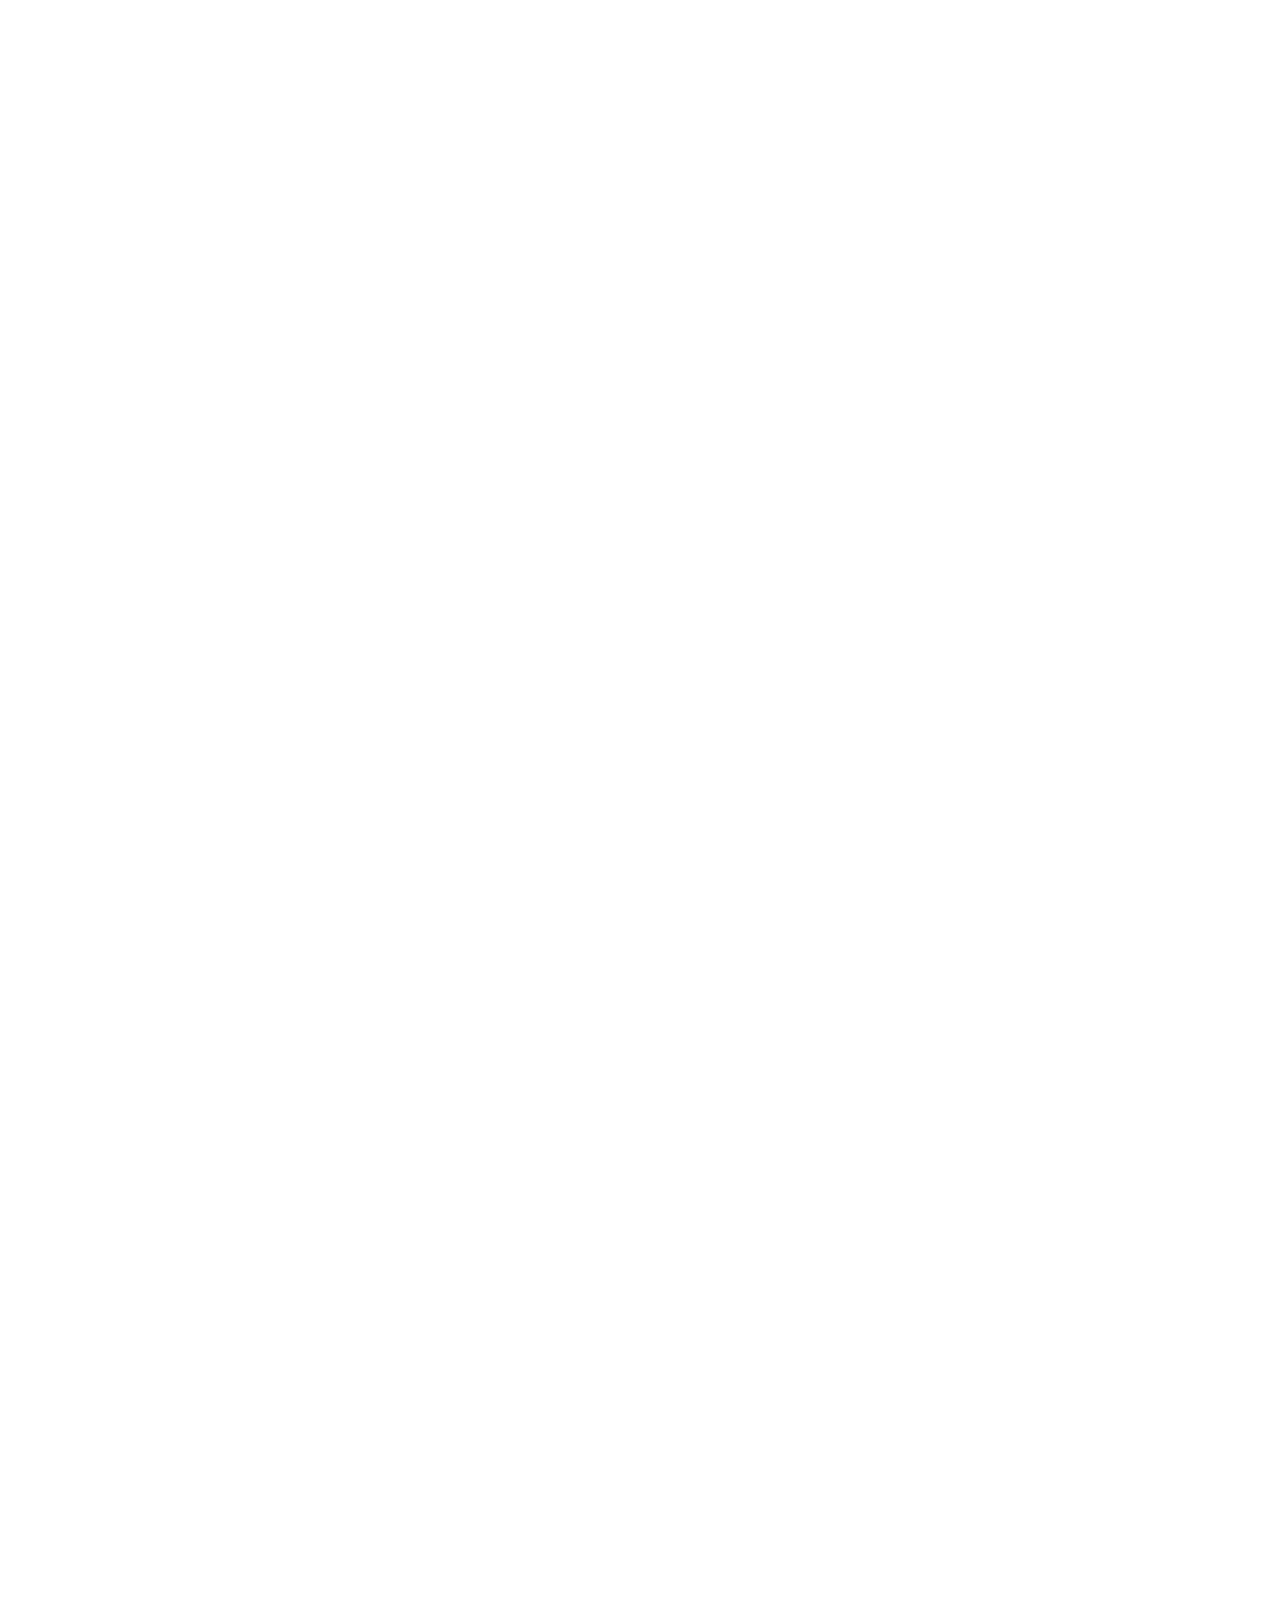
==== commit 673624b4: "Changed 3" ====
--- a/index.html
+++ b/index.html
@@ -5647,8 +5647,7 @@
                   class="attachment-large size-large wp-image-3295"
                   alt=""
                   srcset="
-                    wp-content\uploads\2023\06\webpc-passthru.png,
-                    https://lizatoken.com/wp-content/webpc-passthru.php?src=https://lizatoken.com/wp-content/uploads/2023/06/Group-1597883977-300x145.png&amp;nocache=1 300w
+                    wp-content\uploads\2023\06\webpc-passthru.png                   
                   "
                   sizes="(max-width: 434px) 100vw, 434px"
                 />
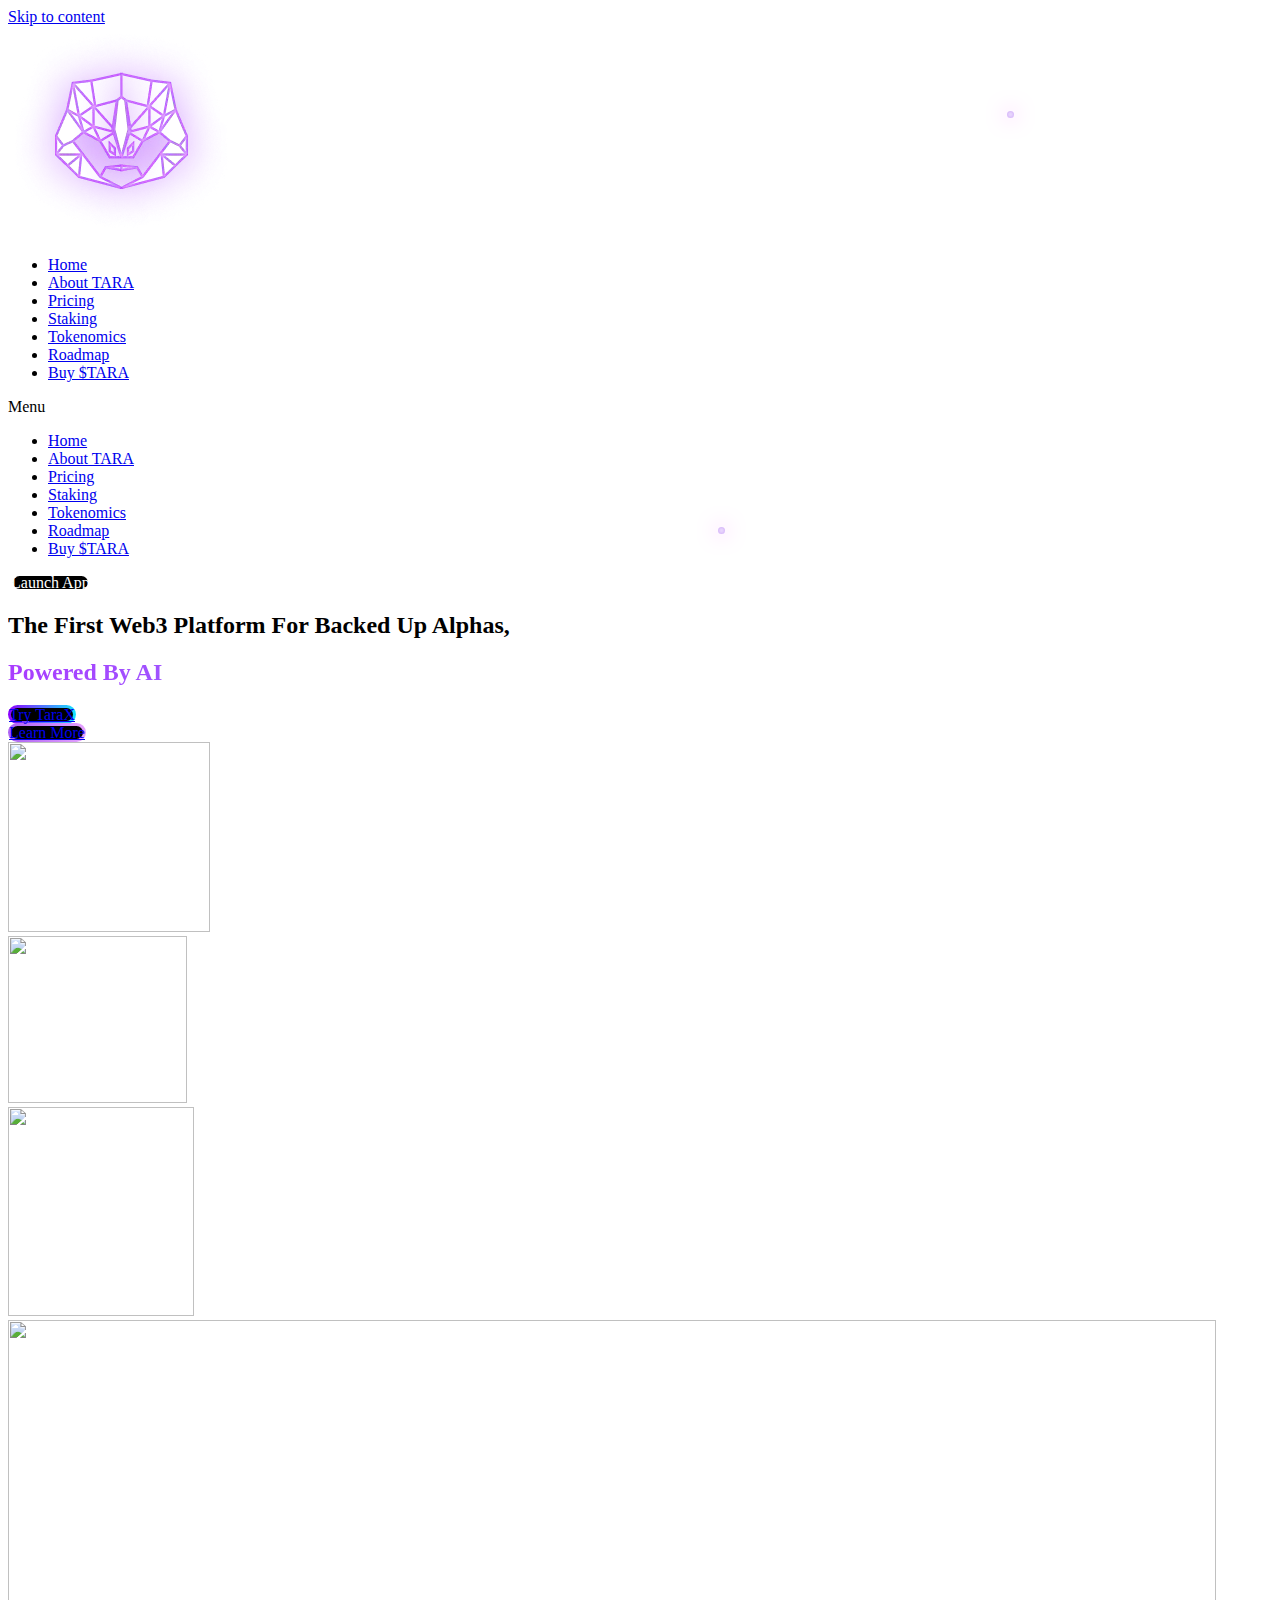
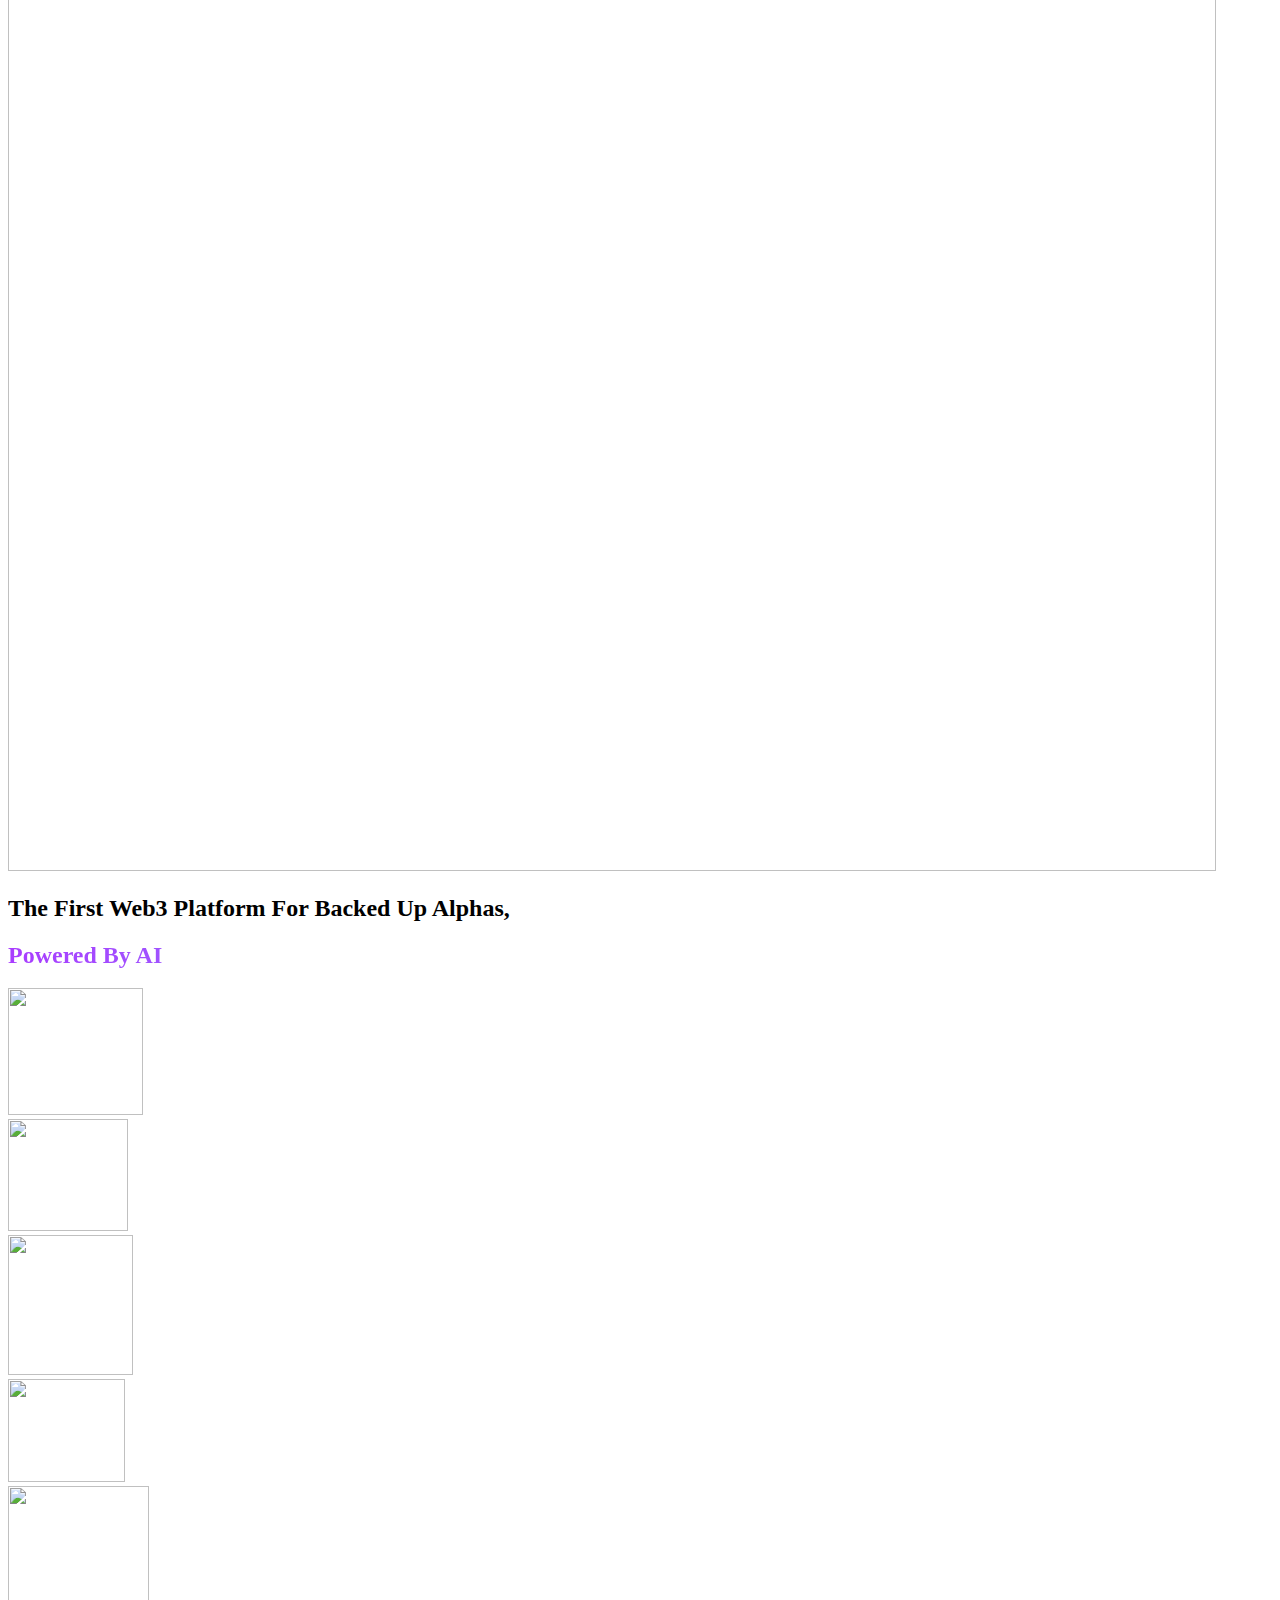
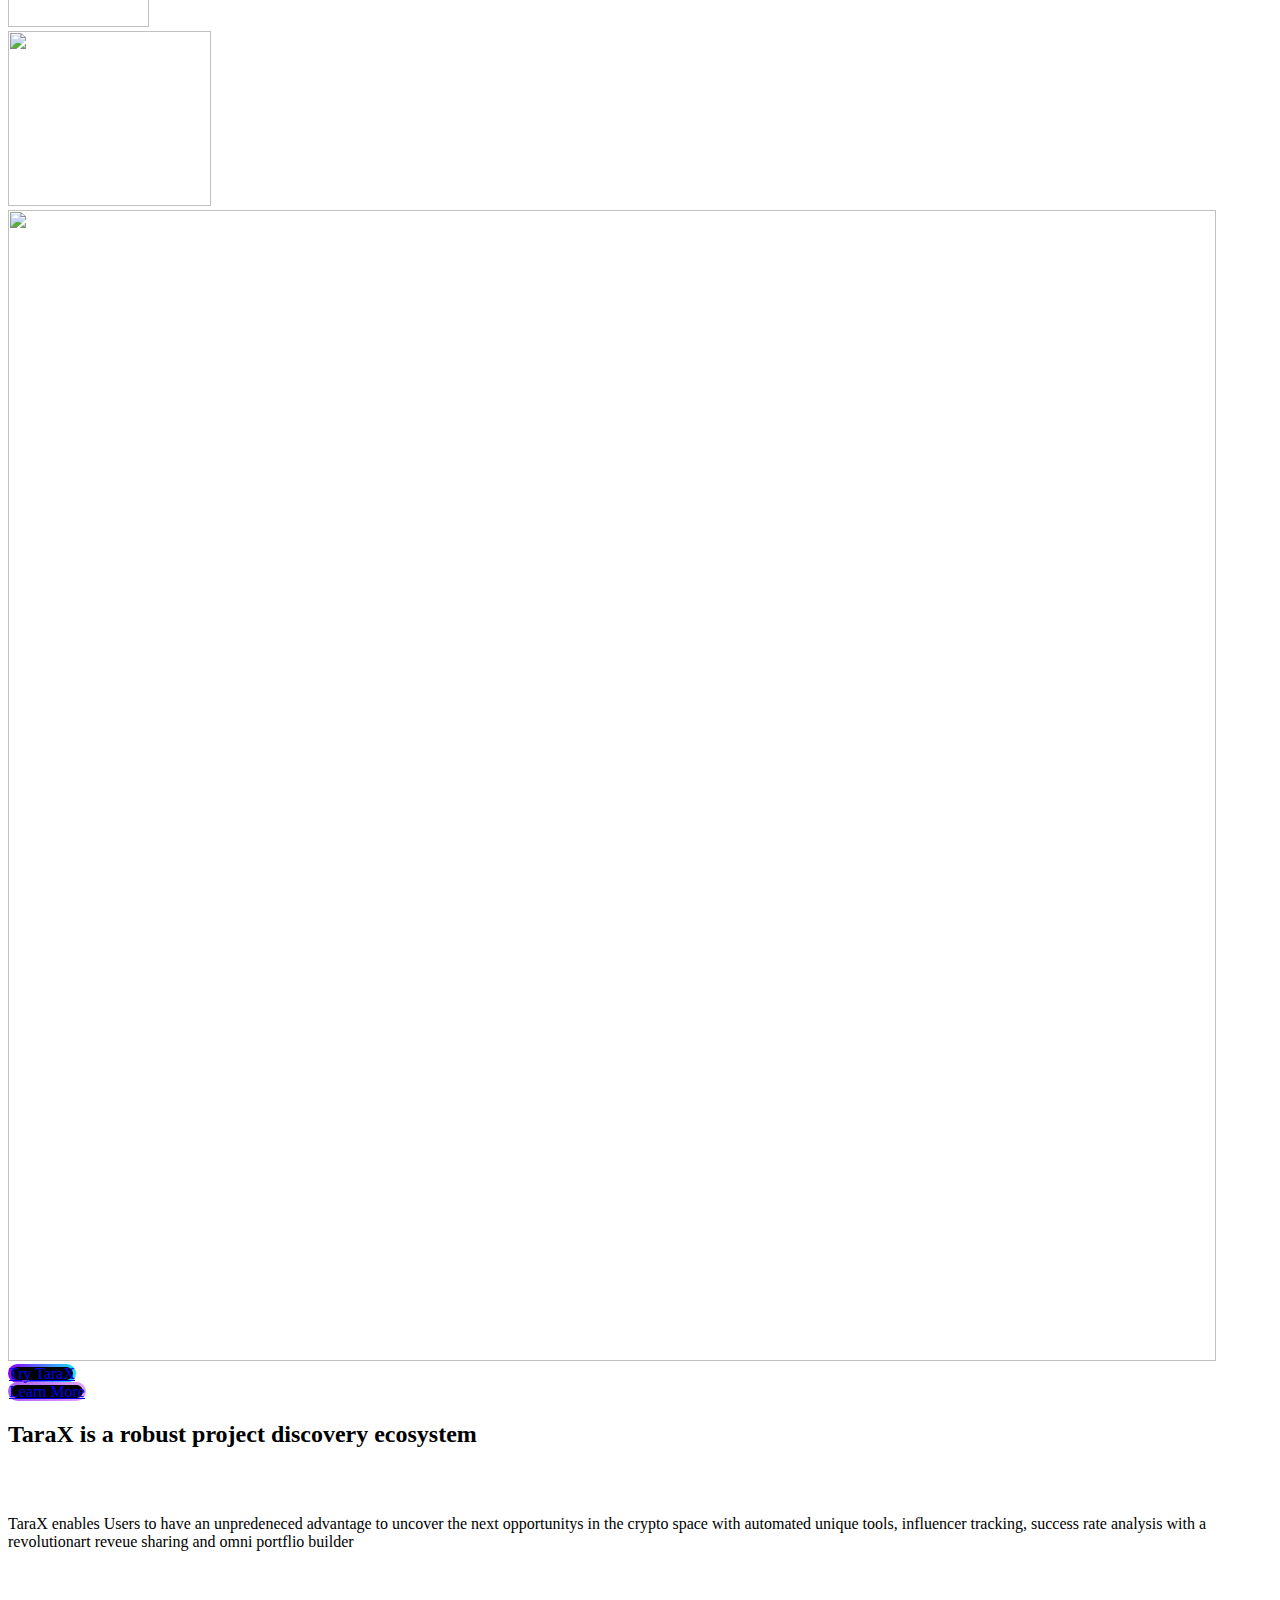
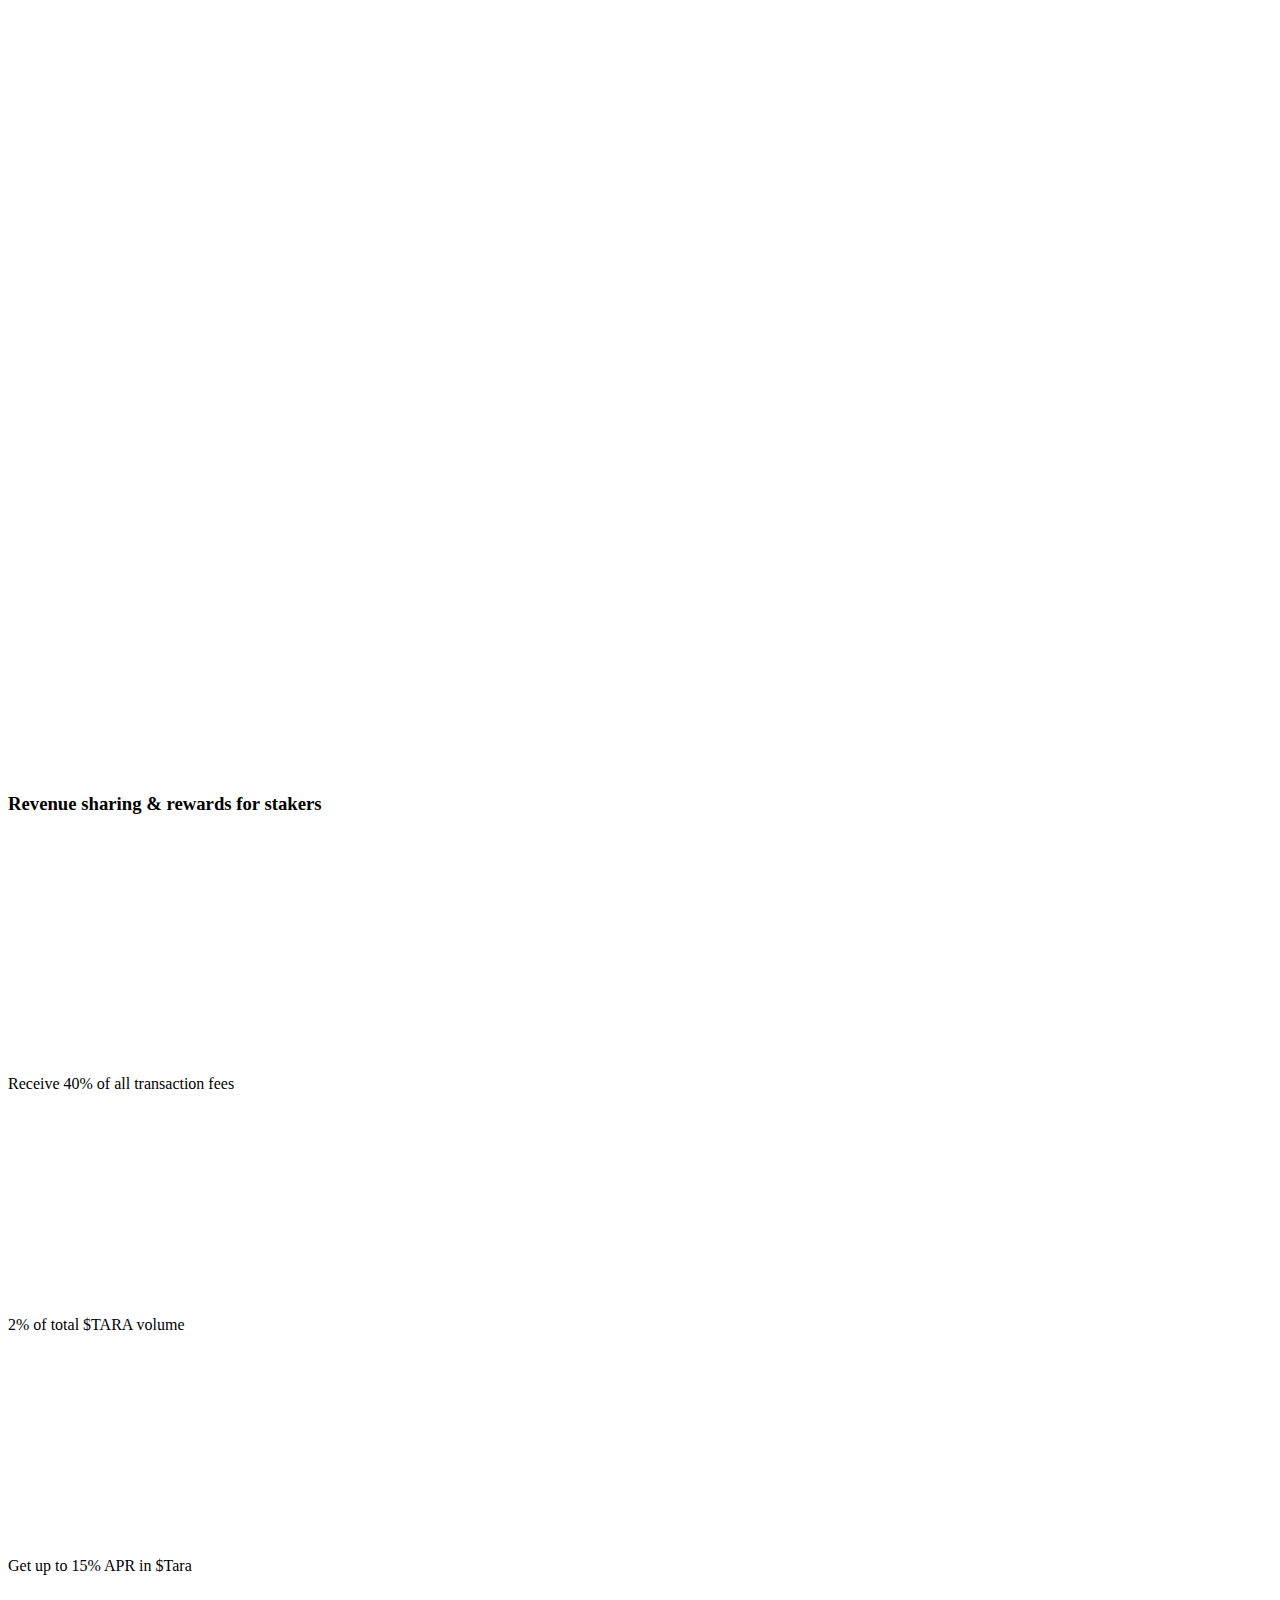
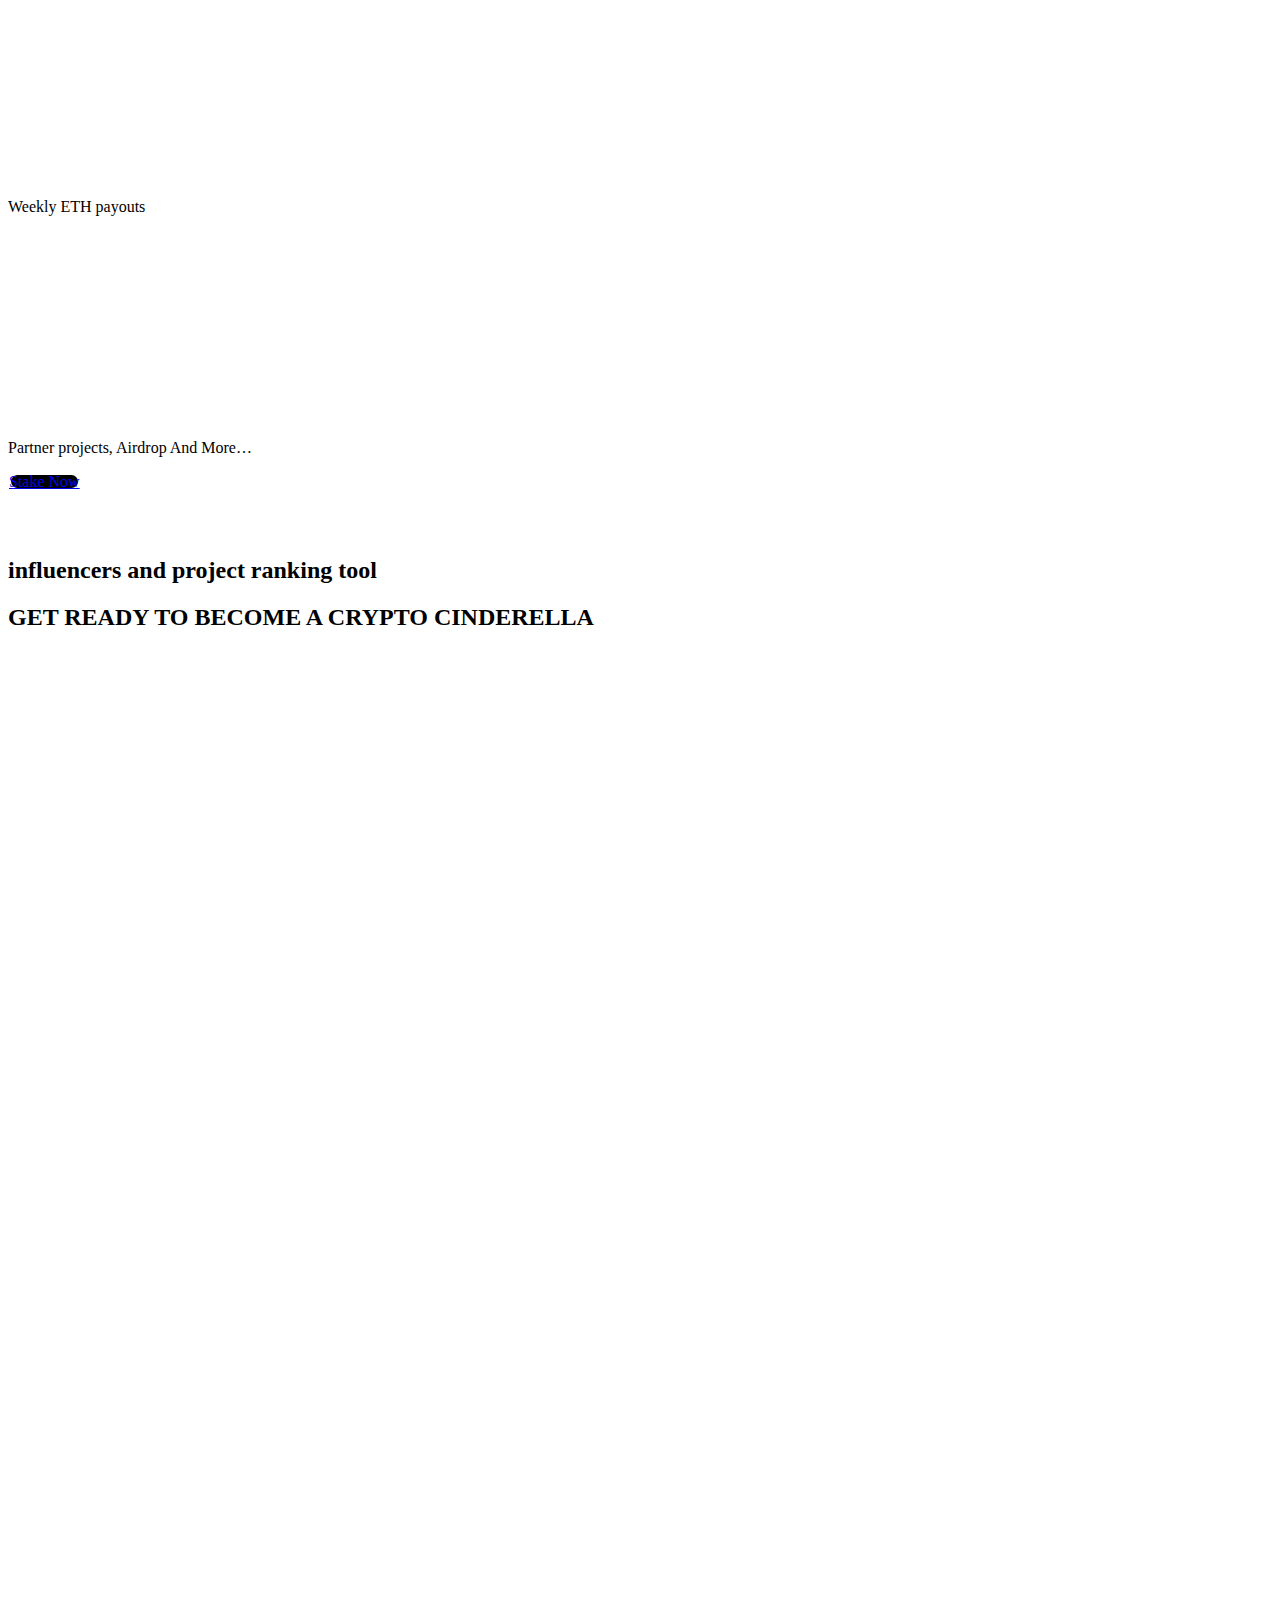
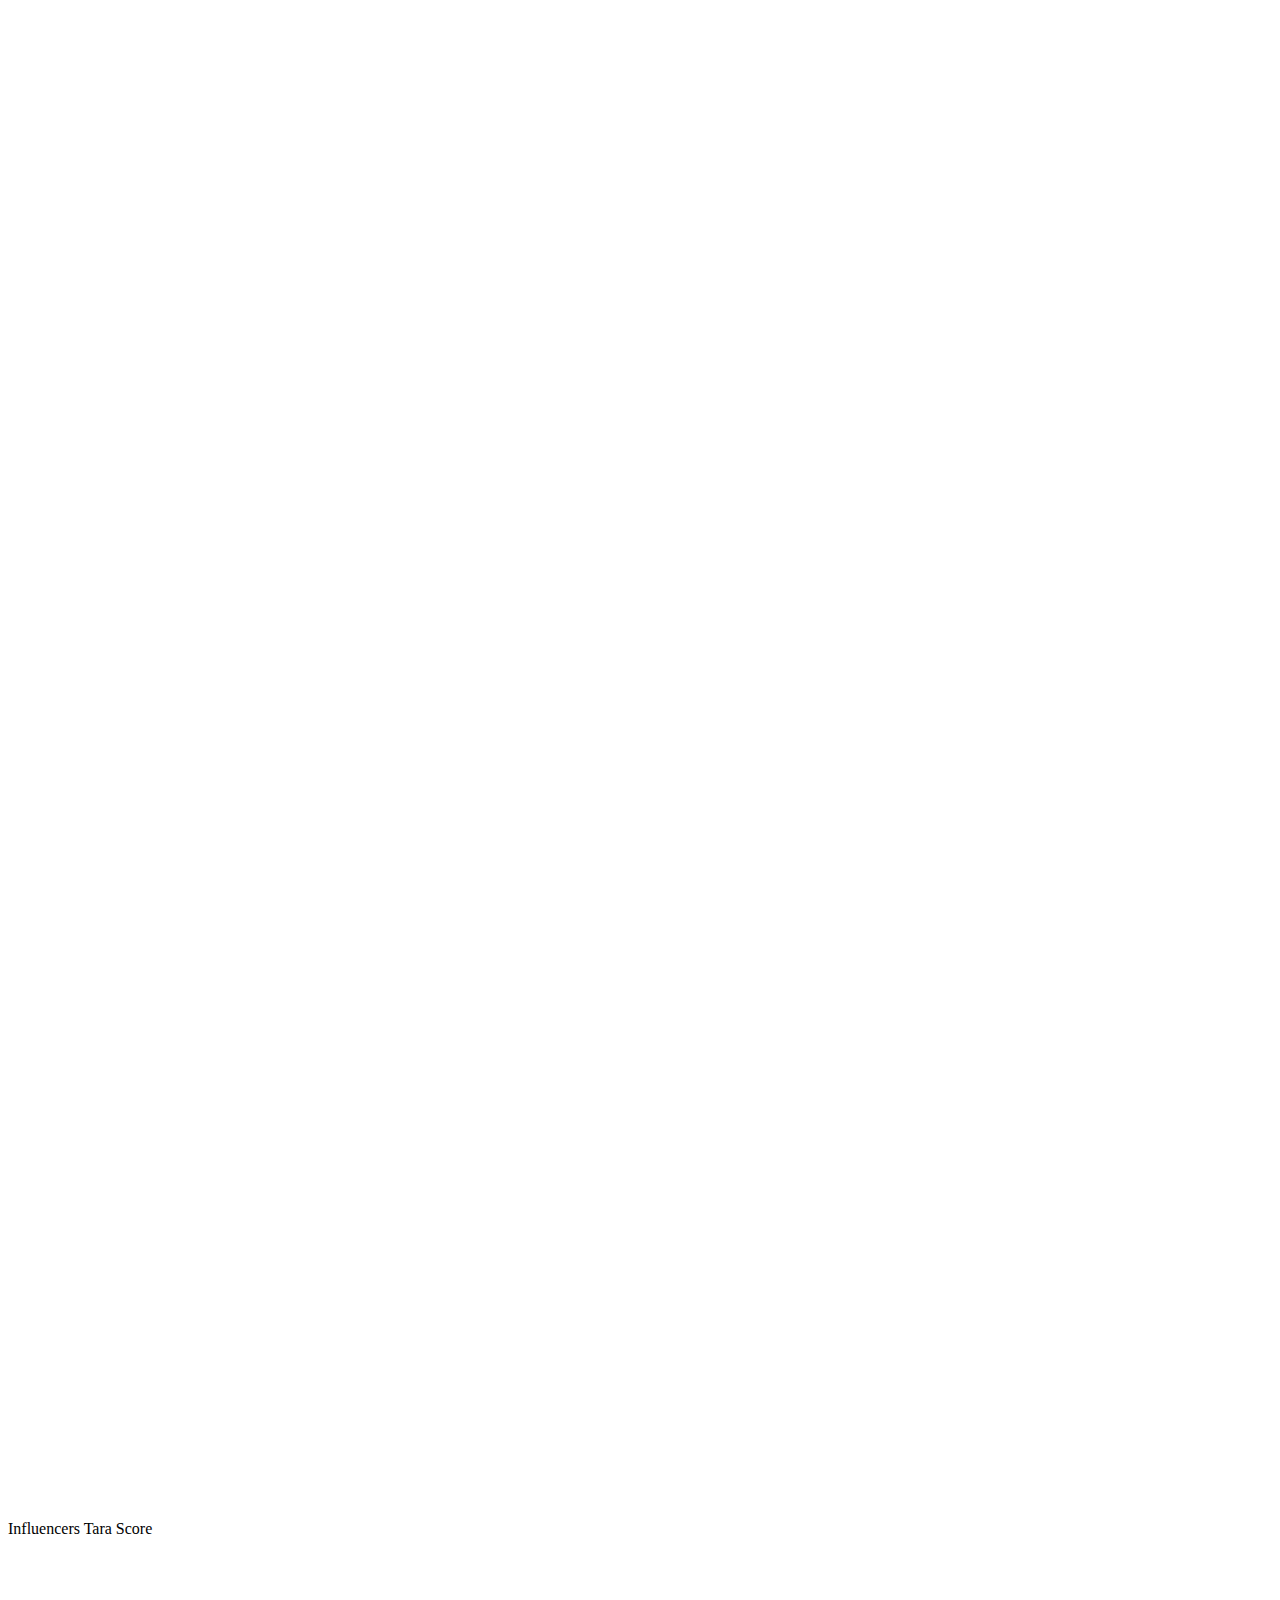
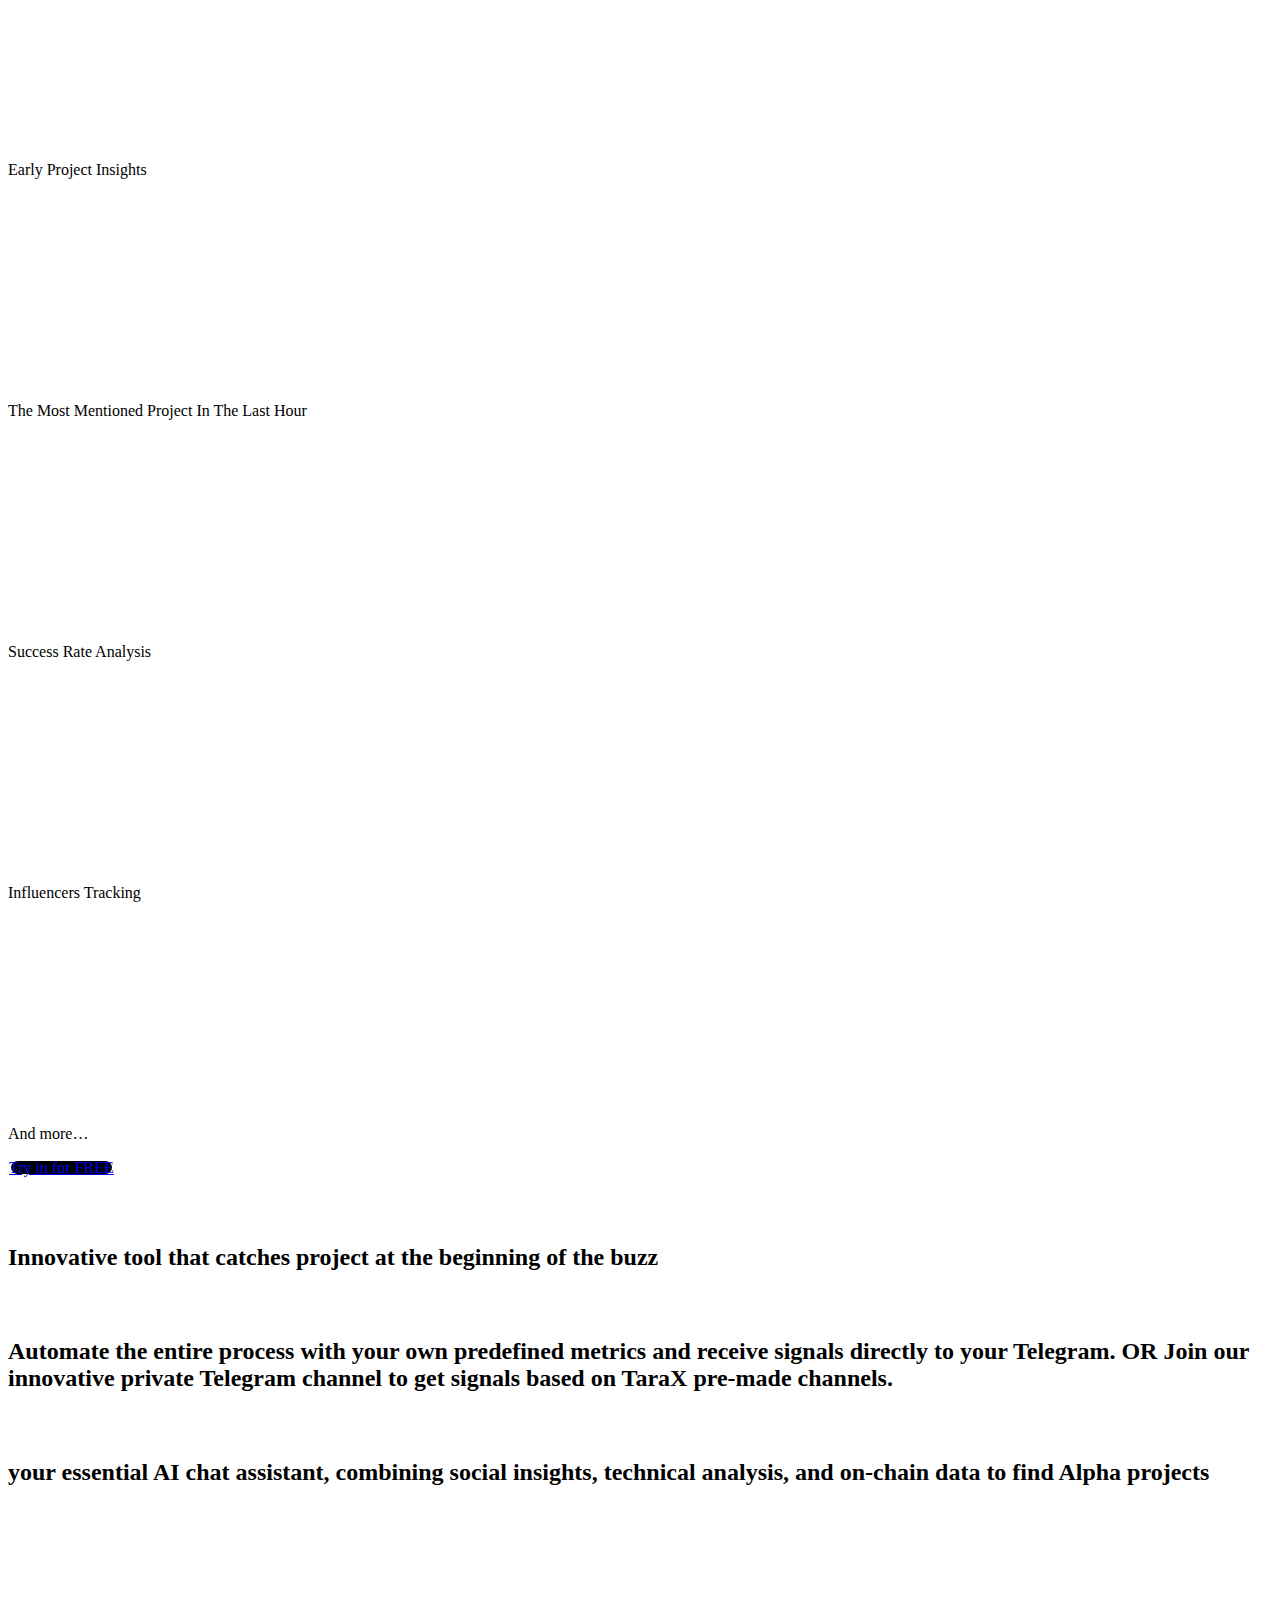
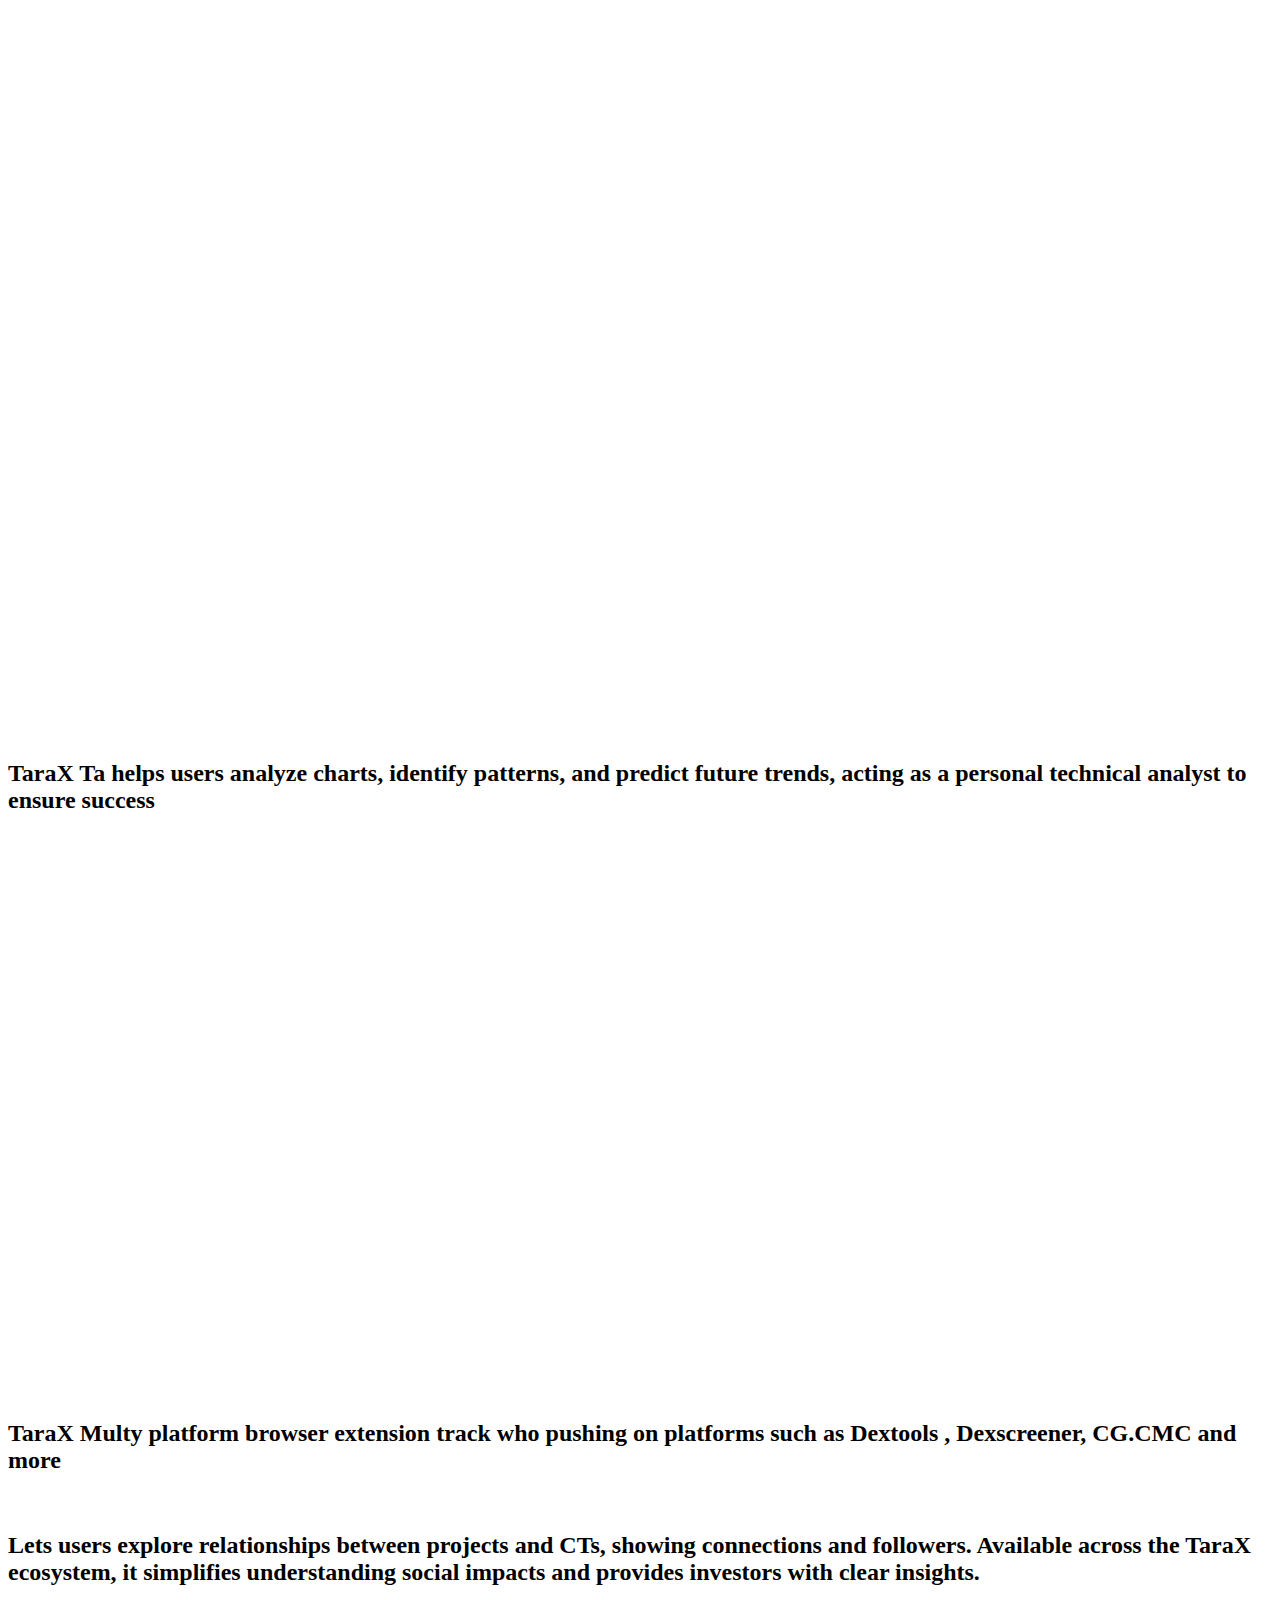
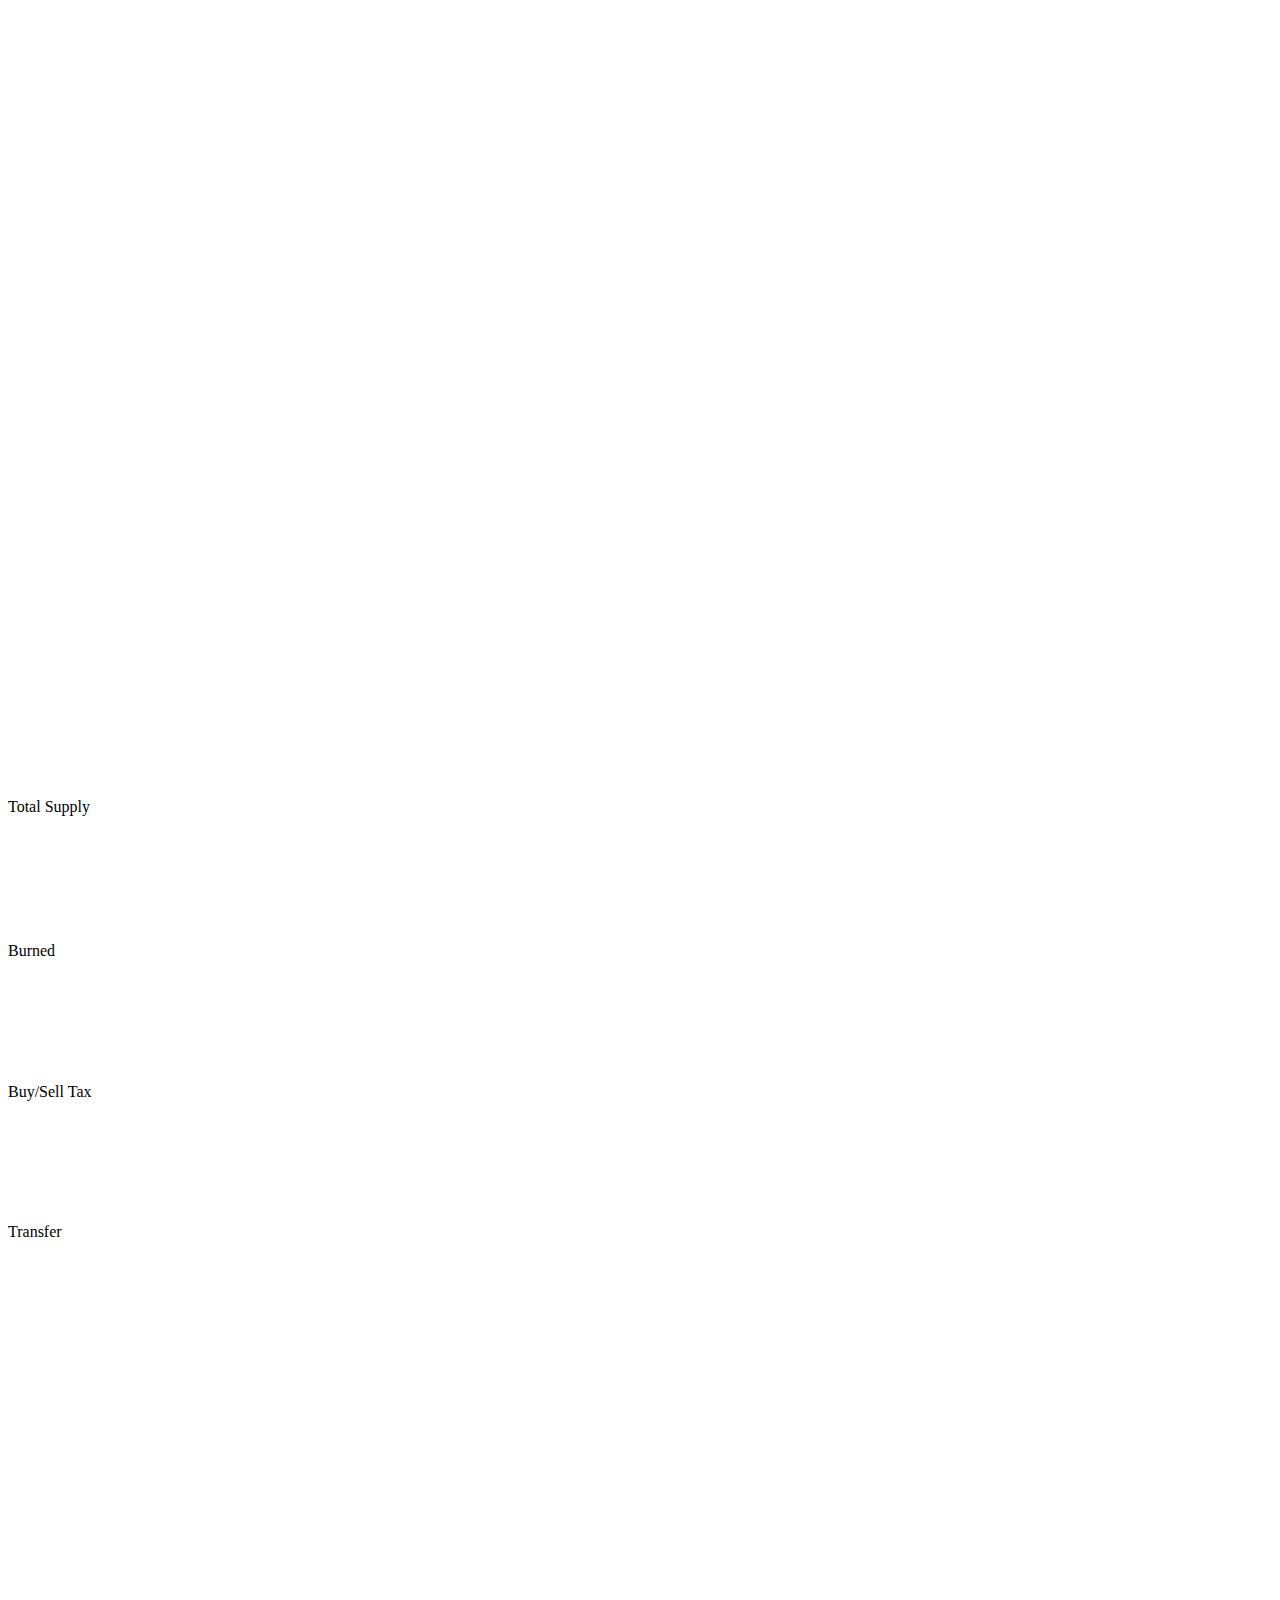
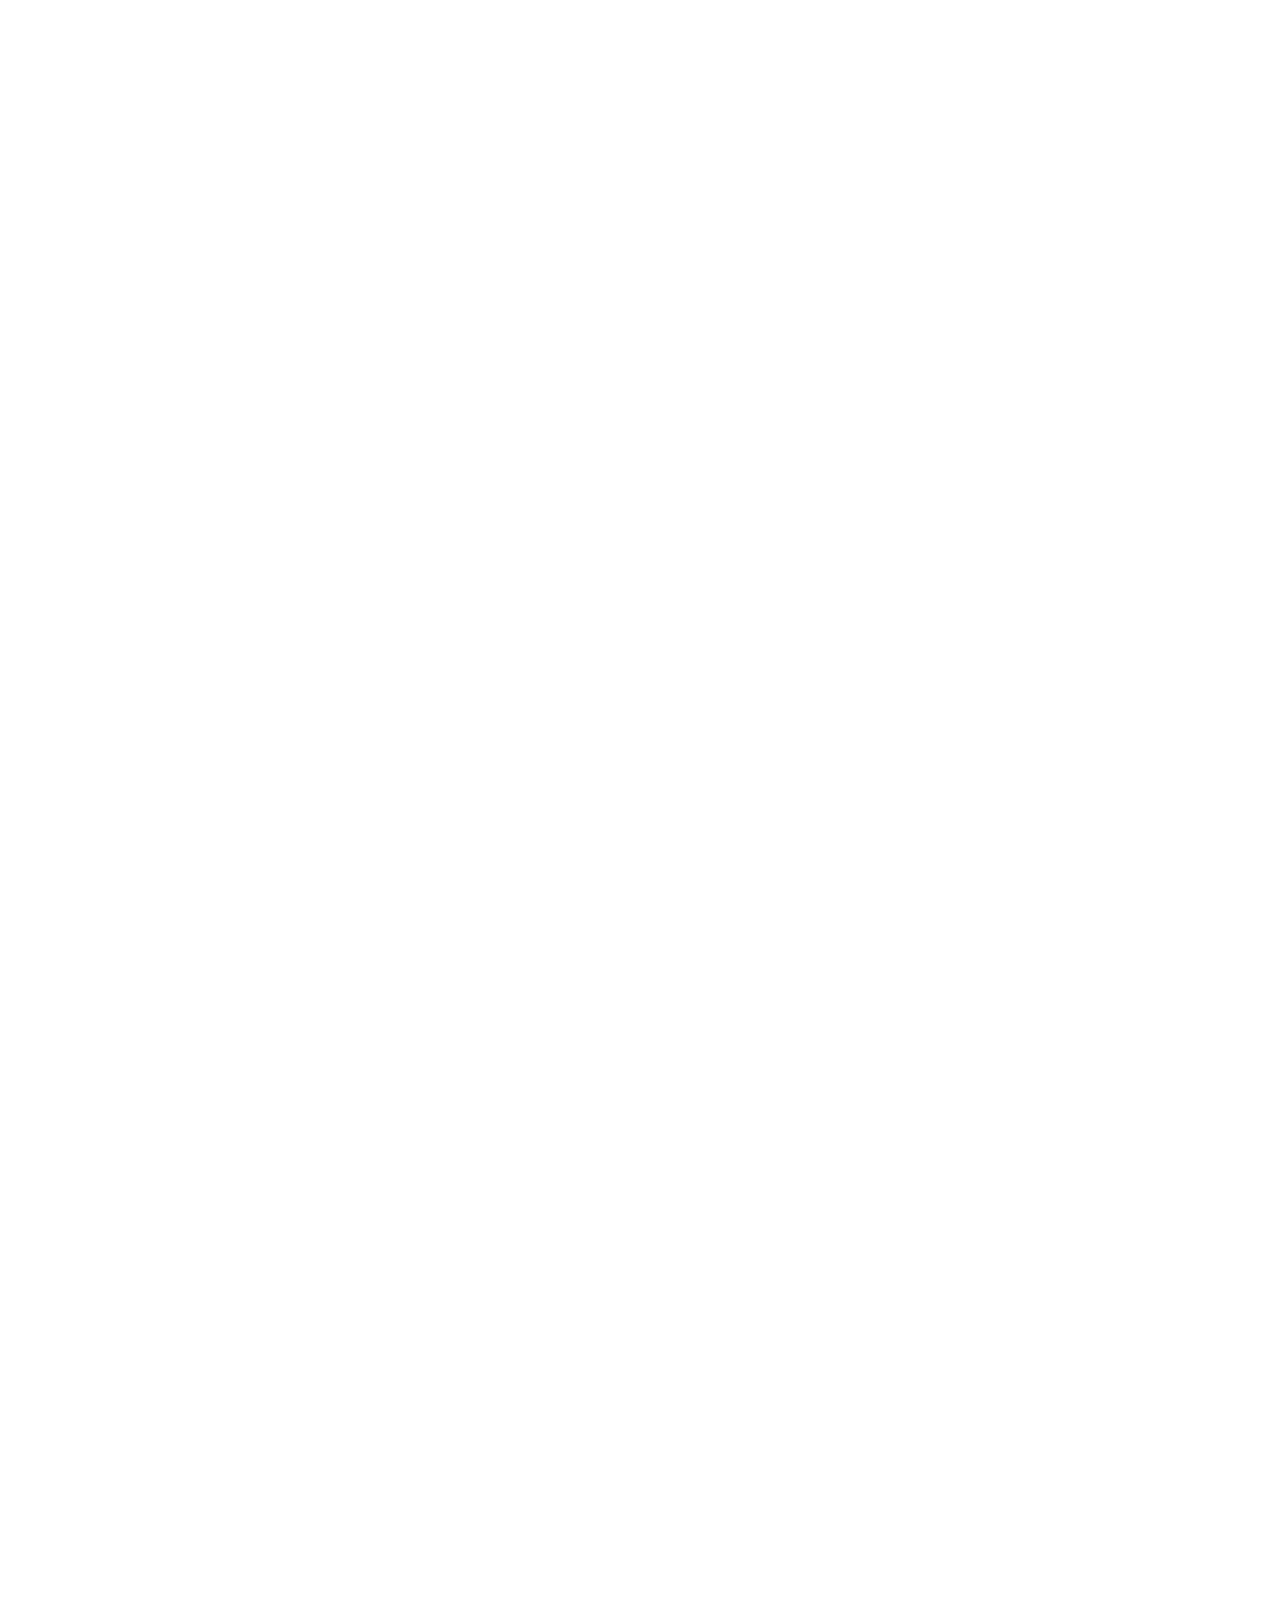
==== commit 3985c069: "Changed 9" ====
--- a/index.html
+++ b/index.html
@@ -1900,7 +1900,7 @@
                         >
                           <div class="elementor-widget-container">
                             <a
-                              href="https://www.dextools.io/app/en/ether/pair-explorer/0xa81f04a7ee2c16a20253df2d2e48ce1a64a6e0ed?t=1717500880620"
+                              href="https://www.dextools.io/app/en/ether/pair-explorer/0xComingSoon?t=1717500880620"
                               target="_blank"
                             >
                               <img
@@ -5755,7 +5755,7 @@
                 >
                   <div class="elementor-widget-container">
                     <a
-                      href="https://www.dextools.io/app/en/ether/pair-explorer/0xa81f04a7ee2c16a20253df2d2e48ce1a64a6e0ed?t=1717500880620"
+                      href="https://www.dextools.io/app/en/ether/pair-explorer/0xComingSoon?t=1717500880620"
                       target="_blank"
                     >
                       <img
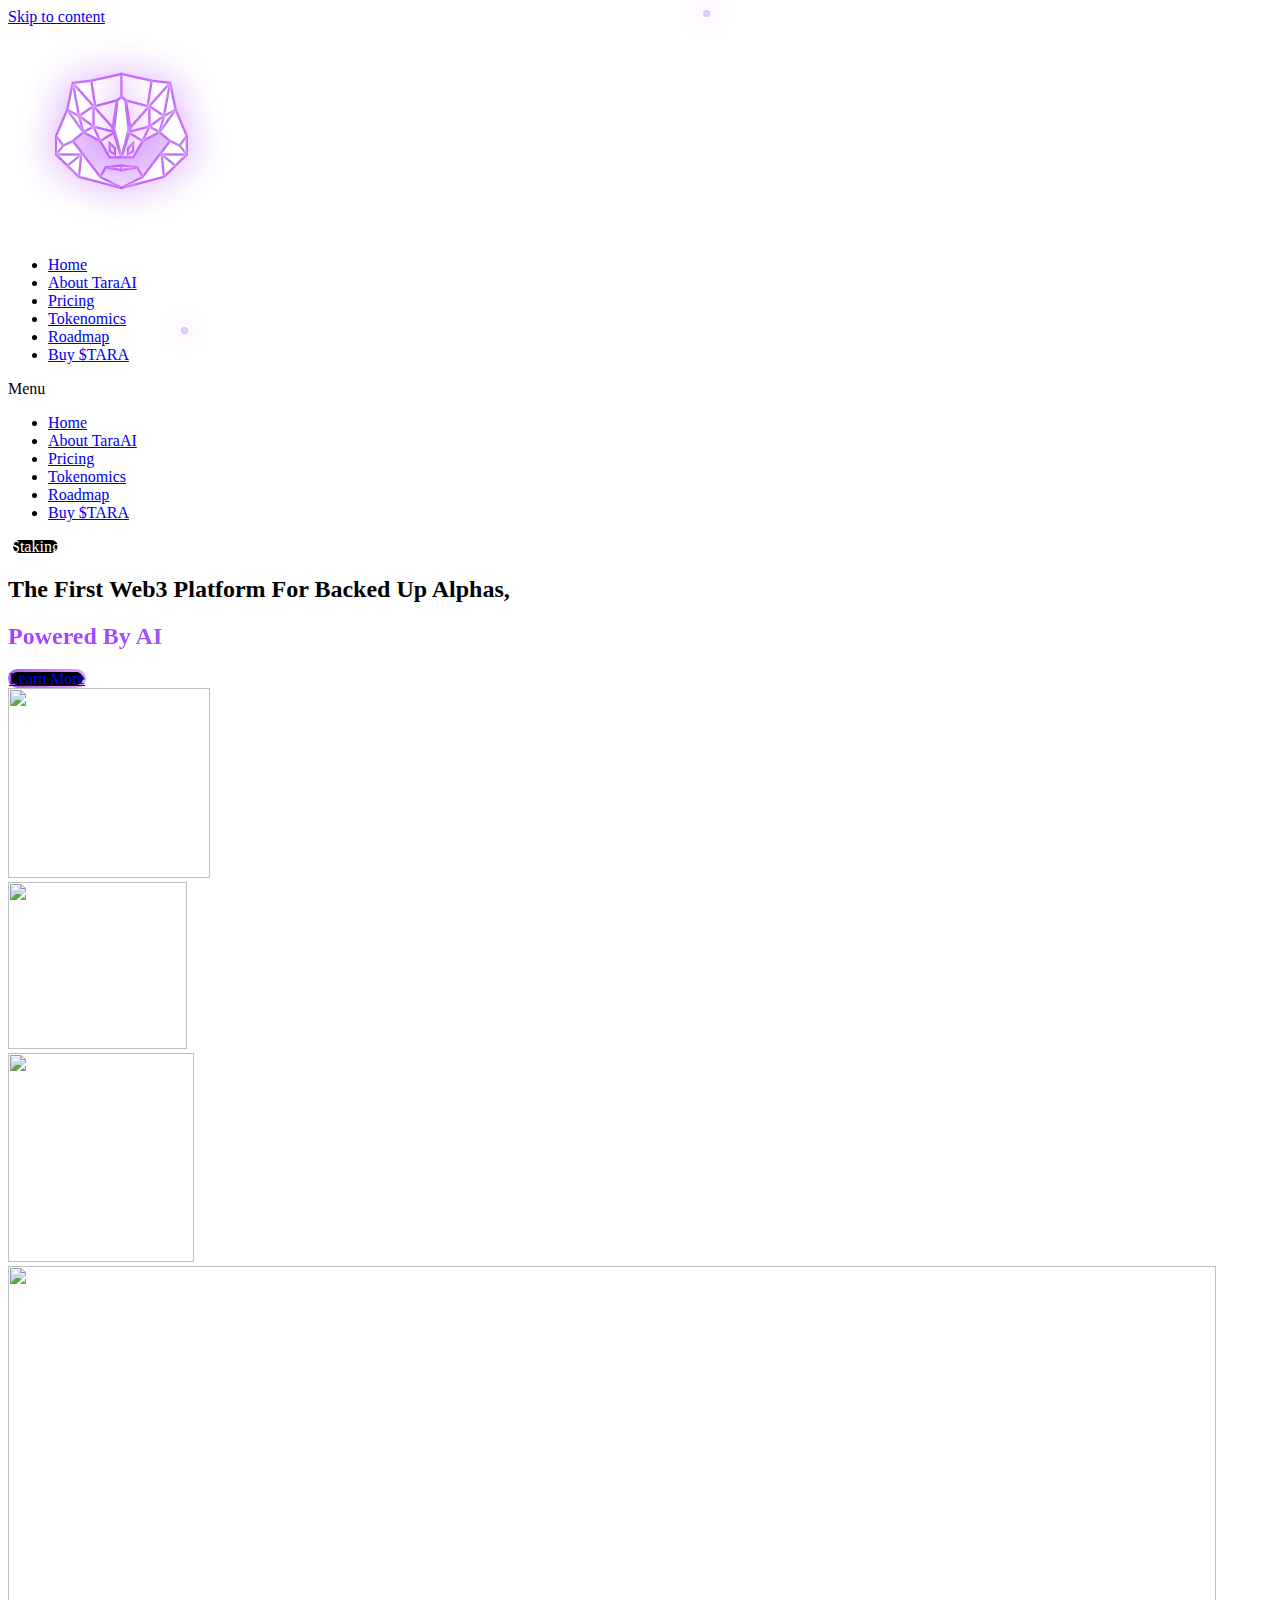
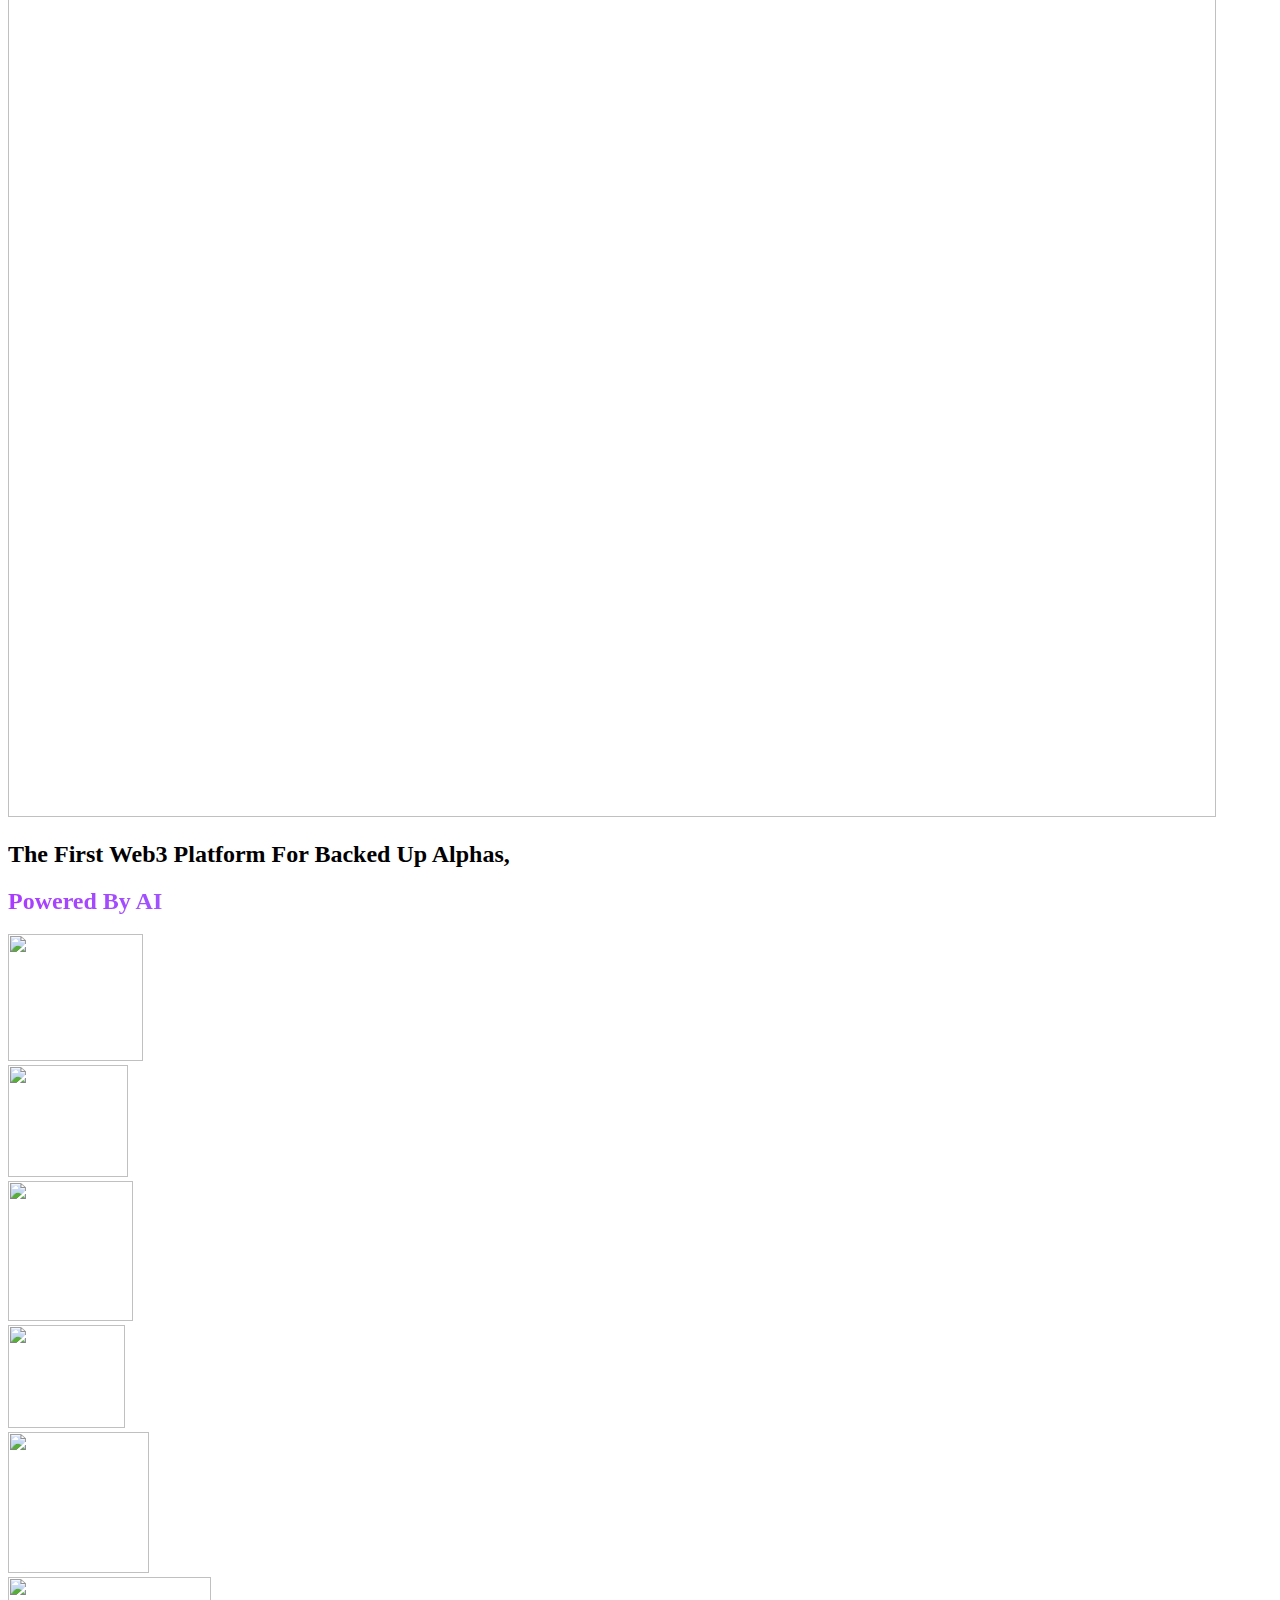
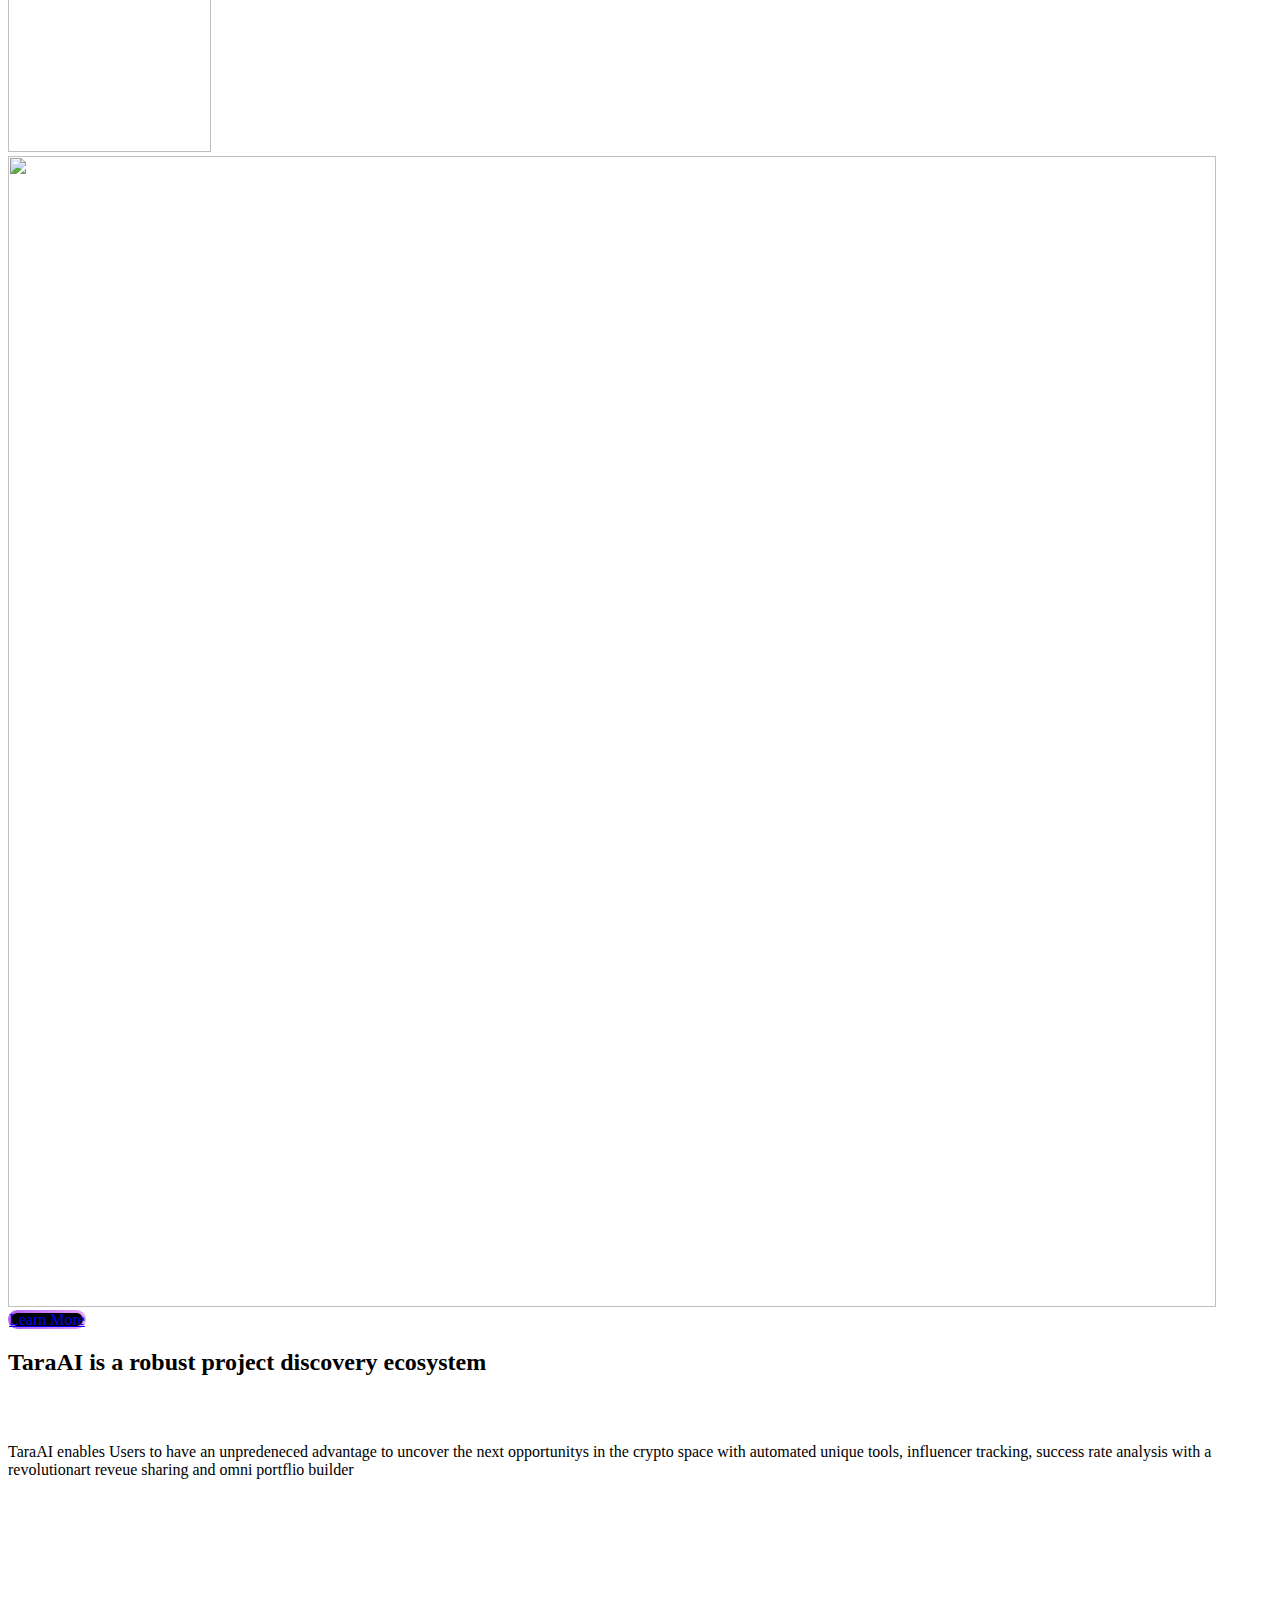
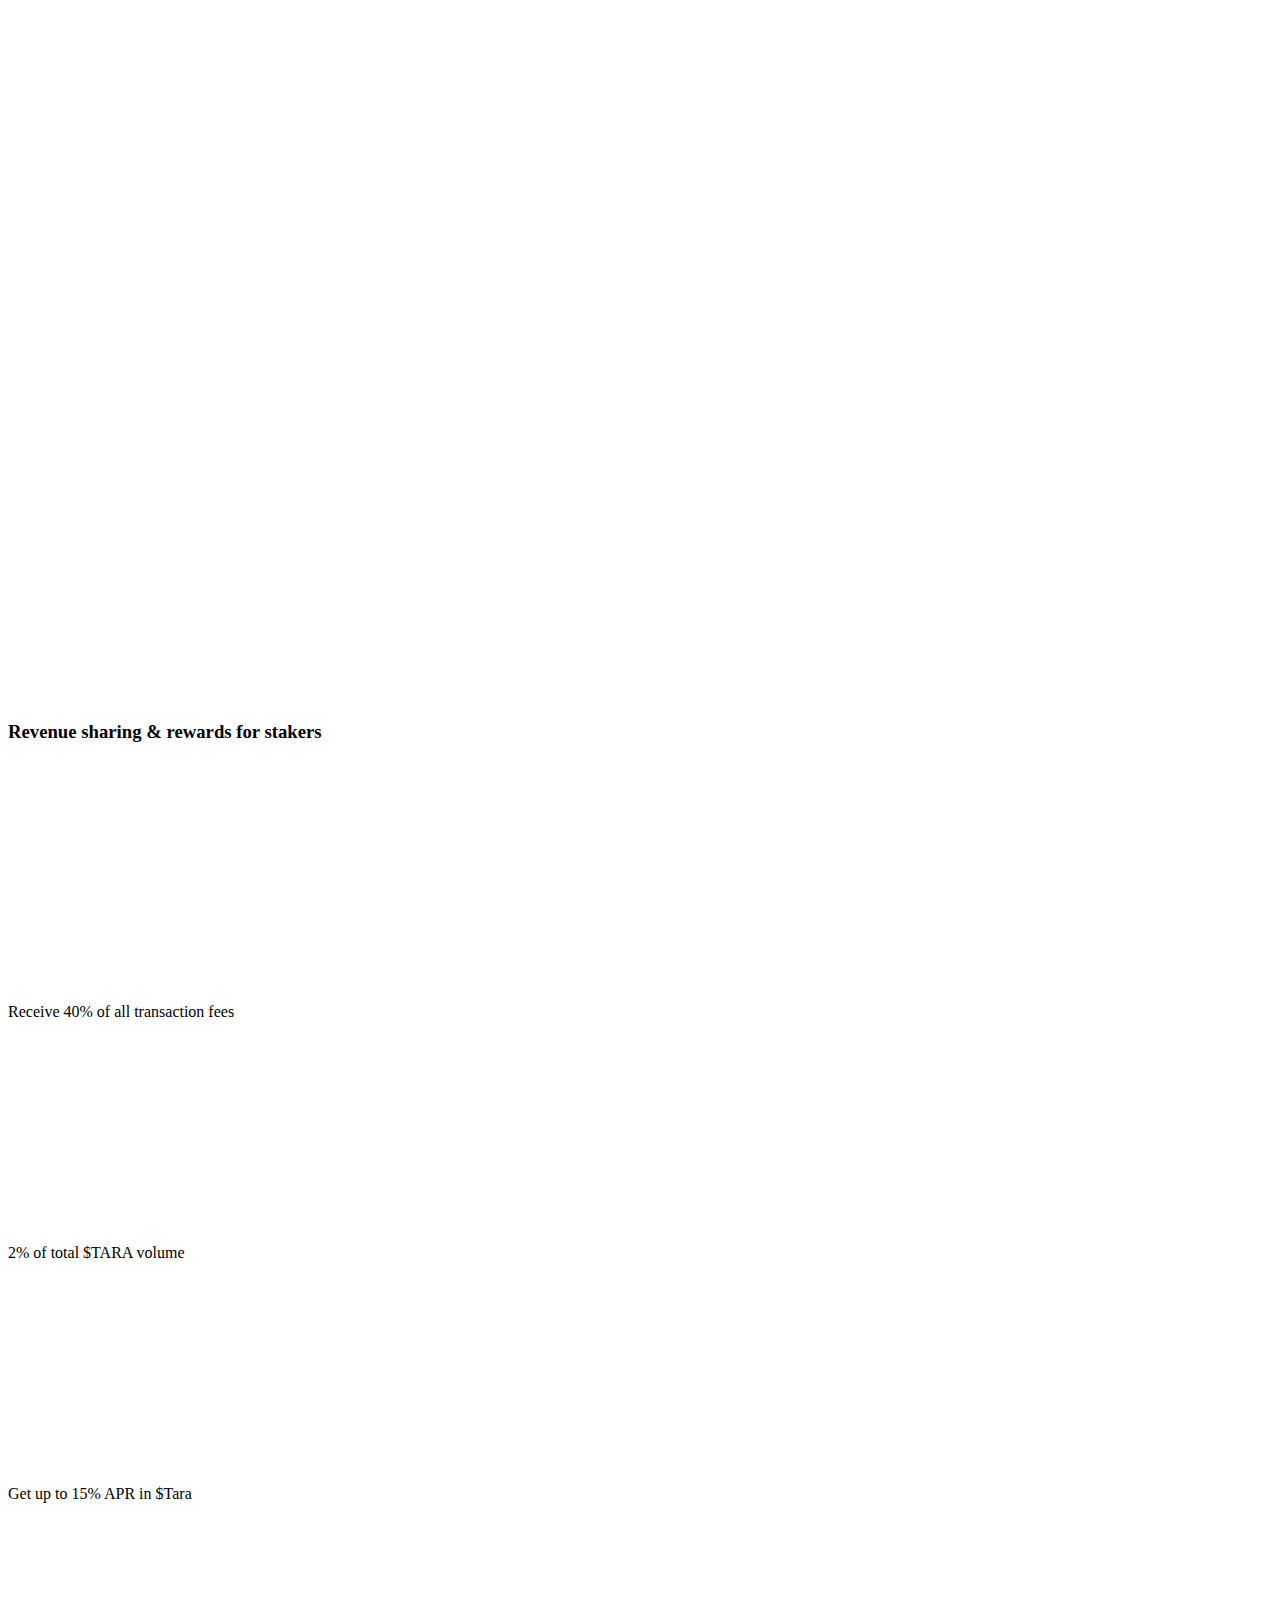
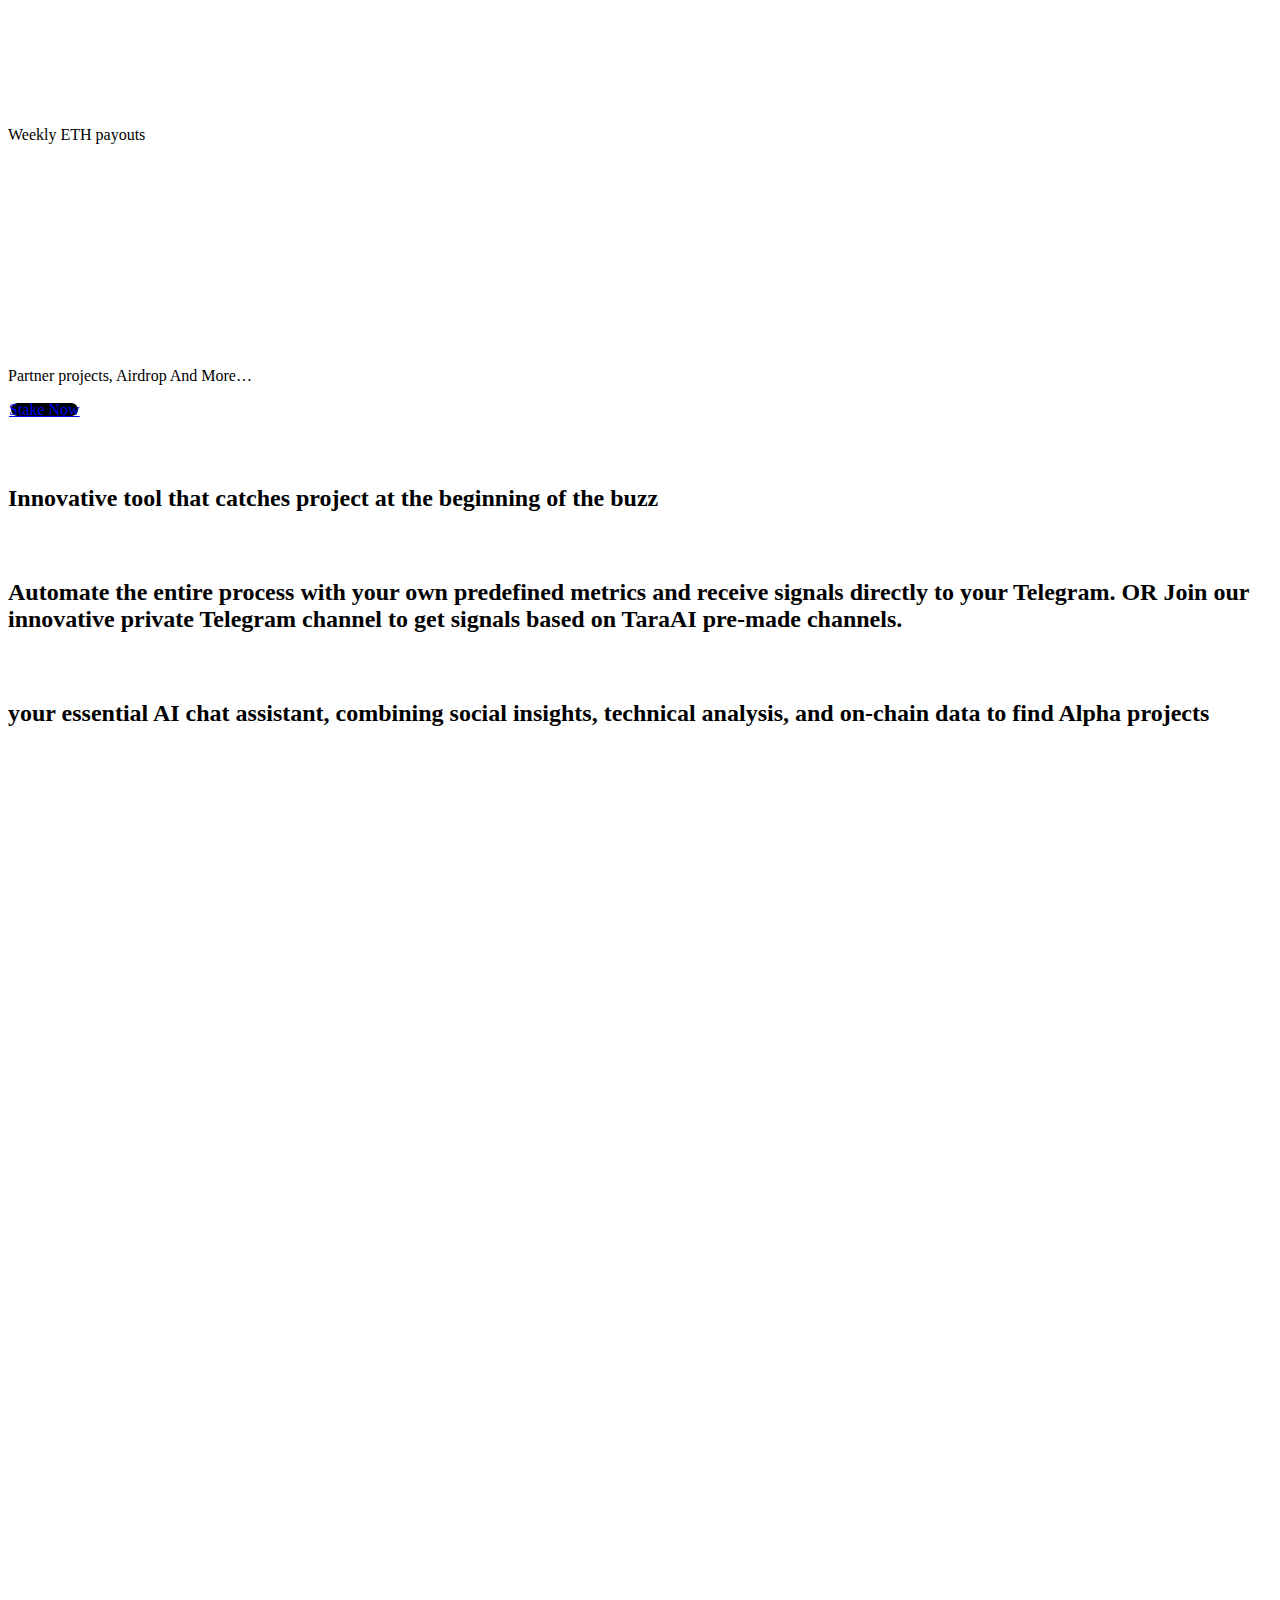
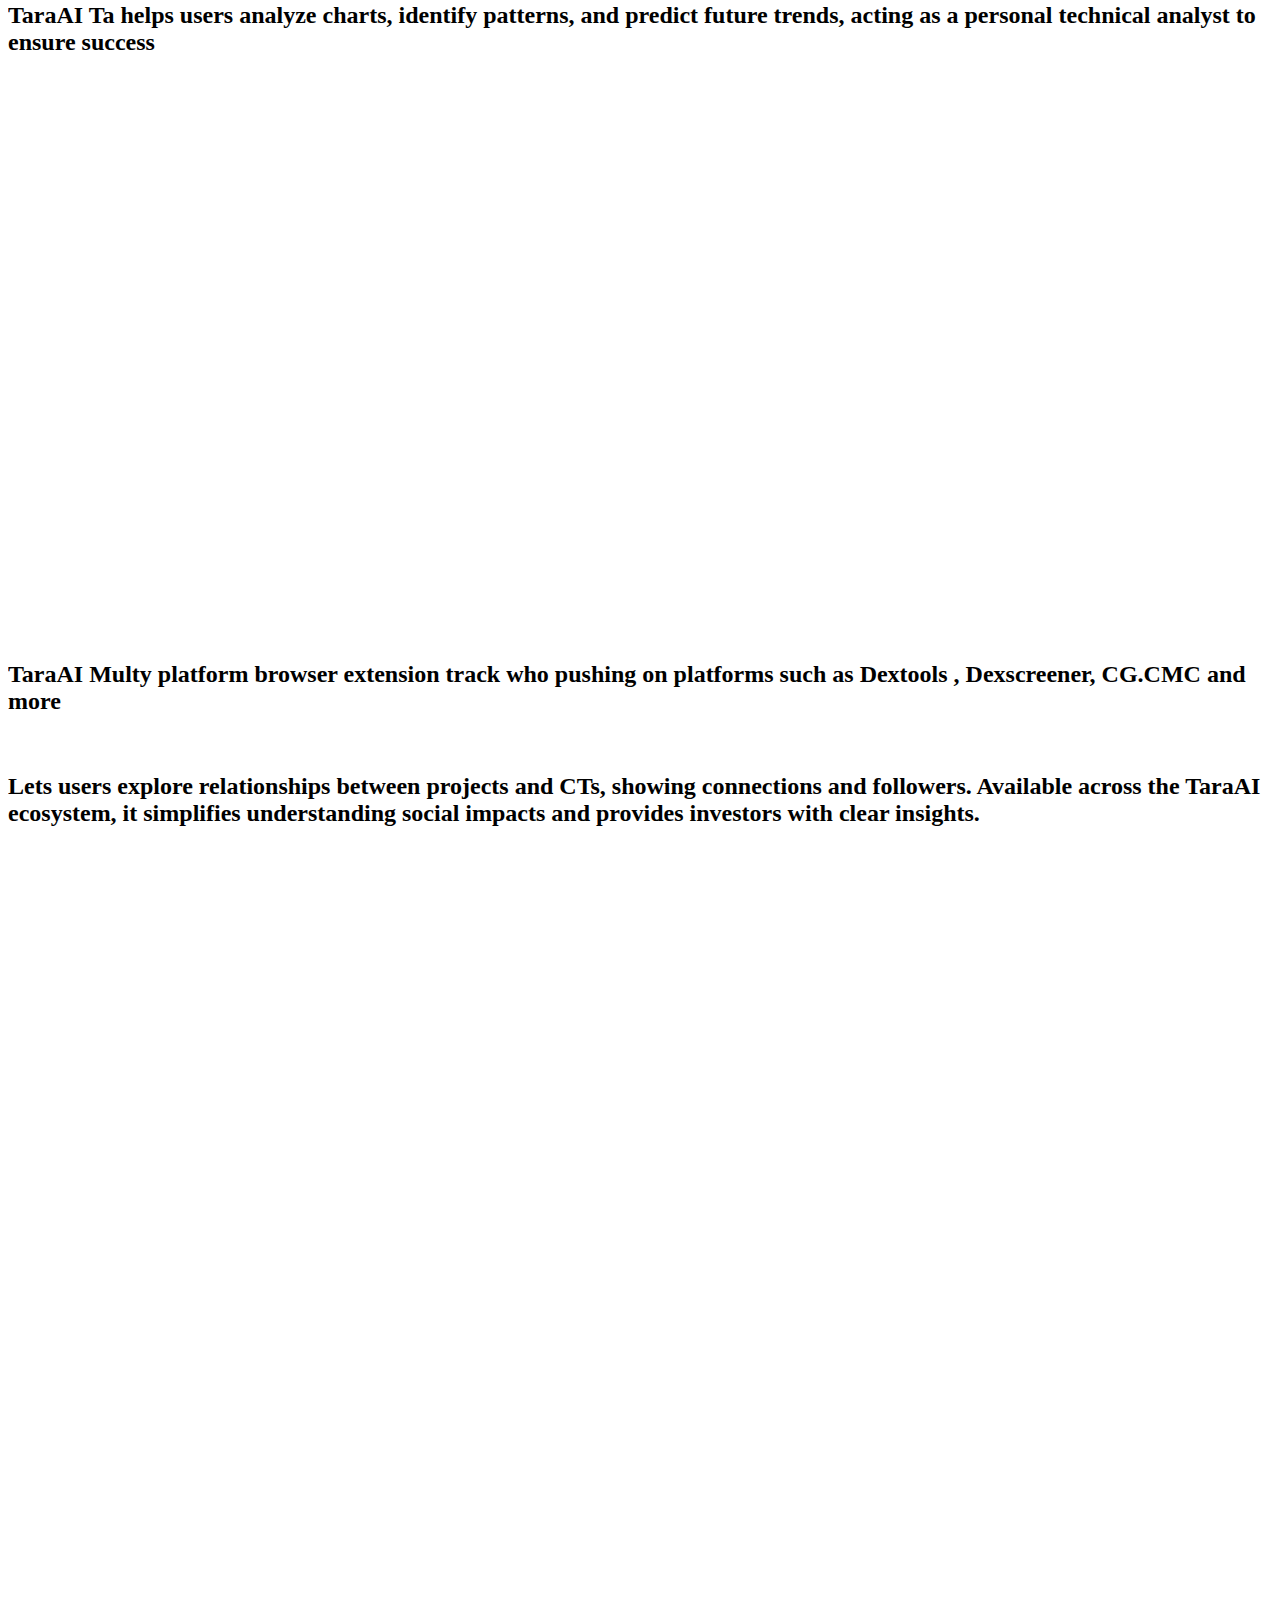
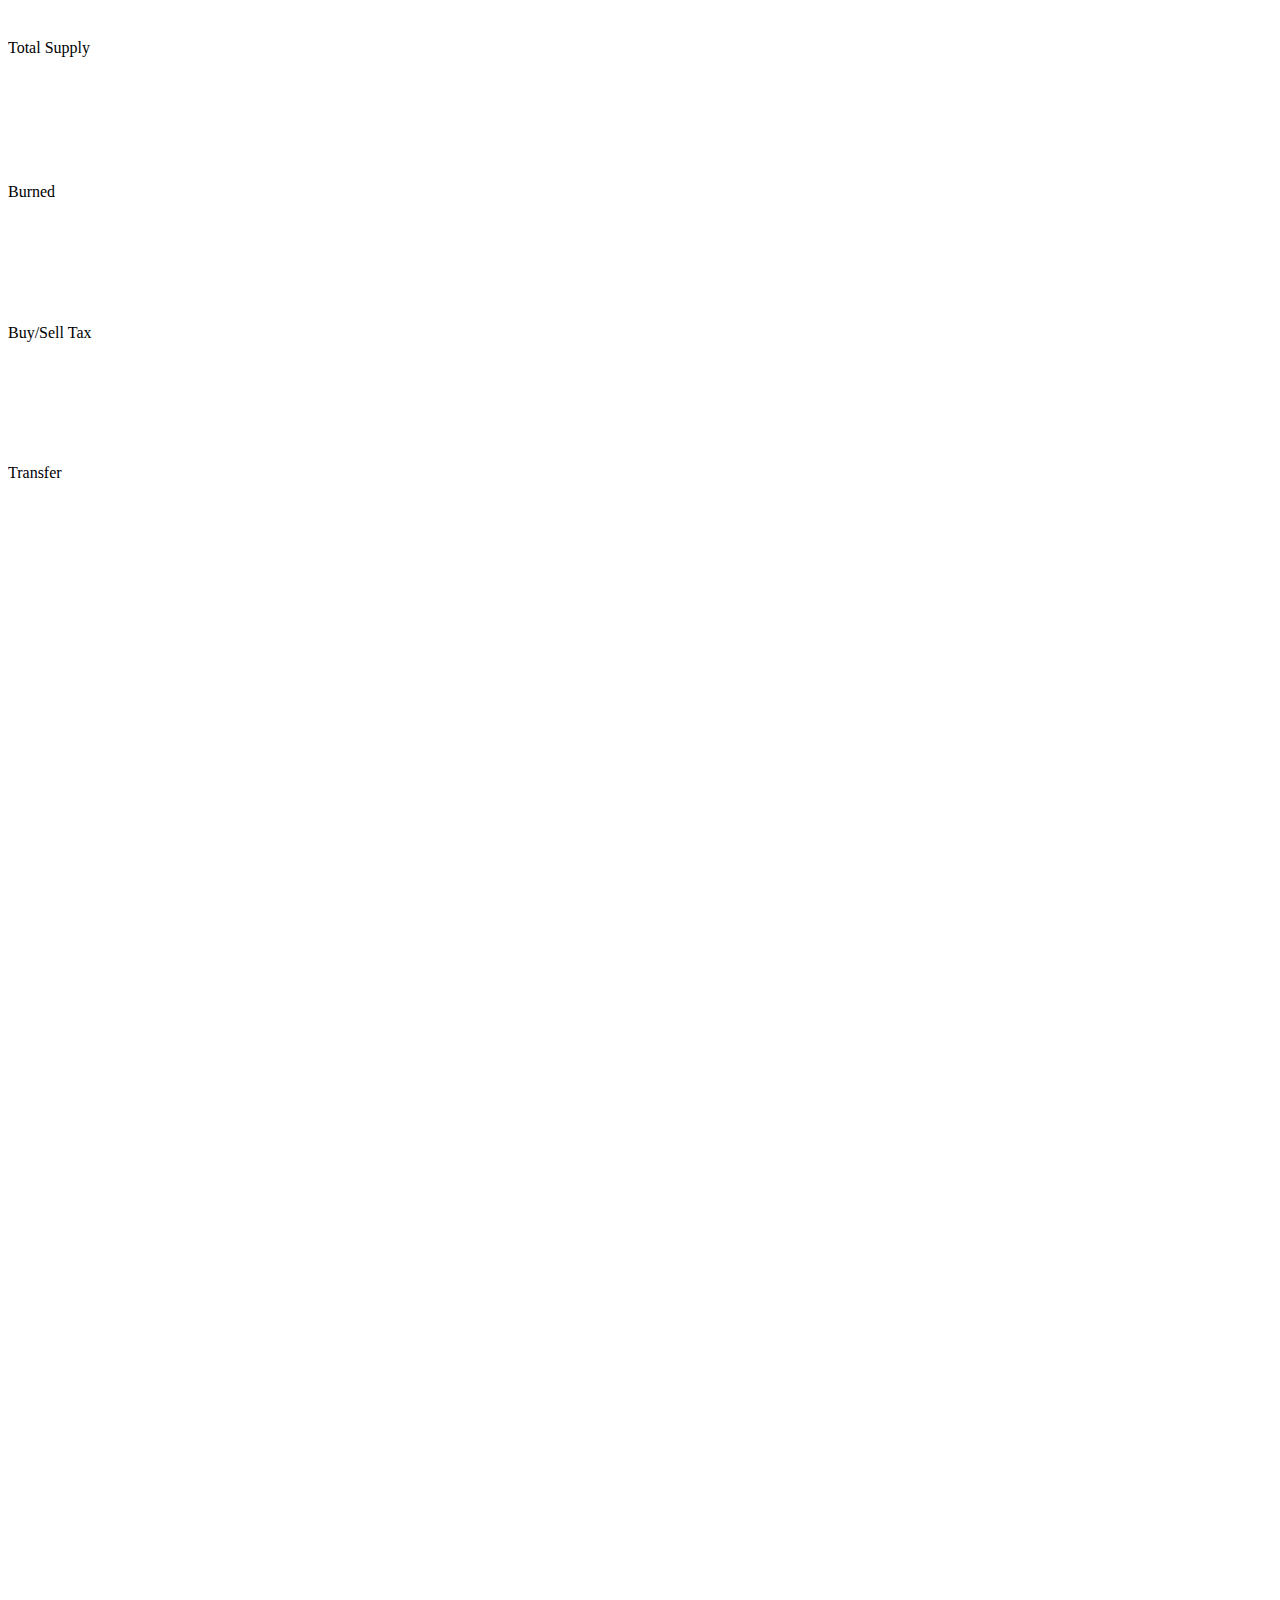
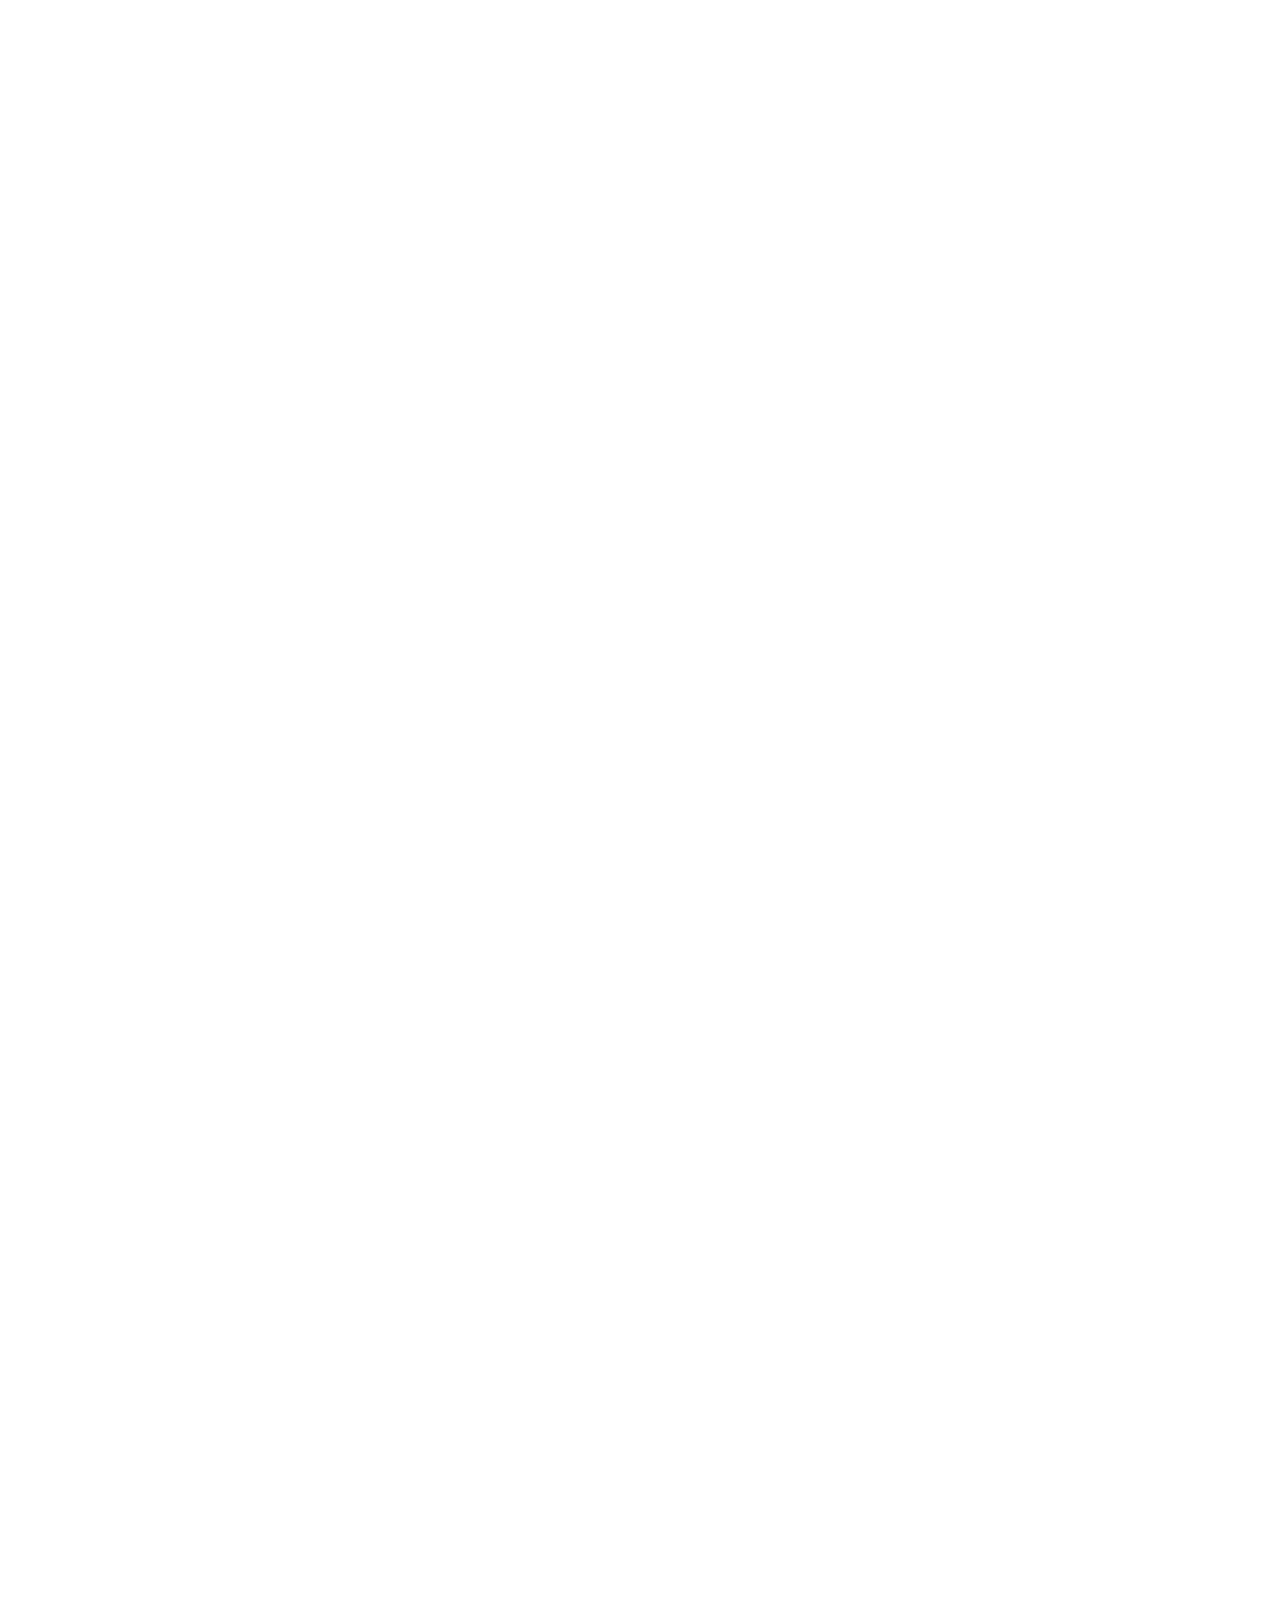
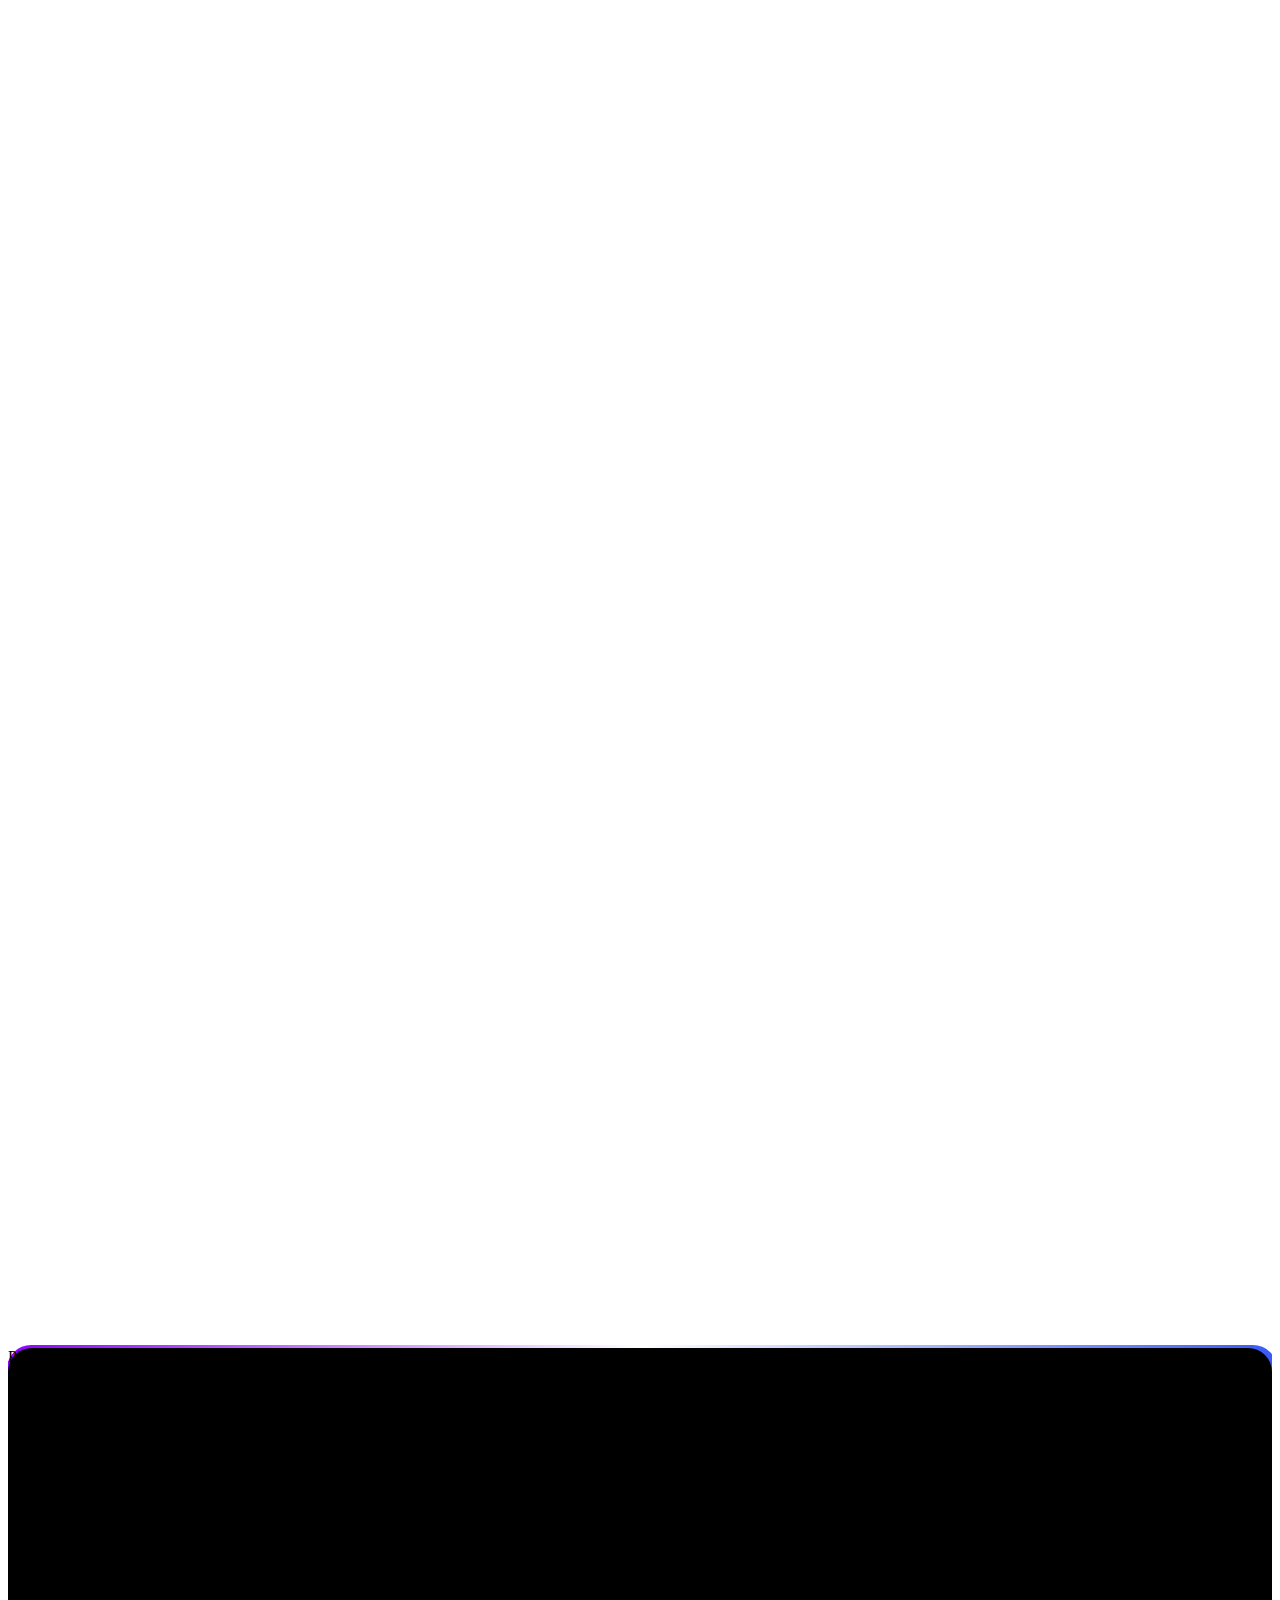
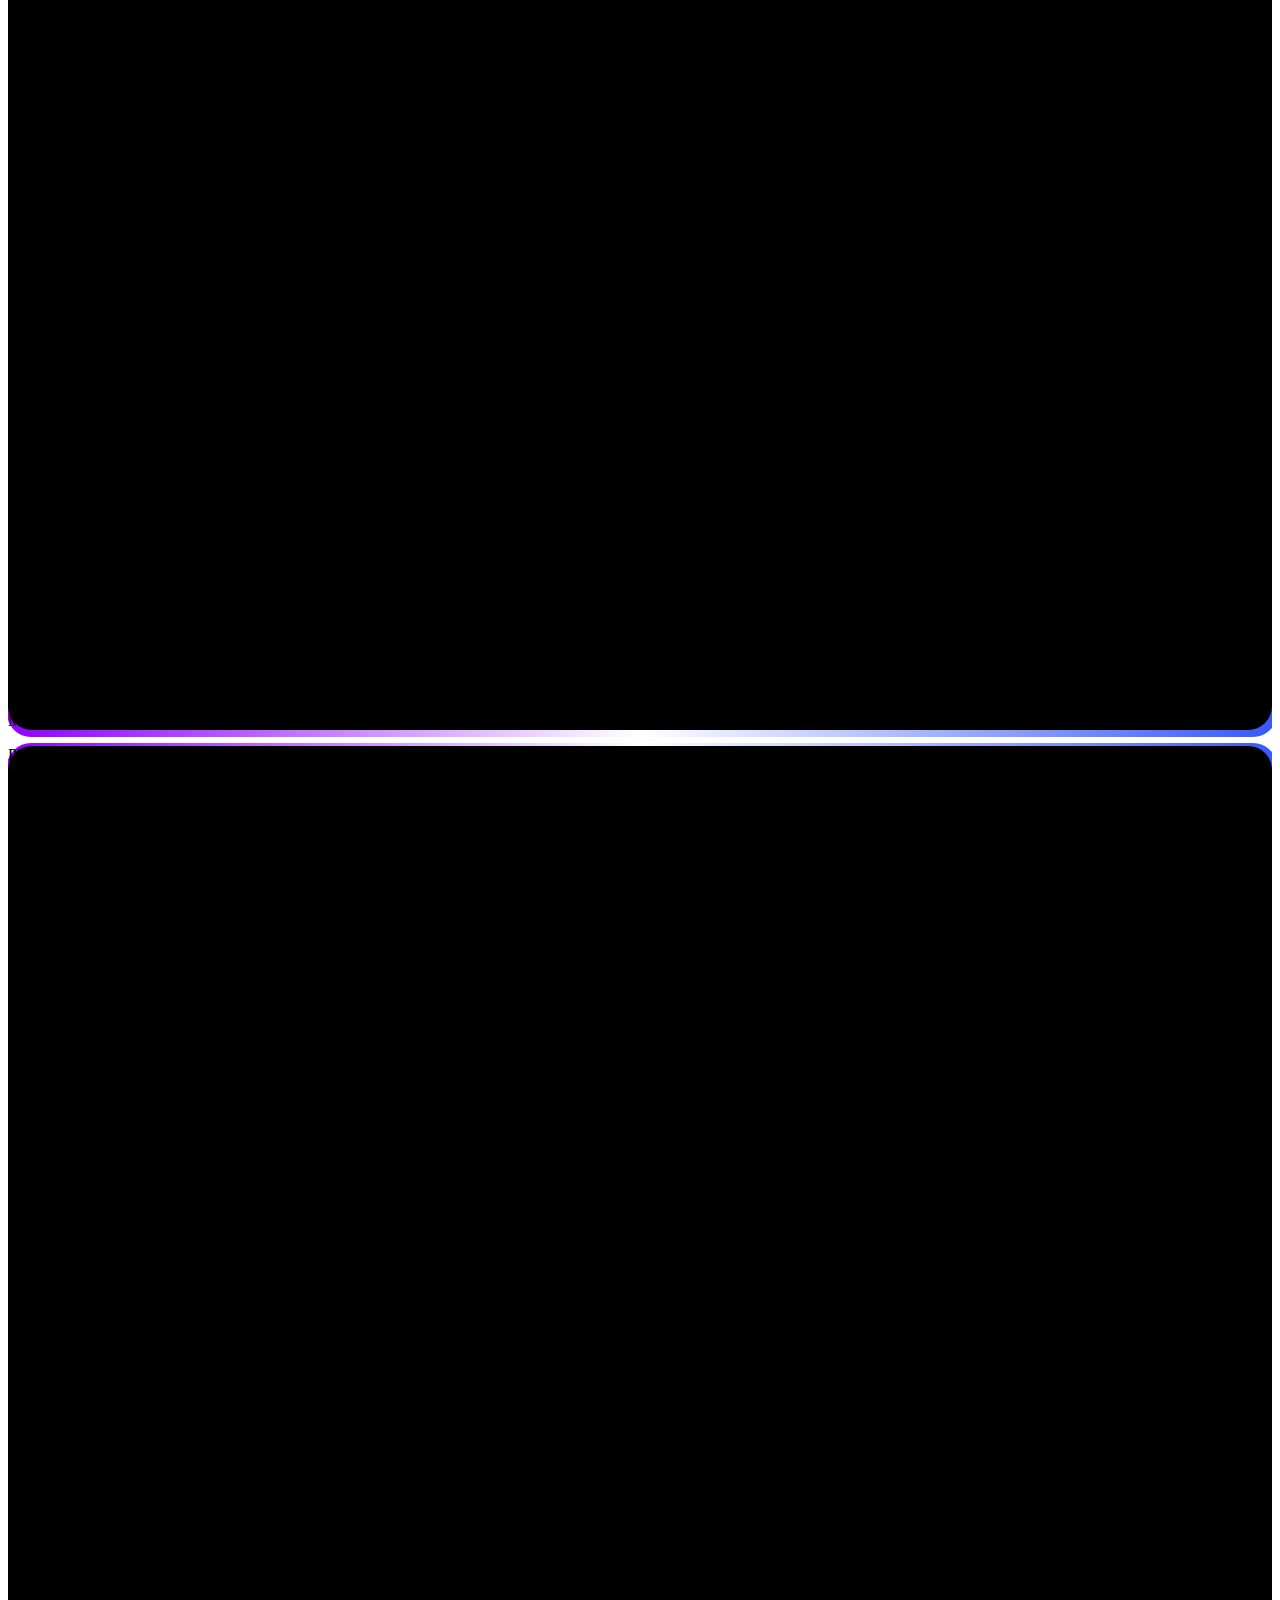
==== commit 60084fbe: "Changed 9" ====
--- a/index.html
+++ b/index.html
@@ -4,7 +4,7 @@
     <meta charset="UTF-8" />
     <meta name="viewport" content="width=device-width, initial-scale=1" />
     <link rel="profile" href="https://gmpg.org/xfn/11" />
-    <title>Tara Token &#8211; The Crypto Opportunities Finder</title>
+    <title>TaraAI &#8211; The Crypto Opportunities Finder</title>
     <meta name="robots" content="max-image-preview:large" />
     <style>
       img:is([sizes="auto" i], [sizes^="auto," i]) {
@@ -1508,9 +1508,9 @@
                           class="menu-item menu-item-type-custom menu-item-object-custom menu-item-37"
                         >
                           <a
-                            href="#about-liza"
+                            href="#about-tara"
                             class="elementor-item elementor-item-anchor"
-                            >About TARA</a
+                            >About TaraAI</a
                           >
                         </li>
                         <li
@@ -1521,16 +1521,7 @@
                             class="elementor-item"
                             >Pricing</a
                           >
-                        </li>
-                        <li
-                          class="menu-item menu-item-type-custom menu-item-object-custom menu-item-2279"
-                        >
-                          <a
-                            href="https://tara-token-8913.vercel.app/staking/"
-                            class="elementor-item"
-                            >Staking</a
-                          >
-                        </li>
+                        </li>    
                         <li
                           class="menu-item menu-item-type-custom menu-item-object-custom menu-item-2280"
                         >
@@ -1599,10 +1590,10 @@
                           class="menu-item menu-item-type-custom menu-item-object-custom menu-item-37"
                         >
                           <a
-                            href="#about-liza"
+                            href="#about-tara"
                             class="elementor-item elementor-item-anchor"
                             tabindex="-1"
-                            >About TARA</a
+                            >About TaraAI</a
                           >
                         </li>
                         <li
@@ -1614,17 +1605,7 @@
                             tabindex="-1"
                             >Pricing</a
                           >
-                        </li>
-                        <li
-                          class="menu-item menu-item-type-custom menu-item-object-custom menu-item-2279"
-                        >
-                          <a
-                            href="https://tara-token-8913.vercel.app/staking/"
-                            class="elementor-item"
-                            tabindex="-1"
-                            >Staking</a
-                          >
-                        </li>
+                        </li>    
                         <li
                           class="menu-item menu-item-type-custom menu-item-object-custom menu-item-2280"
                         >
@@ -1669,11 +1650,11 @@
                     <div class="elementor-button-wrapper">
                       <a
                         class="elementor-button elementor-button-link elementor-size-sm"
-                        href="https://lizax.io/lizax"
+                        href="https://tara-token-8913.vercel.app/staking/"
                         target="_blank"
                       >
                         <span class="elementor-button-content-wrapper">
-                          <span class="elementor-button-text">Launch App</span>
+                          <span class="elementor-button-text">Staking</span>
                         </span>
                       </a>
                     </div>
@@ -1798,30 +1779,7 @@
                       data-element_type="container"
                       data-settings='{"background_background":"classic","jet_parallax_layout_list":[]}'
                     >
-                      <div class="e-con-inner">
-                        <div
-                          class="elementor-element elementor-element-40e0fdc animated-slow elementor-align-center btn-primary elementor-invisible elementor-widget elementor-widget-button"
-                          data-id="40e0fdc"
-                          data-element_type="widget"
-                          data-settings='{"_animation":"fadeInUp","_animation_delay":250}'
-                          data-widget_type="button.default"
-                        >
-                          <div class="elementor-widget-container">
-                            <div class="elementor-button-wrapper">
-                              <a
-                                class="elementor-button elementor-button-link elementor-size-xs elementor-animation-float"
-                                href="https://lizax.io/lizax"
-                                target="_blank"
-                              >
-                                <span class="elementor-button-content-wrapper">
-                                  <span class="elementor-button-text"
-                                    >Try TaraX</span
-                                  >
-                                </span>
-                              </a>
-                            </div>
-                          </div>
-                        </div>
+                      <div class="e-con-inner">  
                         <div
                           class="elementor-element elementor-element-97f8cb8 animated-slow elementor-align-center btn-secondary elementor-invisible elementor-widget elementor-widget-button"
                           data-id="97f8cb8"
@@ -2166,30 +2124,7 @@
                       data-element_type="container"
                       data-settings='{"background_background":"classic","jet_parallax_layout_list":[]}'
                     >
-                      <div class="e-con-inner">
-                        <div
-                          class="elementor-element elementor-element-2c5616a animated-slow elementor-align-center btn-primary elementor-invisible elementor-widget elementor-widget-button"
-                          data-id="2c5616a"
-                          data-element_type="widget"
-                          data-settings='{"_animation":"fadeInUp","_animation_delay":250}'
-                          data-widget_type="button.default"
-                        >
-                          <div class="elementor-widget-container">
-                            <div class="elementor-button-wrapper">
-                              <a
-                                class="elementor-button elementor-button-link elementor-size-xs elementor-animation-float"
-                                href="https://app.lizatoken.com/lizax"
-                                target="_blank"
-                              >
-                                <span class="elementor-button-content-wrapper">
-                                  <span class="elementor-button-text"
-                                    >Try TaraX</span
-                                  >
-                                </span>
-                              </a>
-                            </div>
-                          </div>
-                        </div>
+                      <div class="e-con-inner">                  
                         <div
                           class="elementor-element elementor-element-2ed8dc3 animated-slow elementor-align-center btn-secondary elementor-invisible elementor-widget elementor-widget-button"
                           data-id="2ed8dc3"
@@ -2246,6 +2181,7 @@
           <div
             class="elementor-element elementor-element-f40b002 e-flex e-con-boxed e-con e-parent"
             data-id="f40b002"
+            id="about-tara"
             data-element_type="container"
             data-settings='{"jet_parallax_layout_list":[]}'
           >
@@ -2264,7 +2200,7 @@
                 >
                   <div class="elementor-widget-container">
                     <h2 class="elementor-heading-title elementor-size-default">
-                      TaraX is a robust project discovery ecosystem
+                      TaraAI is a robust project discovery ecosystem
                     </h2>
                   </div>
                 </div>
@@ -2295,7 +2231,7 @@
                 >
                   <div class="elementor-widget-container">
                     <p>
-                      TaraX enables Users to have an unpredeneced advantage to
+                      TaraAI enables Users to have an unpredeneced advantage to
                       uncover the next opportunitys in the crypto space with
                       automated unique tools, influencer tracking, success rate
                       analysis with a revolutionart reveue sharing and omni
@@ -2741,450 +2677,8 @@
             class="elementor-element elementor-element-3e7a8b7 e-flex e-con-boxed e-con e-parent"
             data-id="3e7a8b7"
             data-element_type="container"
-            id="about-liza"
             data-settings='{"jet_parallax_layout_list":[]}'
           >
-            <div class="e-con-inner">
-              <div
-                class="elementor-element elementor-element-68b09cd e-con-full e-flex e-con e-child"
-                data-id="68b09cd"
-                data-element_type="container"
-                data-settings='{"jet_parallax_layout_list":[]}'
-              >
-                <div
-                  class="elementor-element elementor-element-32f3d0d text-gradient elementor-widget elementor-widget-heading"
-                  data-id="32f3d0d"
-                  data-element_type="widget"
-                  data-widget_type="heading.default"
-                >
-                  <div class="elementor-widget-container">
-                    <h2 class="elementor-heading-title elementor-size-default">
-                      The First AI-driven Crypto
-                    </h2>
-                  </div>
-                </div>
-                <div
-                  class="elementor-element elementor-element-3614083 elementor-widget elementor-widget-heading"
-                  data-id="3614083"
-                  data-element_type="widget"
-                  data-widget_type="heading.default"
-                >
-                  <div class="elementor-widget-container">
-                    <h2 class="elementor-heading-title elementor-size-default">
-                      influencers and project ranking tool
-                    </h2>
-                  </div>
-                </div>
-              </div>
-              <div
-                class="elementor-element elementor-element-f153bde e-con-full e-flex e-con e-child"
-                data-id="f153bde"
-                data-element_type="container"
-                data-settings='{"jet_parallax_layout_list":[]}'
-              >
-                <div
-                  class="elementor-element elementor-element-bdc742a elementor-widget elementor-widget-heading"
-                  data-id="bdc742a"
-                  data-element_type="widget"
-                  data-widget_type="heading.default"
-                >
-                  <div class="elementor-widget-container">
-                    <h2 class="elementor-heading-title elementor-size-default">
-                      GET READY TO BECOME A CRYPTO CINDERELLA
-                    </h2>
-                  </div>
-                </div>
-                <div
-                  class="elementor-element elementor-element-d5f399b e-con-full e-flex e-con e-child"
-                  data-id="d5f399b"
-                  data-element_type="container"
-                  data-settings='{"jet_parallax_layout_list":[]}'
-                >
-                  <div
-                    class="elementor-element elementor-element-bb4a9c1 elementor-absolute elementor-hidden-tablet elementor-hidden-mobile elementor-widget elementor-widget-image"
-                    data-id="bb4a9c1"
-                    data-element_type="widget"
-                    data-settings='{"_position":"absolute"}'
-                    data-widget_type="image.default"
-                  >
-                    <div class="elementor-widget-container">
-                      <img
-                        loading="lazy"
-                        decoding="async"
-                        width="1907"
-                        height="2258"
-                        src="wp-content/uploads/2023/About.png"
-                        class="attachment-full size-full wp-image-3936"
-                        alt=""
-                        srcset="
-                        wp-content/uploads/2023/About.png
-                        "
-                        sizes="(max-width: 1907px) 100vw, 1907px"
-                      />
-                    </div>
-                  </div>
-                  <div
-                    class="elementor-element elementor-element-c97e763 e-con-full elementor-hidden-desktop elementor-hidden-laptop e-flex e-con e-child"
-                    data-id="c97e763"
-                    data-element_type="container"
-                    data-settings='{"jet_parallax_layout_list":[]}'
-                  >
-                    <div
-                      class="elementor-element elementor-element-d5cfb18 e-con-full e-flex e-con e-child"
-                      data-id="d5cfb18"
-                      data-element_type="container"
-                      data-settings='{"jet_parallax_layout_list":[]}'
-                    >
-                      <div
-                        class="elementor-element elementor-element-619c90f e-con-full e-flex e-con e-child"
-                        data-id="619c90f"
-                        data-element_type="container"
-                        data-settings='{"jet_parallax_layout_list":[]}'
-                      >
-                        <div
-                          class="elementor-element elementor-element-df6652d elementor-widget elementor-widget-image"
-                          data-id="df6652d"
-                          data-element_type="widget"
-                          data-widget_type="image.default"
-                        >
-                          <div class="elementor-widget-container">
-                            <img
-                              loading="lazy"
-                              decoding="async"
-                              width="188"
-                              height="187"
-                              src="https://lizatoken.com/wp-content/webpc-passthru.php?src=https://lizatoken.com/wp-content/uploads/2024/05/Ellipse-3014.png&amp;nocache=1"
-                              class="attachment-large size-large wp-image-3264"
-                              alt=""
-                              srcset="
-                                https://lizatoken.com/wp-content/webpc-passthru.php?src=https://lizatoken.com/wp-content/uploads/2024/05/Ellipse-3014.png&amp;nocache=1         188w,
-                                https://lizatoken.com/wp-content/webpc-passthru.php?src=https://lizatoken.com/wp-content/uploads/2024/05/Ellipse-3014-150x150.png&amp;nocache=1 150w,
-                                https://lizatoken.com/wp-content/webpc-passthru.php?src=https://lizatoken.com/wp-content/uploads/2024/05/Ellipse-3014-100x100.png&amp;nocache=1 100w
-                              "
-                              sizes="(max-width: 188px) 100vw, 188px"
-                            />
-                          </div>
-                        </div>
-                      </div>
-                      <div
-                        class="elementor-element elementor-element-a8dd3e2 e-con-full e-flex e-con e-child"
-                        data-id="a8dd3e2"
-                        data-element_type="container"
-                        data-settings='{"jet_parallax_layout_list":[]}'
-                      >
-                        <div
-                          class="elementor-element elementor-element-c97bf97 elementor-widget elementor-widget-text-editor"
-                          data-id="c97bf97"
-                          data-element_type="widget"
-                          data-widget_type="text-editor.default"
-                        >
-                          <div class="elementor-widget-container">
-                            <p>Influencers Tara Score</p>
-                          </div>
-                        </div>
-                      </div>
-                    </div>
-                    <div
-                      class="elementor-element elementor-element-ae04e99 e-con-full e-flex e-con e-child"
-                      data-id="ae04e99"
-                      data-element_type="container"
-                      data-settings='{"jet_parallax_layout_list":[]}'
-                    >
-                      <div
-                        class="elementor-element elementor-element-b09653a e-con-full e-flex e-con e-child"
-                        data-id="b09653a"
-                        data-element_type="container"
-                        data-settings='{"jet_parallax_layout_list":[]}'
-                      >
-                        <div
-                          class="elementor-element elementor-element-48f304a elementor-widget elementor-widget-image"
-                          data-id="48f304a"
-                          data-element_type="widget"
-                          data-widget_type="image.default"
-                        >
-                          <div class="elementor-widget-container">
-                            <img
-                              loading="lazy"
-                              decoding="async"
-                              width="188"
-                              height="187"
-                              src="https://lizatoken.com/wp-content/webpc-passthru.php?src=https://lizatoken.com/wp-content/uploads/2024/05/Ellipse-3014.png&amp;nocache=1"
-                              class="attachment-large size-large wp-image-3264"
-                              alt=""
-                              srcset="
-                                https://lizatoken.com/wp-content/webpc-passthru.php?src=https://lizatoken.com/wp-content/uploads/2024/05/Ellipse-3014.png&amp;nocache=1         188w,
-                                https://lizatoken.com/wp-content/webpc-passthru.php?src=https://lizatoken.com/wp-content/uploads/2024/05/Ellipse-3014-150x150.png&amp;nocache=1 150w,
-                                https://lizatoken.com/wp-content/webpc-passthru.php?src=https://lizatoken.com/wp-content/uploads/2024/05/Ellipse-3014-100x100.png&amp;nocache=1 100w
-                              "
-                              sizes="(max-width: 188px) 100vw, 188px"
-                            />
-                          </div>
-                        </div>
-                      </div>
-                      <div
-                        class="elementor-element elementor-element-c479c27 e-con-full e-flex e-con e-child"
-                        data-id="c479c27"
-                        data-element_type="container"
-                        data-settings='{"jet_parallax_layout_list":[]}'
-                      >
-                        <div
-                          class="elementor-element elementor-element-be9c886 elementor-widget elementor-widget-text-editor"
-                          data-id="be9c886"
-                          data-element_type="widget"
-                          data-widget_type="text-editor.default"
-                        >
-                          <div class="elementor-widget-container">
-                            <p>Early Project Insights</p>
-                          </div>
-                        </div>
-                      </div>
-                    </div>
-                    <div
-                      class="elementor-element elementor-element-b28fd79 e-con-full e-flex e-con e-child"
-                      data-id="b28fd79"
-                      data-element_type="container"
-                      data-settings='{"jet_parallax_layout_list":[]}'
-                    >
-                      <div
-                        class="elementor-element elementor-element-a986ff4 e-con-full e-flex e-con e-child"
-                        data-id="a986ff4"
-                        data-element_type="container"
-                        data-settings='{"jet_parallax_layout_list":[]}'
-                      >
-                        <div
-                          class="elementor-element elementor-element-d11ca19 elementor-widget elementor-widget-image"
-                          data-id="d11ca19"
-                          data-element_type="widget"
-                          data-widget_type="image.default"
-                        >
-                          <div class="elementor-widget-container">
-                            <img
-                              loading="lazy"
-                              decoding="async"
-                              width="188"
-                              height="187"
-                              src="https://lizatoken.com/wp-content/webpc-passthru.php?src=https://lizatoken.com/wp-content/uploads/2024/05/Ellipse-3014.png&amp;nocache=1"
-                              class="attachment-large size-large wp-image-3264"
-                              alt=""
-                              srcset="
-                                https://lizatoken.com/wp-content/webpc-passthru.php?src=https://lizatoken.com/wp-content/uploads/2024/05/Ellipse-3014.png&amp;nocache=1         188w,
-                                https://lizatoken.com/wp-content/webpc-passthru.php?src=https://lizatoken.com/wp-content/uploads/2024/05/Ellipse-3014-150x150.png&amp;nocache=1 150w,
-                                https://lizatoken.com/wp-content/webpc-passthru.php?src=https://lizatoken.com/wp-content/uploads/2024/05/Ellipse-3014-100x100.png&amp;nocache=1 100w
-                              "
-                              sizes="(max-width: 188px) 100vw, 188px"
-                            />
-                          </div>
-                        </div>
-                      </div>
-                      <div
-                        class="elementor-element elementor-element-c1d9bd7 e-con-full e-flex e-con e-child"
-                        data-id="c1d9bd7"
-                        data-element_type="container"
-                        data-settings='{"jet_parallax_layout_list":[]}'
-                      >
-                        <div
-                          class="elementor-element elementor-element-8d3e953 elementor-widget elementor-widget-text-editor"
-                          data-id="8d3e953"
-                          data-element_type="widget"
-                          data-widget_type="text-editor.default"
-                        >
-                          <div class="elementor-widget-container">
-                            <p>The Most Mentioned Project In The Last Hour</p>
-                          </div>
-                        </div>
-                      </div>
-                    </div>
-                    <div
-                      class="elementor-element elementor-element-092dc48 e-con-full e-flex e-con e-child"
-                      data-id="092dc48"
-                      data-element_type="container"
-                      data-settings='{"jet_parallax_layout_list":[]}'
-                    >
-                      <div
-                        class="elementor-element elementor-element-ebb80ed e-con-full e-flex e-con e-child"
-                        data-id="ebb80ed"
-                        data-element_type="container"
-                        data-settings='{"jet_parallax_layout_list":[]}'
-                      >
-                        <div
-                          class="elementor-element elementor-element-f872e43 elementor-widget elementor-widget-image"
-                          data-id="f872e43"
-                          data-element_type="widget"
-                          data-widget_type="image.default"
-                        >
-                          <div class="elementor-widget-container">
-                            <img
-                              loading="lazy"
-                              decoding="async"
-                              width="188"
-                              height="187"
-                              src="https://lizatoken.com/wp-content/webpc-passthru.php?src=https://lizatoken.com/wp-content/uploads/2024/05/Ellipse-3014.png&amp;nocache=1"
-                              class="attachment-large size-large wp-image-3264"
-                              alt=""
-                              srcset="
-                                https://lizatoken.com/wp-content/webpc-passthru.php?src=https://lizatoken.com/wp-content/uploads/2024/05/Ellipse-3014.png&amp;nocache=1         188w,
-                                https://lizatoken.com/wp-content/webpc-passthru.php?src=https://lizatoken.com/wp-content/uploads/2024/05/Ellipse-3014-150x150.png&amp;nocache=1 150w,
-                                https://lizatoken.com/wp-content/webpc-passthru.php?src=https://lizatoken.com/wp-content/uploads/2024/05/Ellipse-3014-100x100.png&amp;nocache=1 100w
-                              "
-                              sizes="(max-width: 188px) 100vw, 188px"
-                            />
-                          </div>
-                        </div>
-                      </div>
-                      <div
-                        class="elementor-element elementor-element-cc3c31b e-con-full e-flex e-con e-child"
-                        data-id="cc3c31b"
-                        data-element_type="container"
-                        data-settings='{"jet_parallax_layout_list":[]}'
-                      >
-                        <div
-                          class="elementor-element elementor-element-e67da3a elementor-widget elementor-widget-text-editor"
-                          data-id="e67da3a"
-                          data-element_type="widget"
-                          data-widget_type="text-editor.default"
-                        >
-                          <div class="elementor-widget-container">
-                            <p>Success Rate Analysis</p>
-                          </div>
-                        </div>
-                      </div>
-                    </div>
-                    <div
-                      class="elementor-element elementor-element-91840d7 e-con-full e-flex e-con e-child"
-                      data-id="91840d7"
-                      data-element_type="container"
-                      data-settings='{"jet_parallax_layout_list":[]}'
-                    >
-                      <div
-                        class="elementor-element elementor-element-6a53b03 e-con-full e-flex e-con e-child"
-                        data-id="6a53b03"
-                        data-element_type="container"
-                        data-settings='{"jet_parallax_layout_list":[]}'
-                      >
-                        <div
-                          class="elementor-element elementor-element-b16db69 elementor-widget elementor-widget-image"
-                          data-id="b16db69"
-                          data-element_type="widget"
-                          data-widget_type="image.default"
-                        >
-                          <div class="elementor-widget-container">
-                            <img
-                              loading="lazy"
-                              decoding="async"
-                              width="188"
-                              height="187"
-                              src="https://lizatoken.com/wp-content/webpc-passthru.php?src=https://lizatoken.com/wp-content/uploads/2024/05/Ellipse-3014.png&amp;nocache=1"
-                              class="attachment-large size-large wp-image-3264"
-                              alt=""
-                              srcset="
-                                https://lizatoken.com/wp-content/webpc-passthru.php?src=https://lizatoken.com/wp-content/uploads/2024/05/Ellipse-3014.png&amp;nocache=1         188w,
-                                https://lizatoken.com/wp-content/webpc-passthru.php?src=https://lizatoken.com/wp-content/uploads/2024/05/Ellipse-3014-150x150.png&amp;nocache=1 150w,
-                                https://lizatoken.com/wp-content/webpc-passthru.php?src=https://lizatoken.com/wp-content/uploads/2024/05/Ellipse-3014-100x100.png&amp;nocache=1 100w
-                              "
-                              sizes="(max-width: 188px) 100vw, 188px"
-                            />
-                          </div>
-                        </div>
-                      </div>
-                      <div
-                        class="elementor-element elementor-element-1960098 e-con-full e-flex e-con e-child"
-                        data-id="1960098"
-                        data-element_type="container"
-                        data-settings='{"jet_parallax_layout_list":[]}'
-                      >
-                        <div
-                          class="elementor-element elementor-element-ccd67ac elementor-widget elementor-widget-text-editor"
-                          data-id="ccd67ac"
-                          data-element_type="widget"
-                          data-widget_type="text-editor.default"
-                        >
-                          <div class="elementor-widget-container">
-                            <p>Influencers Tracking</p>
-                          </div>
-                        </div>
-                      </div>
-                    </div>
-                    <div
-                      class="elementor-element elementor-element-5e1e34c e-con-full e-flex e-con e-child"
-                      data-id="5e1e34c"
-                      data-element_type="container"
-                      data-settings='{"jet_parallax_layout_list":[]}'
-                    >
-                      <div
-                        class="elementor-element elementor-element-c728a41 e-con-full e-flex e-con e-child"
-                        data-id="c728a41"
-                        data-element_type="container"
-                        data-settings='{"jet_parallax_layout_list":[]}'
-                      >
-                        <div
-                          class="elementor-element elementor-element-9223861 elementor-widget elementor-widget-image"
-                          data-id="9223861"
-                          data-element_type="widget"
-                          data-widget_type="image.default"
-                        >
-                          <div class="elementor-widget-container">
-                            <img
-                              loading="lazy"
-                              decoding="async"
-                              width="188"
-                              height="187"
-                              src="https://lizatoken.com/wp-content/webpc-passthru.php?src=https://lizatoken.com/wp-content/uploads/2024/05/Ellipse-3014.png&amp;nocache=1"
-                              class="attachment-large size-large wp-image-3264"
-                              alt=""
-                              srcset="
-                                https://lizatoken.com/wp-content/webpc-passthru.php?src=https://lizatoken.com/wp-content/uploads/2024/05/Ellipse-3014.png&amp;nocache=1         188w,
-                                https://lizatoken.com/wp-content/webpc-passthru.php?src=https://lizatoken.com/wp-content/uploads/2024/05/Ellipse-3014-150x150.png&amp;nocache=1 150w,
-                                https://lizatoken.com/wp-content/webpc-passthru.php?src=https://lizatoken.com/wp-content/uploads/2024/05/Ellipse-3014-100x100.png&amp;nocache=1 100w
-                              "
-                              sizes="(max-width: 188px) 100vw, 188px"
-                            />
-                          </div>
-                        </div>
-                      </div>
-                      <div
-                        class="elementor-element elementor-element-ec06a77 e-con-full e-flex e-con e-child"
-                        data-id="ec06a77"
-                        data-element_type="container"
-                        data-settings='{"jet_parallax_layout_list":[]}'
-                      >
-                        <div
-                          class="elementor-element elementor-element-43adac7 elementor-widget elementor-widget-text-editor"
-                          data-id="43adac7"
-                          data-element_type="widget"
-                          data-widget_type="text-editor.default"
-                        >
-                          <div class="elementor-widget-container">
-                            <p>And more&#8230;</p>
-                          </div>
-                        </div>
-                      </div>
-                    </div>
-                  </div>
-                  <div
-                    class="elementor-element elementor-element-3e1fd86 elementor-widget elementor-widget-button"
-                    data-id="3e1fd86"
-                    data-element_type="widget"
-                    data-widget_type="button.default"
-                  >
-                    <div class="elementor-widget-container">
-                      <div class="elementor-button-wrapper">
-                        <a
-                          class="elementor-button elementor-button-link elementor-size-sm elementor-animation-float"
-                          href="https://lizax.io/lizax"
-                          target="_blank"
-                        >
-                          <span class="elementor-button-content-wrapper">
-                            <span class="elementor-button-text"
-                              >Try in for FREE</span
-                            >
-                          </span>
-                        </a>
-                      </div>
-                    </div>
-                  </div>
-                </div>
-              </div>
-            </div>
           </div>
           <div
             class="elementor-element elementor-element-71a3fbc e-flex e-con-boxed e-con e-parent"
@@ -3282,7 +2776,7 @@
                             Automate the entire process with your own predefined
                             metrics and receive signals directly to your
                             Telegram. OR Join our innovative private Telegram
-                            channel to get signals based on TaraX pre-made
+                            channel to get signals based on TaraAI pre-made
                             channels.
                           </h2>
                         </div>
@@ -3399,7 +2893,7 @@
                 >
                   <div class="elementor-widget-container">
                     <h2 class="elementor-heading-title elementor-size-default">
-                      TaraX Ta helps users analyze charts, identify patterns,
+                      TaraAI Ta helps users analyze charts, identify patterns,
                       and predict future trends, acting as a personal technical
                       analyst to ensure success
                     </h2>
@@ -3462,7 +2956,7 @@
                       <h2
                         class="elementor-heading-title elementor-size-default"
                       >
-                        TaraX Multy platform browser extension track who pushing
+                        TaraAI Multy platform browser extension track who pushing
                         on platforms such as Dextools , Dexscreener, CG.CMC and
                         more​
                       </h2>
@@ -3511,7 +3005,7 @@
                 >
                   <div class="elementor-widget-container">
                     <p>
-                      TaraX
+                      TaraAI
                       <span style="-webkit-text-fill-color: white"
                         >Bubblemaps</span
                       >
@@ -3528,7 +3022,7 @@
                     <h2 class="elementor-heading-title elementor-size-default">
                       Lets users explore relationships between projects and CTs,
                       showing connections and followers. Available across the
-                      TaraX ecosystem, it simplifies understanding social
+                      TaraAI ecosystem, it simplifies understanding social
                       impacts and provides investors with clear insights.​
                     </h2>
                   </div>
@@ -3602,7 +3096,7 @@
                           data-widget_type="text-editor.default"
                         >
                           <div class="elementor-widget-container">
-                            TaraX
+                            TaraAI
                             <span style="-webkit-text-fill-color: white"
                               >Tokenomics</span
                             >
@@ -3797,7 +3291,7 @@
                 data-widget_type="text-editor.default"
               >
                 <div class="elementor-widget-container">
-                  TaraX
+                  TaraAI
                   <span style="-webkit-text-fill-color: white">Partners</span>
                 </div>
               </div>
@@ -4399,7 +3893,7 @@
                           data-widget_type="text-editor.default"
                         >
                           <div class="elementor-widget-container">
-                            <p>Tier 1 Partnerships launching TaraX Platform</p>
+                            <p>Tier 1 Partnerships launching TaraAI Platform</p>
                           </div>
                         </div>
                       </div>
@@ -4963,7 +4457,7 @@
                           data-widget_type="text-editor.default"
                         >
                           <div class="elementor-widget-container">
-                            <p>TaraX browser extension</p>
+                            <p>TaraAI browser extension</p>
                           </div>
                         </div>
                       </div>
@@ -5076,7 +4570,7 @@
                           data-widget_type="text-editor.default"
                         >
                           <div class="elementor-widget-container">
-                            <p>TaraX OMNI pool</p>
+                            <p>TaraAI OMNI pool</p>
                           </div>
                         </div>
                       </div>
@@ -5755,7 +5249,7 @@
                 >
                   <div class="elementor-widget-container">
                     <a
-                      href="https://www.dextools.io/app/en/ether/pair-explorer/0xComingSoon?t=1717500880620"
+                      href="https://www.dextools.io/app/en/ether/pair-explorer/0xa81f04a7ee2c16a20253df2d2e48ce1a64a6e0ed?t=1717500880620"
                       target="_blank"
                     >
                       <img
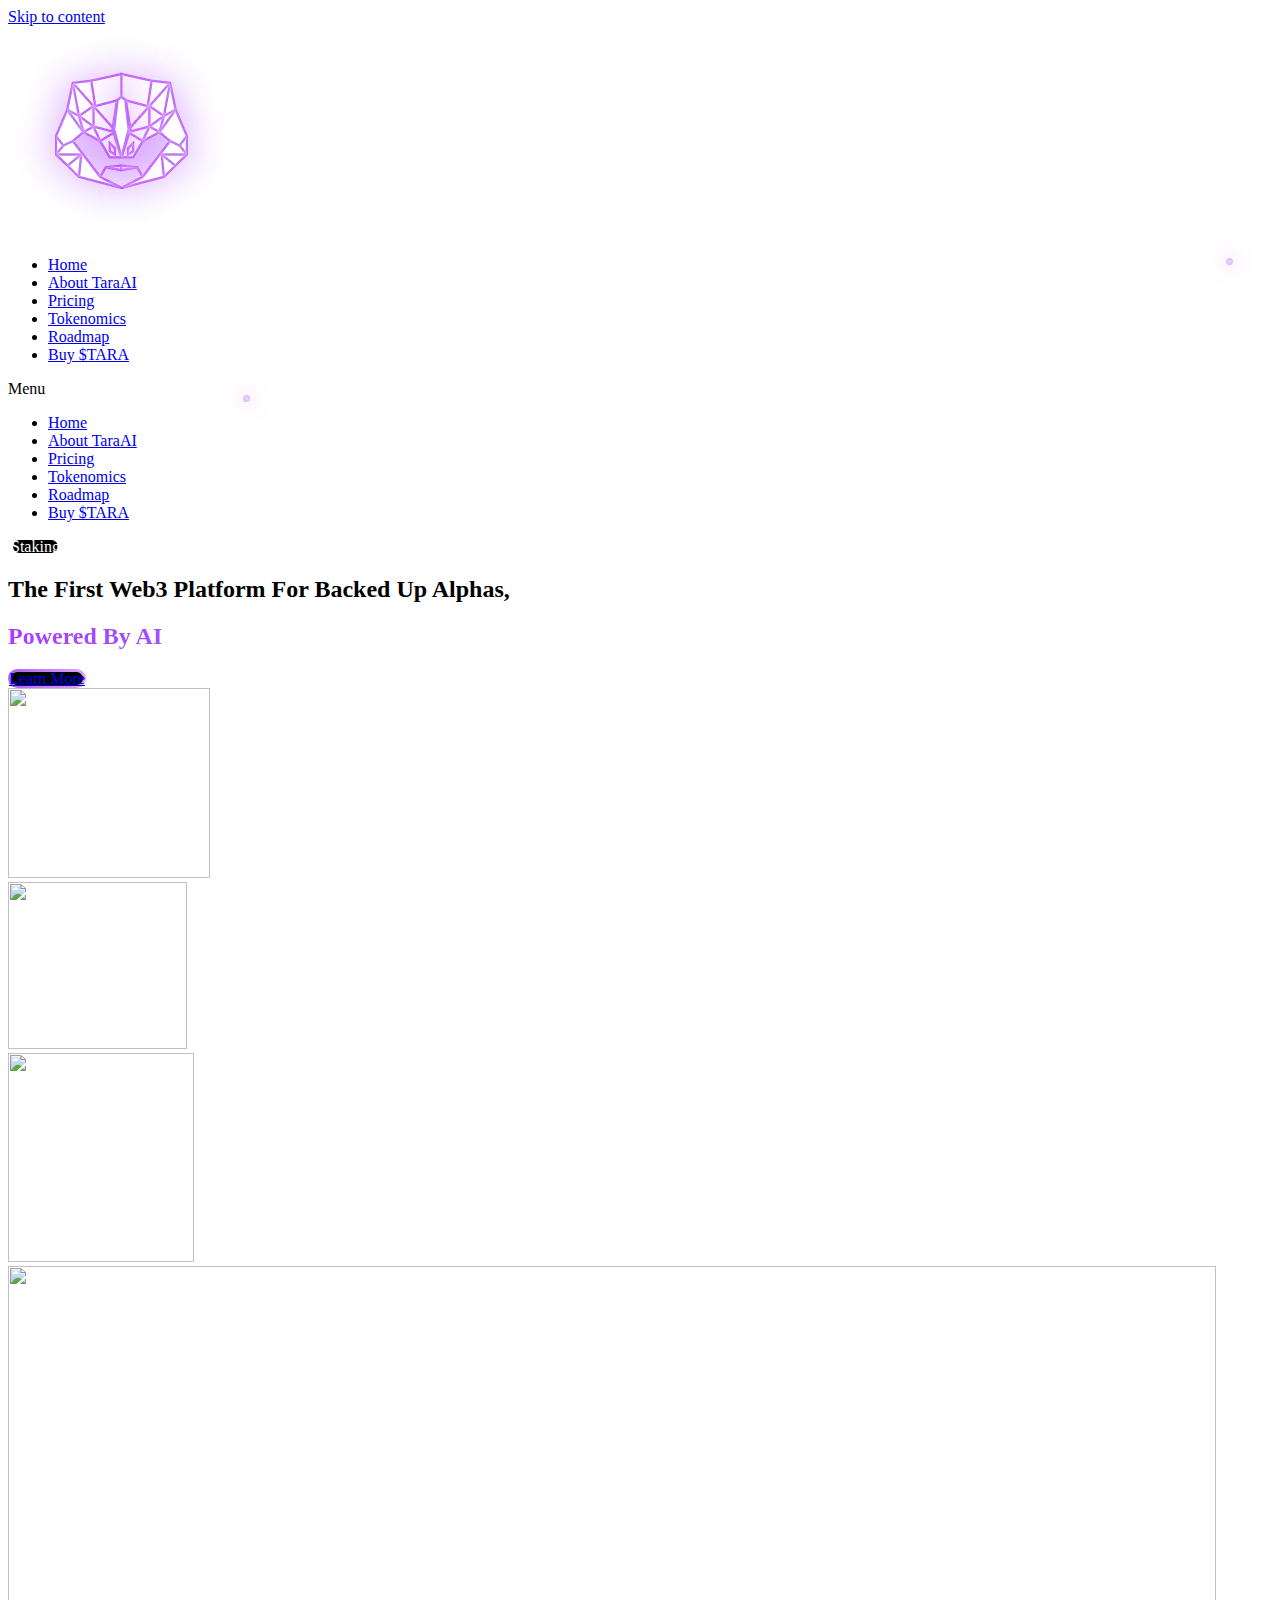
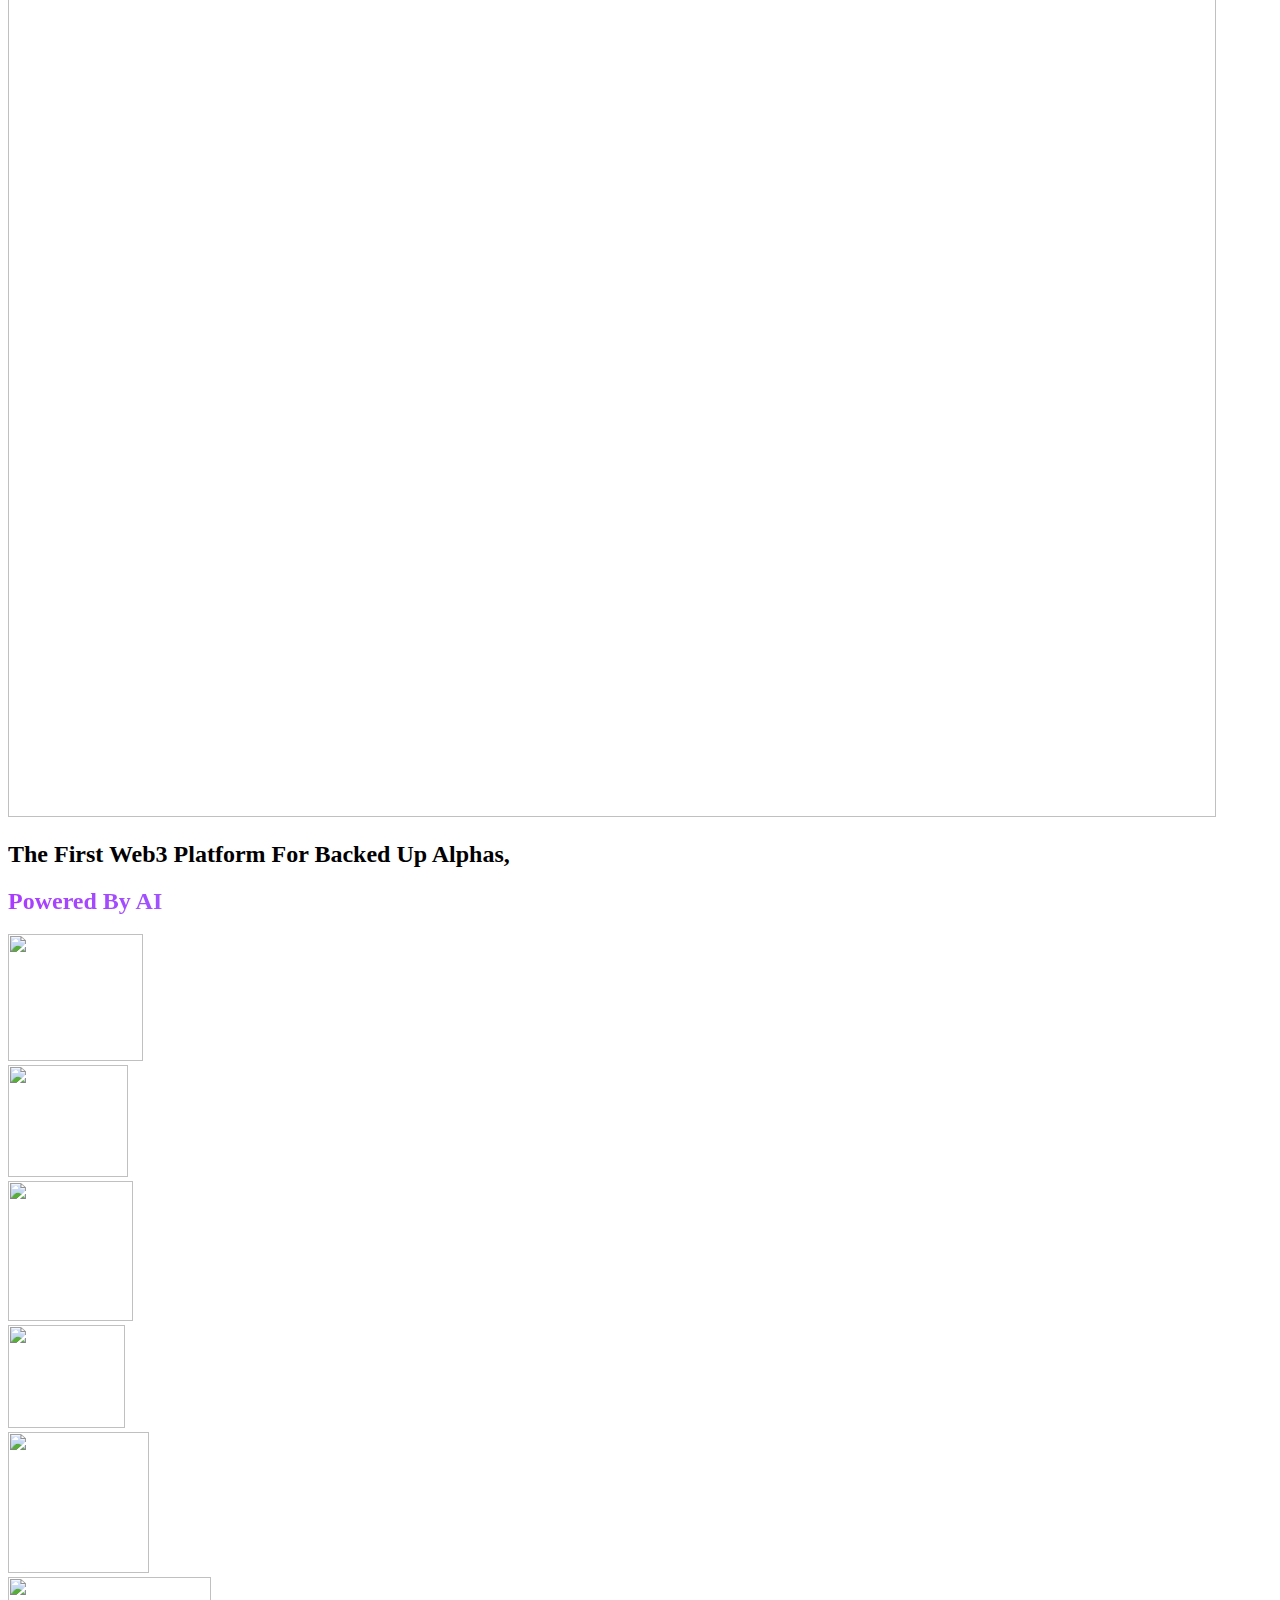
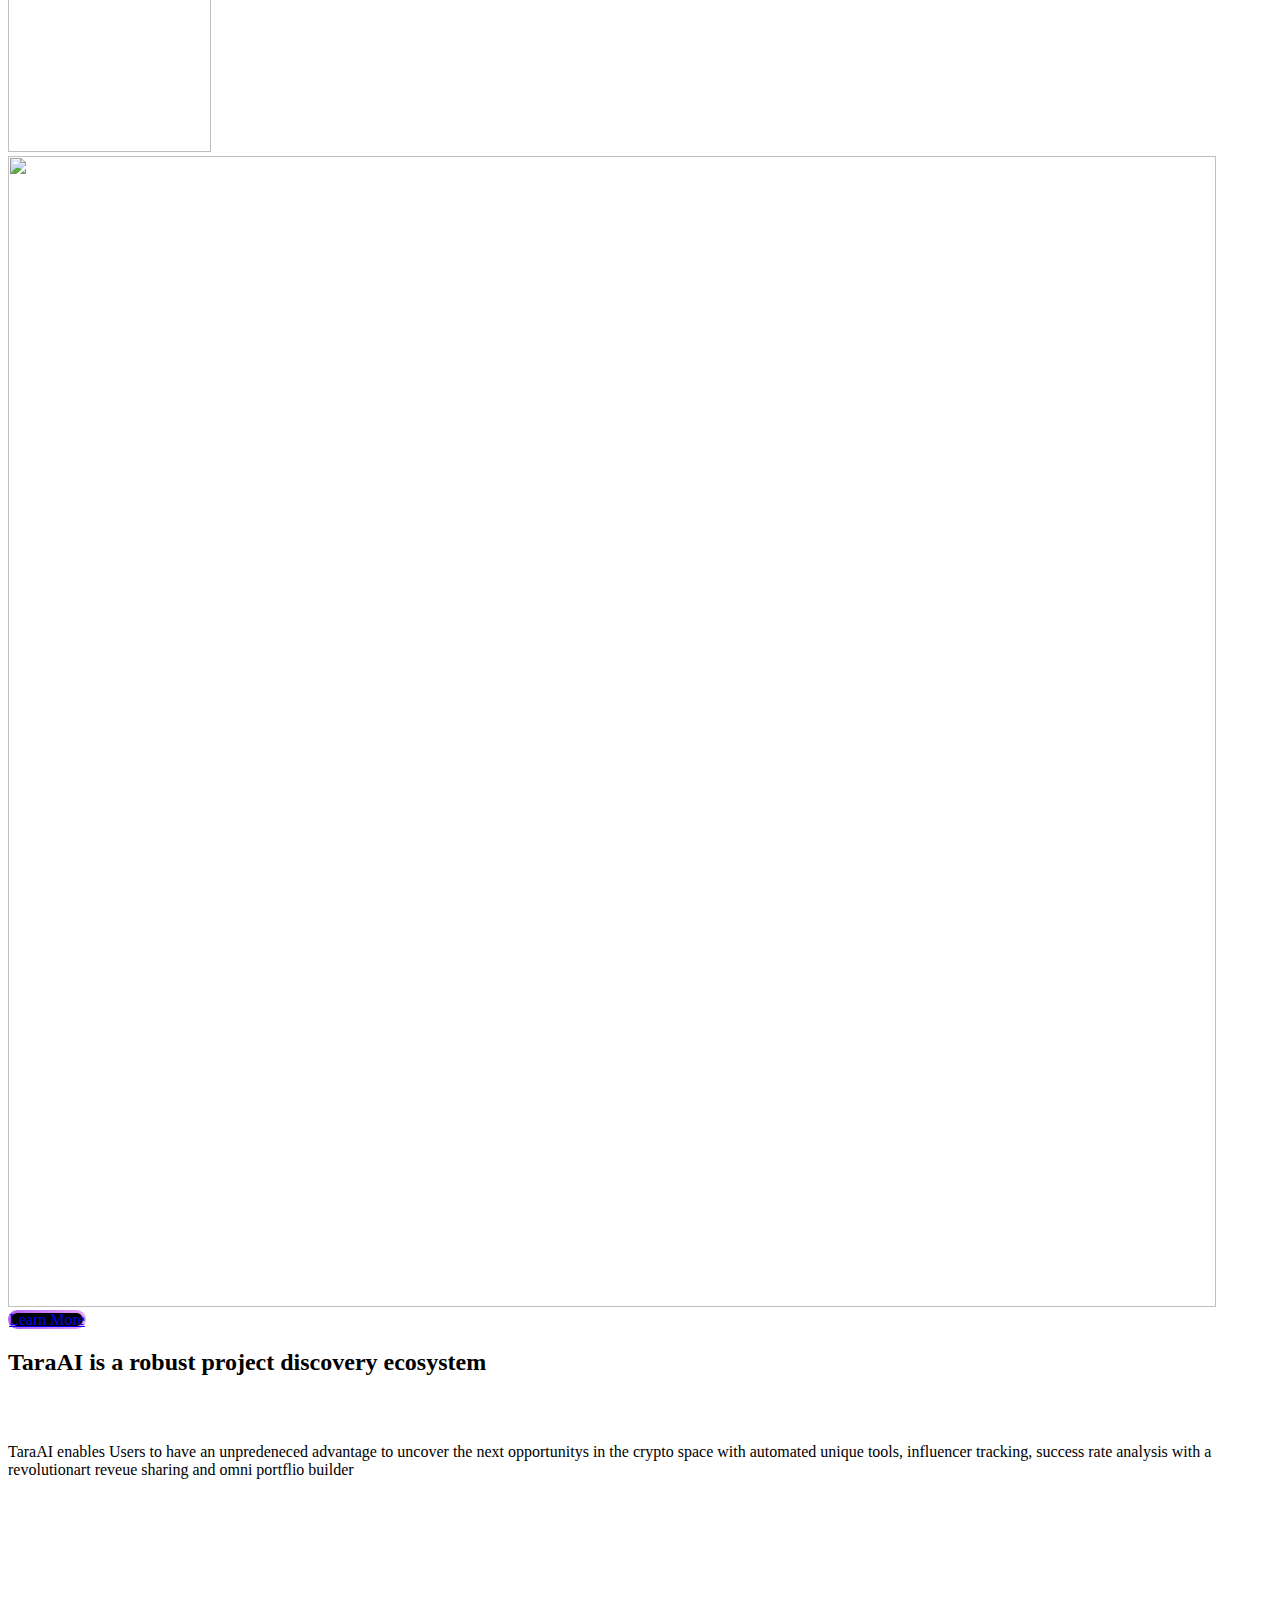
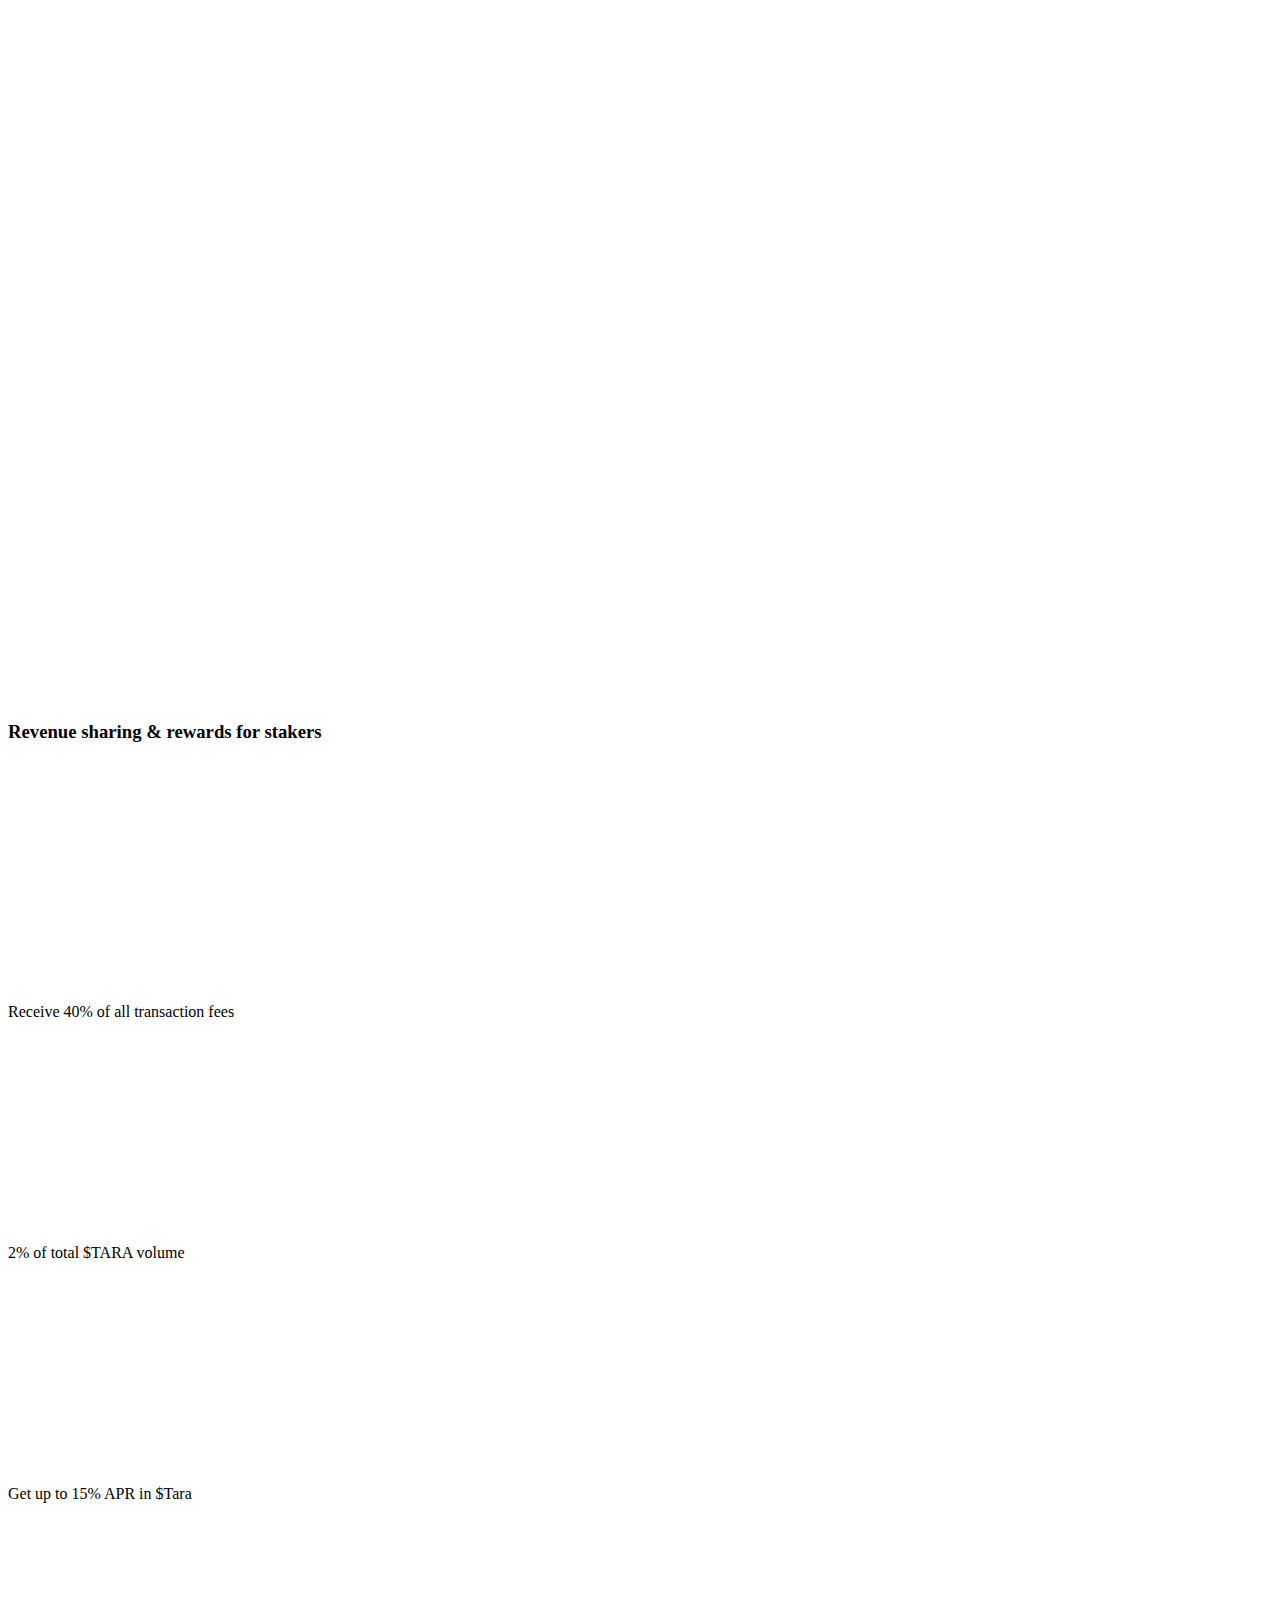
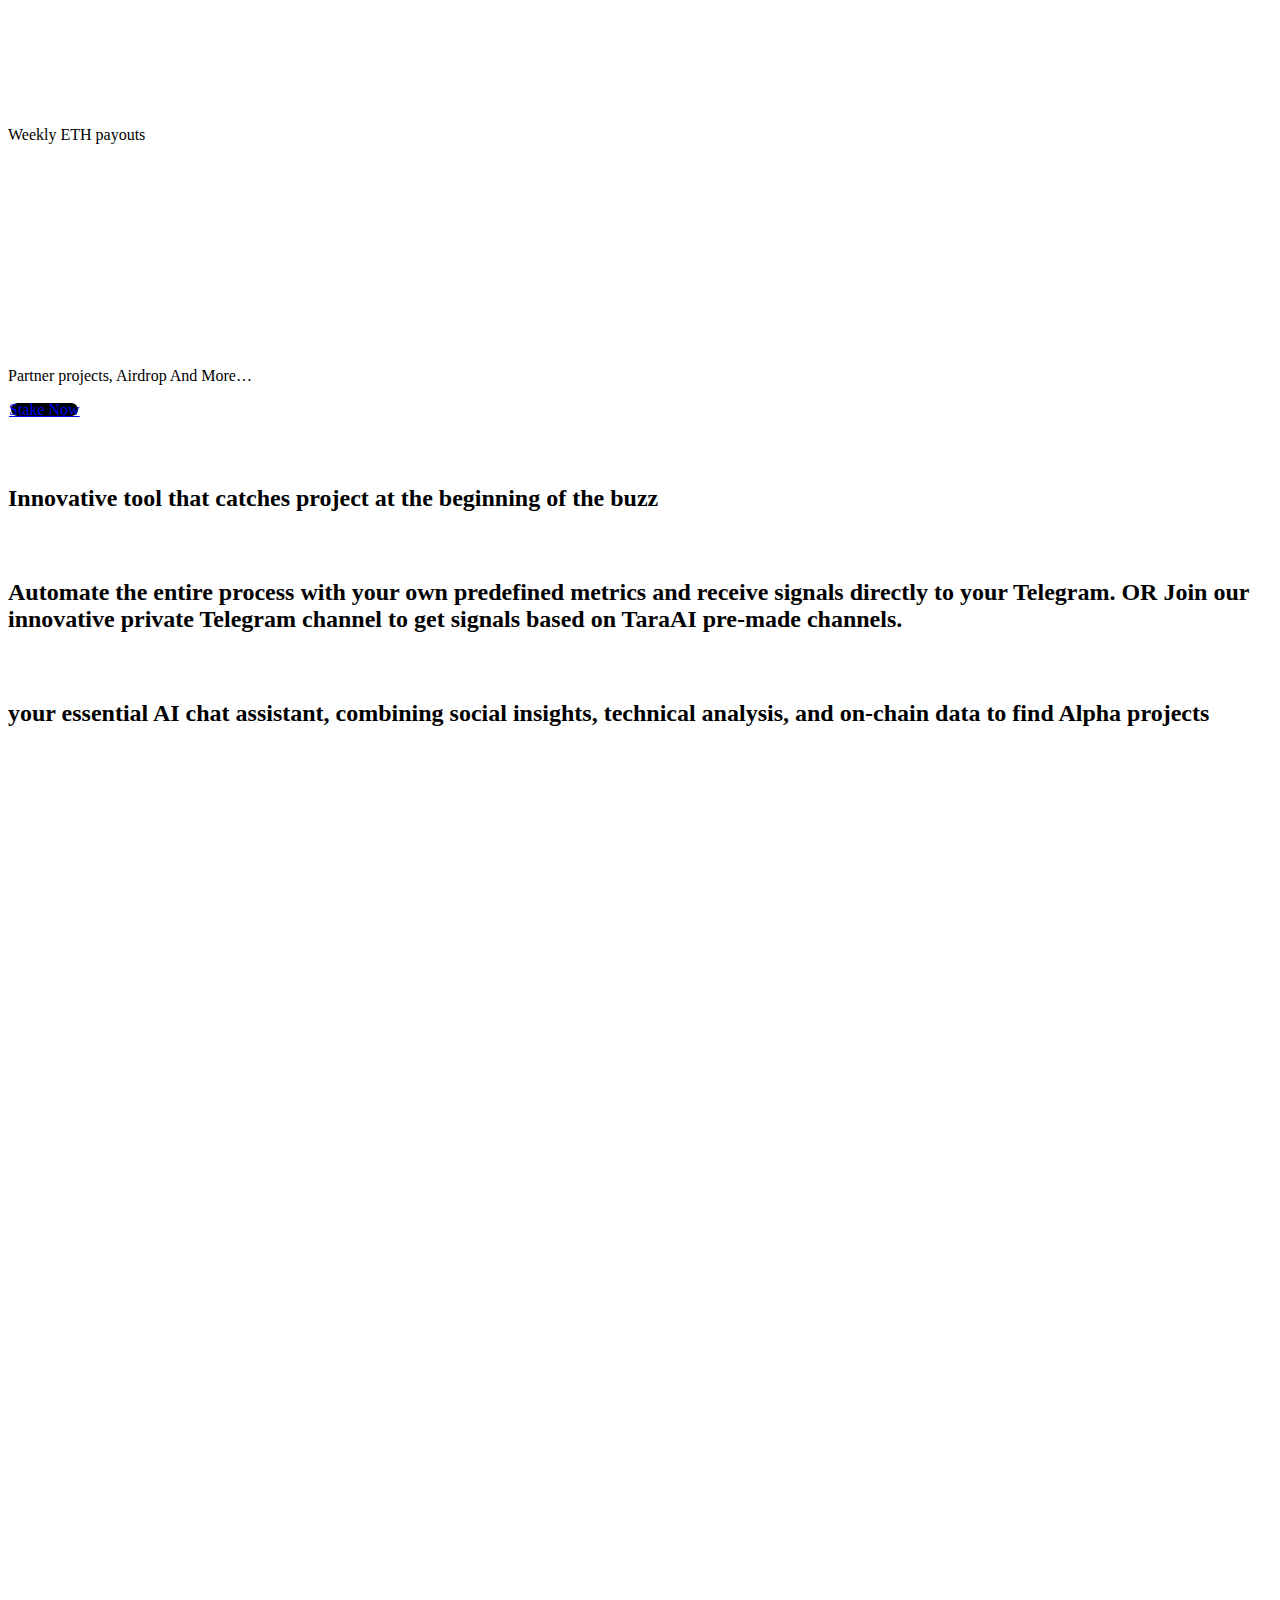
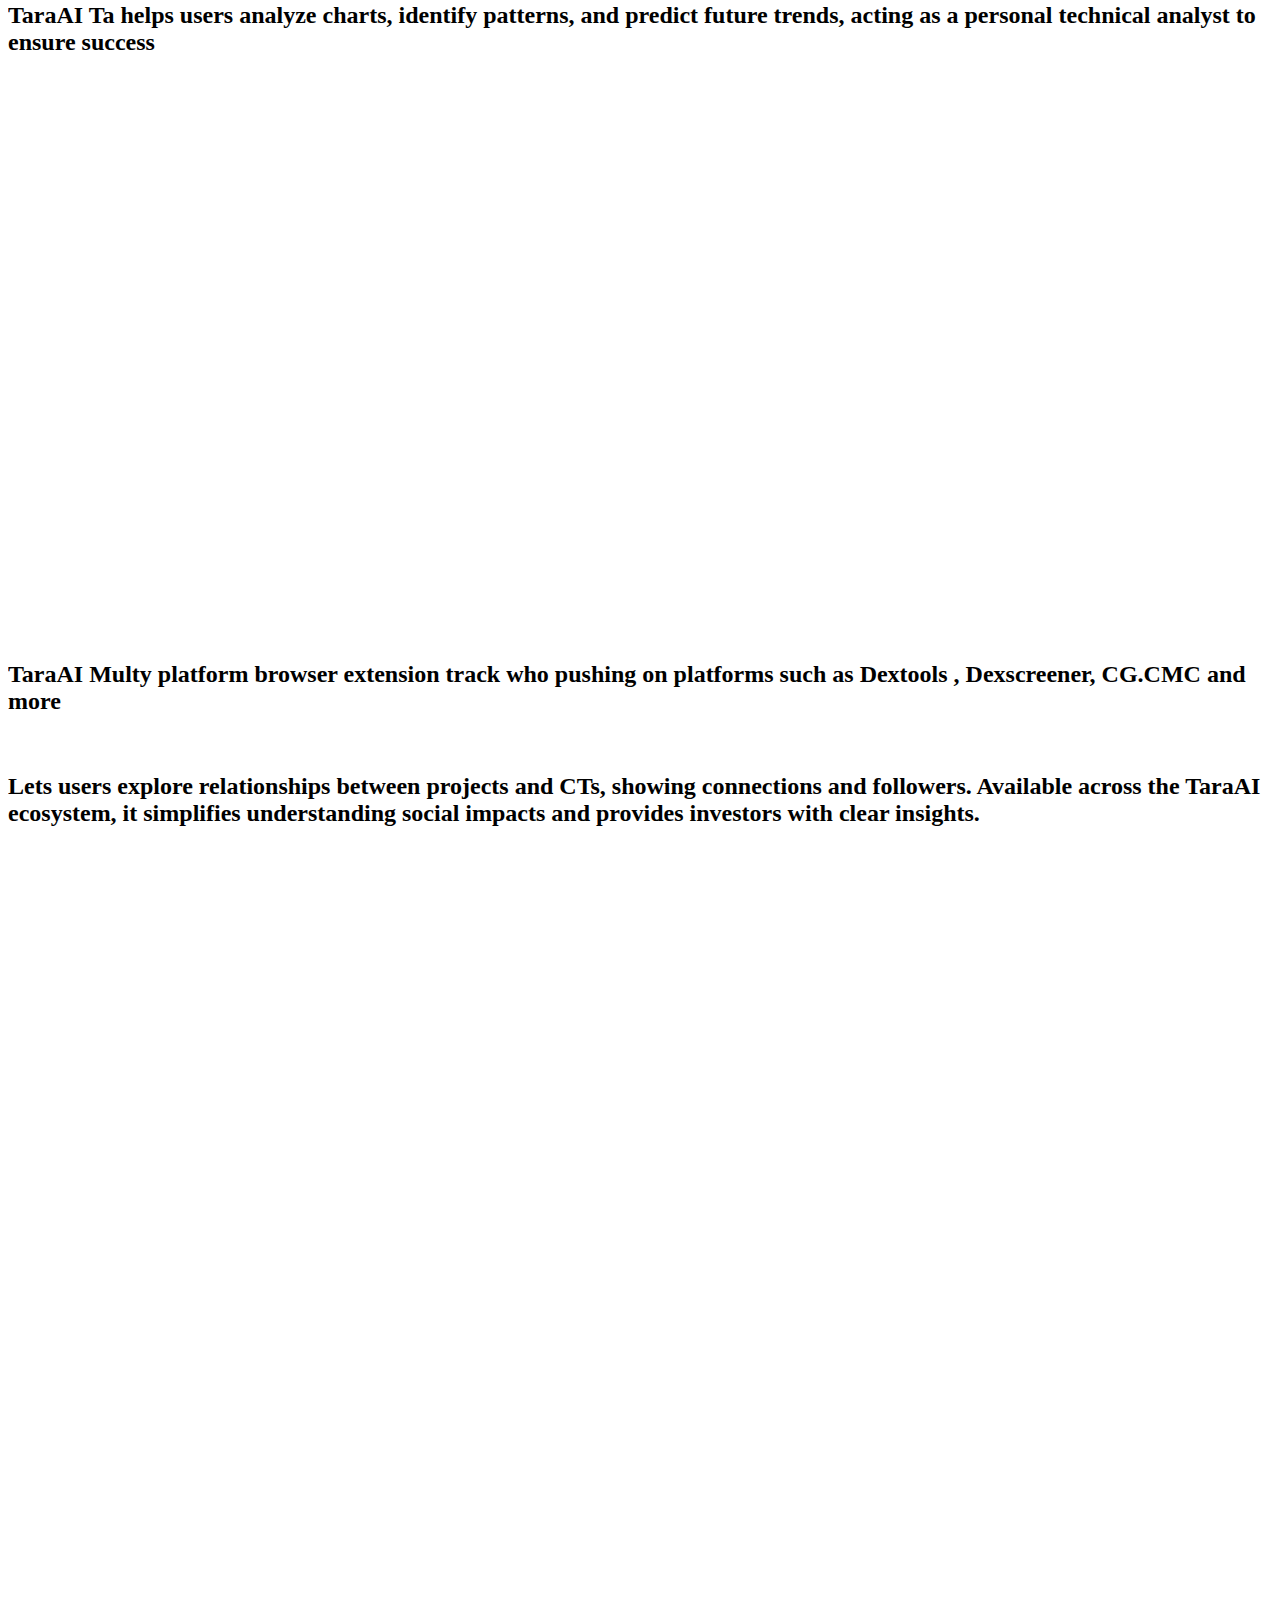
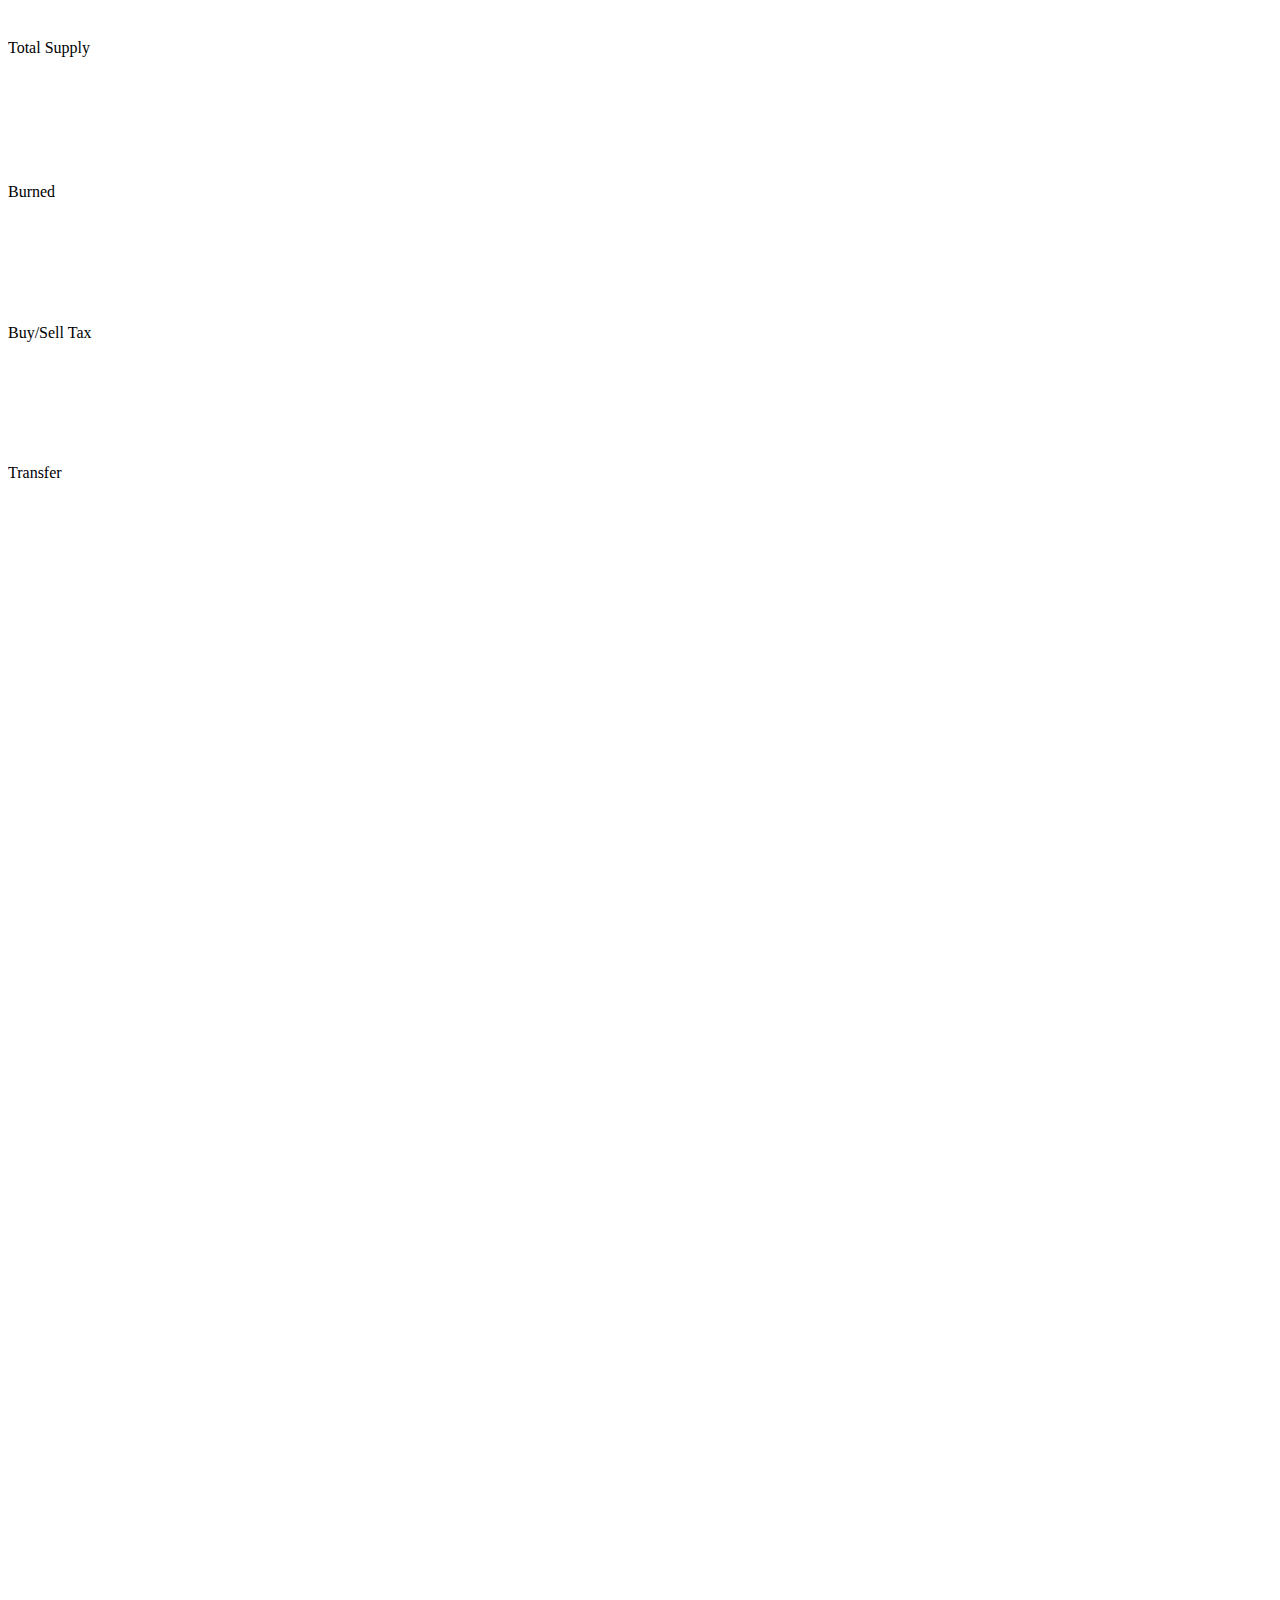
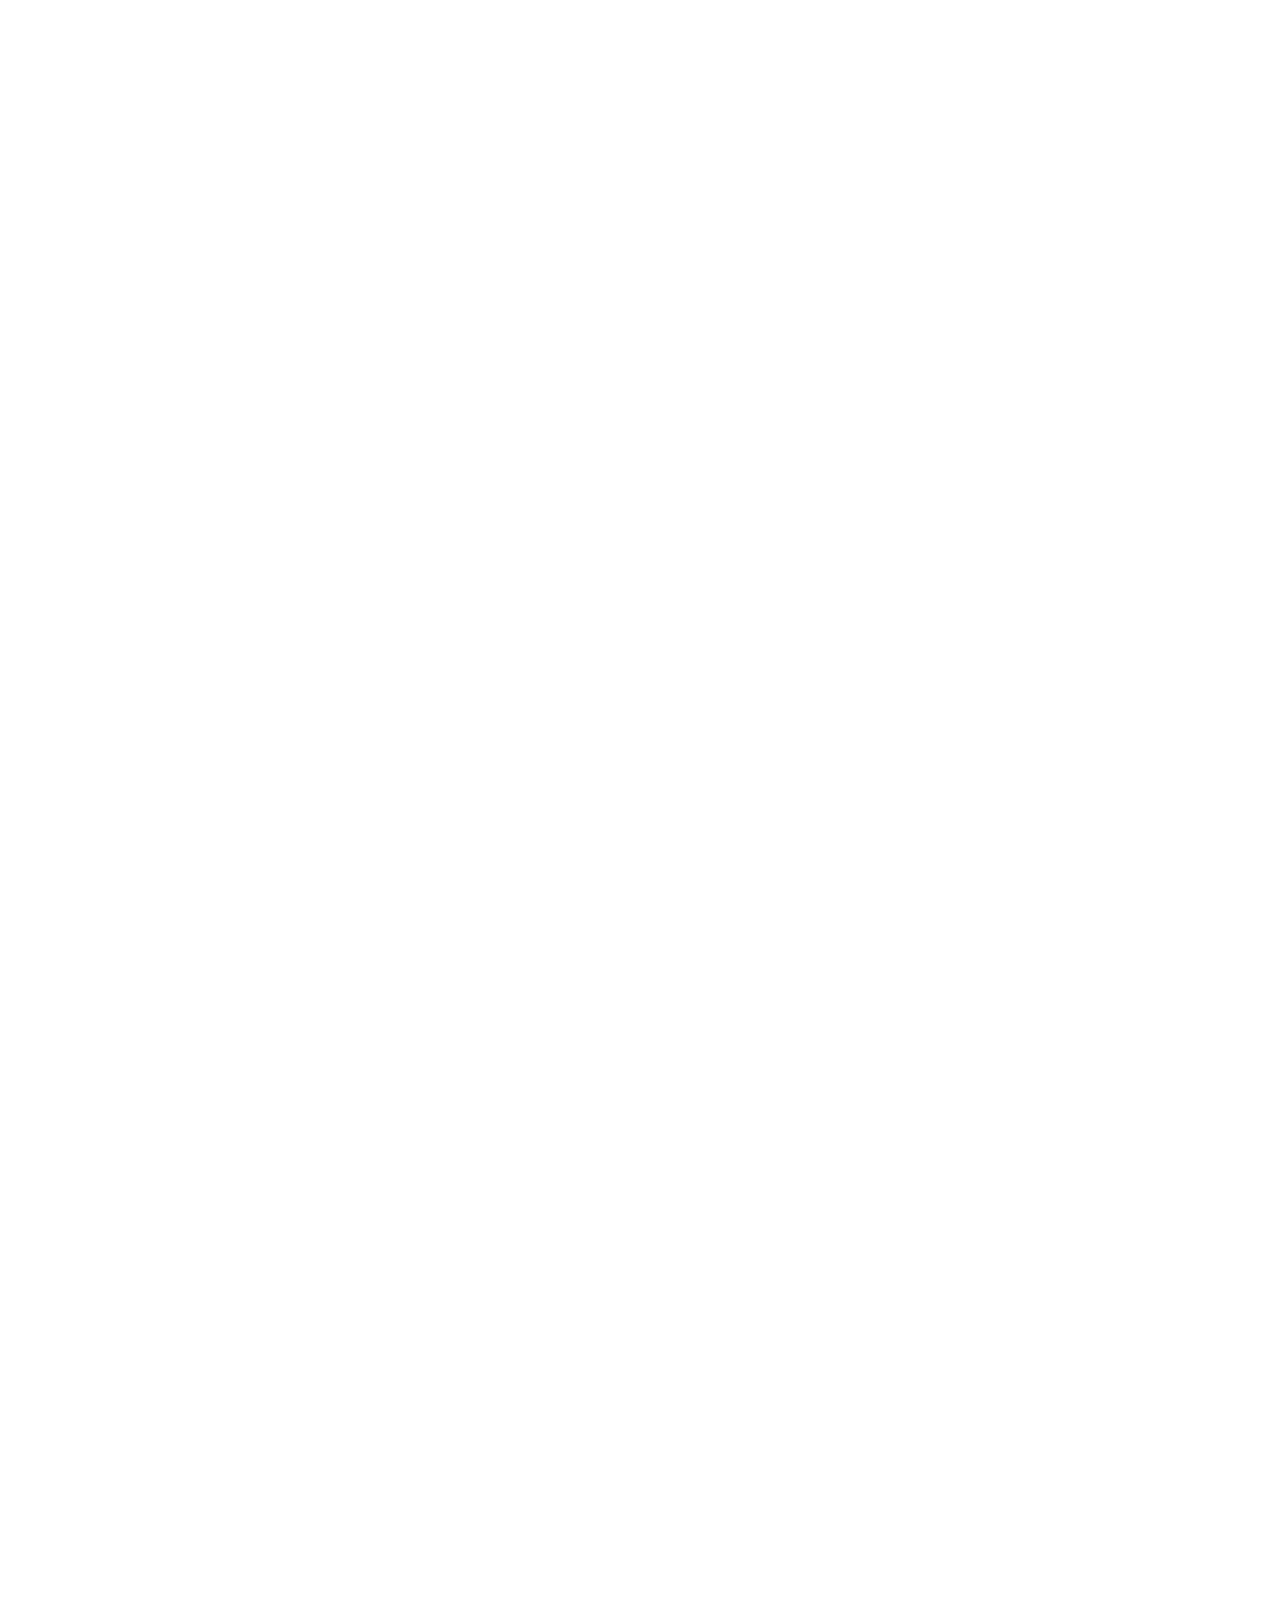
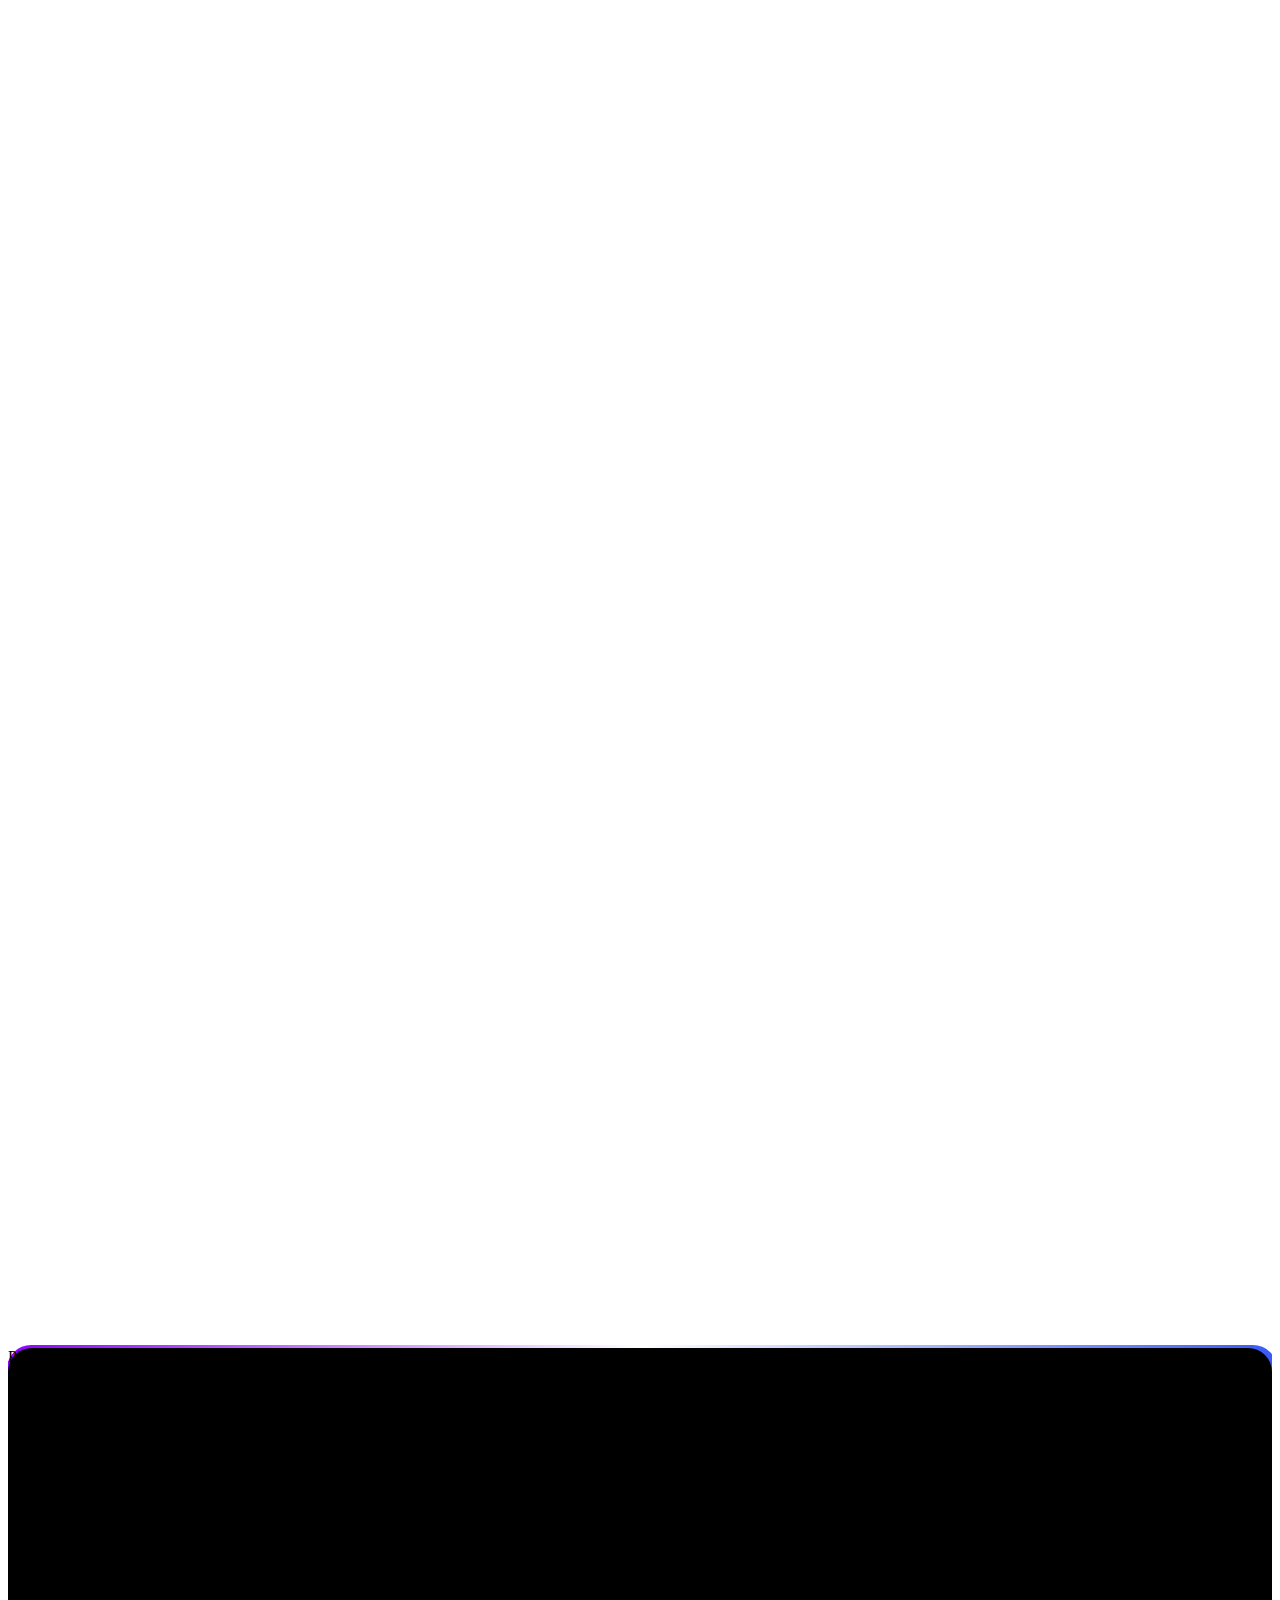
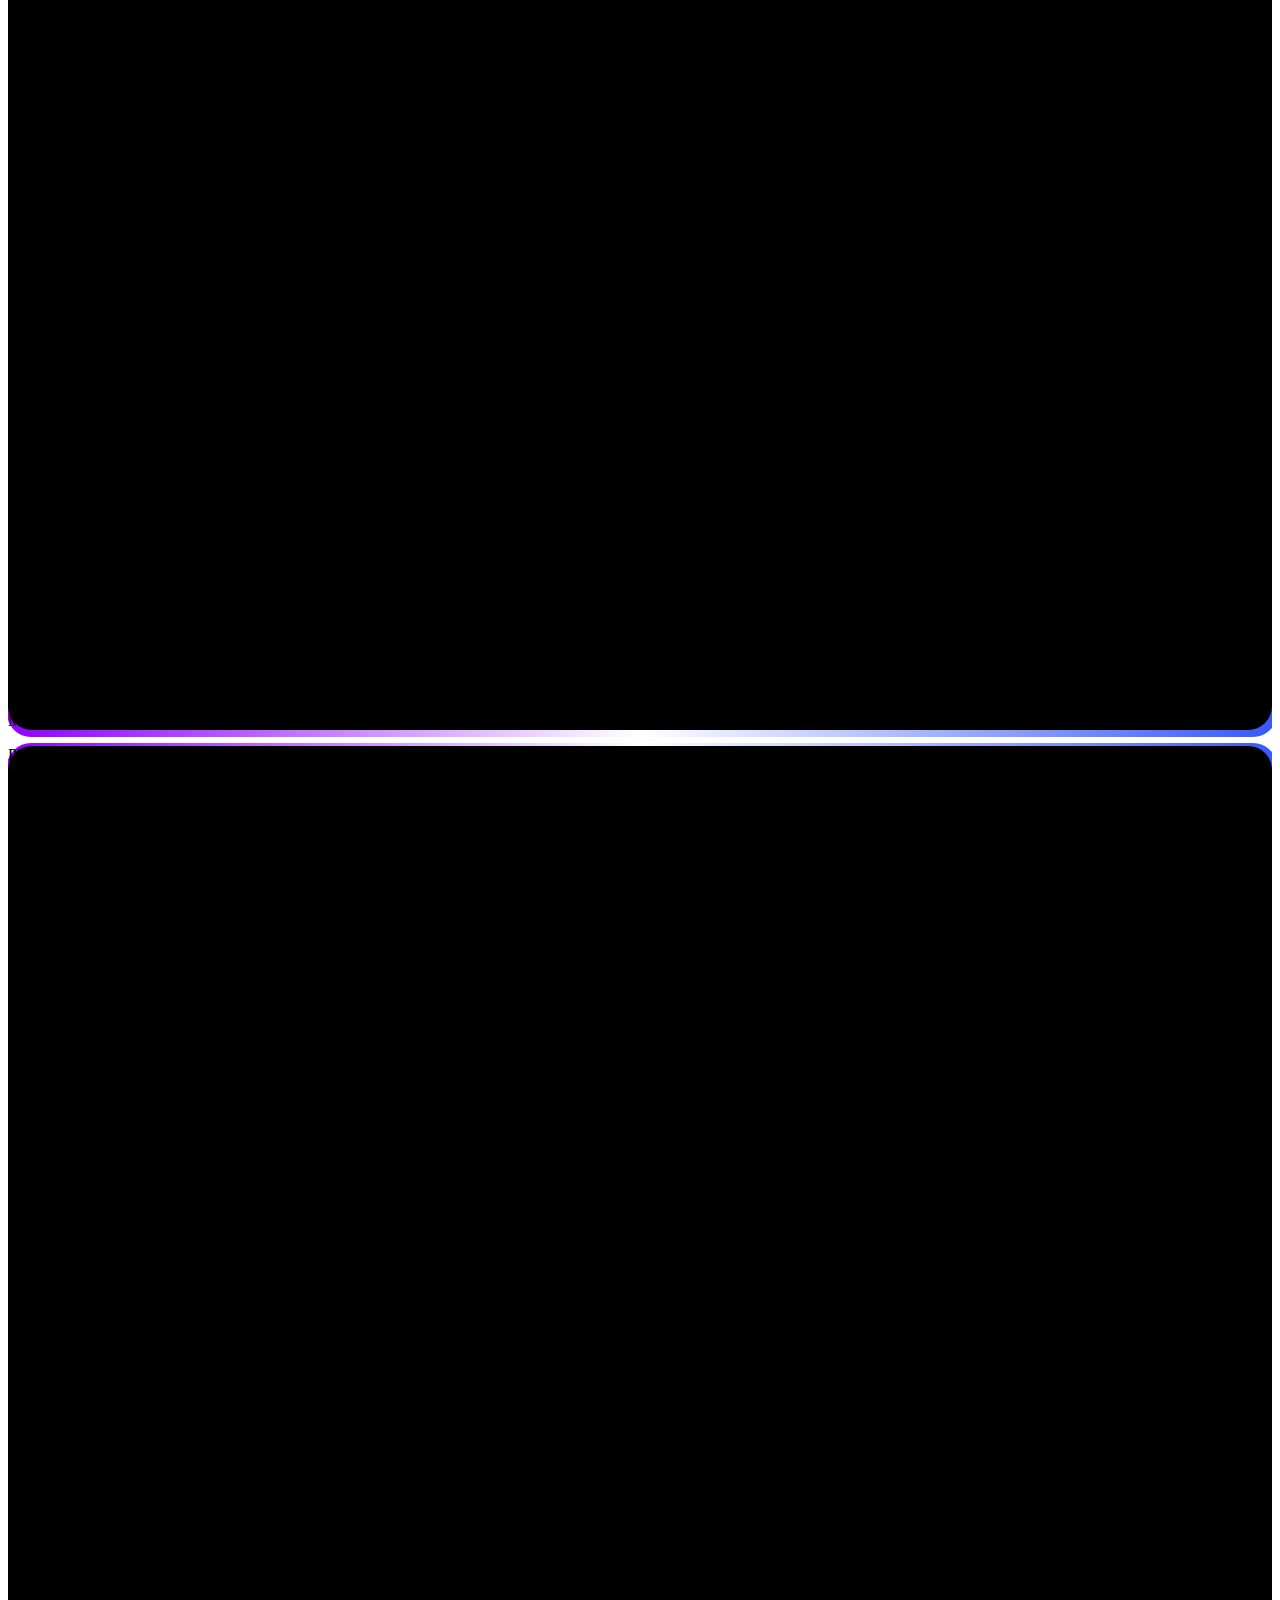
==== commit 7b2b68eb: "Changed 10" ====
--- a/index.html
+++ b/index.html
@@ -1791,7 +1791,7 @@
                             <div class="elementor-button-wrapper">
                               <a
                                 class="elementor-button elementor-button-link elementor-size-xs elementor-animation-float"
-                                href="https://tara-token-8913.vercel.app/pricing/"
+                                href="https://mighty-2.gitbook.io/tara-staking-tutorial"
                                 target="_blank"
                               >
                                 <span class="elementor-button-content-wrapper">
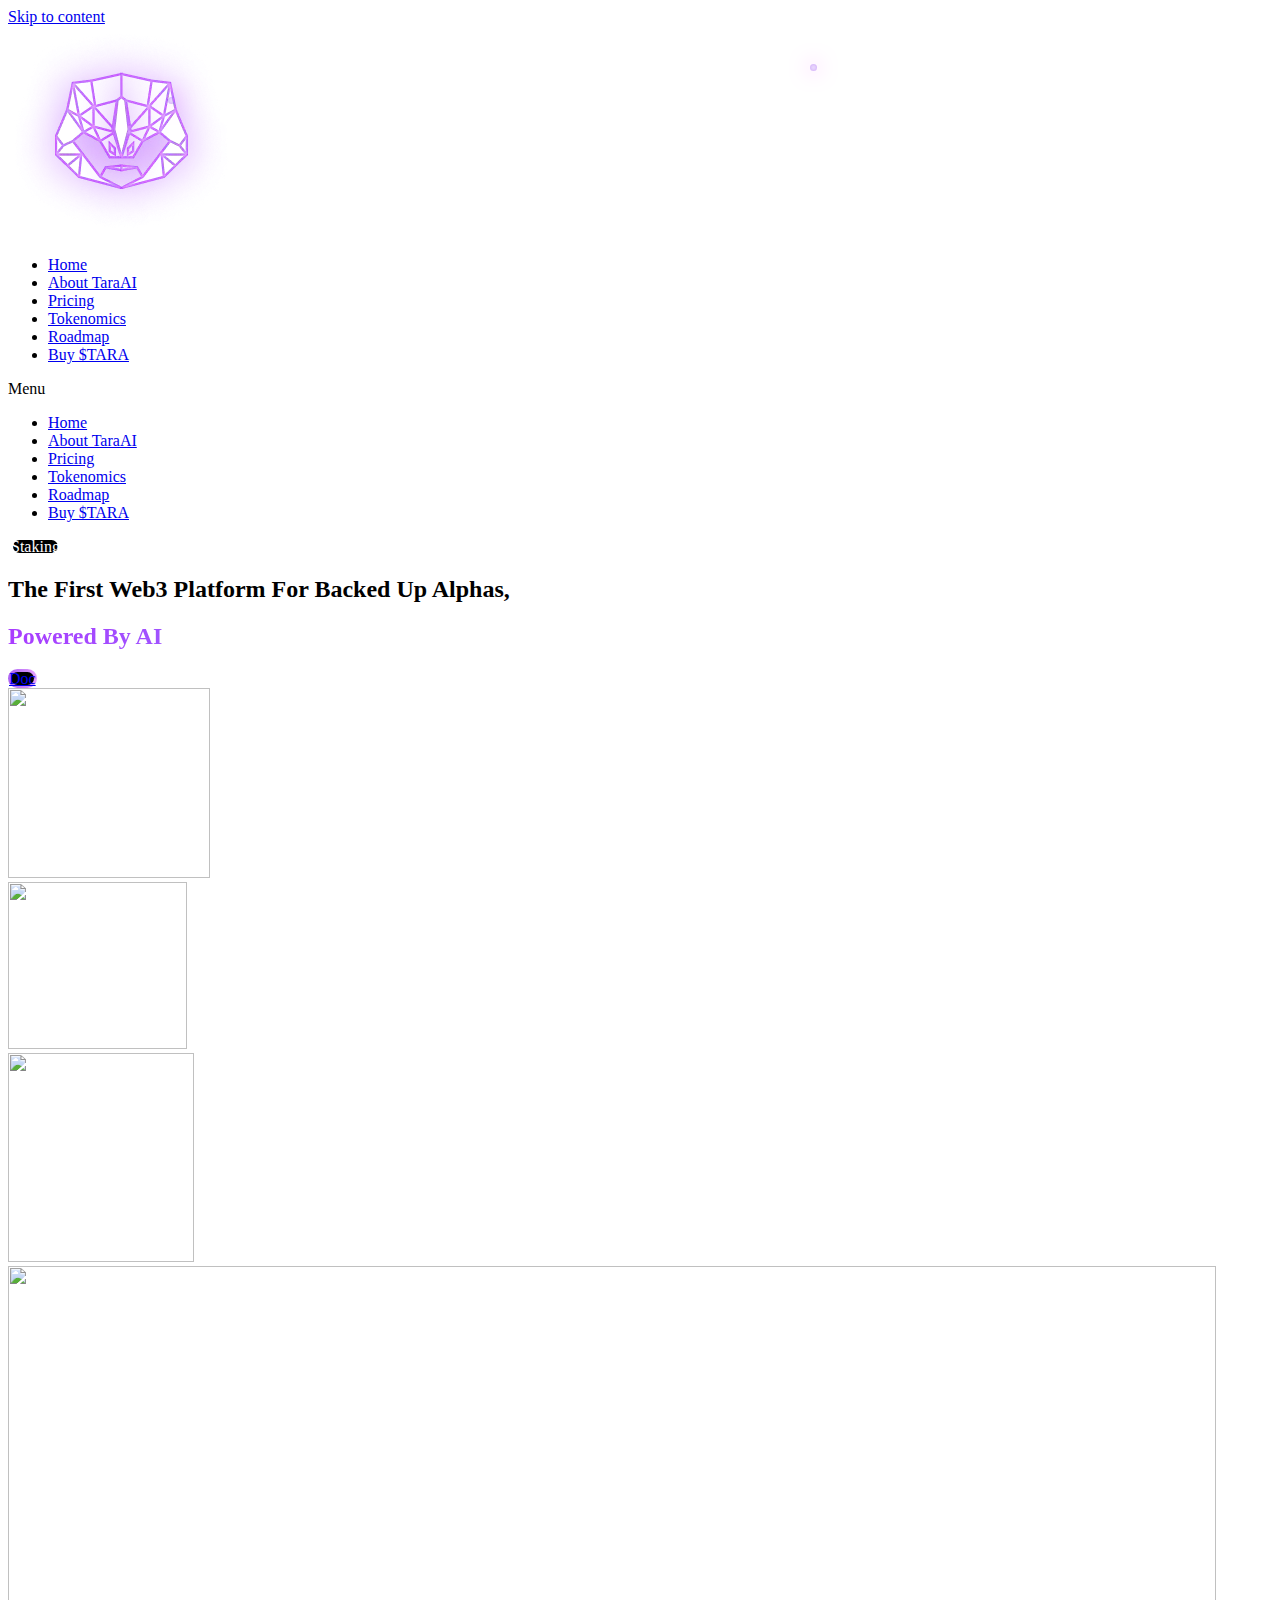
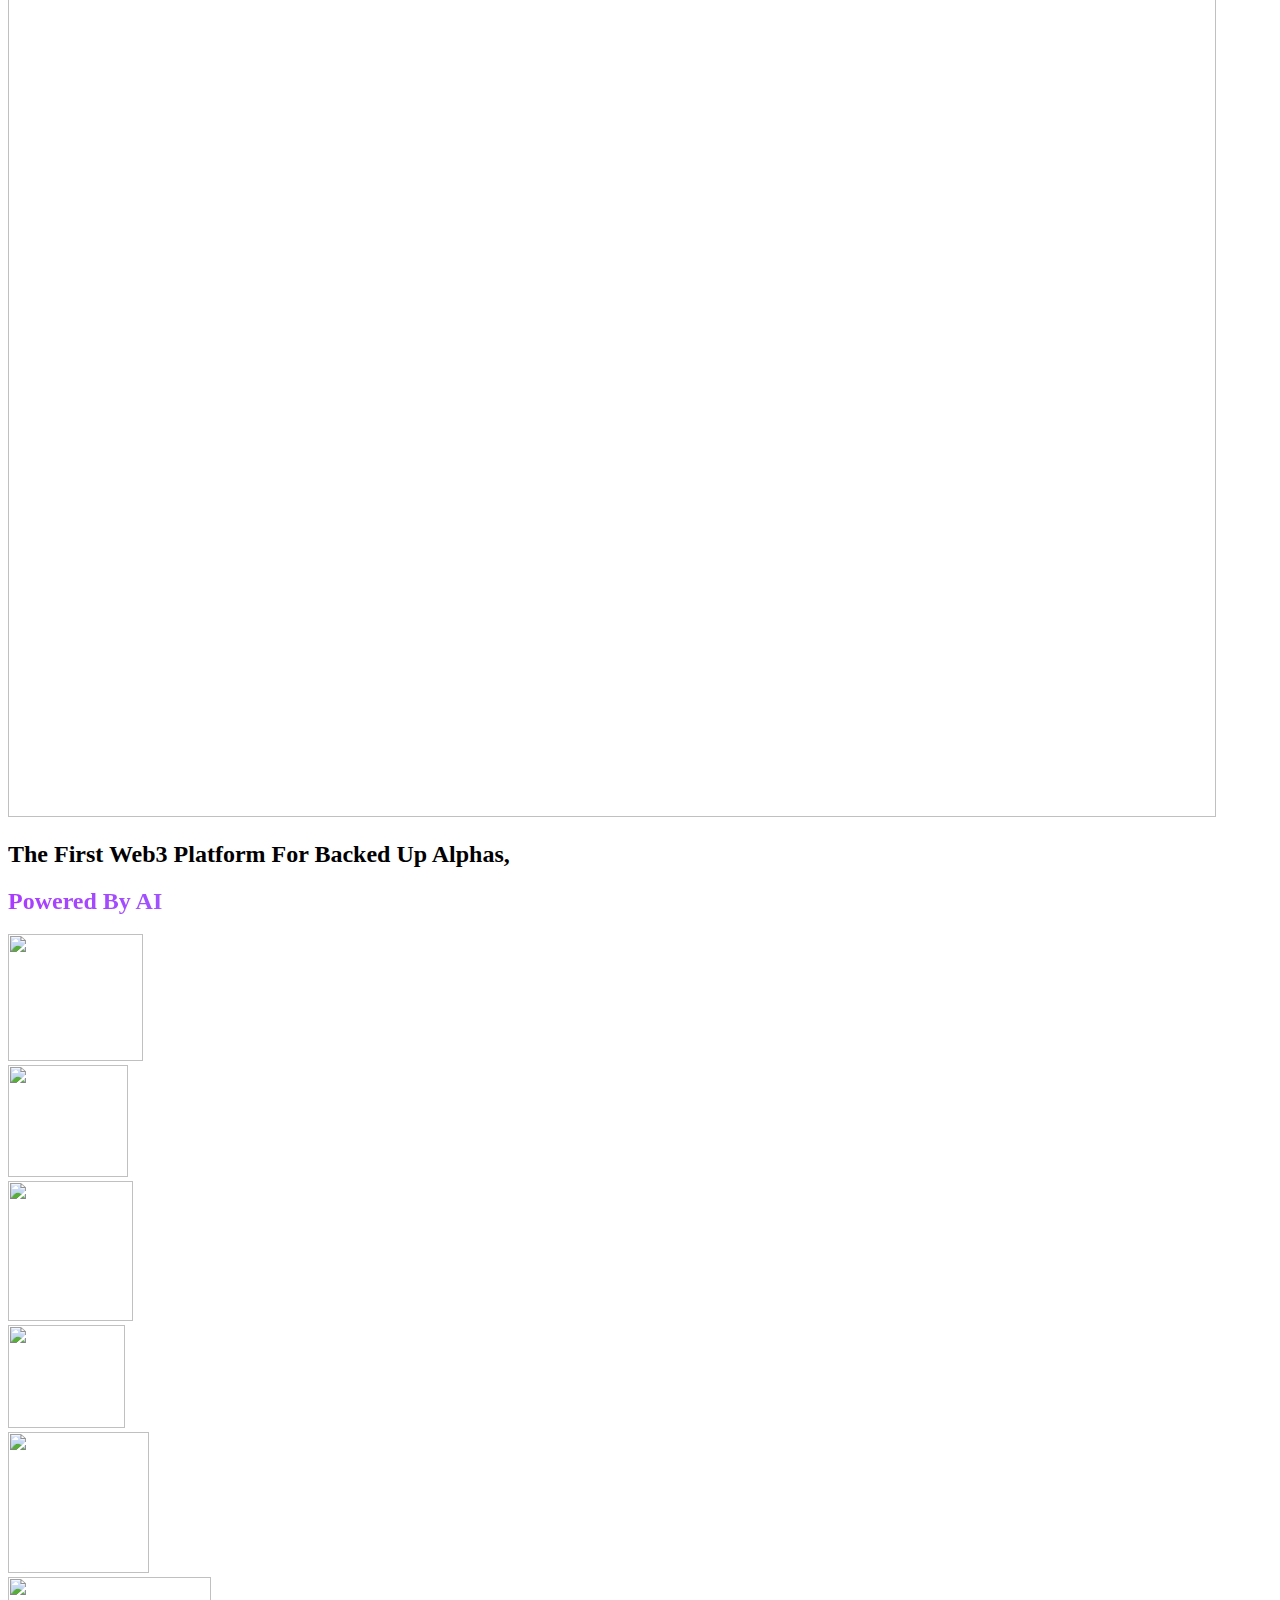
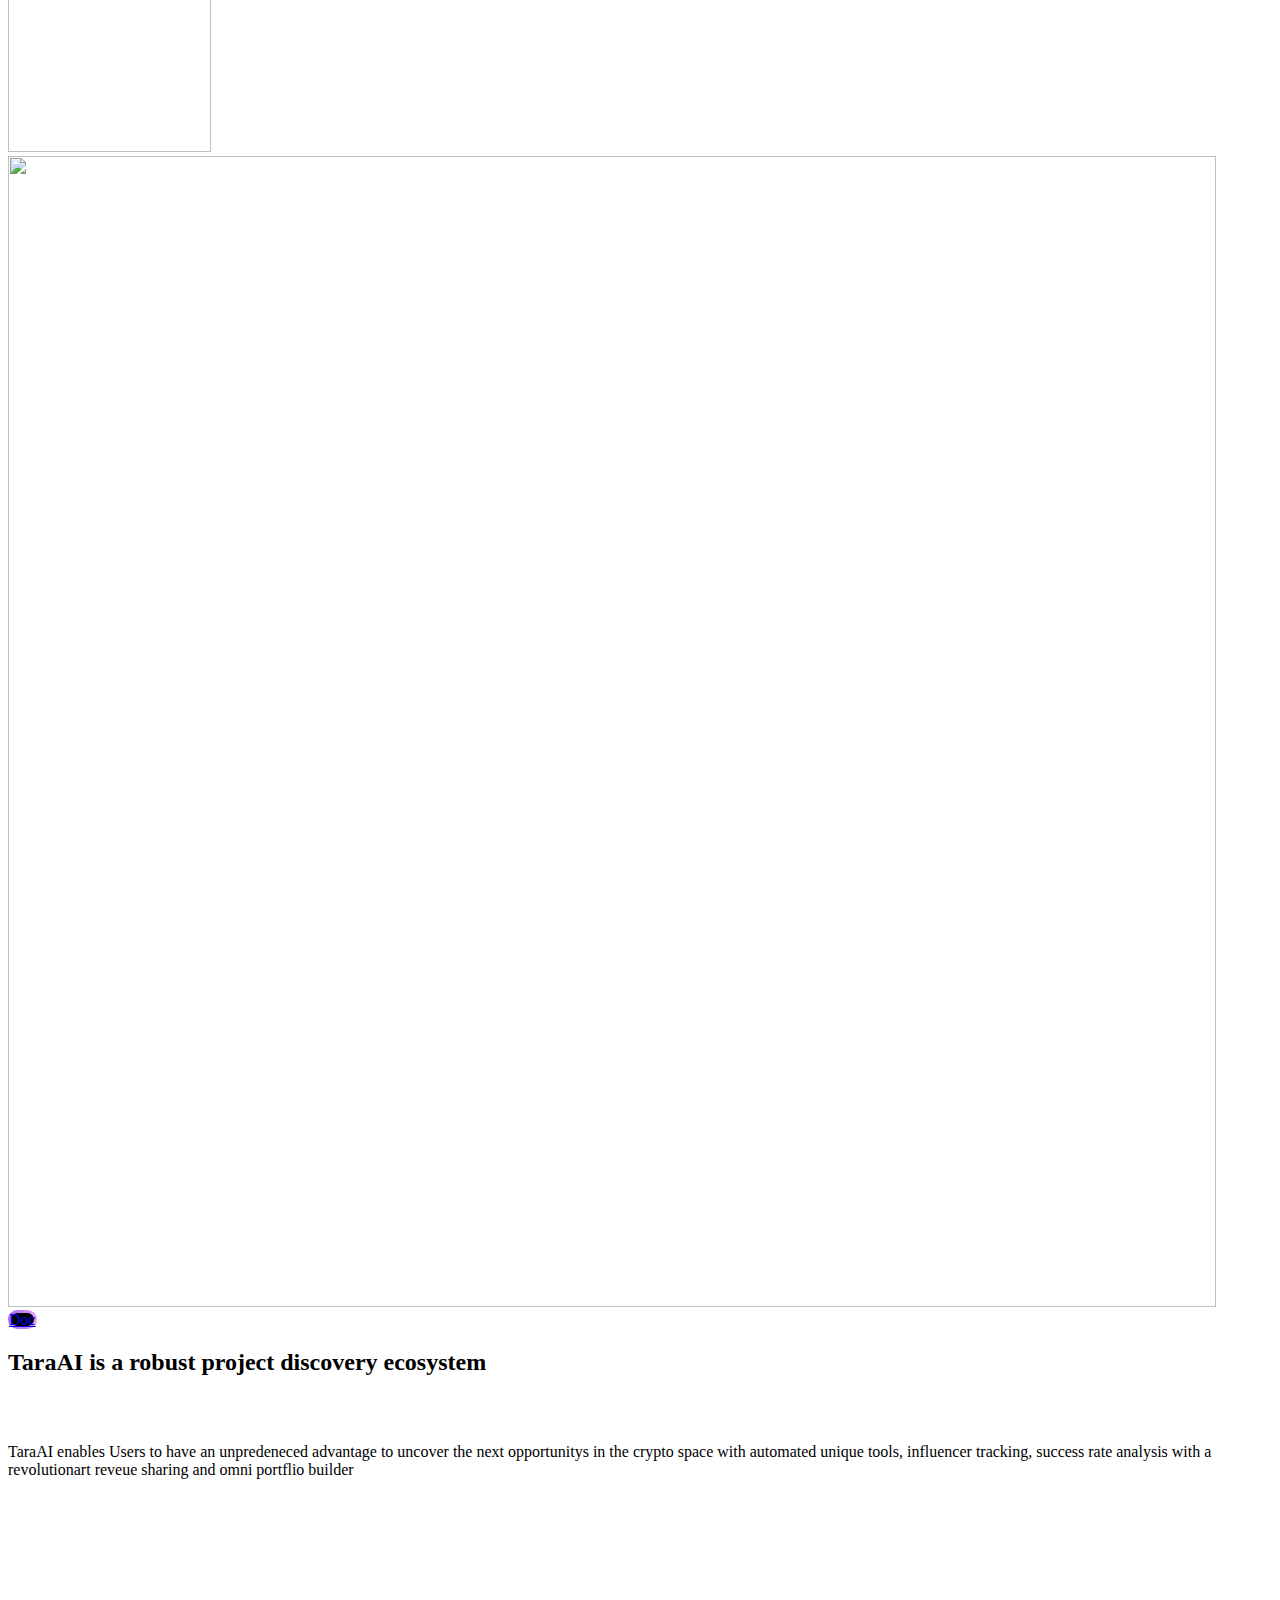
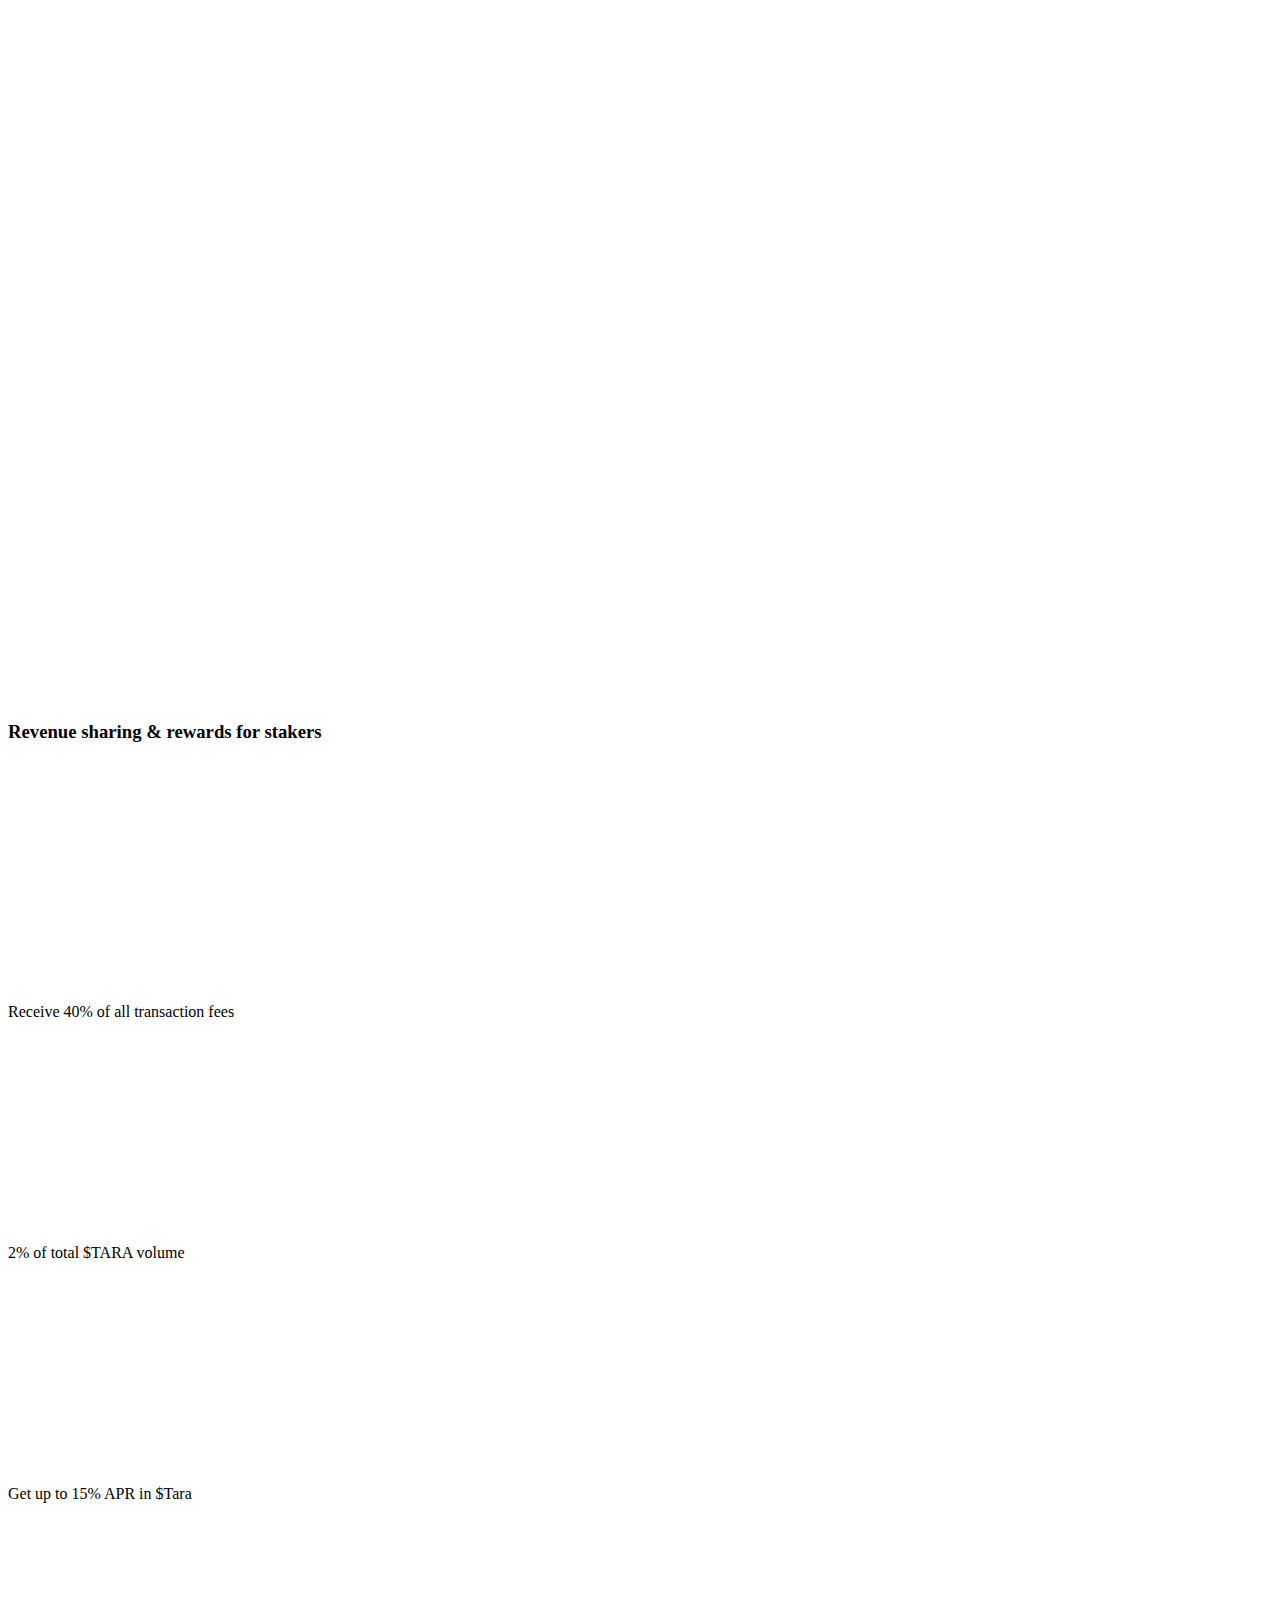
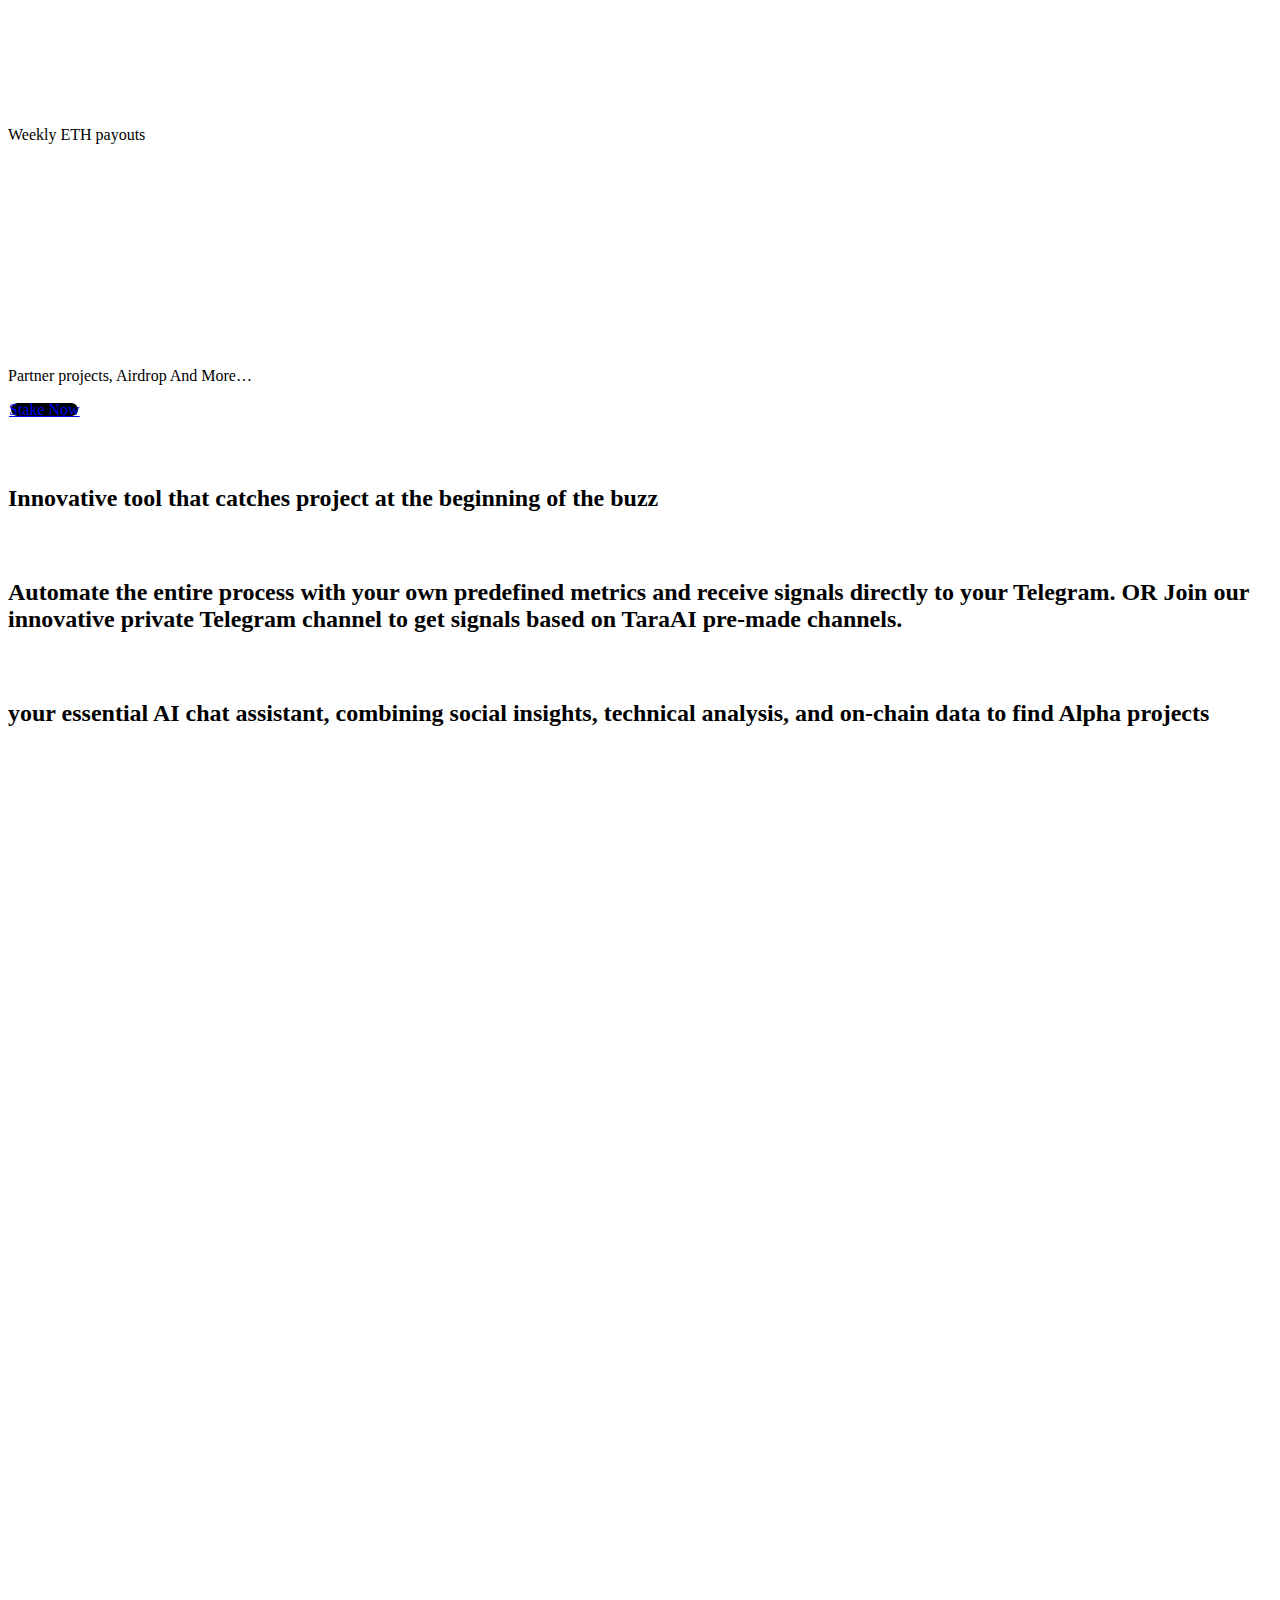
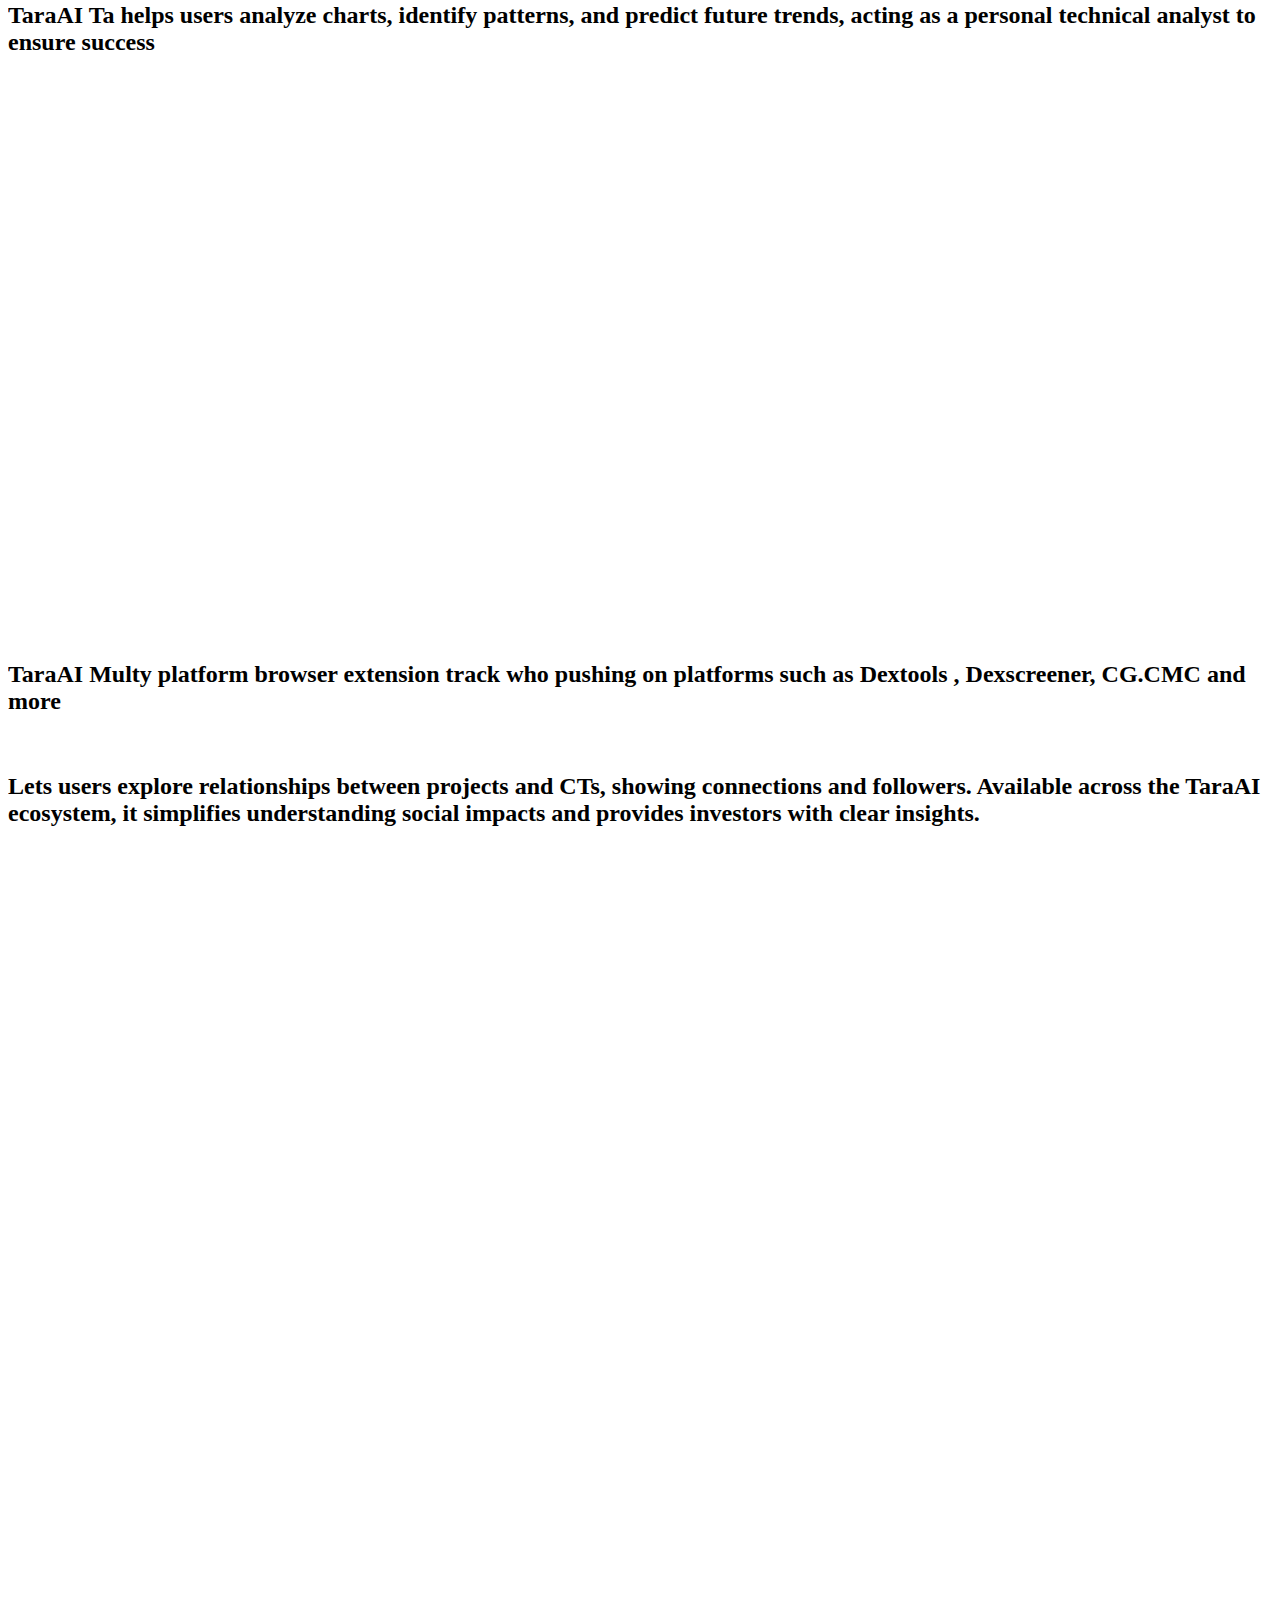
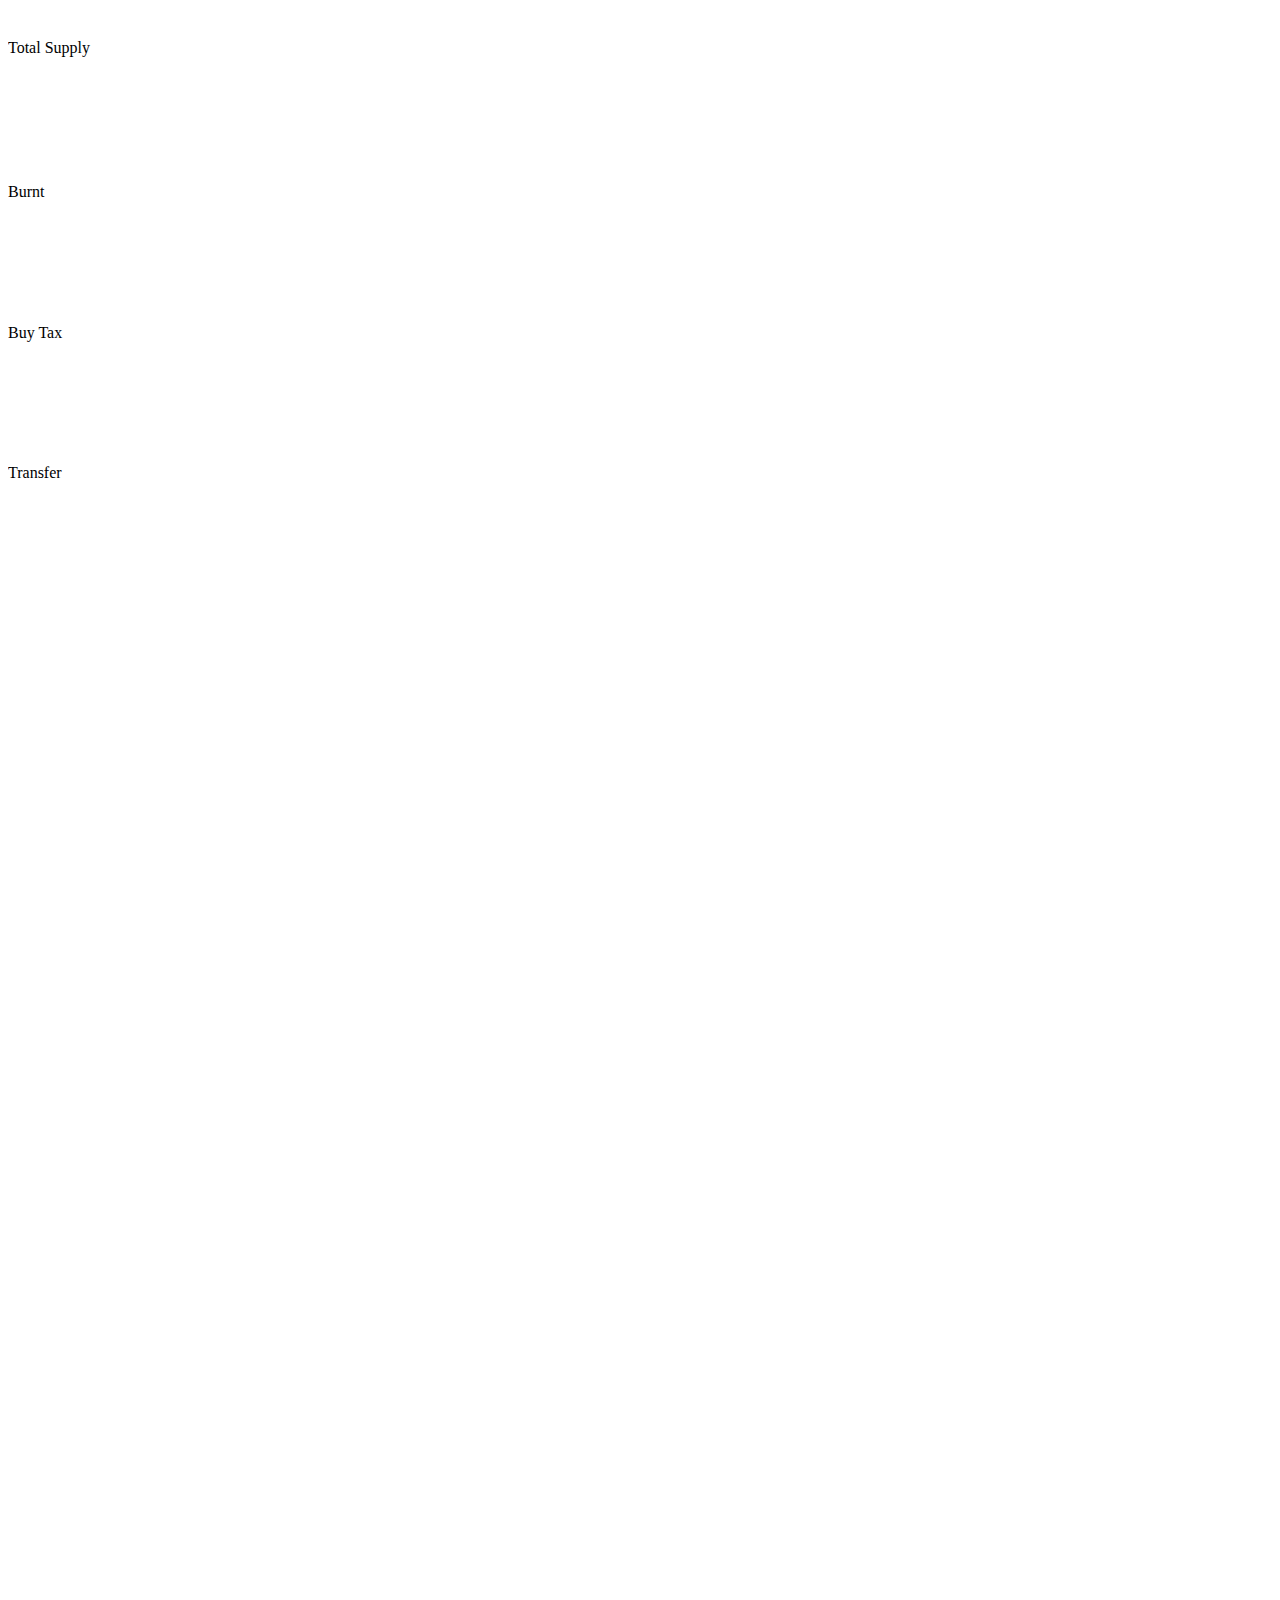
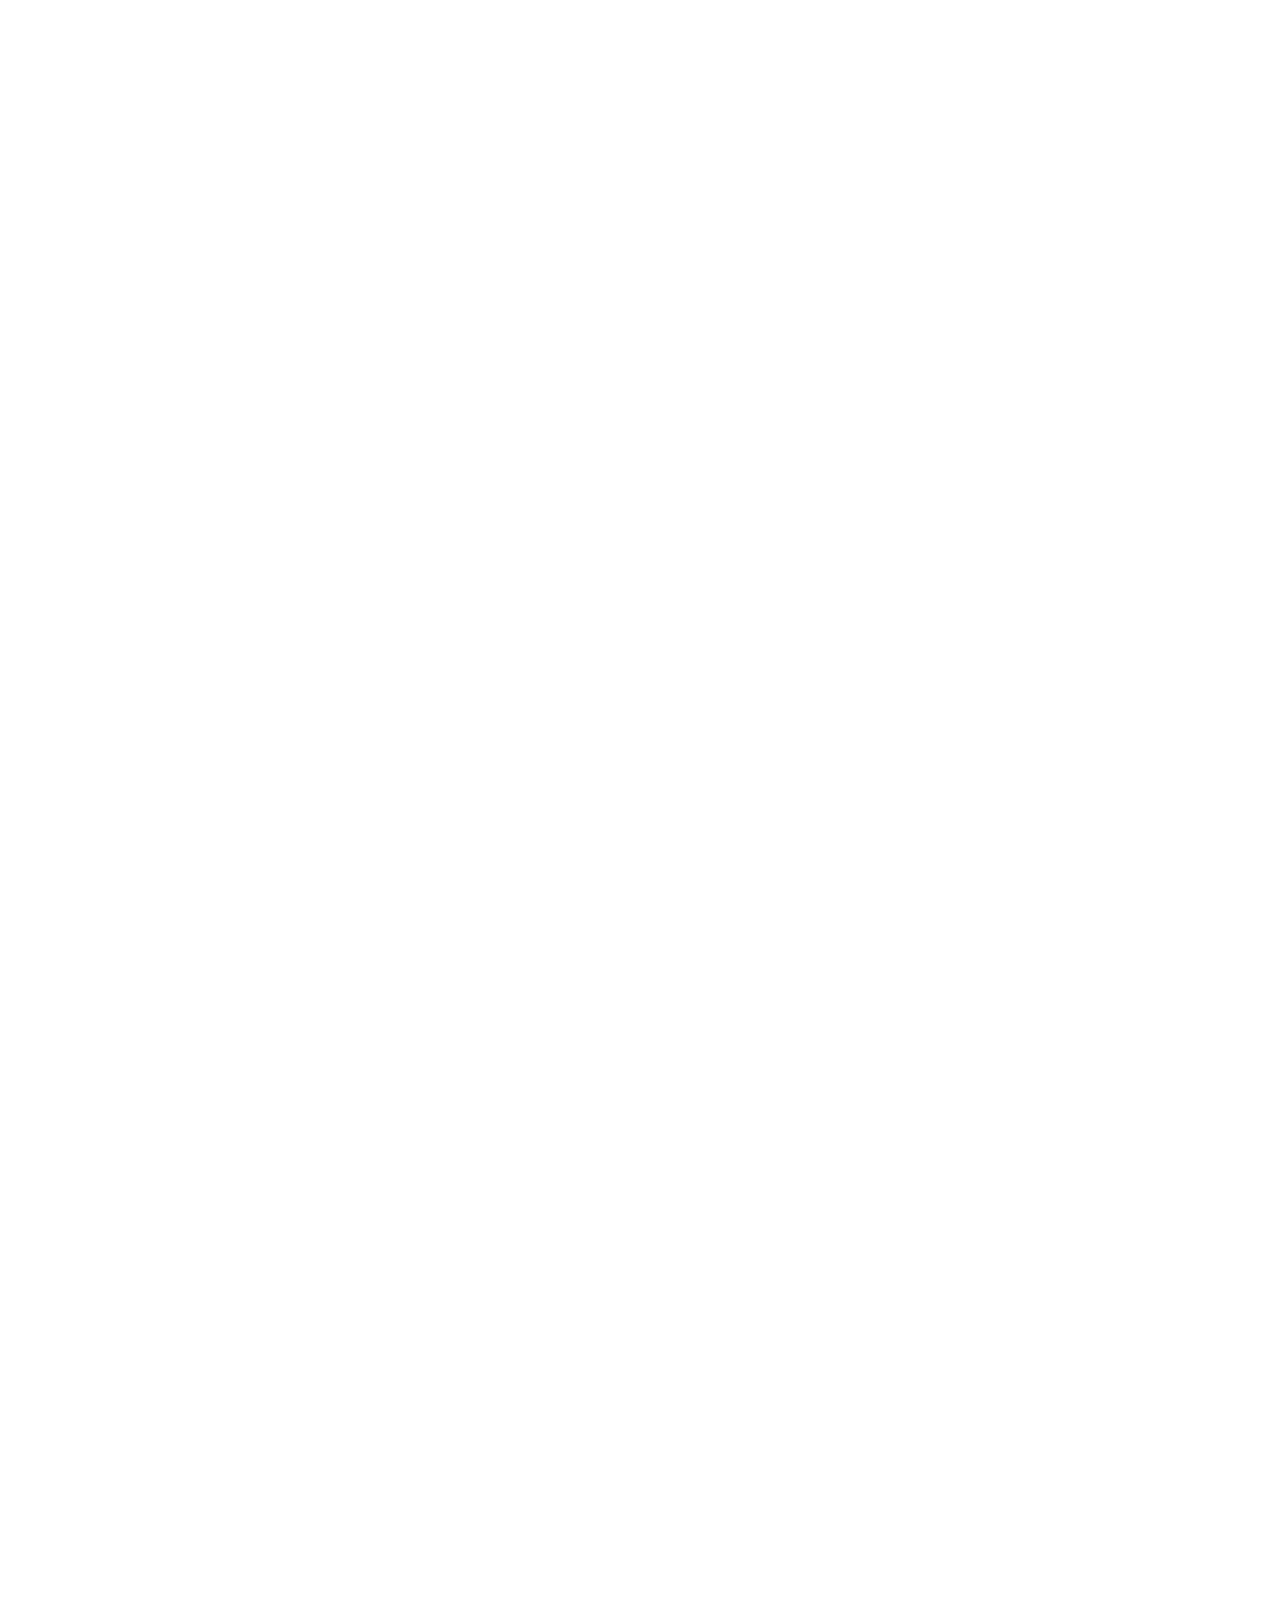
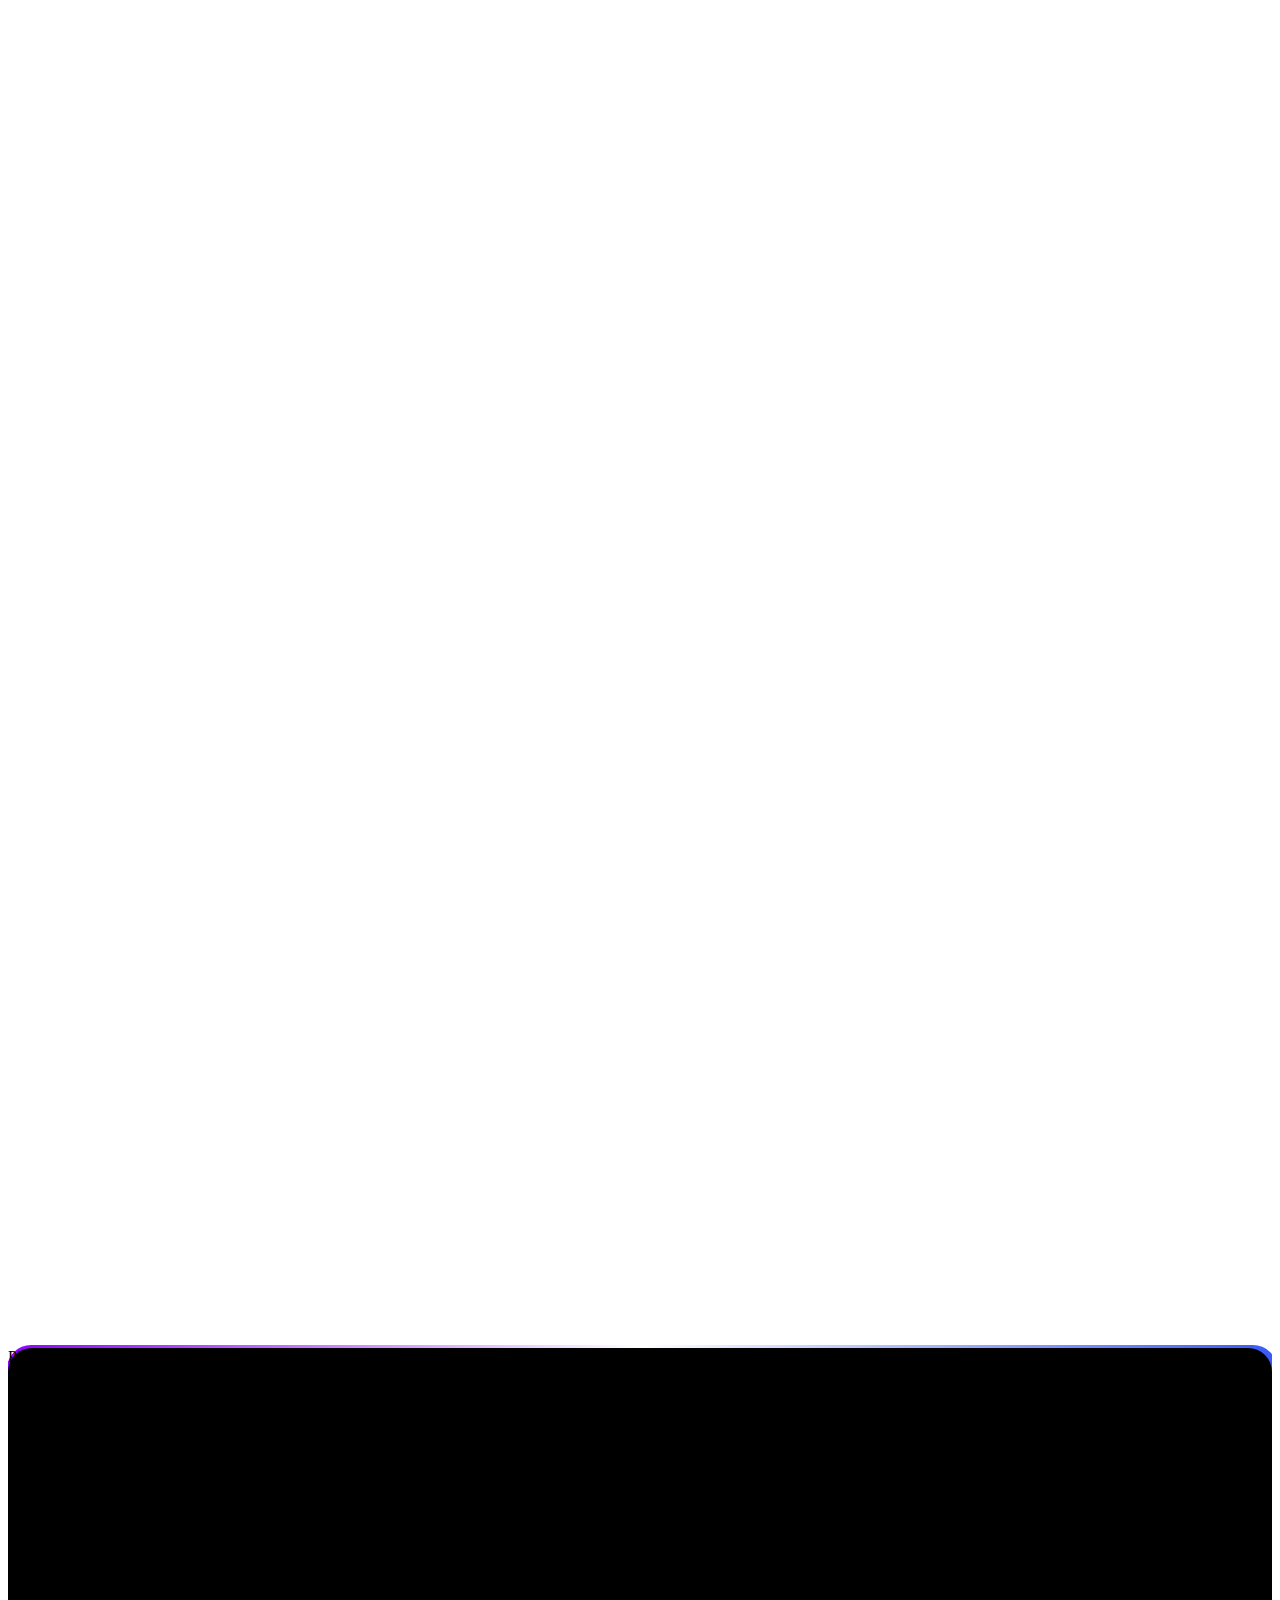
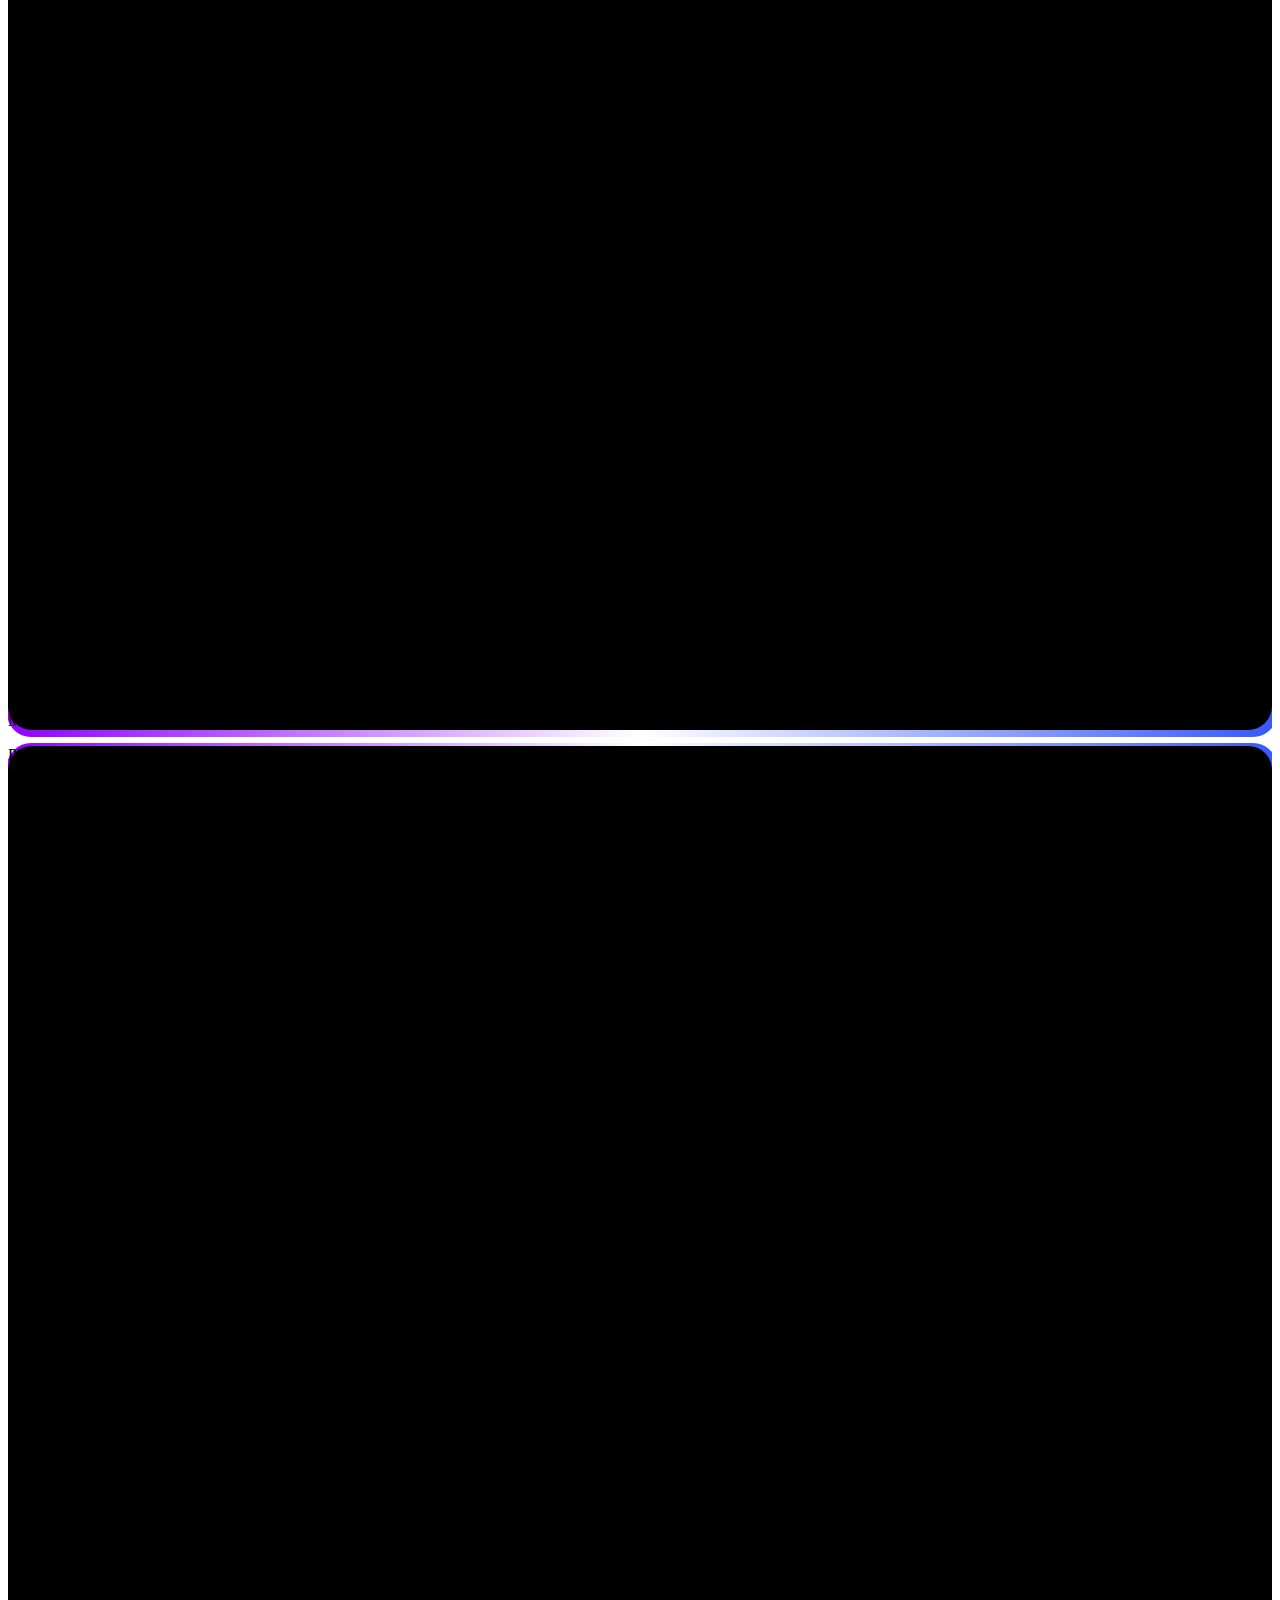
==== commit 48e1961c: "Changed 12" ====
--- a/index.html
+++ b/index.html
@@ -1796,7 +1796,7 @@
                               >
                                 <span class="elementor-button-content-wrapper">
                                   <span class="elementor-button-text"
-                                    >Learn More</span
+                                    >Doc</span
                                   >
                                 </span>
                               </a>
@@ -2141,7 +2141,7 @@
                               >
                                 <span class="elementor-button-content-wrapper">
                                   <span class="elementor-button-text"
-                                    >Learn More</span
+                                    >Doc</span
                                   >
                                 </span>
                               </a>
@@ -3187,7 +3187,7 @@
                             data-widget_type="text-editor.default"
                           >
                             <div class="elementor-widget-container">
-                              <p>Burned</p>
+                              <p>Burnt</p>
                             </div>
                           </div>
                         </div>
@@ -3224,7 +3224,7 @@
                             data-widget_type="text-editor.default"
                           >
                             <div class="elementor-widget-container">
-                              <p>Buy/Sell Tax</p>
+                              <p>Buy Tax</p>
                             </div>
                           </div>
                         </div>
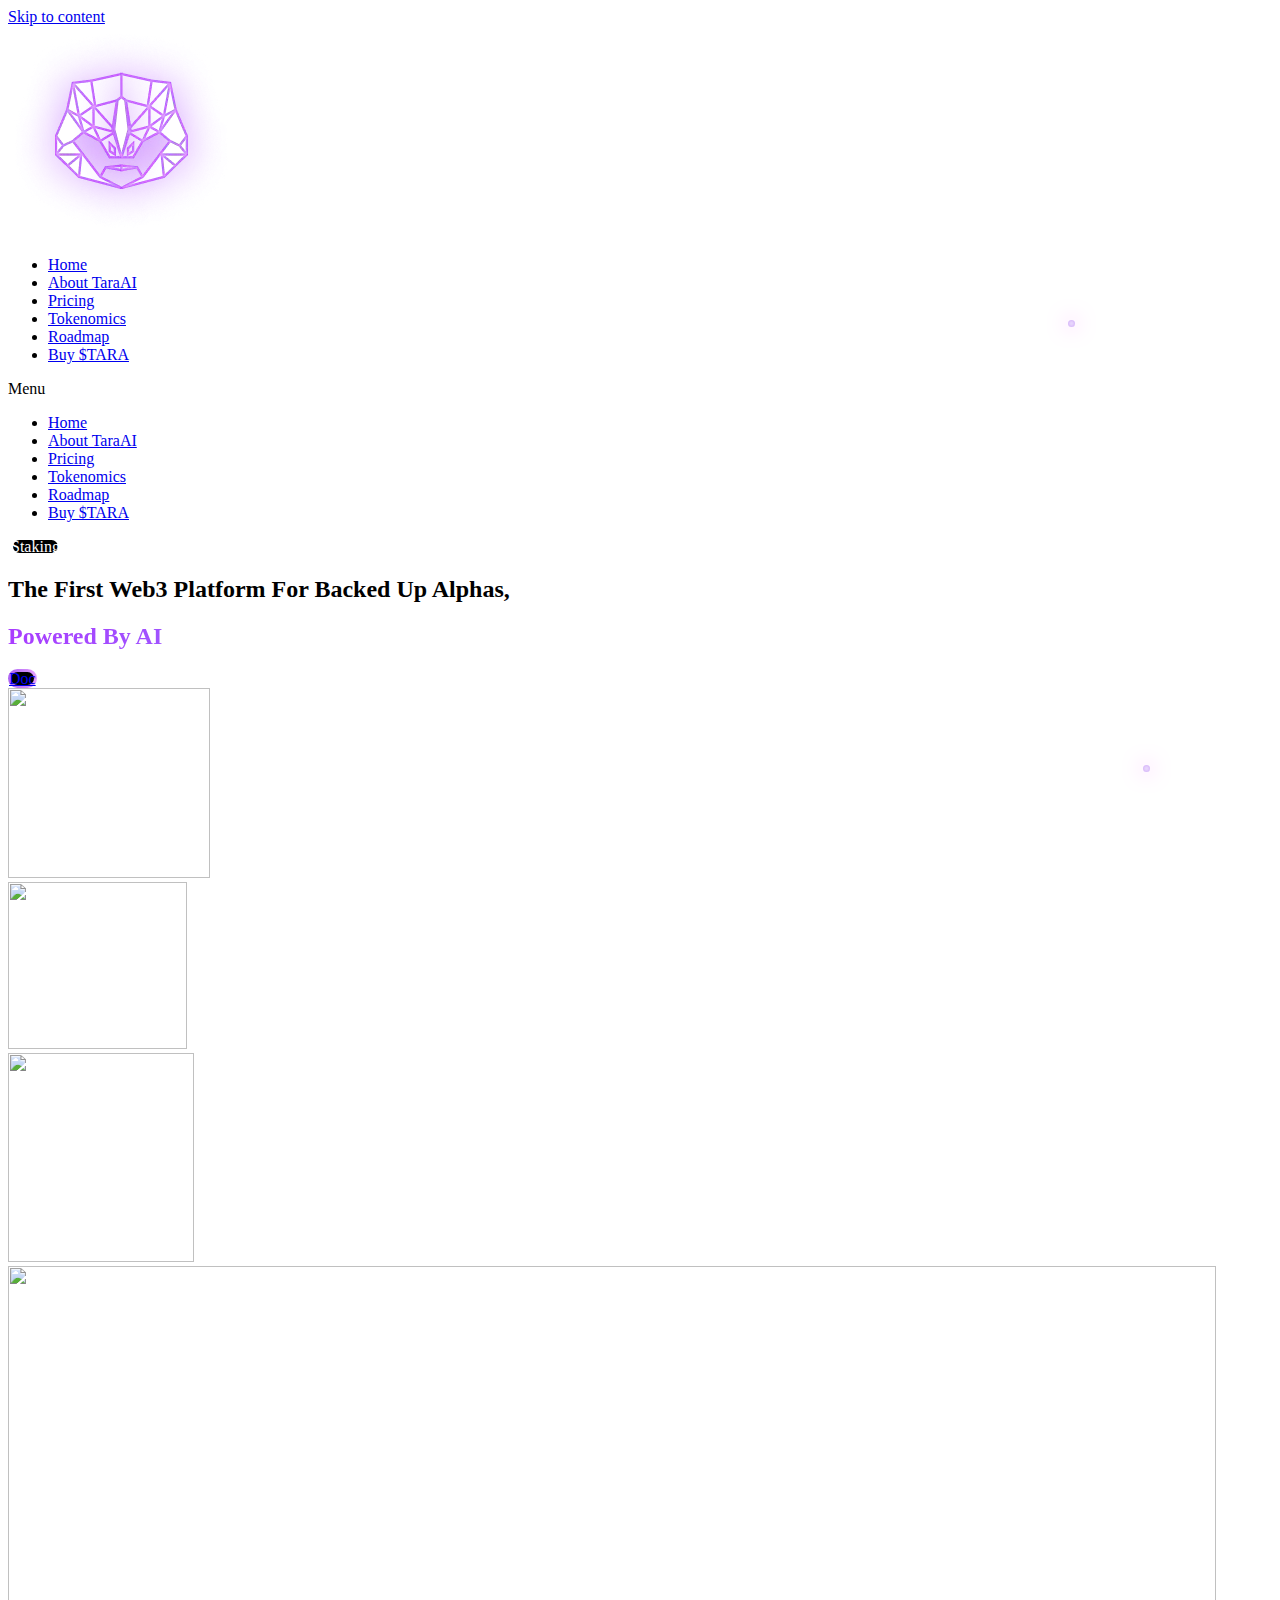
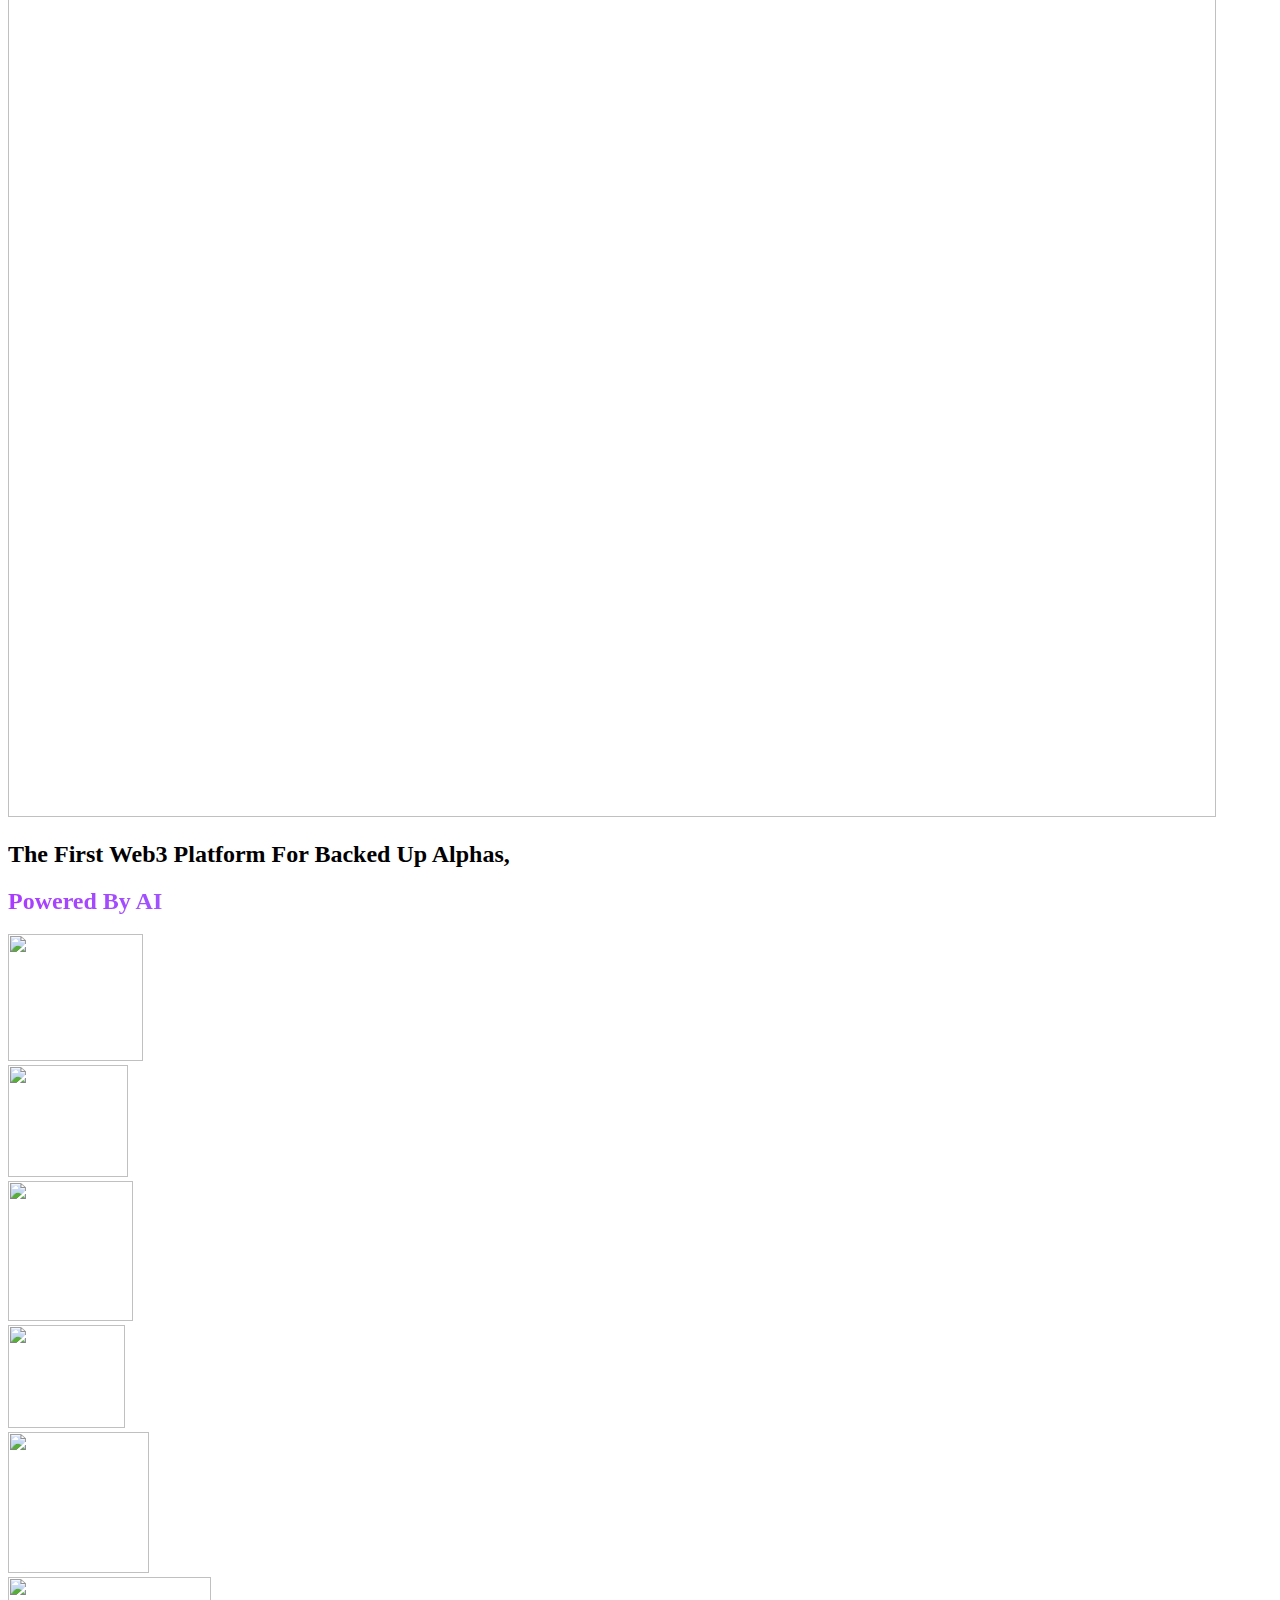
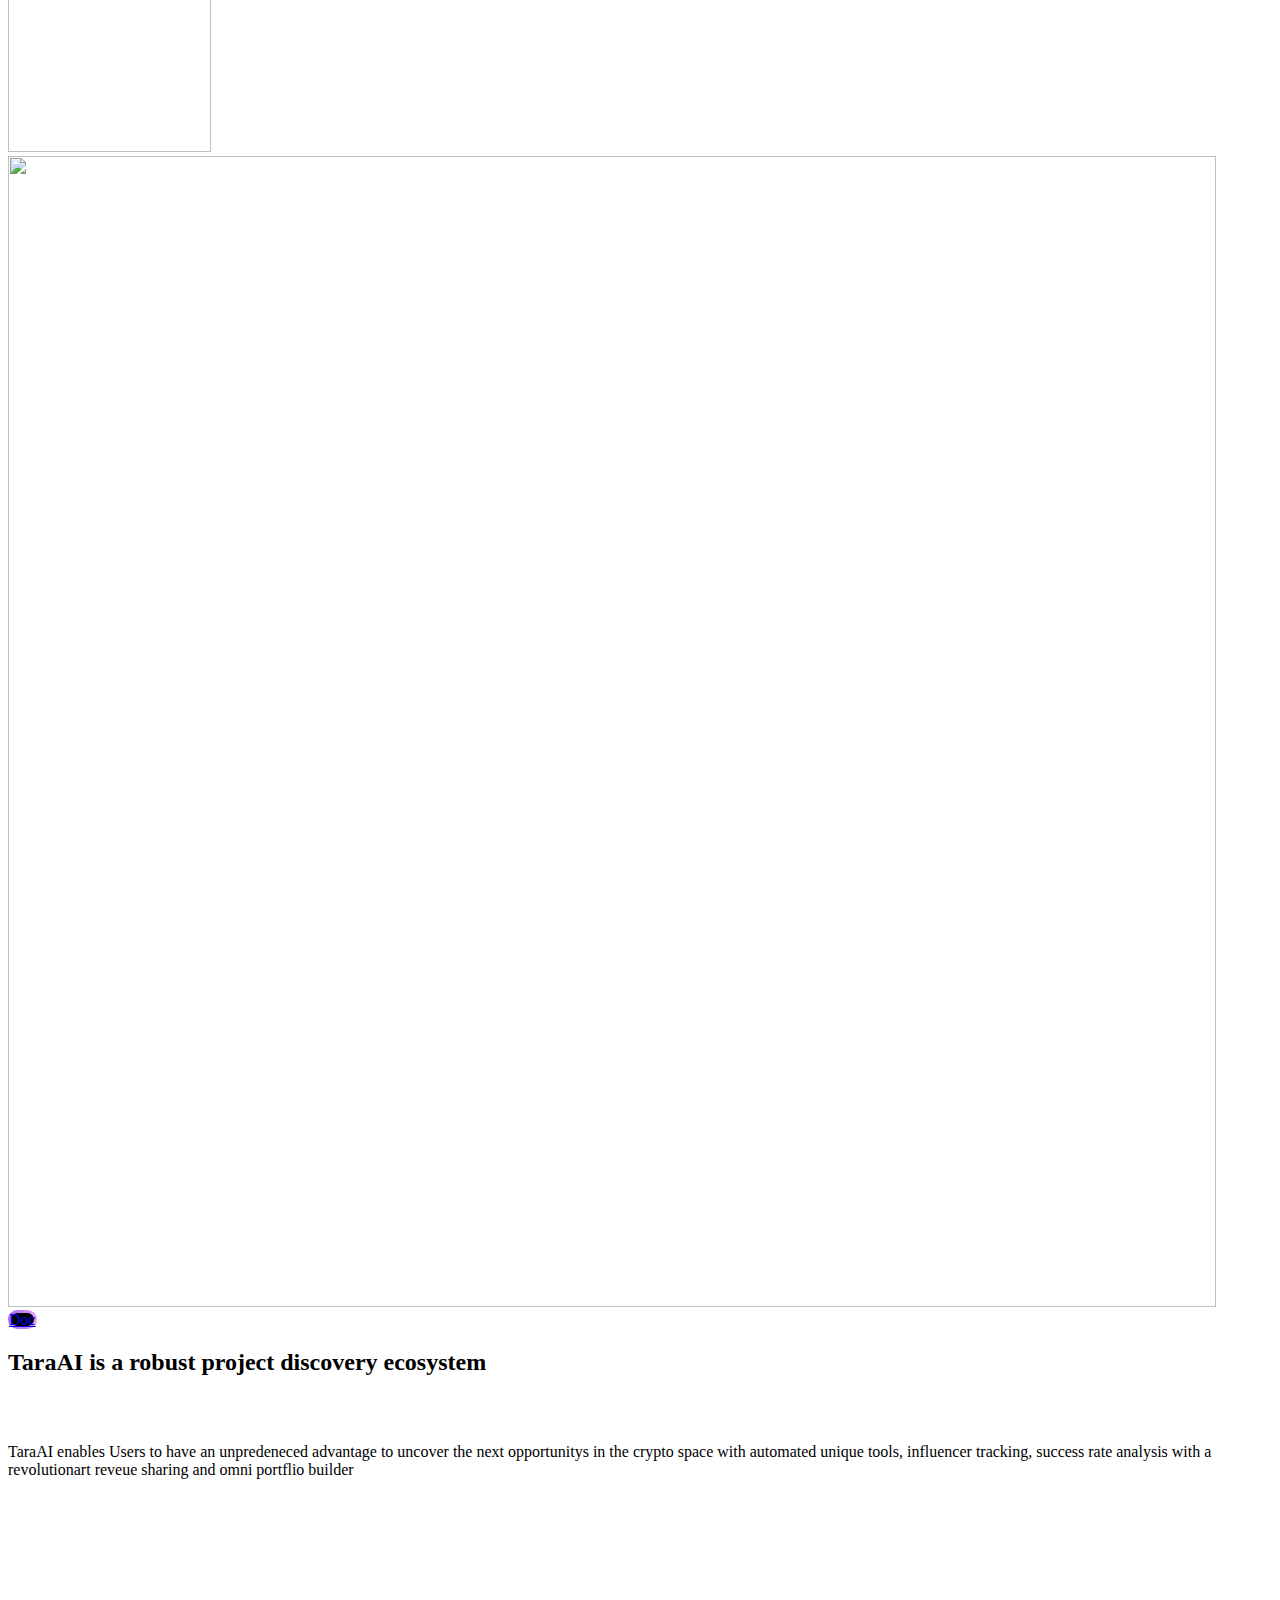
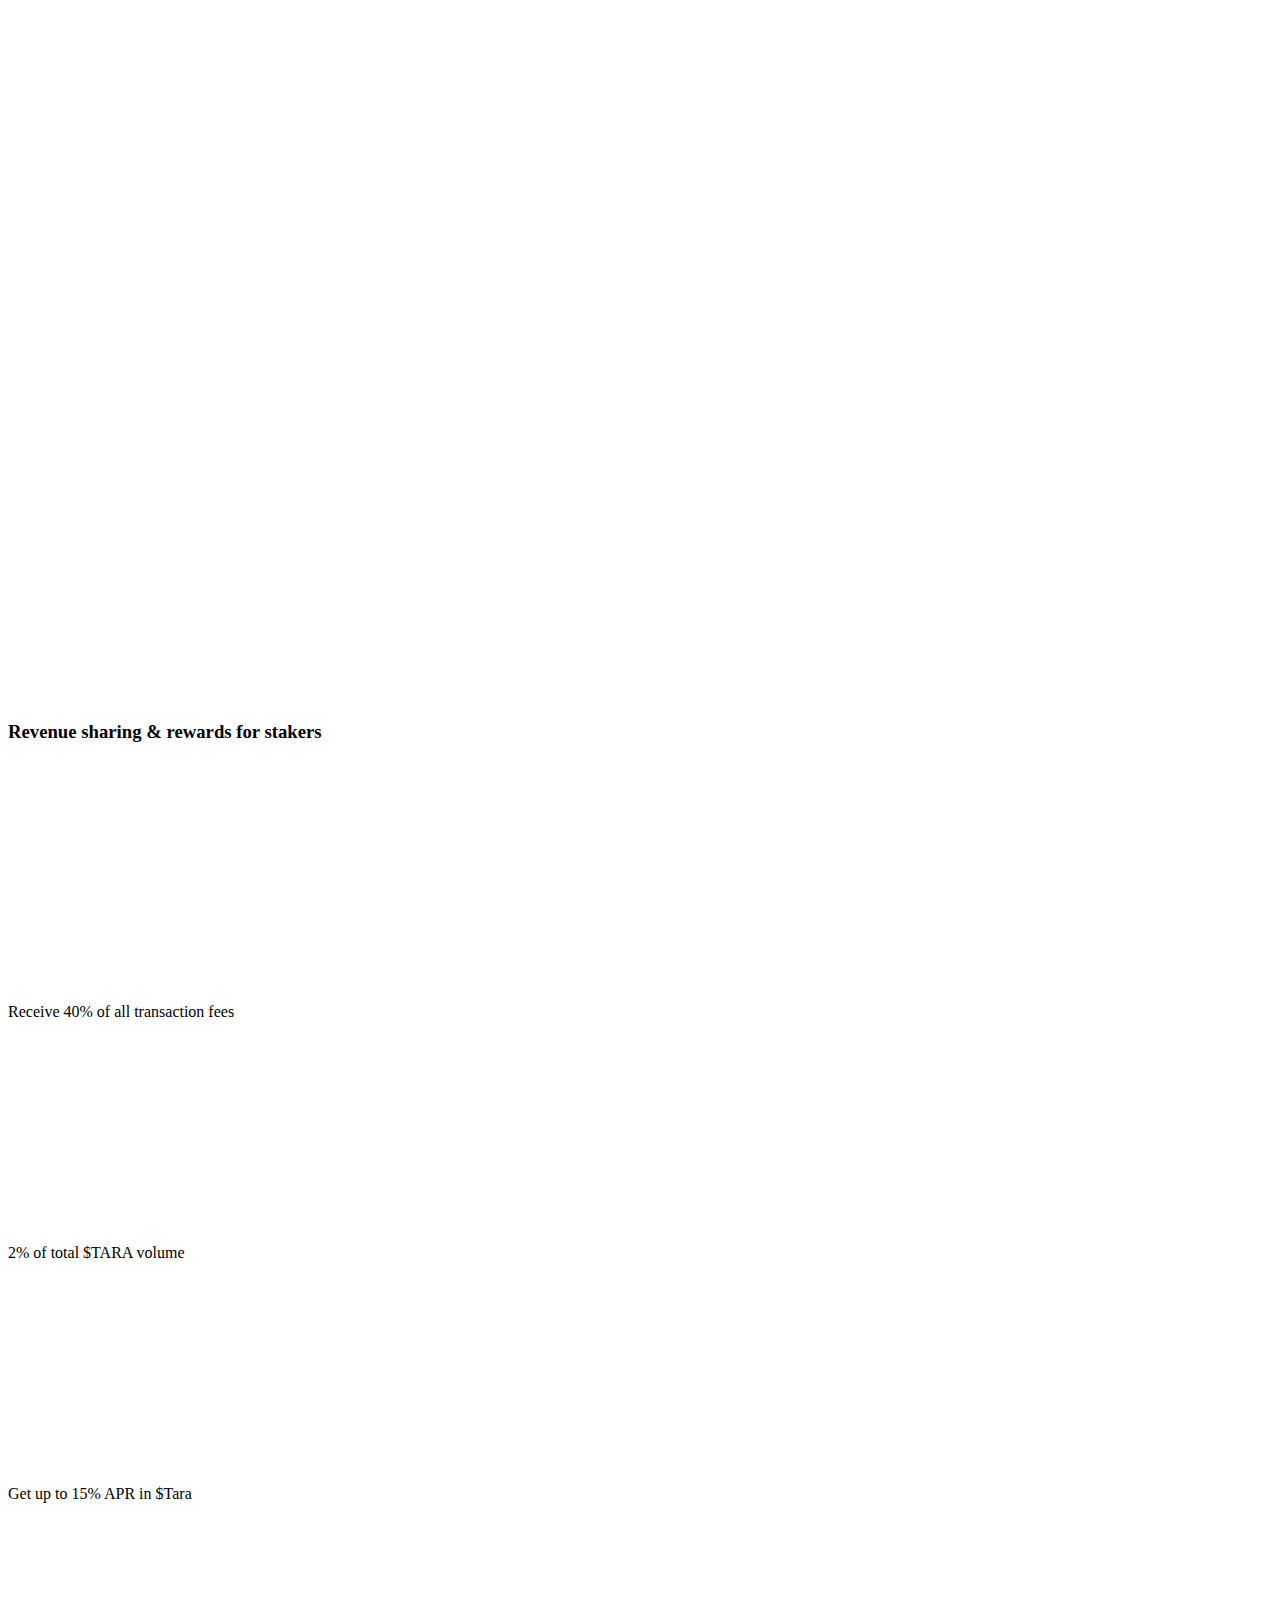
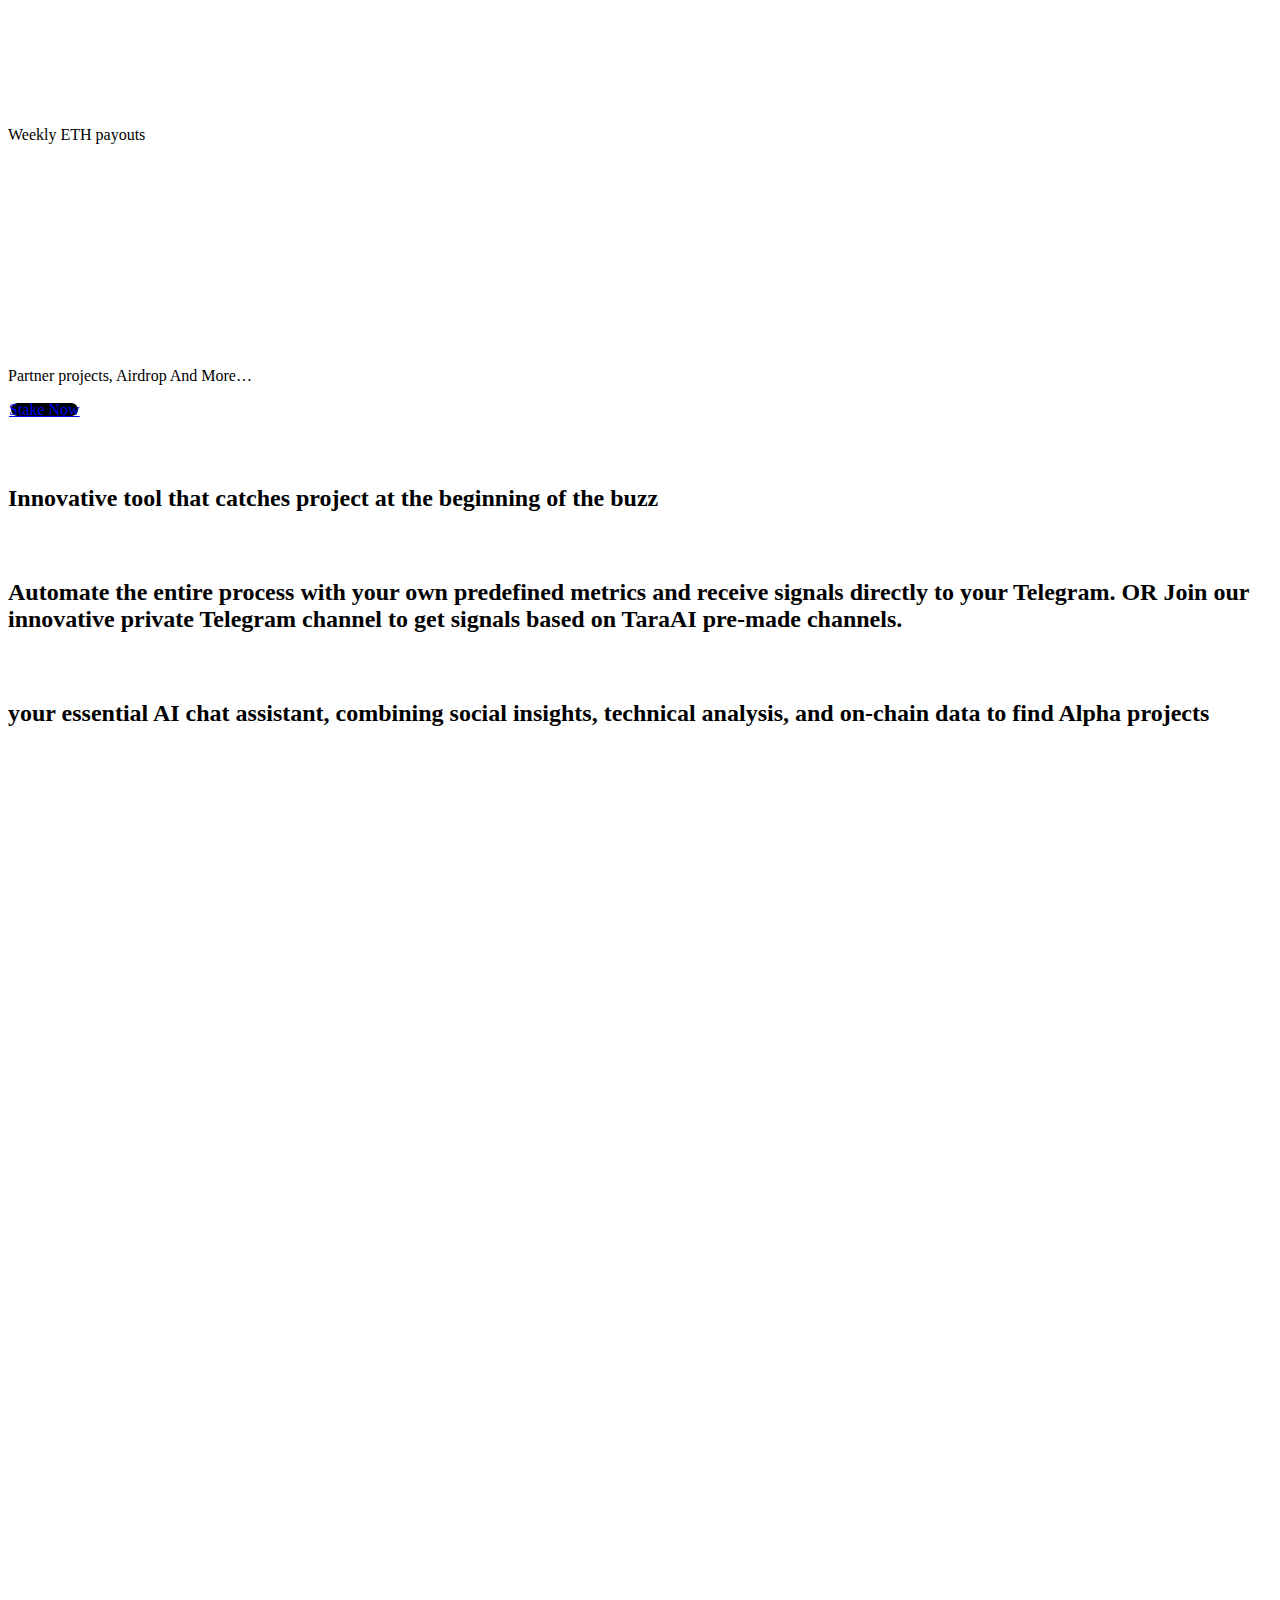
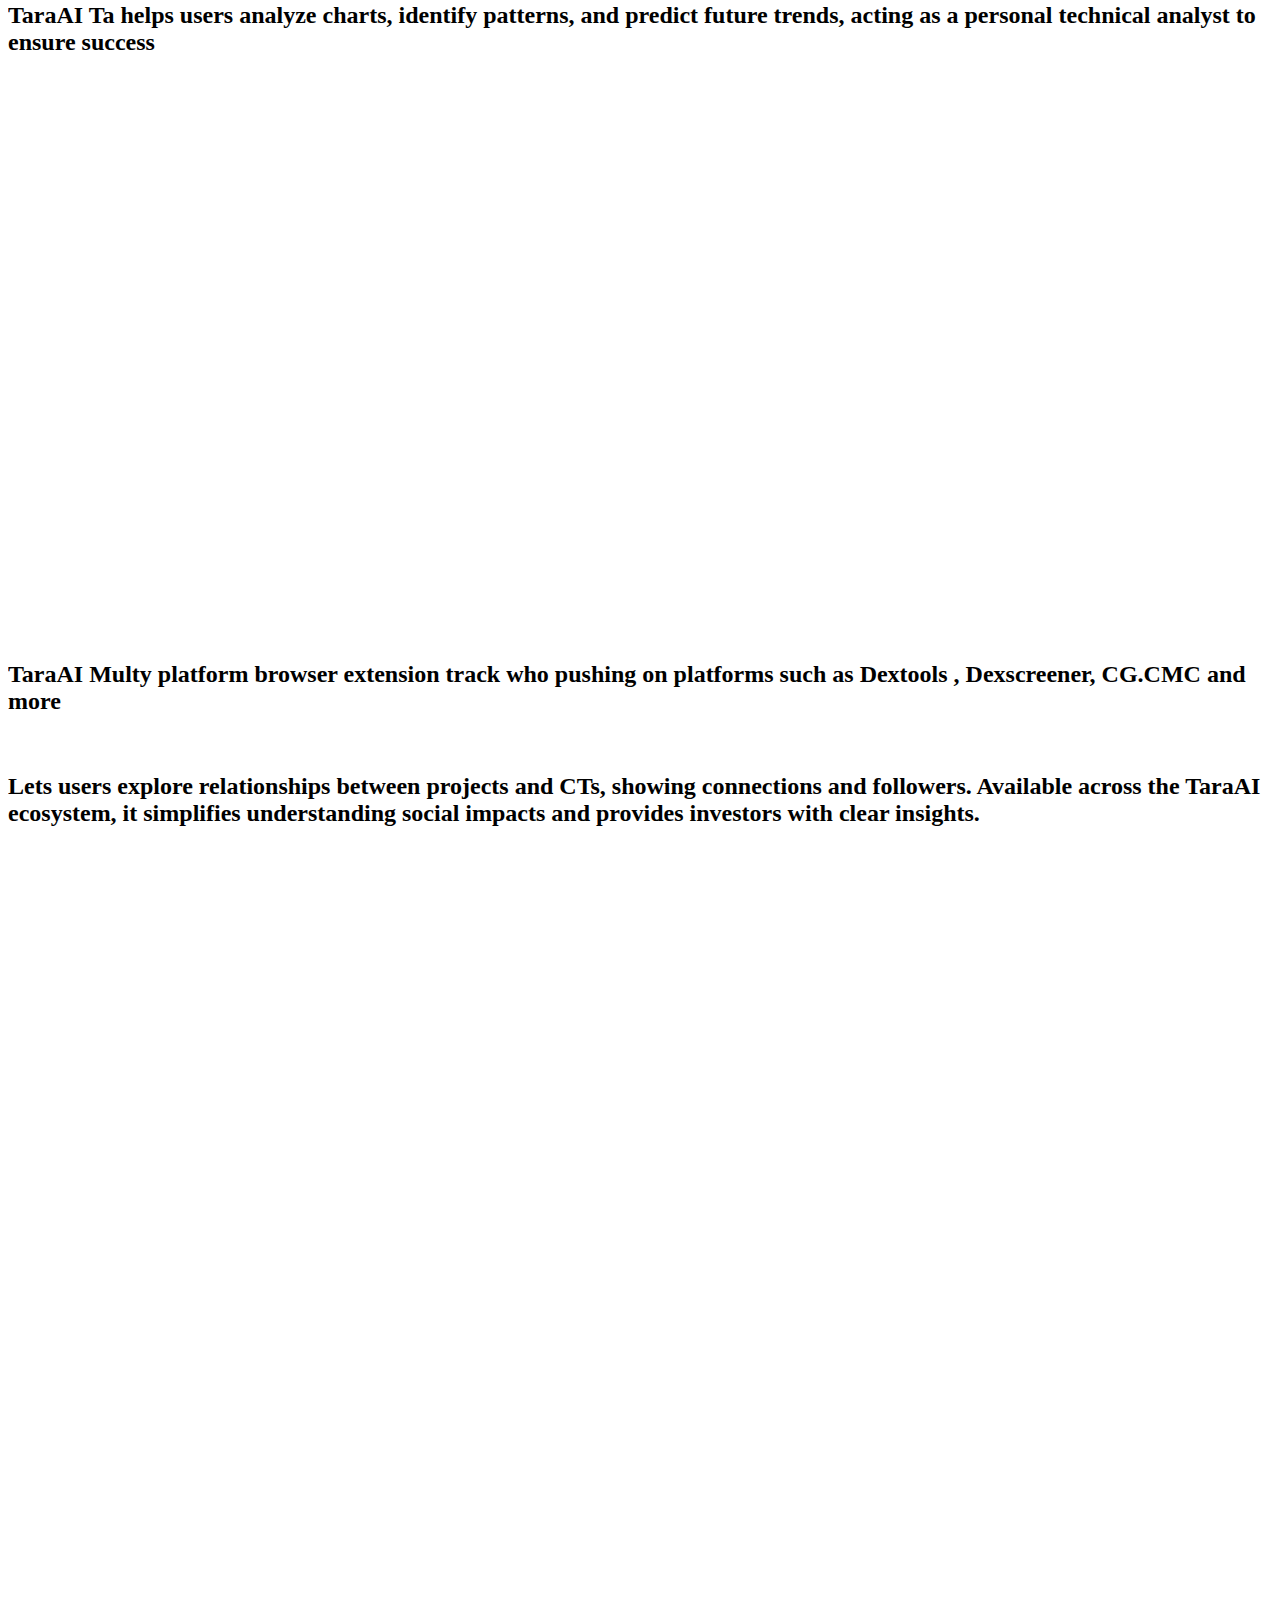
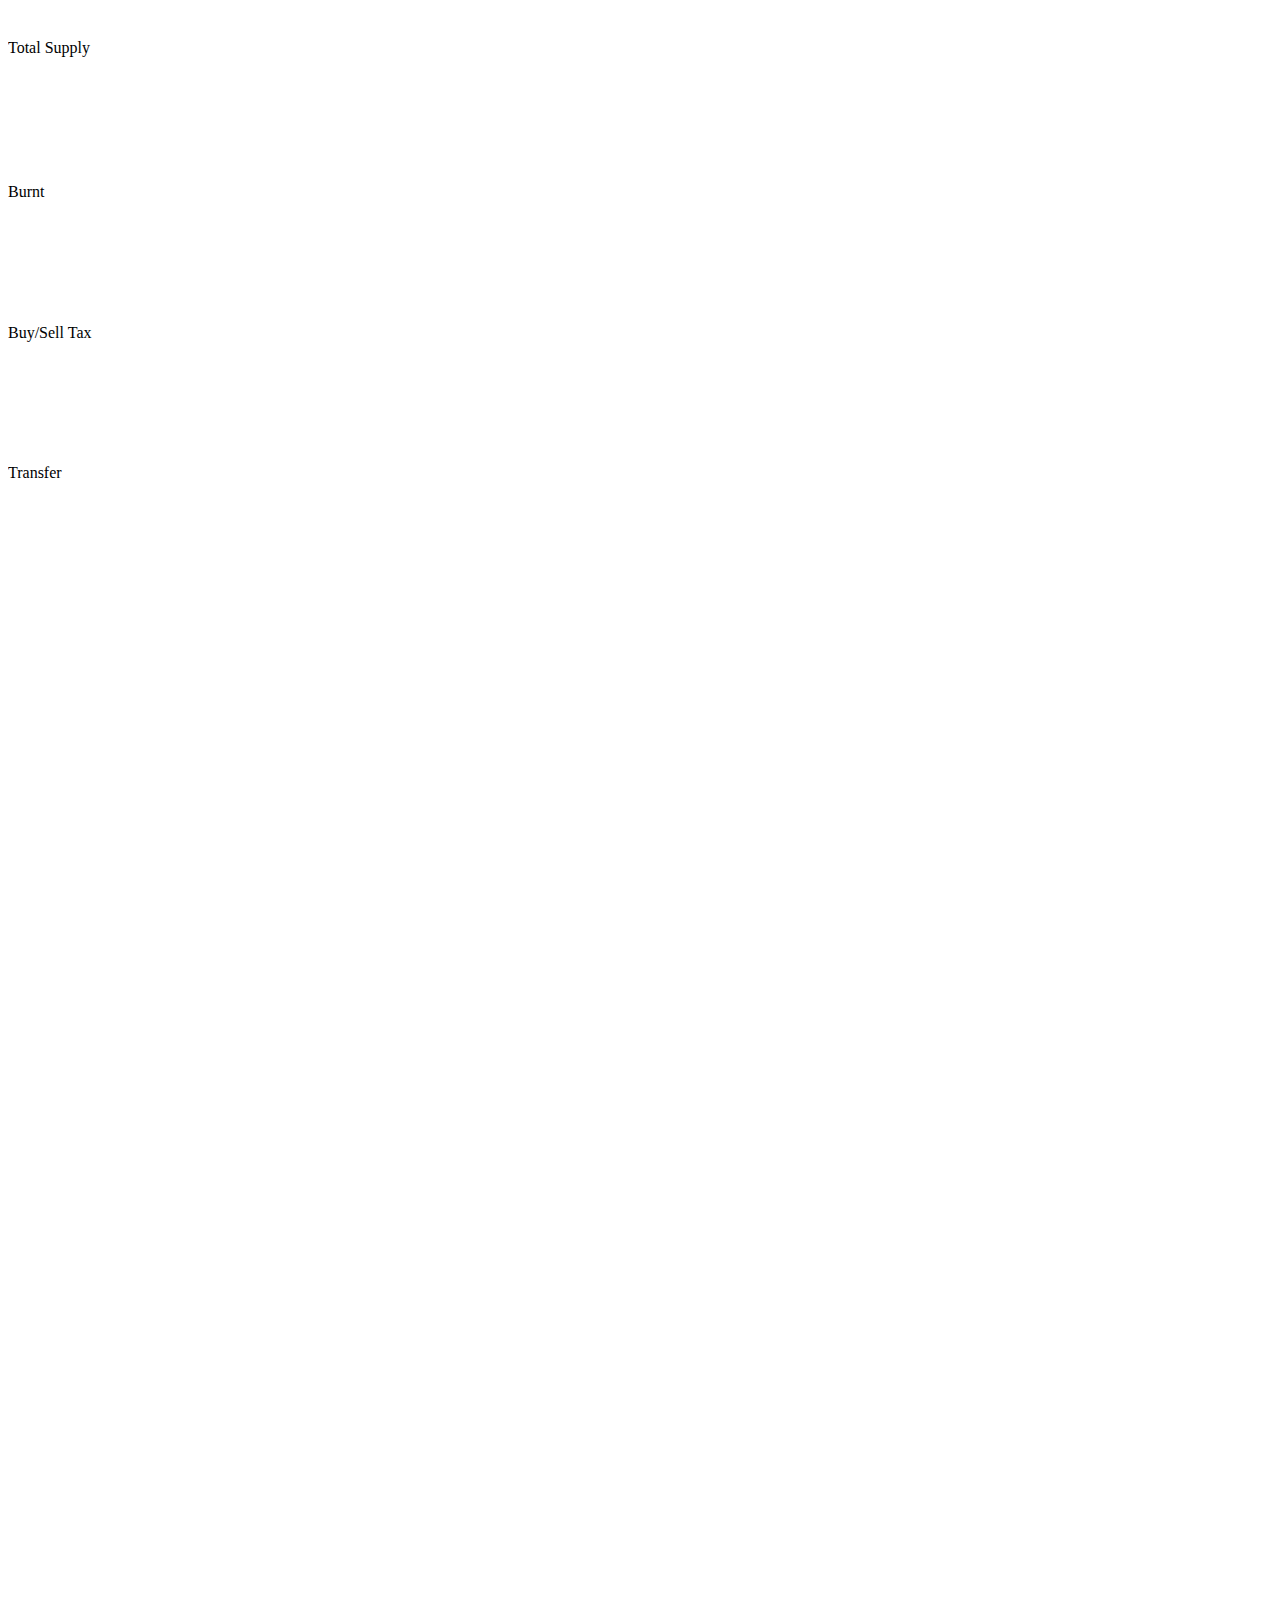
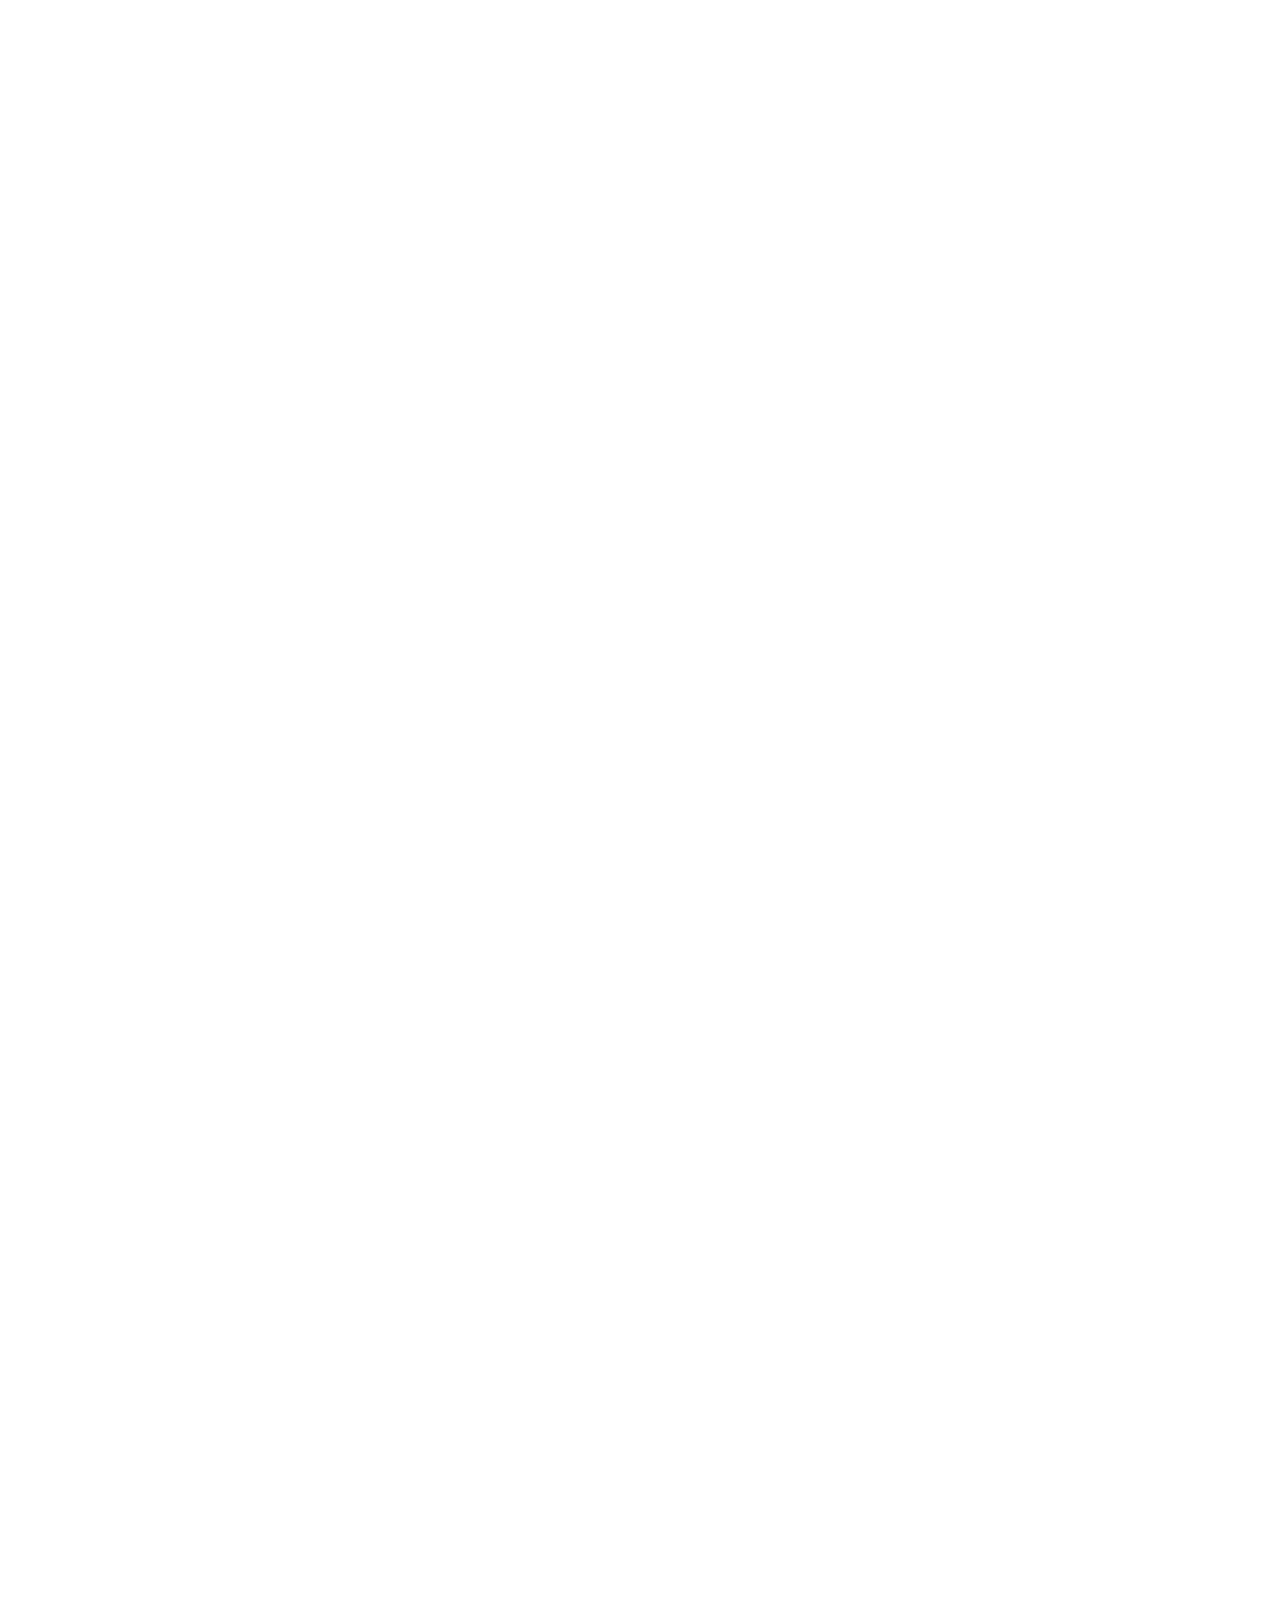
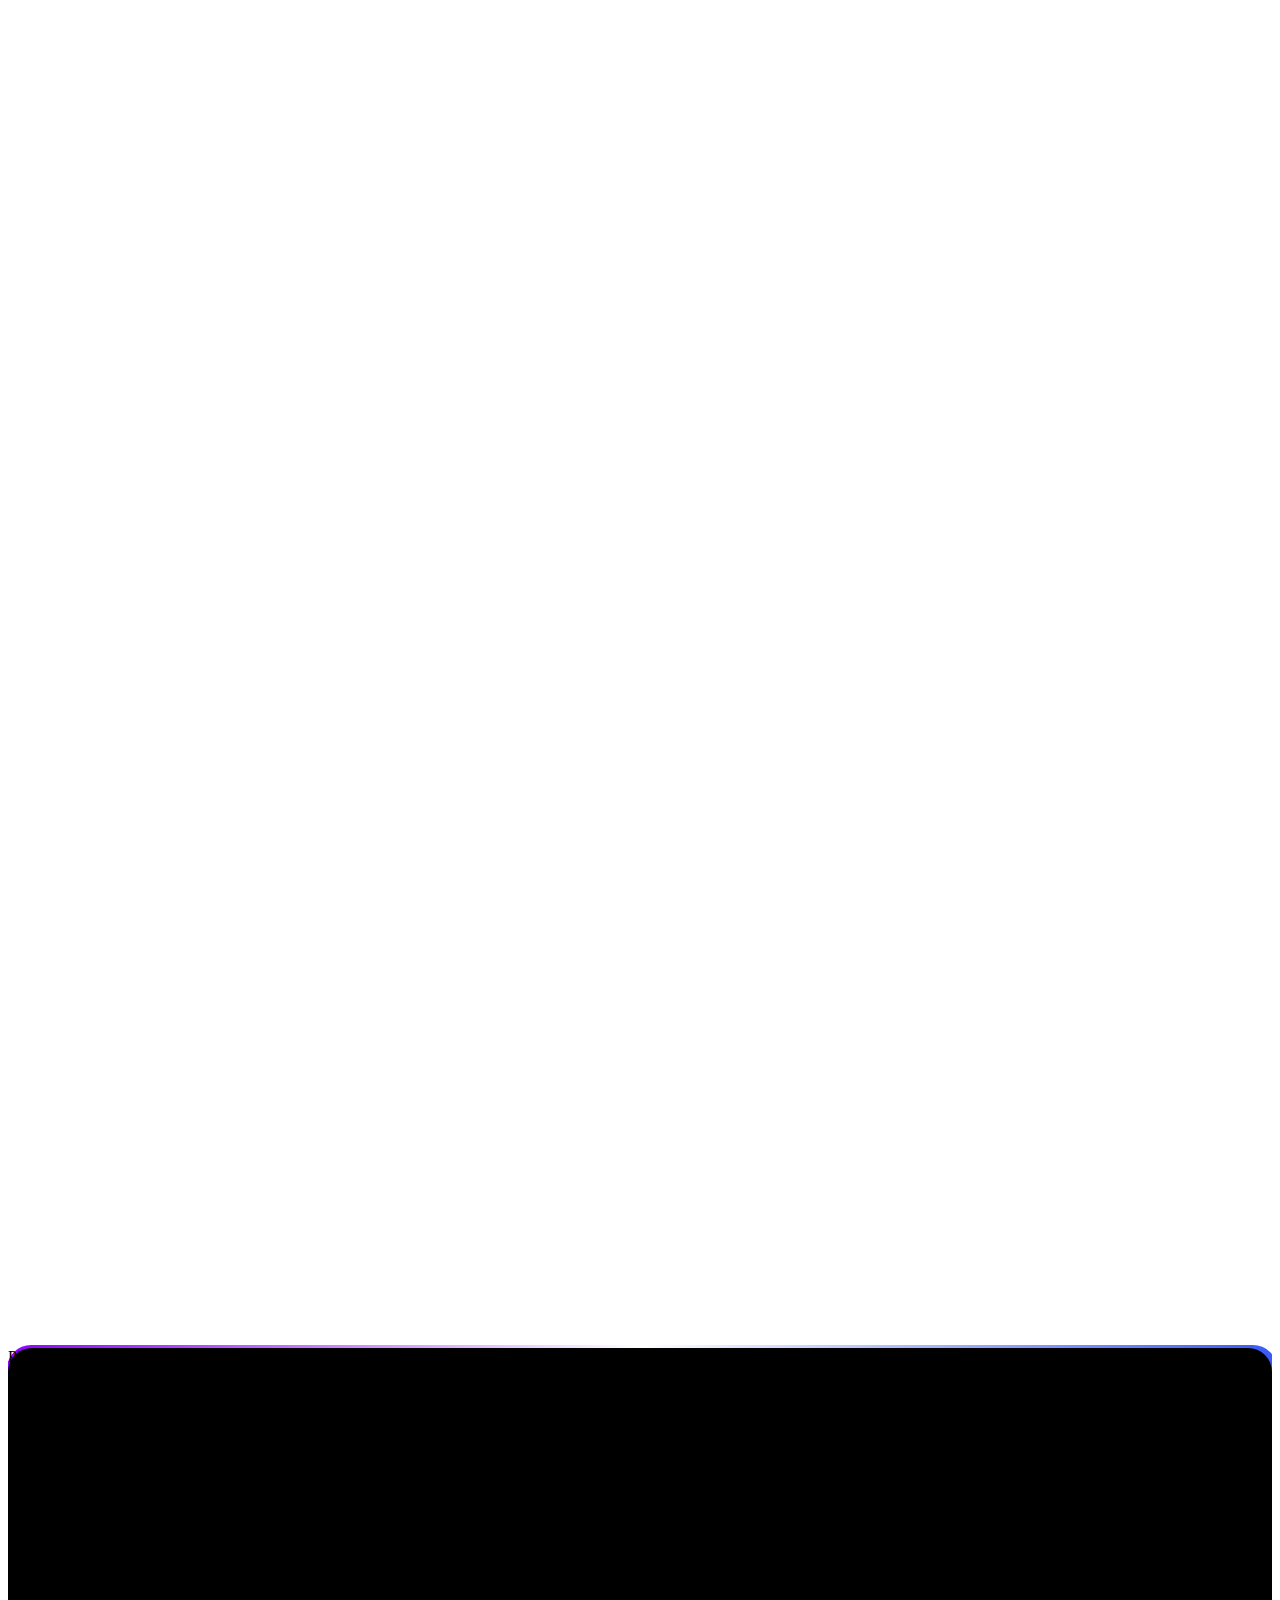
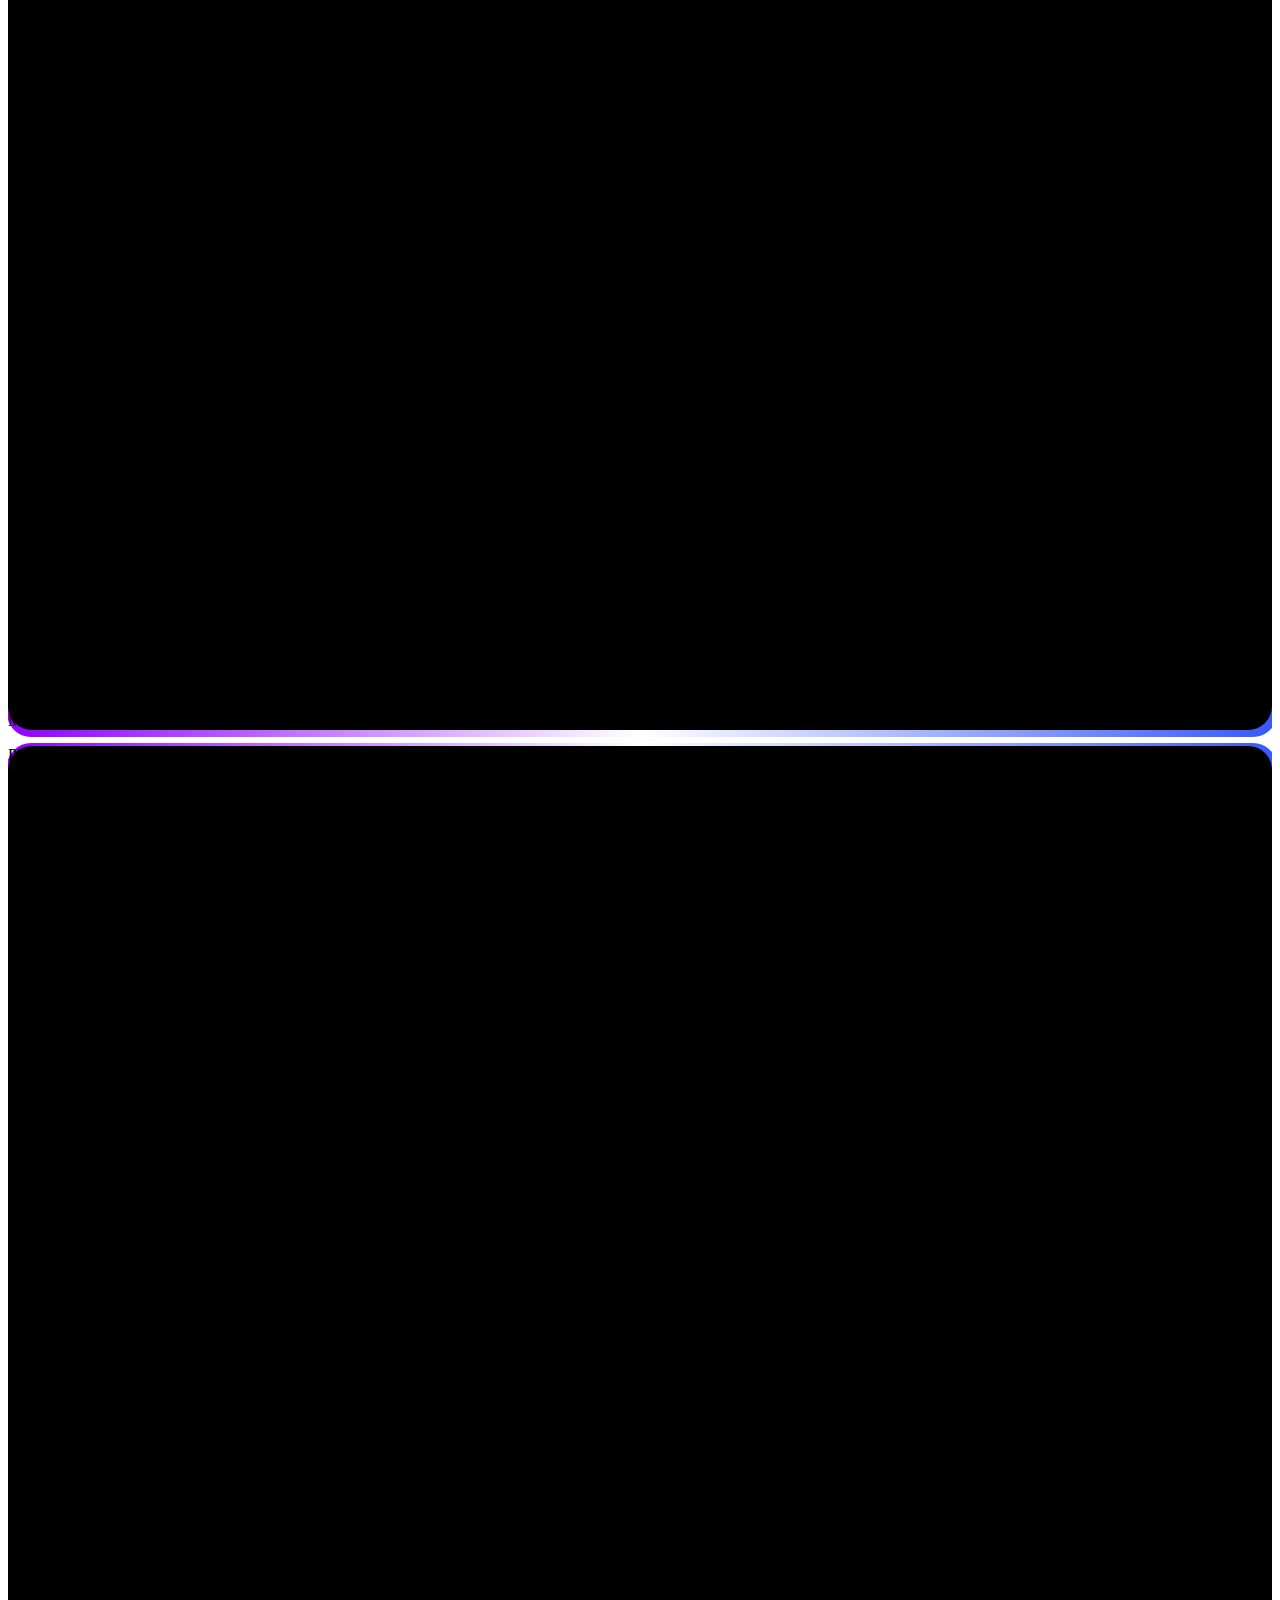
==== commit 5695e362: "Upgrade" ====
--- a/index.html
+++ b/index.html
@@ -3211,7 +3211,7 @@
                                 decoding="async"
                                 width="203"
                                 height="87"
-                                src="https://lizatoken.com/wp-content/webpc-passthru.php?src=https://lizatoken.com/wp-content/uploads/2024/05/Group-1597883982.png&amp;nocache=1"
+                                src="/wp-content/uploads/2023/06/Tax.png"
                                 class="attachment-large size-large wp-image-3464"
                                 alt=""
                               />
@@ -3224,7 +3224,7 @@
                             data-widget_type="text-editor.default"
                           >
                             <div class="elementor-widget-container">
-                              <p>Buy Tax</p>
+                              <p>Buy/Sell Tax</p>
                             </div>
                           </div>
                         </div>
